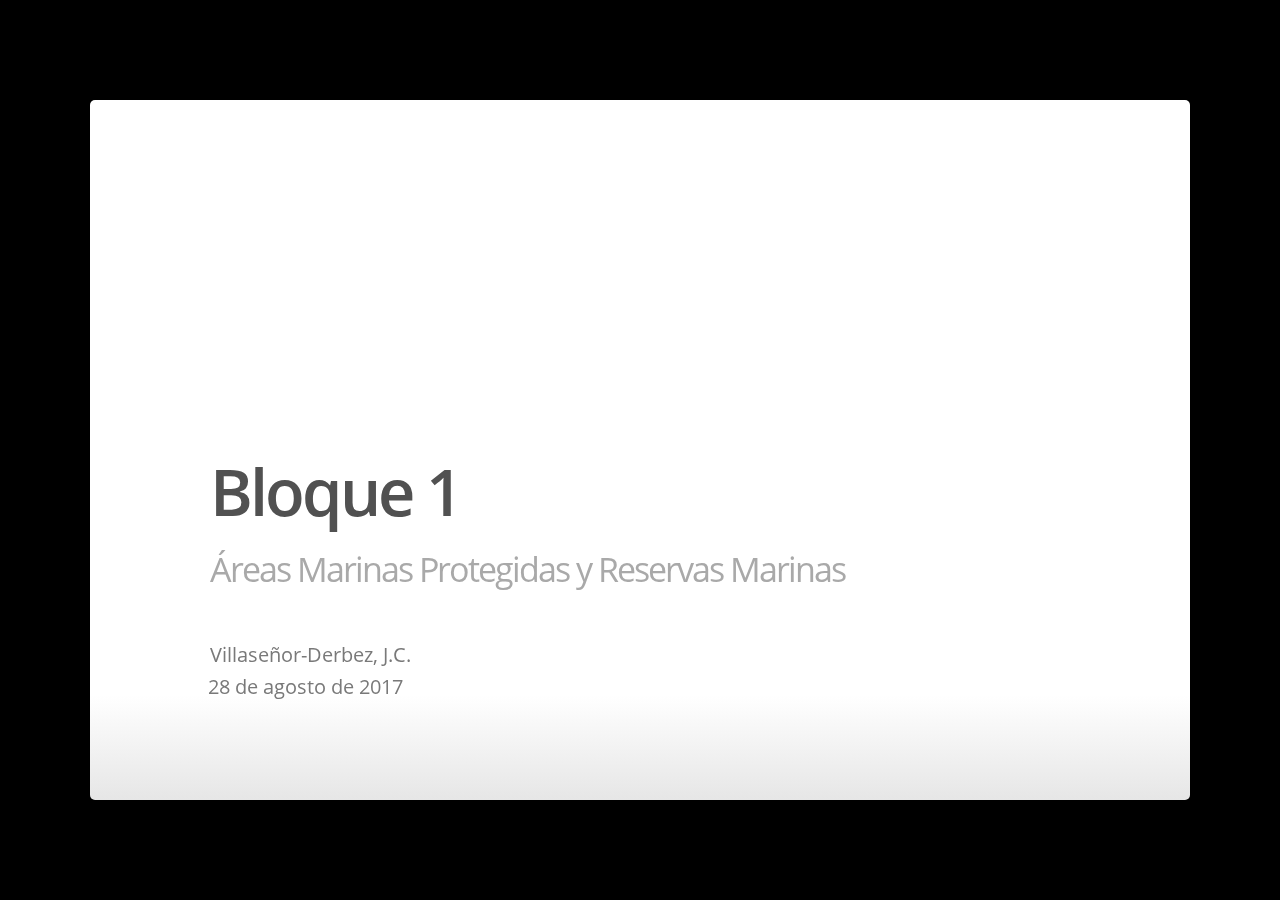
==== bloque1.html @ 252a063f "Termine primer bloque" ====
<!DOCTYPE html>
<html>
<head>
  <title>Bloque 1</title>

  <meta charset="utf-8">
  <meta http-equiv="Content-Type" content="text/html; charset=utf-8" />
  <meta http-equiv="X-UA-Compatible" content="chrome=1">
  <meta name="generator" content="pandoc" />




  <meta name="viewport" content="width=device-width, initial-scale=1">
  <meta name="apple-mobile-web-app-capable" content="yes">

  <base target="_blank">

  <script type="text/javascript">
    var SLIDE_CONFIG = {
      // Slide settings
      settings: {
                title: 'Bloque 1',
                        subtitle: 'Áreas Marinas Protegidas y Reservas Marinas',
                useBuilds: true,
        usePrettify: true,
        enableSlideAreas: true,
        enableTouch: true,
                      },

      // Author information
      presenters: [
            {
        name:  'Villaseñor-Derbez, J.C.' ,
        company: '',
        gplus: '',
        twitter: '',
        www: '',
        github: ''
      },
            ]
    };
  </script>

  <link href="data:text/css;charset=utf-8,%40font%2Dface%20%7B%0Afont%2Dfamily%3A%20%27Open%20Sans%27%3B%0Afont%2Dstyle%3A%20normal%3B%0Afont%2Dweight%3A%20400%3B%0Asrc%3A%20url%28data%3Aapplication%2Fx%2Dfont%2Dtruetype%3Bbase64%2CAAEAAAAQAQAABAAARkZUTVyseR0AAI5wAAAAHE9TLzKhPb8OAAABiAAAAGBjbWFwjOjcmQAABUAAAAGyY3Z0IA9NGKQAAA%2B0AAAAomZwZ21%2BYbYRAAAG9AAAB7RnYXNwABUAIwAAjmAAAAAQZ2x5ZqzBrbUAABIIAABRVGhlYWT5NhTaAAABDAAAADZoaGVhDrcE%[base64]%2FhAHrgdzAAAACAACAAAAAAAAAAEAAAiN%2FagAAAgA%2Fnn%2BeweuAAEAAAAAAAAAAAAAAAAAAADWAAEAAADWAEIABQA9AAQAAgAQAC8AXAAAAQ4AmQADAAEAAwROAZAABQAIBZoFMwAAAR8FmgUzAAAD0QBmAfEIAgILBgYDBQQCAgTgAALvQAAgWwAAACgAAAAAMUFTQwBAACAgrAYf%2FhQAhAiNAlggAAGfAAAAAARIBbYAAAAgAAEIAAAAAAAAAAQUAAACFAAAAiMAmAM1AIUFKwAzBJMAgwaWAGgF1wBxAcUAhQJeAFICXgA9BGoAVgSTAGgB9gA%2FApMAVAIhAJgC8AAUBJMAZgSTALwEkwBkBJMAXgSTACsEkwCFBJMAdQSTAF4EkwBoBJMAagIhAJgCIQA%2FBJMAaASTAHcEkwBoA28AGwcxAHkFEAAABS8AyQUMAH0F1QDJBHMAyQQhAMkF0wB9BecAyQI7AMkCI%2F9gBOkAyQQnAMkHOQDJBggAyQY7AH0E0QDJBjsAfQTyAMkEZABqBG0AEgXTALoEwwAAB2gAGwSeAAgEewAABJEAUgKiAKYC8AAXAqIAMwRWADEDlv%2F8BJ4BiQRzAF4E5wCwA88AcwTnAHMEfQBzArYAHQRiACcE6QCwAgYAogIG%2F5EEMwCwAgYAsAdxALAE6QCwBNUAcwTnALAE5wBzA0QAsAPRAGoC0wAfBOkApAQCAAAGOQAXBDEAJwQIAAIDvgBSAwgAPQRoAe4DCABIBJMAaAIUAAACIwCYBJMAvgSTAD8EkwB7BJMAHwRoAe4EIQB7BJ4BNQaoAGQC1QBGA%2FoAUgSTAGgCkwBUBqgAZAQA%2F%2FoDbQB%2FBJMAaALHADECxwAhBJ4BiQT0ALAFPQBxAiEAmAHRACUCxwBMAwAAQgP6AFAGPQBLBj0ALgY9ABoDbwAzBRAAAAUQAAAFEAAABRAAAAUQAAAFEAAABvz%2F%2FgUMAH0EcwDJBHMAyQRzAMkEcwDJAjsABQI7ALMCO%2F%2FHAjsABQXHAC8GCADJBjsAfQY7AH0GOwB9BjsAfQY7AH0EkwCFBjsAfQXTALoF0wC6BdMAugXTALoEewAABOMAyQT6ALAEcwBeBHMAXgRzAF4EcwBeBHMAXgRzAF4G3QBeA88AcwR9AHMEfQBzBH0AcwR9AHMCBv%2FaAgYAqQIG%2F7MCBv%2FsBMUAcQTpALAE1QBzBNUAcwTVAHME1QBzBNUAcwSTAGgE1QBzBOkApATpAKQE6QCkBOkApAQIAAIE5wCwBAgAAgIGALAHYgB9B4kAcQS8AQwEngFvBLwBCAQAAFIIAABSAVwAGQFcABkB9gA%2FAs0AGQLNABkDPQAZAwIApAJvAFICbwBQAQr%2BeQLHABQEuAA%2FAAAAAwAAAAMAAAAcAAEAAAAAAKwAAwABAAAAHAAEAJAAAAAgACAABAAAAH4A%2FwExAVMCxgLaAtwgFCAaIB4gIiA6IEQgdCCs%2F%2F8AAAAgAKABMQFSAsYC2gLcIBMgGCAcICIgOSBEIHQgrP%2F%2F%2F%2BP%2Fwv%2BR%2F3H9%2F%2F3s%2FevgteCy4LHgruCY4I%2FgYOApAAEAAAAAAAAAAAAAAAAAAAAAAAAAAAAAAAAAAAAAAAAAAAAAAQYAAAEAAAAAAAAAAQIAAAACAAAAAAAAAAAAAAAAAAAAAQAAAwQFBgcICQoLDA0ODxAREhMUFRYXGBkaGxwdHh8gISIjJCUmJygpKissLS4vMDEyMzQ1Njc4OTo7PD0%2BP0BBQkNERUZHSElKS0xNTk9QUVJTVFVWV1hZWltcXV5fYGEAhoeJi5OYnqOipKalp6mrqqytr66wsbO1tLa4t7y7vb4AcmRladB4oXBrAHZqAIiaAHMAAGd3AAAAAABsfACouoFjbgAAAABtfQBigoWXw8TIyc3Oysu5AMEA09XR0gAAAHnMzwCEjIONio%2BQkY6VlgCUnJ2bwsXHcQAAxnoAAAAAAEBHW1pZWFVUU1JRUE9OTUxLSklIR0ZFRENCQUA%[base64]%2F4BiIyAQI4qxDAyKcEVgILAAUFiwAWG4%2F7qLG7BGjFmwEGBoATpZLSwgRbADJUZSS7ATUVtYsAIlRiBoYbADJbADJT8jITgbIRFZLSwgRbADJUZQWLACJUYgaGGwAyWwAyU%[base64]%[base64]%[base64]%2BALACIz6xAQIGDLAKI2VCsAsjQgGwASM%2FALACIz%2BxAQIGDLAGI2VCsAcjQrABFgEtLLCAsAJDULABsAJDVFtYISMQsCAayRuKEO1ZLSywWSstLIoQ5S1AmQkhSCBVIAEeVR9IA1UfHgEPHj8erx4DTUsmH0xLMx9LRiUfJjQQVSUzJFUZE%2F8fBwT%2FHwYD%2Fx9KSTMfSUYlHxMzElUFAQNVBDMDVR8DAQ8DPwOvAwNHRhkf60YBIzMiVRwzG1UWMxVVEQEPVRAzD1UPD08PAh8Pzw8CDw%2F%2FDwIGAgEAVQEzAFVvAH8ArwDvAAQQAAGAFgEFAbgBkLFUUysrS7gH%2F1JLsAlQW7ABiLAlU7ABiLBAUVqwBoiwAFVaW1ixAQGOWYWNjQBCHUuwMlNYsCAdWUuwZFNYsBAdsRYAQllzcysrXnN0dSsrKysrdCtzdCsrKysrKysrKysrKytzdCsrKxheAAAABhQAFwBOBbYAFwB1BbYFzQAAAAAAAAAAAAAAAAAABEgAFACRAAD%2F7AAAAAD%2F7AAAAAD%2F7AAA%2FhT%2F7AAABbYAE%2FyU%2F%2B3%2Bhf%2Fq%2Fqn%2F7AAY%2FrwAAAAAAAAAAAAAAAAAAAAAAAAAAAAAAAAAAAAAAAAAAAAAAAAAAAAAAAAAAAAAAAAAAAAAAAAIAAAAAAAAiwCBAN0AmACPAI4AmQCIAIEBDwCKAAAAAAAAAAAAAAAAADIAWADgAVwBzgJMAmYCkgK%[base64]%2BgYDhiKGMAZPBmKGcYZ5BnsGnYajBrEGuIbHBtsG4wbzBv8HB4cUBx4HLIc6h0AHRYdLB2KHZwdrh3AHdId5B3wHj4eSh5cHm4egB6SHqQeth7IHtofMh9EH1YfaB96H4wfnh%2FMIDggSiBcIG4ggCCSINQhPCFMIVwhbCF8IY4hoCIsIjgiSCJYImgieiKMIp4isCLCIyojOiNKI1ojaiN6I4wj0iQ4JEgkWCRoJHokiiTiJPQlDCVwJeomFCZKJoQmmiawJs4m7Cb0JyQnVidwJ5AntCfYJ%2FIoNCiqAAAAAgCY%2F%2BMBiQW2AAMADgArQBQDCQkCBAQPEAEBDAIMBk9ZDBYCAwA%2FPysREgA5GC8REgE5ETMzETMxMAEjAzMDNDMyFhUUBiMiJgFGaTPP4Xg6P0A5NEQBkwQj%2BrSIRkJARz8AAAIAhQOmArAFtgADAAcAH0ANAAMHBAMECAkGAgcDAwA%2FM80yERIBOTkRMxEzMTABAyMDIQMjAwE%2FKGkpAispaCkFtv3wAhD98AIQAAACADMAAAT2BbYAGwAfAJlAVQgfHBUEFAkRDAwJEg8OCwQKExMUFh0eBwQGFwQBABkEGAUFBhQGCiEDGhcDGAoYICEIBAwNDE5ZHAENHwAQERBOWRkVEU8NAU8RAQ0RDREFFxMDCgUALzM%2FMxI5OS8vXV0RMzMrEQAzMxEzMysRADMzERIBOTkRFzMREjk5ETMREhc5ERIXOREzERIXOTIyETMREhc5MTABAyEVIQMjEyEDIxMhNSETITUhEzMDIRMzAyEVASETIQPVQgEb%2Fs1UiVT%2B0VKIUP76AR9E%2FusBK1KLUgExVIZUAQj85QEvQv7RA4P%2BrIH%2BUgGu%2FlIBroEBVH8BtP5MAbT%2BTH%2F%2BrAFUAAMAg%2F%[base64]%2F5OMl97ZUhZLP57HgMHTFwpAYMQXQAABQBo%2F%2BwGLQXLAAkAFQAhAC0AMQBFQCQAEAUKFigcIiIuKAowEAYyMwMNHysNKw0rMDEGMBgZJRkHEwcAPzM%2FMz8%2FEjk5Ly8RMxEzERIBFzkRMxEzETMRMzEwExQWMzIRECMiBgUUBiMiJjU0NjMyFgEUFjMyNjU0JiMiBgUUBiMiJjU0NjMyFgkBIwHySlOkpFNKAcqZlIyblZKRnAGmSlRUUFBUVEoBy5mUjpmVko6f%2Fv781ZMDKwQCqqoBVAFSqKrk6e7f4%2Bbu%2FNurqaetq6Wlq%2BPp7t7j5usDIPpKBbYAAAAAAwBx%2F%2BwF0wXNAAsAFQA1AFFAMBMWAB0GIyorListIw4mGR0WCTY3MwxJWTMTDyctDjAFLwMZJgMqKiAvEiAJSlkgBAA%2FKwAYPxI5Lxc5Ehc5PysREgEXOREzETMRMxEzMTABFBYXPgE1NCYjIgYTMjcBDgIVFBYlNDY3LgI1NDYzMhYVFAYHAT4BNzMCBwEjJw4BIyImAZ5IV4FlZ1ZZb5vxn%2F5Lb1wsm%2F65i7RVPSTEr6K6iJ0BlzhDF6hEiQEr5bl29JbX7QSTRX1YS39TTWFg%2B52aAahEWWZBdYn6gshmX2JqOZaop5VrtV3%2BeT6nY%2F7ilP7dsmpc1AAAAQCFA6YBPwW2AAMAFLcAAwMEBQIDAwA%2FzRESATkRMzEwAQMjAwE%2FKGkpBbb98AIQAAAAAAEAUv68AiEFtgANABxADAcACgQABA4PCycDAwA%2FPxESATk5ETMRMzEwExASNzMGAhUUEhcjJgJSm5KikJGUi6CTmgIxAQkBzq7B%2FjL08P42vaoBxgAAAAABAD3%2BvAIMBbYADQAcQAwECgcACgAODwoDBCcAPz8REgE5OREzETMxMAEQAgcjNhI1NAInMxYSAgybkqCLlJGQopOaAjH%2B%2Bf46qLwBy%2FD0Ac7Br%2F4xAAAAAQBWAn8EDgYUAA4AMEAbAwUEAQcNCgkLCQ8QBAoBDQIMDA0KBwQGCA4AAD%2FEMhc5ETMRMxEzERIBFzkxMAEDJRcFEwcLAScTJTcFAwKRKwGOGv6D%2BKywoLDy%2FocdAYcrBhT%2BdW%2B2H%2F66XgFq%2FpZeAUYftm8BiwAAAQBoAOMEKQTDAAsAKEATAAQECQUFDA0DBwgHUFkADwgBCAAvXTMrEQAzERIBOREzMxEzMTABIRUhESMRITUhETMCjQGc%2FmSL%2FmYBmosDF4r%2BVgGqigGsAAEAP%2F74AW0A7gAIABG1BQAJCgUAAC%2FNERIBOTkxMCUXBgIHIzYSNwFeDxpiNX0bQQ3uF2T%2B93JoATJcAAEAVAHZAj8CcQADABG1AgAFBAABAC8zERIBOTkxMBM1IRVUAesB2ZiYAAAAAQCY%2F%2BMBiQDyAAsAGEALBgAADA0JA09ZCRYAPysREgE5ETMxMDc0NjMyFhUUBiMiJpg9OTpBQjkzQ2pDRUVDQUY%2FAAABABQAAALbBbYAAwATtwIABAUDAwISAD8%2FERIBOTkxMAkBIwEC2%2F3fpgIhBbb6SgW2AAAAAgBm%2F%2BwELQXNAAsAFwAoQBQSAAwGAAYZGAkVS1kJBwMPS1kDGQA%2FKwAYPysREgE5OREzETMxMAEQAiMiAhEQEjMyEgEQEjMyEhEQAiMiAgQt7%2Fbs9u707vf84ZakppWVpqSWAt3%2Bhf6KAX8BcgF%2BAXL%2Bfv6S%2FsH%2B3QEnATsBOwEl%2Ft8AAQC8AAACywW2AAoAJEAQCQABCAELDAQJBwcBCQYBGAA%[base64]%2FsAC8I8Bg7KYkFN1iTxPcajTsov%2B8ND%2BxwgAAAAAAQBe%2F%2BwEGwXLACcAQ0AkGwATBwcAAxYiDQYoKQMXFhcWS1kXFwolJR5LWSUHChFLWQoZAD8rABg%2FKxESADkYLysREgA5ERIBFzkRMxEzMTABFAYHFR4BFRQEISImJzUeATMgERAhIzUzMjY1NCYjIgYHJz4BMzIWA%2B6dkLCq%2Ft7%2B9XTBW1%2FXYAF7%2Fl6QkqvIk35gqm1UWuuC1ewEXoyyHggWtJLR4SMsni8xASkBCo%2BXhmt6NEZwR1HDAAACACsAAARqBb4ACgASADxAHhIFCQICCwcDAAMFAxMUAQUSBUxZCQ8HEhIDBwYDGAA%2FPxI5LxI5MysRADMREgEXOREzMzMRMxEzMTABIxEjESE1ATMRMyERNDcjBgcBBGrZn%2F05Araw2f6ICggwKv43AVD%2BsAFQkQPd%2FCkB5o%2B0YD%2F9dgABAIX%2F7AQdBbYAGgA6QB8PAxkUCBQXAwQcGwARS1kAAAYVFRhMWRUGBgxLWQYZAD8rABg%2FKxESADkYLysREgEXOREzETMxMAEyBBUUACMiJzUeATMyNjUQISIHJxMhFSEDNgIt5wEJ%2Ft%2F%2B94JG0GWww%2F6JX59WNwLX%2FbclcwN95cfj%2Fv5PoC0zpp0BMh03AqyZ%2FkkXAAAAAAIAdf%2FsBC8FywAWACQAREAjGhELISEAAAYRAyYlDAsOHU1ZCw4OFAMUF0tZFBkDCE1ZAwcAPysAGD8rERIAORgvOSsRADMREgEXOREzETMRMzEwExAAITIXFSYjIgIDMzYzMhYVFAIjIgAFMjY1NCYjIg4BFRQeAXUBTwFIcUFNY%2Bv4DAxu7sXj%2BdTj%2FvYB646dkpFalllQkwJxAa8BqxOPGf7b%2Fsas7szk%2FvsBVcizqZGmSoJGZ7JoAAAAAQBeAAAEKwW2AAYAH0AQAQUFAAIDBwgDAkxZAwYAGAA%2FPysREgEXOREzMTAhASE1IRUBAR0CXvzjA839qgUdmYX6zwADAGj%[base64]%2B4xOtXCfvfumeIaMemGXR0CbA2d4ZFyEQjyKXGV3AAAAAAIAav%2FsBCUFywAXACUAQUAiGxEiCgoAAAQRAyYnDh5NWQsUDg4CFBQYS1kUBwIHTVkCGQA%2FKwAYPysREgA5GC8SOSsREgEXOREzETMRMzEwARAhIic1FjMyEhMjDgEjIiY1NAAzMhYSASIGFRQWMzI%2BATU0LgEEJf1odERQZvD1Cww3tnLC5AD%2F0JXfeP4Uj5yQk1uZWFKTA0b8phSPGgEpATNTV%2BjQ5AEImf7bATC4pJClSoBGabJmAAAAAgCY%2F%2BMBiQRkAAsAFQAoQBQQBgYMAAAWFw4TT1kOEAkDT1kJFgA%2FKwAYPysREgE5ETMzETMxMDc0NjMyFhUUBiMiJhE0MzIVFAYjIiaYPTk6QUI5M0N2e0I5M0NqQ0VFQ0FGPwO7h4dBRj8AAgA%2F%2FvgBhQRkAAgAEgAiQBABDQ0FCQkUEwsQT1kLEAUAAC%2FNPysREgE5ETMzETMxMCUXBgIHIzYSNwM0MzIVFAYjIiYBXg8aYjV9G0ENFXd7Qjk6Pe4XZP73cmgBMlwC74eHQUZGAAABAGgA8gQpBNkABgAVQAkEAAUBBAcIAwAALy8REgEXOTEwJQE1ARUJAQQp%2FD8DwfzyAw7yAaZiAd%2BV%2Fo3%2BuAAAAgB3AcEEGQPjAAMABwAqQBUHAgQAAgAJCAQFUFkEAQBQWQ8BAQEAL10rABgvKxESATk5ETMRMzEwEzUhFQE1IRV3A6L8XgOiA1qJif5niYkAAAAAAQBoAPIEKQTZAAYAFUAJBQECAAQHCAYDAC8vERIBFzkxMBMJATUBFQFoAw%2F88QPB%2FD8BiQFGAXWV%2FiFi%2FloAAAIAG%2F%[base64]%2FAAAAAgB5%[base64]%2F%2Btq4BQgEv0uLA9P6V%2Fm%2FWAYwBANcBT7f79sPPEg5IVYKTAtmO7IJoUVdizbDMAP8ZFv4qFrLXrLUBEJO5%2Fqnh%2Fs%2F%2BuFaFVAGPAWYBBAGW37X%2Bs%2F6k%2FgE5AQUUtAAAAAACAAAAAAUQBbwABwAOADlAHgIOCwgBBQADAAcDBAcEEA8OAklZCwUODgQFAwAEEgA%2FMz8SOS8SOSsREgE5OREzETMREhc5MTAhAyEDIwEzCQEDJicGBwMEYLb9trSsAkKPAj%2F%2BZaohIxYprAHR%2Fi8FvPpEAmoBxVZ9YHP%2BOwAAAAMAyQAABL4FtgAOABcAIABJQCYTBB0KDxkZDgoEBw4EISIIDxgPGEpZDw8OAA4ZSlkOEgAXSlkAAwA%2FKwAYPysREgA5GC8rERIAORESARc5ETMRMxEzETMxMBMhIAQVFAYHFQQRFAQjIRMhMjY1NCYrARkBITI2NTQmI8kBnQEjAQSRiwFN%2Fvfu%2FgKqARi0nrDA%2BgExsbO3uwW2rryCqRkKOf7bxNwDRHGGe239kf3diZKIgAAAAAABAH3%2F7ATPBcsAFgAmQBQDDhQJDgMXGBIASVkSBAsGSVkLEwA%2FKwAYPysREgEXOREzMTABIgAREAAzMjcVBiMgABE0EiQzMhcHJgM78f7pAQ35mcSY3%2F69%2FqGpAT%2FY5qxIpgUz%2Fr%2F%2B6f7h%2Fsc3lTkBiAFp4gFUuFSSTgAAAgDJAAAFWAW2AAgAEQAoQBQOBAkABAASEwUNSlkFAwQOSlkEEgA%2FKwAYPysREgE5OREzETMxMAEQACkBESEgAAMQACEjETMgAAVY%2Fnf%2Bj%2F5rAcABVQF6tP7h%2FuX3zwEwATIC6f6W%2FoEFtv6G%2FqcBHgEi%2B3ABKwAAAQDJAAAD%2BAW2AAsAOkAfBgoKAQQACAEEDA0GCUlZBgYBAgIFSVkCAwEKSVkBEgA%2FKwAYPysREgA5GC8rERIBFzkRMxEzMTApAREhFSERIRUhESED%2BPzRAy%2F9ewJe%2FaIChQW2l%2F4plv3mAAAAAQDJAAAD%2BAW2AAkAMkAaBgAAAQMIAQMKCwYJSVkGBgECAgVJWQIDARIAPz8rERIAORgvKxESARc5ETMRMzEwISMRIRUhESEVIQFzqgMv%2FXsCXv2iBbaX%2FemXAAABAH3%2F7AU9BcsAGwA6QB8UCBkCAg4bCAQcHQAbSVkAAAUMDBFJWQwEBRdJWQUTAD8rABg%2FKxESADkYLysREgEXOREzETMxMAEhEQ4BIyAAETQSJDMyFwcmIyAAERAAITI3ESEDTAHxdPCe%2FrT%2BjrcBWOfqykLGt%2F71%2FtQBIQEYmJH%2BuQL%2B%2FTklJgGLAWTkAVe1VpZU%2FsL%2B5v7Y%2Fs4jAcIAAQDJAAAFHwW2AAsAM0AZCQEBAAgEBAUABQ0MCANJWQgIBQoGAwEFEgA%2FMz8zEjkvKxESATk5ETMRMxEzETMxMCEjESERIxEzESERMwUfqvz%2BqqoDAqoCsP1QBbb9kgJuAAAAAAEAyQAAAXMFtgADABG2AAQFAQMAEgA%2FPxESATkxMDMRMxHJqgW2%2BkoAAAAAAf9g%2Fn8BaAW2AA0AHUANCwgIDg8JAwAFSVkAIgA%2FKwAYPxESATkRMzEwAyInNRYzMjY1ETMRFAYMXjZHTWNnqsD%2BfxuRFHhxBbb6WL7RAAABAMkAAATpBbYACwAqQBUIBAQFBQILCgAFDQwCCAUJBgMBBRIAPzM%2FMxI5ORESARc5ETMRMzEwISMBBxEjETMRATMBBOnI%2FeuZqqoCl8n9tALFiP3DBbb9KwLV%2FYUAAAABAMkAAAP4BbYABQAfQA4DAAAEBgcBAwADSVkAEgA%2FKwAYPxESATk5ETMxMDMRMxEhFcmqAoUFtvrkmgABAMkAAAZxBbYAEwAyQBgIBQUGCw4ODQYNFBUBChEDBgsHAw4ABhIAPzMzPzMSFzkREgE5OREzETMRMxEzMTAhASMWFREjESEBMwEzESMRNDcjAQNQ%2FhAIDp0BAAHPCAHT%2FqoOCP4MBRCa1PxeBbb7SgS2%2BkoDrqK%2B%2BvIAAQDJAAAFPwW2ABAALkAVCQYGBwEPDwAHABESCwMHDwgDAQcSAD8zPzMSOTkREgE5OREzETMRMxEzMTAhIwEjFhURIxEzATMmAjcRMwU%2FwvzhCBCdwAMdCAIOAp8Ey9i0%2FMEFtvs6GwElPwNHAAAAAAIAff%2FsBb4FzQALABcAKEAUEgAMBgAGGRgJFUlZCQQDD0lZAxMAPysAGD8rERIBOTkRMxEzMTABEAAhIAAREAAhIAABEBIzMhIREAIjIgIFvv6d%2FsT%2Bvf6hAWABRAE7AWL7c%2F3x8%2Fj38vP9At3%2Bof5uAYsBaAFlAYn%2BcP6g%2Ftf%2BzQEyASoBJwEx%2Fs0AAgDJAAAEaAW2AAkAEgA0QBoKBQUGDgAGABMUCgRKWQoKBgcHEkpZBwMGEgA%2FPysREgA5GC8rERIBOTkRMxEzETMxMAEUBCEjESMRISABMzI2NTQmKwEEaP7R%2FuasqgF7AiT9C5niyr7JvgQM3u%2F9wQW2%2FRuSoZGOAAAAAAIAff6kBb4FzQAPABsANEAbEAoWAAAEAwoEHB0DDQcNGUlZDQQHE0lZBQcTAD%2FGKwAYPysREgA5ERIBFzkRMxEzMTABEAIHASMBByAAERAAISAAARASMzISERACIyICBb7izgFc9%2F7jN%2F69%2FqEBYAFEATsBYvtz%2FfHz%2BPfy8%2F0C3f7n%2FoxC%2FpYBSgIBiwFoAWUBif5w%2FqD%2B1%2F7NATIBKgEnATH%2BzQAAAAIAyQAABM8FtgAMABUASEAlDQEBAgwJEQcLCgoHCQIEFhcJDQANAEpZDQ0CAwMVSVkDAwsCEgA%2FMz8rERIAORgvKxESADkREgEXOREzETMRMxEzETMxMAERIxEhIAQVEAUBIwElMzI2NTQmKwEBc6oBkQENAQH%2B2gGNyf6e%2Fs%2FptKirvd0CYP2gBbbOz%2F7eZv1vAmCSj4%2BRgAAAAAEAav%2FsBAIFywAkADRAGx4TDAAAGBMFBCUmDB4DFhYbSVkWBAMJSVkDEwA%2FKwAYPysREgA5ORESARc5ETMRMzEwARQEIyAnNR4BMzI2NTQuAScuATU0NjMyFwcmIyIGFRQeARceAQQC%2Fujw%2FvyMWtRoqqw9j5LMr%2F7R2rc1tauHmDiFieatAYXB2EOkJiyBc0xhUjRJyKGpyFCUTHRnTGFRMVK8AAAAAAEAEgAABFoFtgAHACRAEgABBQEDAwgJBwMEA0lZBAMBEgA%2FPysRADMREgEXOREzMTAhIxEhNSEVIQKLqv4xBEj%2BMQUfl5cAAAEAuv%2FsBRkFtgARACVAERABCgcBBxMSEQgDBA1JWQQTAD8rABg%2FMxESATk5ETMRMzEwAREUACEgADURMxEUFjMyNjURBRn%2B0v74%2Fvj%2B36rIwrnIBbb8Tvr%2B4gEg%2FAOu%[base64]%2B2RU0ARYw%2FuKo%2Fnu05zAWGzUBBrQBEzAhEzXmtAPTQcYUhJ38MwW2%2FHm%2BmrevA3n8f5vDjswDhQAAAQAIAAAElgW2AAsAI0ASBAYFCwoABg0MAggECQYDAQQSAD8zPzMSOTkREgEXOTEwISMJASMJATMJATMBBJbB%2Fnf%2BcLQB5v47vAFrAW61%2FjsCg%2F19AvwCuv29AkP9TAAAAQAAAAAEewW2AAgAIEAPBAUCBQcDCQoABQEHAwUSAD8%2FMxI5ERIBFzkRMzEwCQEzAREjEQEzAj0Bhrj%2BGKz%2BGboC2wLb%2FIH9yQIvA4cAAAABAFIAAAQ%2FBbYACQArQBcIAQMHAAcEAQQKCwUESVkFAwEISVkBEgA%2FKwAYPysREgEXOREzETMxMCkBNQEhNSEVASEEP%2FwTAwj9EAO%2F%2FPgDHoUEmJmF%2B2kAAQCm%2FrwCbwW2AAcAIEAOBgEEAAEACAkFAgMGAScAPzM%2FMxESATk5ETMRMzEwASERIRUhESECb%2F43Acn%2B3wEh%2FrwG%2Bo36IQAAAQAXAAAC3QW2AAMAE7cDAQQFAwMCEgA%2FPxESATk5MTATASMBugIjpv3gBbb6SgW2AAAAAAEAM%2F68AfwFtgAHACBADgMAAQYABggJAAcnAwQDAD8zPzMREgE5OREzETMxMBchESE1IREhMwEh%2Ft8Byf43tgXfjfkGAAAAAAEAMQInBCMFwQAGABhACQADBwgFAgAEAgAvLzMSORESATk5MTATATMBIwkBMQGyYwHdmP6M%2FrICJwOa%2FGYC6f0XAAAAAf%2F8%2FsUDmv9IAAMAEbUABQEEAQIALzMRATMRMzEwASE1IQOa%2FGIDnv7FgwABAYkE2QMSBiEACQATtgAECwoGgAEALxrNERIBOTkxMAEjLgEnNTMeARcDEm5BsijLIHIsBNk0wD8VRbU1AAAAAgBe%2F%2BwDzQRaABkAJABHQCUiCAseHhkZEggDJSYBAgseR1kCCwsAFRUPRlkVEAUaRlkFFgAVAD8%2FKwAYPysREgA5GC85KxEAMxESARc5ETMRMxEzMTAhJyMOASMiJjUQJTc1NCYjIgcnPgEzMhYVESUyNj0BBw4BFRQWA1IhCFKjeqO5AhO6b3qJrTNRwWHEvf4Om7Gmxq9tnGdJqJsBTBAGRIF7VH8sMq7A%2FRR1qpljBwdtc1peAAIAsP%2FsBHUGFAATAB8AREAiChcXDw8MHQMMAyAhDQAMFRIRChEGAAYaRlkGFgAURlkAEAA%2FKwAYPysREgA5OREzGD8%2FERIBOTkRMxEzETMRMzEwATISERACIyImJyMHIxEzERQHMzYXIgYVFBYzMjY1NCYCrtjv8dZrsTwMI3emCAh0zKqWmqqZlpYEWv7Z%2FvL%2B8v7VT1KNBhT%2Bhn9lpIvD5%2BfH39HW0gAAAAABAHP%2F7AOLBFwAFgAmQBQPAwMVCQMYFwYNRlkGEAASRlkAFgA%2FKwAYPysREgEXOREzMTAFIgAREAAzMhYXBy4BIyARFBYzMjcVBgJm7v77AQn1T54tMzeCMv6yo6CJkG4UASUBDAETASwiF40WHf5Wytg7kzkAAAACAHP%2F7AQ3BhQAEgAfAEJAIR0GFwAODhEGESAhEhUPAAABAQwDCQkaRlkJEAMTRlkDFgA%2FKwAYPysREgA5OREzGD8%2FERIBOTkRMxEzMxEzMTAlIwYjIgIREBIzMhczLwERMxEjJTI2PQE0JiMiBhUUFgOaCXPl1%2B%2Fw1t93DQcEpof%2BnqqZm6qSm5qTpwEmAQ8BDwEsok9NAb757He5ziPpx%2BPP0tYAAAACAHP%2F7AQSBFwAEwAaADtAHxgKFwsDAxEKAxwbFwtGWRcXAAYGFEZZBhAADkZZABYAPysAGD8rERIAORgvKxESARc5ETMzETMxMAUiABEQADMyEh0BIR4BMzI3FQ4BAyIGByE0JgJ%2F8%2F7nAQXczvD9DQW5qLGtWJ2chJ0OAj2MFAEoAQcBCQE4%2FvHeacHISpQmIQPlrJidpwAAAAABAB0AAAMOBh8AFAA5QB0UDAwTAgIHAwUDFRYKD0ZZCgABBQcFRlkTBw8DFQA%2FPzMrEQAzGD8rERIBOTkRMzMRMzMSOTEwASERIxEjNTc1ECEyFwcmIyIGHQEhAp7%2B6abExAFhV3UrYEReWgEXA8f8OQPHSzw9AZQjhR99ikcAAAMAJ%2F4UBDEEXAAqADcAQQBuQD4rGTglDB89BTETARMFAioiHB8lGQpCQxwPNQ81RlkIO0dZCiIIKg8IDwgWKioCR1kqDyg%2FR1koEBYuR1kWGwA%2FKwAYPysAGD8rERIAOTkYLy8REjk5KysREgA5ERIBFzkRMxEzETMRMxEzMTABFQceARUUBiMiJwYVFBY7ATIWFRQEISImNTQ2Ny4BNTQ2Ny4BNTQ2MzIXARQWMzI2NTQmKwEiBhMUFjMyNTQjIgYEMcscLNzAMStqSlrCsr%2F%2B3P7o1%2BmAdCo5QEVVa9jGVkX%2BEZaM0clumMdxflqCdPP2dX4ESGkYI3FHocAIOFUtK5aPtr%2BgkmSSGhNQNTxaKiOobLTDFPsAWVx9a1lFbAM8c3bs934AAQCwAAAERAYUABYAM0AZDgwICAkAFgkWFxgOCRISBEZZEhAKAAAJFQA%2FMz8%2FKxESADkREgE5OREzETMRMzMxMCERNCYjIgYVESMRMxEUBzM%2BATMyFhURA556gq2fpqYICjG1dMnJAsWGhLzW%2FcMGFP4pVThPW7%2FQ%2FTUAAAIAogAAAWYF3wADAA8AI0ARCgAABAEBEBENB0hZDQIPARUAPz%2FOKxESATkRMzMRMzEwISMRMwM0NjMyFhUUBiMiJgFWpqa0OCooOjooKjgESAEpOTU2ODg3NwAAAv%2BR%2FhQBZgXfAAwAGAAsQBYTCwsNCAgZGhYQSFkWQAkPAAVGWQAbAD8rABg%2FGs4rERIBOREzMxEzMTATIic1FjMyNjURMxEQAzQ2MzIWFRQGIyImK187RUNOSaa0OCooOjooKjj%2BFBmHFFVXBPz7EP68B105NTY4ODc3AAEAsAAABB0GFAAQADZAGxAOCgoLCwgGBAUIBBESDAAAEBAICAMHCxUDDwA%2FPzMSOS85ETM%2FERIBFzkROREzETMzMTABNjcBMwkBIwEHESMRMxEUBwFUK1gBYsX%2BRAHbyf59faSkCAIxPWMBd%2F4t%2FYsCBmz%2BZgYU%2FMc3cwABALAAAAFWBhQAAwAWQAkAAQEEBQIAARUAPz8REgE5ETMxMCEjETMBVqamBhQAAAABALAAAAbLBFwAIwBGQCMVERESCAkAIwkSIwMkJRwWFRUSGQQNGQ1GWR8ZEBMPCQASFQA%2FMzM%2FPzMrEQAzERI5GC8zMxESARc5ETMRMxEzETMxMCERNCYjIgYVESMRNCYjIgYVESMRMxczPgEzIBczPgEzMhYVEQYlcHablKZwd5yRpocbCC%2BragEBTwgxune6uQLJg4Oyuf2cAsmDg7vV%2FcEESJZQWrpWZL%2FS%2FTUAAAEAsAAABEQEXAAUADFAGAAUDAgICRQJFhUMCRAQBEZZEBAKDwAJFQA%2FMz8%2FKxESADkREgE5OREzETMRMzEwIRE0JiMiBhURIxEzFzM%2BATMyFhURA556gqygpocbCDO4ccbIAsWGhLrW%2FcEESJZRWb%2FS%2FTUAAgBz%2F%2BwEYgRcAAwAGAAoQBQTAA0HAAcaGQoWRlkKEAMQRlkDFgA%2FKwAYPysREgE5OREzETMxMAEQACMiJgI1EAAzMgABFBYzMjY1NCYjIgYEYv7y7pPkfAEM7uYBD%2Fy9qKOjqamlo6YCJf70%2FtOKAQKtAQwBK%2F7O%2FvvS3NvT0dnWAAAAAgCw%2FhQEdQRcABQAIQA%2FQCAZCwQHBwgfEggSIiMECwAPDxVGWQ8QCQ8IGwAcRlkAFgA%2FKwAYPz8%2FKxESADk5ERIBOTkRMxEzETMzMzEwBSImJyMWFREjETMXMz4BMzISERACAyIGBxUUFjMyNjU0JgKua7E8DAymhxcIQKpu2u3x7qiWApqqjqGhFE9SYFb%2BPQY0llpQ%2Ftb%2B8%2F7y%2FtUD47rLJefH5srN2wAAAAIAc%2F4UBDcEXAAMAB8AREAiChAdFgMaGhkQGSAhGhsXDx0eHhYNExMHRlkTEA0ARlkNFgA%2FKwAYPysREgA5OREzGD8%2FERIBOTkRMxEzMzMRMzEwJTI2NzU0JiMiBhUUFhciAhEQEjMyFzM3MxEjETQ3IwYCTqaYBZypkpuZfdTu8NbheQkYg6YLDXN3stMl5srjz8%2FZiwEqAQsBDQEuqpb5zAHVZEanAAEAsAAAAycEXAAQACpAFA0JCQoKAhESCw8NAAoVAAVGWQAQAD8rABg%2FEjk%2FERIBOTkRMxEzMTABMhcHJiMiBhURIxEzFzM%2BAQKkSToXRDSFvaaJEwg9rARcDJoP2KH9tARIy2t0AAAAAQBq%2F%2BwDcwRcACQANkAcHhMMAAAYBRMEJSYMHgMWFhtGWRYQBgMJRlkDFgA%2FKwAYLz8rERIAOTkREgEXOREzETMxMAEUBiMiJzUeATMyNjU0JicuAjU0NjMyFwcmIyIGFRQeARceAQNz5M7aek%2B1VIKMb6GZgT%2FavrGpO6WGdngtZI7DiQErmaZFmiguU1VAWz45VWxLhptIh0RKQSw%2BODVHkAABAB%2F%2F7AKoBUYAFgA0QBsQFBQJCwkSAwQYFwoTEBNHWQ5AEA8HAEZZBxYAPysAGD8azSsRADMREgEXOREzETMxMCUyNjcVDgEjIBkBIzU%2FATMVIRUhERQWAhIsUhgbaSr%2Bwp2dRmABPv7CXnUNB38NEQFPAoxQRer%2Bgf17Y2oAAAEApP%2FsBDkESAAUADRAGQETBwwMChMKFRYMDQ0QCBQPEARGWRAWCxUAPz8rABg%2FMxI5ETMREgE5OREzETMRMzEwAREUFjMyNjURMxEjJyMOASMiJjURAUx6gqyfpokYCTO1dMjHBEj9OYaEvNUCQPu4k1FWvtECzQAAAAABAAAAAAQCBEgACwAYQAoBCgwNBQkBDwAVAD8%2FMzkREgE5OTEwIQEzExYXMzYSEzMBAaD%2BYLLsUA4IC3XMsv5gBEj9duRENQFNAjD7uAAAAAEAFwAABiMESAAcACxAFAkbHR4XFg4NAwQNBAgaEgkPAAgVAD8zPzMzEjk5ETMRMzMzERIBOTkxMCEDJicjBgcDIwEzGgEXMz4BNxMzExYXMz4BEzMBBC%2FJEzQIKB7PwP7VrmpvCAgLMRLJtMQ4FAgEI7%2Bs%2FtECgzvRr1%2F9fwRI%2FmP%2BUEs5tTUCdf2LrHUklgLc%2B7gAAAAAAQAnAAAECARIAAsAIkARBwUGAAEFDA0JAwEICxUEAQ8APzM%2FMxI5ORESARc5MTAJATMJATMJASMJASMBuP6DvQEhASC7%2FoMBkbz%2Bzf7KvAIxAhf%2BXAGk%2Fen9zwG8%2FkQAAQAC%2FhQEBgRIABUAJEASCQ8AAxYXBA0ADRJGWQ0bCAAPAD8yPysREgA5ERIBFzkxMBMzExYXMz4BEzMBDgEjIic1FjMyPwECsvBPEwgNU%2Bay%2FilGu4hMSjdEq0k9BEj9j9ZfM%2FcCfPsguZsRhQzAnAAAAAABAFIAAANtBEgACQArQBcIAQMHAAcEAQQKCwUER1kFDwEIR1kBFQA%2FKwAYPysREgEXOREzETMxMCkBNQEhNSEVASEDbfzlAlb9zwLn%2FbICXXEDVoGB%2FLoAAQA9%2FrwCwQW2ABwALEAVGRoaCxcAAA8HFAMDBwsDHR4TAwQnAD8%2FERIBFzkRMxEzMxEzETMRMzEwJRQWFxUuATURNCYjNT4BNRE0NjMVBhURFAcVFhUB23VxvtB%2BeIJ02Lbm398MZlwCjAKqmgEvaFmNAlxgATKbrIsGwf7Z1ycMJ9cAAQHu%2FhACewYUAAMAFkAJAgMDBAUDGwAAAD8%2FERIBOREzMTABMxEjAe6NjQYU9%2FwAAQBI%2FrwCywW2AB0ALEAVFQUKEhICGQAdHQ4OGQUDHh8VJwYDAD8%2FERIBFzkRMxEzETMzETMRMzEwASY1ETQnNTIWFREUFhcVIgYVERQGBzU%2BATURNDY3Agrf47jTdoJ6fs2%2Bb3RucQI%2FJ9cBJ8EGi66Z%2Fs5hWwKNWWj%[base64]%2FSEAAAAABAL7%2F7APbBcsAGwA%2BQB4WCA0DAwoEABAQBAgDHB0ZBQITCg0CDQINBAsHBBkAPz8SOTkvLxEzMxEzMxESARc5ETMRMzMRMxEzMTAlBgcVIzUmAjUQJTUzFR4BFwcmIyIGFRQWMzI3A8tpk4XLwQGMh0uOMTGFbayin6eNjvA2BsjOIAER%2BgH8PqykAyEXjDPT2dTLOwAAAAEAPwAABEQFyQAdAEhAJhgTCQ0NGhYRAgsWEwUeHwwYGRhOWQkZGRMAExBMWRMYAAVLWQAHAD8rABg%2FKxESADkYLzMrEQAzERIBFzkRMzMRMxEzMTABMhcHJiMiBhURIRUhFRQGByEVITU2PQEjNTMRNDYCqr6qPZqPe30Bpv5aQUoDG%2Fv7zcbG4AXJVIVNfIz%2B2X%2FdZIgsmo0v9N9%2FATyyzQAAAgB7AQYEFwSgABsAJwAgQA0cACIOAA4oKR8VFSUHAC8zMy8zERIBOTkRMxEzMTATNDcnNxc2MzIXNxcHFhUUBxcHJwYjIicHJzcmNxQWMzI2NTQmIyIGuEqHXodogn9miV%2BGSkqDXIlmf4Zkh1yFSoGddHSeoHJ0nQLTemuMXIVJSYVcinF2g2eHXIVHSYVciGt8cKCfcXKipAAAAQAfAAAEcQW2ABYAVkAuEg4HCwsQDAUJAgkDDBQOFQcXGAoODgcPBhISAwATFQ8THxMCDxMPEwwBFQYMGAA%2FPzMSOTkvL10REjkyMhEzETMzETMREgEXOREzETMzETMRMzEwCQEzASEVIRUhFSERIxEhNSE1ITUhATMCSAF7rv5gAQb%2BwwE9%2FsOk%2FsQBPP7EAQD%2BZbIC3wLX%2FP5%2Fqn%2F%2B9AEMf6p%2FAwIAAgHu%2FhACewYUAAMABwAkQBACBgYDBwcICQQDBAMHGwAAAD8%2FOTkvLxESATkRMzMRMzEwATMRIxEzESMB7o2NjY0GFPz4%2Fg389wAAAAIAe%2F%[base64]%2F%2BwGRAXLABYAJgA2AEZAJycXAw8vHx8UCQ8XBTc4BgwAEg8MHwwCABIQEgIMEgwSGysjEzMbBAA%2FMz8zEjk5Ly9dXREzETMREgEXOREzETMRMzEwASIGFRQWMzI3FQ4BIyImNTQ2MzIXByYBNBIkMzIEEhUUAgQjIiQCNxQSBDMyJBI1NAIkIyIEAgN9fYd%2Fg1Z9MGVGwtDdv4B2Omz8l8gBXsrIAV7Kwv6i0M%2F%2BosNprgEtrK4BKq%2Bu%2Ftewrv7WrwQjrpqooi18FBzx2NH2PHYz%2FrjIAV7KyP6iysX%2BptDPAVrGrf7Tra4BKbCuASqvrv7XAAACAEYDFAJxBccAFgAfADdAHBcGGwoBARYWEAYDICEcCgoSGRYAAxADAgMNEh8APzPUXcQzEjkvMxESARc5ETMRMzMRMzEwAScGIyImNTQ2PwE1NCMiByc2MzIWFRElFDMyPQEHDgECFBhcjF9vmqV1lGRoK3KFgon%2BUHDJYnBnAyFUYWNmZmkGBCeFM2A4aXn%2BPLxktDEEBDkAAAACAFIAdQOqA74ABgANAClAEwMGCg0CBAsJCQQNBgQODwwFCAEALzMvMxESARc5ETMRMxEzETMxMBMBFwkBBwElARcJAQcBUgFWd%2F7fASF3%2FqoBiwFYdf7hAR91%2FqgCJwGXRf6i%2FqFHAZcbAZdF%2FqL%2BoUcBlwAAAAABAGgBCAQpAxcABQAbQAwCAQQBBgcFBFBZBQIALy8rERIBOTkRMzEwAREjESE1BCmJ%2FMgDF%2F3xAYWKAP%2F%2FAFQB2QI%2FAnESBgAQAAAABABk%2F%[base64]%2BHlAEFppv738gBXsrIAV7Kwv6i0M%2F%2BosNprgEtrK4BKq%2Bu%2Ftewrv7WrwL6U0BLQYhQex7%2BdQFi%2Fp4De4L%2BxcgBXsrI%2FqLKxf6m0M8BWsat%2FtOtrgEpsK4BKq%2Bu%2FtcAAf%2F6BhQEBgaTAAMAEbUABQEEAQIALzMRATMRMzEwASE1IQQG%2B%[base64]%2BZIv%2BZgGaiwGKigMWiv5WAaqKAawAAQAxAkoCjQXJABgAI0ARBxMXAQEOEwAEGhkKEB8XASAAPzM%[base64]%2FjF6InQTnUGcXL6KAjzh7RKKRa09EPUQrI1otNncAAQGJBNkDEgYhAAkAE7YJBAoLBIAJAC8azRESATk5MTABPgE3MxUOAQcjAYkwbyDKLK5AbwTyPrBBFUG%2BNAAAAAEAsP4UBEQESAAWADVAGgUKCggQABMTFAgUGBcGFQ8UGw0CRlkNFgkVAD8%2FKwAYPz8zERIBOTkRMxEzMxEzETMxMAEQMzI2NREzESMnIwYjIicjFhURIxEzAVb%2Bq5%2BmiBoKb%2BWWWAoKpqYBff76vdQCQPu4k6dcVKD%2BwAY0AAAAAQBx%2FvwEYAYUAA8AJ0ASBAUBAAAFCwMQEQgIBQMPBQEFAC8zPzMSOS8REgEXOREzETMxMAEjESMRIxEGIyImNRA2MyEEYHLVcz5U2Mva6AIt%2FvwGsPlQAzMS%2BvsBBP4AAQCYAkwBiQNaAAsAF0AKBgAADQwDCU9ZAwAvKxESATkRMzEwEzQ2MzIWFRQGIyImmD44OkFCOTNDAtNCRUVCQUY%2FAAABACX%2BFAG0AAAAEgAkQBARDgsAAA4FAxMUDhERCAMQAC%2FMMjkvMxESARc5ETMRMzEwARQGIyInNRYzMjY1NCYnNzMHFgG0mZYzLS07T1FPbVhuN7T%2B32FqCWoIKDYrNRGycycAAQBMAkoB4QW2AAoAIEAOAgADAwoMCwkJAyAGAB4APzI%2FOS8REgE5OREzMzEwATMRIxE0Nw4BBycBUo%2BFBhY2h0MFtvyUAkNbWhYtX2AAAAACAEIDFAK%2BBccACwAXACVAEgwGEgAGABgZDwADEAMCAxUJHwA%2FM8RdMhESATk5ETMRMzEwARQGIyImNTQ2MzIWBRQWMzI2NTQmIyIGAr6rlpKpqJeYpf3%2BW2hpXFxpZ1wEb6S3uqGjtbaienp6ent2dgAAAAIAUAB1A6gDvgAGAA0AI0ARCwkEAgADBwIKCQYODwwFCAEALzMvMxESARc5ETMRMzEwCQEnCQE3AQUBJwkBNwEDqP6odQEf%2FuF1AVj%2Bdf6odQEf%2FuF1AVgCDP5pRwFfAV5F%2Fmkb%2FmlHAV8BXkX%2Baf%2F%2FAEsAAAXRBbYQJwDTAoMAABAmAHv%2FABEHANQDHf23AAmzAwISGAA%2FNTUA%2F%2F8ALgAABdsFthAnANMCPwAAECYAe%2BIAEQcAdANO%2FbcAB7ICEBgAPzUAAAD%2F%2FwAaAAAGIQXJECYAdfkAECcA0wLfAAARBwDUA239twAJswMCKxgAPzU1AAACADP%[base64]%2F%2F8AAAAABRAHcxImACQAABEHAEP%2FwgFSAAizAhAFJgArNQAA%2F%2F8AAAAABRAHcxImACQAABEHAHYAhQFSAAizAhgFJgArNQAA%2F%2F8AAAAABRAHcxImACQAABEHAMUAIwFSAAizAh0FJgArNQAA%2F%2F8AAAAABRAHLxImACQAABEHAMcABAFSAAizAhgFJgArNQAA%2F%2F8AAAAABRAHJRImACQAABEHAGoANwFSAAq0AwIkBSYAKzU1%2F%2F8AAAAABRAHBhImACQAABAHAMYAOQCBAAL%2F%2FgAABoEFtgAPABMATkAsCg4OEQEACAwBEAUFFQUUCRMGE0lZEANJWQoNSVkQChAKAQYDBRIBDklZARIAPysAGD8%2FEjk5Ly8rKysRADMRATMREhc5ETMzETMxMCkBESEDIwEhFSERIRUhESEBIREjBoH9Ev3%2B47ACugPJ%2FbwCHf3jAkT7VAG%2BdgHR%2Fi8Ftpf%2BKZb95gHSArUA%2F%2F8Aff4UBM8FyxImACYAABAHAHoCAgAA%2F%2F8AyQAAA%2FgHcxImACgAABEHAEP%2FtwFSAAizAQ0FJgArNQAA%2F%2F8AyQAAA%2FgHcxImACgAABEHAHYAPwFSAAizARUFJgArNQAA%2F%2F8AyQAAA%2FgHcxImACgAABEHAMX%2F%2BwFSAAizARoFJgArNQAA%2F%2F8AyQAAA%2FgHJRImACgAABEHAGoAEgFSAAq0AgEhBSYAKzU1%2F%2F8ABQAAAY4HcxImACwAABEHAEP%2BfAFSAAizAQUFJgArNQAA%2F%2F8AswAAAjwHcxImACwAABEHAHb%2FKgFSAAizAQ0FJgArNQAA%2F%2F%2F%2FxwAAAmkHcxImACwAABEHAMX%2BuwFSAAizARIFJgArNQAA%2F%2F8ABQAAAjgHJRImACwAABEHAGr%2B0AFSAAq0AgEZBSYAKzU1AAIALwAABUgFtgAMABcAV0AyERUVCAQNAAATBAYEGBkUBgcGSVkRDwc%2FB68HzwffBwULAwcHBAkJEEpZCQMEFUpZBBIAPysAGD8rERIAORgvX15dMysRADMREgEXOREzETMzETMxMAEQACkBESM1MxEhIAADECEjESEVIREzIAVI%2Fnf%2Bj%2F57mpoBsgFRAXy1%2FcfnAXv%2Bhb4CYgLp%2Fpb%2BgQKJlgKX%2Fon%2BpAJA%2FfyW%2Fgr%2F%2FwDJAAAFPwcvEiYAMQAAEQcAxwCTAVIACLMBGgUmACs1AAD%2F%2FwB9%2F%2BwFvgdzEiYAMgAAEQcAQwB5AVIACLMCGQUmACs1AAD%2F%2FwB9%2F%2BwFvgdzEiYAMgAAEQcAdgEKAVIACLMCIQUmACs1AAD%2F%2FwB9%2F%2BwFvgdzEiYAMgAAEQcAxQC0AVIACLMCJgUmACs1AAD%2F%2FwB9%2F%2BwFvgcvEiYAMgAAEQcAxwCaAVIACLMCIQUmACs1AAD%2F%2FwB9%2F%2BwFvgclEiYAMgAAEQcAagDVAVIACrQDAi0FJgArNTUAAQCFARAEDASYAAsAGUAJBwkDAQkBDA0IABkvERIBOTkRMxEzMTABFwkBBwkBJwkBNwEDrGD%2BoAFeYP6e%2FqRlAV7%2BoGQBYQSYY%2F6e%2FqBjAV%2F%2BoWMBYAFgZf6dAAADAH3%2FwwW%2BBfYAEwAbACMATkAsFh8XHgQcFBwKFAAAEg8FCAoGJCUWHiEZDSFJWQ8SCAUEAxANBAMZSVkGAxMAP8YrABg%2FxhIXOSsREgA5ORESARc5ETMRMxESFzkxMAEQACEiJwcnNyYREAAhMhc3FwcWAxAnARYzMhIBEBcBJiMiAgW%2B%2Fp3%2BxOuUZXhssgFgAUTRnWF4asC0bv1gc7Dz%2BPwnZQKdaqjz%2FQLd%2FqH%2BbmSNT5rGAW0BZQGJXodQlMr%2BlQEQmvxMUgEyASr%2B%2BpoDr0n%2BzQAAAP%2F%2FALr%2F7AUZB3MSJgA4AAARBwBDAEYBUgAIswETBSYAKzUAAP%2F%2FALr%2F7AUZB3MSJgA4AAARBwB2AM8BUgAIswEbBSYAKzUAAP%2F%2FALr%2F7AUZB3MSJgA4AAARBwDFAH0BUgAIswEgBSYAKzUAAP%2F%2FALr%2F7AUZByUSJgA4AAARBwBqAJgBUgAKtAIBJwUmACs1Nf%2F%2FAAAAAAR7B3MSJgA8AAARBwB2ADEBUgAIswESBSYAKzUAAAACAMkAAAR5BbYADAAVADZAHA0JBQUGEQAGABYXDQRKWQkVSlkNCQ0JBgcDBhIAPz8SOTkvLysrERIBOTkRMxEzETMzMTABFAQhIxEjETMRMyAEATMyNjU0JisBBHn%2B0f7huKqq1wEZARb8%2Bqjiyr7KzAMQ4%2B7%2BwQW2%2FwDP%2FeqPpJWKAAABALD%2F7AScBh8AMABBQCIpKgUdIwAXDAwAHREqBTEyEhIqLi4mRlkuACoVDxVGWQ8WAD8rABg%2FPysREgA5GC8REgEXOREzETMRMxEzMTABFAcOARUUHgEXHgEVFAYjIic1HgEzMjU0JicuATU0Njc%2BATU0JiMgFREjETQ2MzIWBBmPWDgbR06MZsKzvGs%2FnEjXU25%2FYEVHS0CIf%2F7sptzezuEE8odzRkMhICo5M1%2BdZaCrRZonL7ZLa0ZSe1Q%2FajU5WjVQVd%2F7TASysrudAAD%2F%2FwBe%2F%2BwDzQYhEiYARAAAEQYAQ44AAAizAiYRJgArNf%2F%2FAF7%2F7APNBiESJgBEAAARBgB2KwAACLMCLhEmACs1%2F%2F8AXv%2FsA80GIRImAEQAABEGAMXYAAAIswIzESYAKzX%2F%2FwBe%2F%2BwDzQXdEiYARAAAEQYAx70AAAizAi4RJgArNf%2F%2FAF7%2F7APNBdMSJgBEAAARBgBq4gAACrQDAjoRJgArNTUAAP%2F%2FAF7%2F7APNBoUSJgBEAAARBgDG9wAACrQDAigRJgArNTUAAAADAF7%2F7AZzBFwAKQA0ADsAYUAzKgAkETA4GRkEMDkYGB8wCwAFPD0bLSctRlkZMQQxR1k4JCcRBAQOIicWNQgOCEZZFA4QAD8zKxEAMxg%2FMxI5LzkSOTMrEQAzKxEAMxESARc5ETMRMzMRMxI5OREzMTATNDY%2FATU0JiMiByc%2BATMyFhc%2BATMyEh0BIRIhMjY3FQ4BIyAnDgEjIiY3FBYzMjY9AQcOAQEiBgchNCZe%2BP64dHeQozRKx2KCpSk1q27A6P1DCAE6W51UVpVl%2Ft99UcWGo7mua1iRqJ66pAO9eYsLAgeAAS%2BhswgGRIF7VH8pNVdfWGD%2B9d5r%2FnUjJ5QmIel%2FaqqXX1mpmmMHCG0CMqaenKgAAAD%2F%2FwBz%2FhQDiwRcEiYARgAAEAcAegFGAAD%2F%2FwBz%2F%2BwEEgYhEiYASAAAEQYAQ7UAAAizAhwRJgArNf%2F%2FAHP%2F7AQSBiESJgBIAAARBgB2TgAACLMCJBEmACs1%2F%2F8Ac%2F%2FsBBIGIRImAEgAABEGAMX3AAAIswIpESYAKzX%2F%2FwBz%2F%2BwEEgXTEiYASAAAEQYAagoAAAq0AwIwESYAKzU1AAD%2F%2F%2F%2FaAAABYwYhEiYAwgAAEQcAQ%2F5RAAAACLMBBREmACs1AAD%2F%2FwCpAAACMgYhEiYAwgAAEQcAdv8gAAAACLMBDREmACs1AAD%2F%2F%2F%2BzAAACVQYhEiYAwgAAEQcAxf6nAAAACLMBEhEmACs1AAD%2F%2F%2F%2FsAAACHwXTEiYAwgAAEQcAav63AAAACrQCARkRJgArNTUAAgBx%2F%2BwEYgYhABsAJgBKQCshBgwcHAAAGBkWDhETEAYJJygJH0ZZCwMWERkODwUUCQkDFxQBAyRGWQMWAD8rABg%2FMxI5LxIXORI5KxESARc5ETMRMxEzMTABEAAjIgA1NAAzMhc3JicFJzcmJzcWFzcXBxYSAzQmIyARFBYzMjYEYv77997%2B6QEH3OJkCDnN%2FvFJ6VxeRZxm7kzPmKWotJz%2Br6%2Bir6ECM%2F7n%2FtIBDeLmAQZ5BNa%2Fm2yFPjF1SUuKa3eP%2FnL%2B6JOq%2Fpint8kA%2F%2F8AsAAABEQF3RImAFEAABEGAMcOAAAIswEeESYAKzX%2F%2FwBz%2F%2BwEYgYhEiYAUgAAEQYAQ9QAAAizAhoRJgArNf%2F%2FAHP%2F7ARiBiESJgBSAAARBgB2VgAACLMCIhEmACs1%2F%2F8Ac%2F%2FsBGIGIRImAFIAABEGAMUOAAAIswInESYAKzX%2F%2FwBz%2F%2BwEYgXdEiYAUgAAEQYAx%2FEAAAizAiIRJgArNf%2F%2FAHP%2F7ARiBdMSJgBSAAARBgBqGwAACrQDAi4RJgArNTUAAAADAGgA%2FAQpBKgAAwAPABsAM0AYFgoKEAQCBAEDHB0ZExMBBw0NAQEAUFkBAC8rEQAzGC8zETMvMxESARc5ETMzETMxMBM1IRUBNDYzMhYVFAYjIiYRNDYzMhYVFAYjIiZoA8H9rjs2NDo7MzQ9OzY0OjszND0CjYqK%2Fug8PT86OUA%2FAvQ8PT86OUA%2FAAMAc%2F%2B8BGIEhwATABsAIwBLQCkXHxwUFAocAAASDwUICgYkJRYeIRkNGUZZDxIIBQQDEA0QAyFGWQYDFgA%2FxisAGD%2FGEhc5KxESADk5ERIBFzkRMxEzERI5OTEwARAAIyInByc3JhEQADMyFzcXBxYFFBcBJiMiBgU0JwEWMzI2BGL%2B8u6acFRyXoEBDO6adFR1YX%2F8vTUB0Utyo6YClzP%2BL0dxo6kCJf70%2FtNFdU6DmAEAAQwBK0x3TIWY%2BatmAoY11tSkZP19M9sA%2F%2F8ApP%2FsBDkGIRImAFgAABEGAEPEAAAIswEWESYAKzX%2F%2FwCk%2F%2BwEOQYhEiYAWAAAEQYAdnEAAAizAR4RJgArNf%2F%2FAKT%2F7AQ5BiESJgBYAAARBgDFEgAACLMBIxEmACs1%2F%2F8ApP%2FsBDkF0xImAFgAABEGAGohAAAKtAIBKhEmACs1NQAA%2F%2F8AAv4UBAYGIRImAFwAABEGAHYSAAAIswEfESYAKzUAAgCw%2FhQEdQYUABYAIgA%2BQB8gBhsUEBARBhEkIxIAERsMFgkDCR5GWQkWAxdGWQMQAD8rABg%2FKxESADk5GD8%2FERIBOTkRMxEzMxEzMTABPgEzMhIREAIjIicjFxYVESMRMxEUByUiBgcVFBYzIBE0JgFYQqpq1%2FDx1t56DAQIpqYGAUiomAKaqgEvlAO0WU%2F%2B1P71%2FvT%2B06EiTT%2F%2BNQgA%2Fi40Whu4ySnnxwGw19EAAP%2F%2FAAL%2BFAQGBdMSJgBcAAARBgBqtQAACrQCASsRJgArNTUAAAABALAAAAFWBEgAAwAWQAkAAQEFBAIPARUAPz8REgE5ETMxMCEjETMBVqamBEgAAAACAH3%2F7AbnBc0AFAAfAFNALhgGDxMTHQANER0GBSAhDxJJWQ8PAAsLDklZCwMJFUlZCQQDG0lZAxIAE0lZABIAPysAGD8rABg%2FKwAYPysREgA5GC8rERIBFzkRMxEzETMxMCkBBiMgABEQACEyFyEVIREhFSERIQEiABEQADMyNxEmBuf9AGZc%2Frn%2BnwFcAUBmWgMO%2FbMCJ%2F3ZAk38RPn%2B%2FwEB93BXVxQBiQFqAWgBhheX%2FimW%2FeYEnf7P%2Ftn%2B1%2F7NIQR1HgAAAAMAcf%[base64]%2B230%2B0Ynf%2FvQBBuuDzT46wH7J7v0nCAFKXqFXWJj7IZino5mbpaaVBEd%2FkQwCIIQU63R3ATEBCAEJASx3cnB5%2Fvfiaf53IyeUJyACOdPb1dHd1djYpJ6epAABAQwE2QOuBiEADgAYQAkHABAPCwSADgkALzMazTIREgE5OTEwAT4BNzMeARcVIyYnBgcjAQx%[base64]%2B9wAAAAABABkDwQFEBbYABwAStgUBCAkFBwMAP8YREgE5OTEwARcGAgcjEjcBNQ8aYjV6RiAFthZk%2FvdyAR3YAP%2F%2FAD%2F%2B%2BAFtAO4SBgAPAAAAAgAZA8ECtAW2AAcADwAaQAwEAQ0JBBARAAgDDAMAPzPNMhESARc5MTABJzYTMwYCByEnNhI3MwYHAZYPOHp7HjsN%2FdcMFmI4e0IlA8EW1wEIc%2F7fYRZaAQx5%2FvcAAAAAAgAZA8ECtAW2AAcAEAAaQAwJDQEFBBESDQUQBwMAPzPGMhESARc5MTABFwYCByMSNyEXBgIHIzYSNwE1DxpiNXpGIAInDhhgOH0aQg0FthZk%2FvdyAR3YFlv%2B9npkATRdAAAA%2F%2F8AGf75ArQA7hEHAM4AAPs4ACC3AQAHQA0NSAe4%2F8CzDAxIB7j%2FwLMJCUgHABErKys1NQABAKQB9AJeA%2BMACwATtgYAAAwNCQMAL80REgE5ETMxMBM0NjMyFhUUBiMiJqRxbGl0c2prcgLseX58e3eBgwAAAQBSAHUCHwO%2BAAYAGkAKBAIDBgIGCAcFAQAvLxESATk5ETMRMzEwEwEXCQEHAVIBVnf%2B3wEhd%2F6qAicBl0X%2Bov6hRwGXAAAAAQBQAHUCHQO%2BAAYAGkAKAwAEAgACCAcFAQAvLxESATk5ETMRMzEwCQEnCQE3AQId%2Fqh1AR%2F%2B4XUBWAIM%2FmlHAV8BXkX%2BaQAAAf55AAACjwW2AAMAE7cABQIEAwMCEgA%2FPxEBMxEzMTAJASMBAo%2F8eY8DhwW2%2BkoFtgAAAAIAFAJKArQFvAAKABQAPEAfFAULBwMDCQIAAgUDFRYBBQUJDxQfFAIUFAMOBx8DIAA%2FPzMSOS9dMzMRMxESARc5ETMzETMzETMxMAEjFSM1ITUBMxEzITU0Nw4DDwECtH2R%2Fm4BmIt9%2FvIGBRgeHguoAxTKymUCQ%2F3Nw4ZLDCctLRH2AAEAP%2F%2FsBIkFywAmAHFAPx0XHxYWGgsCBwcaJBEEChoXBicoCxcYF05ZCBgFHR4dTlkCHg8eHx4vHgMJAxgeGB4TIiIATFkiBxMOTFkTGQA%2FKwAYPysREgA5ORgvL19eXREzKxEAMxEzKxEAMxESARc5ETMRMzMRMxEzETMxMAEgAyEVIQcVFyEVIR4BMzI3FQYjIgADIzUzJzU3IzUzEgAzMhcHJgMb%2FsFPAf799AICAc%2F%2BQSXLqpyZkqvt%2Ft8uppgCApikJwEk7cmlR6YFNf5tgTlALYG0xUKWQQENAQGBKixQgQEFASRhi1YAAAABAAAjAAABBdMYAAAKCvIABQAk%2F3EABQA3ACkABQA5ACkABQA6ACkABQA8ABQABQBE%2F64ABQBG%2F4UABQBH%2F4UABQBI%2F4UABQBK%2F8MABQBQ%2F8MABQBR%2F8MABQBS%2F4UABQBT%2F8MABQBU%2F4UABQBV%2F8MABQBW%2F8MABQBY%2F8MABQCC%2F3EABQCD%2F3EABQCE%2F3EABQCF%2F3EABQCG%2F3EABQCH%2F3EABQCfABQABQCi%2F4UABQCj%2F64ABQCk%2F64ABQCl%2F64ABQCm%2F64ABQCn%2F64ABQCo%2F64ABQCp%2F4UABQCq%2F4UABQCr%2F4UABQCs%2F4UABQCt%2F4UABQC0%2F4UABQC1%2F4UABQC2%2F4UABQC3%2F4UABQC4%2F4UABQC6%2F4UABQC7%2F8MABQC8%2F8MABQC9%2F8MABQC%2B%2F8MABQDE%2F4UACgAk%2F3EACgA3ACkACgA5ACkACgA6ACkACgA8ABQACgBE%2F64ACgBG%2F4UACgBH%2F4UACgBI%2F4UACgBK%2F8MACgBQ%2F8MACgBR%2F8MACgBS%2F4UACgBT%2F8MACgBU%2F4UACgBV%2F8MACgBW%2F8MACgBY%2F8MACgCC%2F3EACgCD%2F3EACgCE%2F3EACgCF%2F3EACgCG%2F3EACgCH%2F3EACgCfABQACgCi%2F4UACgCj%2F64ACgCk%2F64ACgCl%2F64ACgCm%2F64ACgCn%2F64ACgCo%2F64ACgCp%2F4UACgCq%2F4UACgCr%2F4UACgCs%2F4UACgCt%2F4UACgC0%2F4UACgC1%2F4UACgC2%2F4UACgC3%2F4UACgC4%2F4UACgC6%2F4UACgC7%2F8MACgC8%2F8MACgC9%2F8MACgC%2B%2F8MACgDE%2F4UACwAtALgADwAm%2F5oADwAq%2F5oADwAy%2F5oADwA0%2F5oADwA3%2F3EADwA4%2F9cADwA5%2F4UADwA6%2F4UADwA8%2F4UADwCJ%2F5oADwCU%2F5oADwCV%2F5oADwCW%2F5oADwCX%2F5oADwCY%2F5oADwCa%2F5oADwCb%2F9cADwCc%2F9cADwCd%2F9cADwCe%2F9cADwCf%2F4UADwDD%2F5oAEAA3%2F64AEQAm%2F5oAEQAq%2F5oAEQAy%2F5oAEQA0%2F5oAEQA3%2F3EAEQA4%2F9cAEQA5%2F4UAEQA6%2F4UAEQA8%2F4UAEQCJ%2F5oAEQCU%2F5oAEQCV%2F5oAEQCW%2F5oAEQCX%2F5oAEQCY%2F5oAEQCa%2F5oAEQCb%2F9cAEQCc%2F9cAEQCd%2F9cAEQCe%2F9cAEQCf%2F4UAEQDD%2F5oAJAAF%2F3EAJAAK%2F3EAJAAm%2F9cAJAAq%2F9cAJAAtAQoAJAAy%2F9cAJAA0%2F9cAJAA3%2F3EAJAA5%2F64AJAA6%2F64AJAA8%2F4UAJACJ%2F9cAJACU%2F9cAJACV%2F9cAJACW%2F9cAJACX%2F9cAJACY%2F9cAJACa%2F9cAJACf%2F4UAJADD%2F9cAJADL%2F3EAJADO%2F3EAJQAP%2F64AJQAR%2F64AJQAk%2F9cAJQA3%2F8MAJQA5%2F%2BwAJQA6%2F%2BwAJQA7%2F9cAJQA8%2F%2BwAJQA9%2F%2BwAJQCC%2F9cAJQCD%2F9cAJQCE%2F9cAJQCF%2F9cAJQCG%2F9cAJQCH%2F9cAJQCf%2F%2BwAJQDM%2F64AJQDP%2F64AJgAm%2F9cAJgAq%2F9cAJgAy%2F9cAJgA0%2F9cAJgCJ%2F9cAJgCU%2F9cAJgCV%2F9cAJgCW%2F9cAJgCX%2F9cAJgCY%2F9cAJgCa%2F9cAJgDD%2F9cAJwAP%2F64AJwAR%2F64AJwAk%2F9cAJwA3%2F8MAJwA5%2F%2BwAJwA6%2F%2BwAJwA7%2F9cAJwA8%2F%2BwAJwA9%2F%2BwAJwCC%2F9cAJwCD%2F9cAJwCE%2F9cAJwCF%2F9cAJwCG%2F9cAJwCH%2F9cAJwCf%2F%2BwAJwDM%2F64AJwDP%2F64AKAAtAHsAKQAP%2F4UAKQAR%2F4UAKQAiACkAKQAk%2F9cAKQCC%2F9cAKQCD%2F9cAKQCE%2F9cAKQCF%2F9cAKQCG%2F9cAKQCH%2F9cAKQDM%2F4UAKQDP%2F4UALgAm%2F9cALgAq%2F9cALgAy%2F9cALgA0%2F9cALgCJ%2F9cALgCU%2F9cALgCV%2F9cALgCW%2F9cALgCX%2F9cALgCY%2F9cALgCa%2F9cALgDD%2F9cALwAF%2F1wALwAK%2F1wALwAm%2F9cALwAq%2F9cALwAy%2F9cALwA0%2F9cALwA3%2F9cALwA4%2F%2BwALwA5%2F9cALwA6%2F9cALwA8%2F8MALwCJ%2F9cALwCU%2F9cALwCV%2F9cALwCW%2F9cALwCX%2F9cALwCY%2F9cALwCa%2F9cALwCb%2F%2BwALwCc%2F%2BwALwCd%2F%2BwALwCe%2F%2BwALwCf%2F8MALwDD%2F9cALwDL%2F1wALwDO%2F1wAMgAP%2F64AMgAR%2F64AMgAk%2F9cAMgA3%2F8MAMgA5%2F%2BwAMgA6%2F%2BwAMgA7%2F9cAMgA8%2F%2BwAMgA9%2F%2BwAMgCC%2F9cAMgCD%2F9cAMgCE%2F9cAMgCF%2F9cAMgCG%2F9cAMgCH%2F9cAMgCf%2F%2BwAMgDM%2F64AMgDP%2F64AMwAP%2FvYAMwAR%2FvYAMwAk%2F5oAMwA7%2F9cAMwA9%2F%2BwAMwCC%2F5oAMwCD%2F5oAMwCE%2F5oAMwCF%2F5oAMwCG%2F5oAMwCH%2F5oAMwDM%2FvYAMwDP%2FvYANAAP%2F64ANAAR%2F64ANAAk%2F9cANAA3%2F8MANAA5%2F%2BwANAA6%2F%2BwANAA7%2F9cANAA8%2F%2BwANAA9%2F%2BwANACC%2F9cANACD%2F9cANACE%2F9cANACF%2F9cANACG%2F9cANACH%2F9cANACf%2F%2BwANADM%2F64ANADP%2F64ANwAP%2F4UANwAQ%2F64ANwAR%2F4UANwAiACkANwAk%2F3EANwAm%2F9cANwAq%2F9cANwAy%2F9cANwA0%2F9cANwA3ACkANwBE%2F1wANwBG%2F3EANwBH%2F3EANwBI%2F3EANwBK%2F3EANwBQ%2F5oANwBR%2F5oANwBS%2F3EANwBT%2F5oANwBU%2F3EANwBV%2F5oANwBW%2F4UANwBY%2F5oANwBZ%2F9cANwBa%2F9cANwBb%2F9cANwBc%2F9cANwBd%2F64ANwCC%2F3EANwCD%2F3EANwCE%2F3EANwCF%2F3EANwCG%2F3EANwCH%2F3EANwCJ%2F9cANwCU%2F9cANwCV%2F9cANwCW%2F9cANwCX%2F9cANwCY%2F9cANwCa%2F9cANwCi%2F3EANwCj%2F1wANwCk%2F1wANwCl%2F1wANwCm%2F1wANwCn%2F1wANwCo%2F1wANwCp%2F3EANwCq%2F3EANwCr%2F3EANwCs%2F3EANwCt%2F3EANwC0%2F3EANwC1%2F3EANwC2%2F3EANwC3%2F3EANwC4%2F3EANwC6%2F3EANwC7%2F5oANwC8%2F5oANwC9%2F5oANwC%2B%2F5oANwC%2F%2F9cANwDD%2F9cANwDE%2F3EANwDI%2F64ANwDJ%2F64ANwDM%2F4UANwDP%2F4UAOAAP%2F9cAOAAR%2F9cAOAAk%2F%2BwAOACC%2F%2BwAOACD%2F%2BwAOACE%2F%2BwAOACF%2F%2BwAOACG%2F%2BwAOACH%2F%2BwAOADM%2F9cAOADP%2F9cAOQAP%2F5oAOQAR%2F5oAOQAiACkAOQAk%2F64AOQAm%2F%2BwAOQAq%2F%2BwAOQAy%2F%2BwAOQA0%2F%2BwAOQBE%2F9cAOQBG%2F9cAOQBH%2F9cAOQBI%2F9cAOQBK%2F%2BwAOQBQ%2F%2BwAOQBR%2F%2BwAOQBS%2F9cAOQBT%2F%2BwAOQBU%2F9cAOQBV%2F%2BwAOQBW%2F%2BwAOQBY%2F%2BwAOQCC%2F64AOQCD%2F64AOQCE%2F64AOQCF%2F64AOQCG%2F64AOQCH%2F64AOQCJ%2F%2BwAOQCU%2F%2BwAOQCV%2F%2BwAOQCW%2F%2BwAOQCX%2F%2BwAOQCY%2F%2BwAOQCa%2F%2BwAOQCi%2F9cAOQCj%2F9cAOQCk%2F9cAOQCl%2F9cAOQCm%2F9cAOQCn%2F9cAOQCo%2F9cAOQCp%2F9cAOQCq%2F9cAOQCr%2F9cAOQCs%2F9cAOQCt%2F9cAOQC0%2F9cAOQC1%2F9cAOQC2%2F9cAOQC3%2F9cAOQC4%2F9cAOQC6%2F9cAOQC7%2F%2BwAOQC8%2F%2BwAOQC9%2F%2BwAOQC%2B%2F%2BwAOQDD%2F%2BwAOQDE%2F9cAOQDM%2F5oAOQDP%2F5oAOgAP%2F5oAOgAR%2F5oAOgAiACkAOgAk%2F64AOgAm%2F%2BwAOgAq%2F%2BwAOgAy%2F%2BwAOgA0%2F%2BwAOgBE%2F9cAOgBG%2F9cAOgBH%2F9cAOgBI%2F9cAOgBK%2F%2BwAOgBQ%2F%2BwAOgBR%2F%2BwAOgBS%2F9cAOgBT%2F%2BwAOgBU%2F9cAOgBV%2F%2BwAOgBW%2F%2BwAOgBY%2F%2BwAOgCC%2F64AOgCD%2F64AOgCE%2F64AOgCF%2F64AOgCG%2F64AOgCH%2F64AOgCJ%2F%2BwAOgCU%2F%2BwAOgCV%2F%2BwAOgCW%2F%2BwAOgCX%2F%2BwAOgCY%2F%2BwAOgCa%2F%2BwAOgCi%2F9cAOgCj%2F9cAOgCk%2F9cAOgCl%2F9cAOgCm%2F9cAOgCn%2F9cAOgCo%2F9cAOgCp%2F9cAOgCq%2F9cAOgCr%2F9cAOgCs%2F9cAOgCt%2F9cAOgC0%2F9cAOgC1%2F9cAOgC2%2F9cAOgC3%2F9cAOgC4%2F9cAOgC6%2F9cAOgC7%2F%2BwAOgC8%2F%2BwAOgC9%2F%2BwAOgC%2B%2F%2BwAOgDD%2F%2BwAOgDE%2F9cAOgDM%2F5oAOgDP%2F5oAOwAm%2F9cAOwAq%2F9cAOwAy%2F9cAOwA0%2F9cAOwCJ%2F9cAOwCU%2F9cAOwCV%2F9cAOwCW%2F9cAOwCX%2F9cAOwCY%2F9cAOwCa%2F9cAOwDD%2F9cAPAAP%2F4UAPAAR%2F4UAPAAiACkAPAAk%2F4UAPAAm%2F9cAPAAq%2F9cAPAAy%2F9cAPAA0%2F9cAPABE%2F5oAPABG%2F5oAPABH%2F5oAPABI%2F5oAPABK%2F9cAPABQ%2F8MAPABR%2F8MAPABS%2F5oAPABT%2F8MAPABU%2F5oAPABV%2F8MAPABW%2F64APABY%2F8MAPABd%2F9cAPACC%2F4UAPACD%2F4UAPACE%2F4UAPACF%2F4UAPACG%2F4UAPACH%2F4UAPACJ%2F9cAPACU%2F9cAPACV%2F9cAPACW%2F9cAPACX%2F9cAPACY%2F9cAPACa%2F9cAPACi%2F5oAPACj%2F5oAPACk%2F5oAPACl%2F5oAPACm%2F5oAPACn%2F5oAPACo%2F5oAPACp%2F5oAPACq%2F5oAPACr%2F5oAPACs%2F5oAPACt%2F5oAPAC0%2F5oAPAC1%2F5oAPAC2%2F5oAPAC3%2F5oAPAC4%2F5oAPAC6%2F5oAPAC7%2F8MAPAC8%2F8MAPAC9%2F8MAPAC%2B%2F8MAPADD%2F9cAPADE%2F5oAPADM%2F4UAPADP%2F4UAPQAm%2F%2BwAPQAq%2F%2BwAPQAy%2F%2BwAPQA0%2F%2BwAPQCJ%2F%2BwAPQCU%2F%2BwAPQCV%2F%2BwAPQCW%2F%2BwAPQCX%2F%2BwAPQCY%2F%2BwAPQCa%2F%2BwAPQDD%2F%2BwAPgAtALgARAAF%2F%2BwARAAK%2F%2BwARADL%2F%2BwARADO%2F%2BwARQAF%2F%2BwARQAK%2F%2BwARQBZ%2F9cARQBa%2F9cARQBb%2F9cARQBc%2F9cARQBd%2F%2BwARQC%2F%2F9cARQDL%2F%2BwARQDO%2F%2BwARgAFACkARgAKACkARgDLACkARgDOACkASAAF%2F%2BwASAAK%2F%2BwASABZ%2F9cASABa%2F9cASABb%2F9cASABc%2F9cASABd%2F%2BwASAC%2F%2F9cASADL%2F%2BwASADO%2F%2BwASQAFAHsASQAKAHsASQDLAHsASQDOAHsASwAF%2F%2BwASwAK%2F%2BwASwDL%2F%2BwASwDO%2F%2BwATgBG%2F9cATgBH%2F9cATgBI%2F9cATgBS%2F9cATgBU%2F9cATgCi%2F9cATgCp%2F9cATgCq%2F9cATgCr%2F9cATgCs%2F9cATgCt%2F9cATgC0%2F9cATgC1%2F9cATgC2%2F9cATgC3%2F9cATgC4%2F9cATgC6%2F9cATgDE%2F9cAUAAF%2F%2BwAUAAK%2F%2BwAUADL%2F%2BwAUADO%2F%2BwAUQAF%2F%2BwAUQAK%2F%2BwAUQDL%2F%2BwAUQDO%2F%2BwAUgAF%2F%2BwAUgAK%2F%2BwAUgBZ%2F9cAUgBa%2F9cAUgBb%2F9cAUgBc%2F9cAUgBd%2F%2BwAUgC%2F%2F9cAUgDL%2F%2BwAUgDO%2F%2BwAUwAF%2F%2BwAUwAK%2F%2BwAUwBZ%2F9cAUwBa%2F9cAUwBb%2F9cAUwBc%2F9cAUwBd%2F%2BwAUwC%2F%2F9cAUwDL%2F%2BwAUwDO%2F%2BwAVQAFAFIAVQAKAFIAVQBE%2F9cAVQBG%2F9cAVQBH%2F9cAVQBI%2F9cAVQBK%2F%2BwAVQBS%2F9cAVQBU%2F9cAVQCi%2F9cAVQCj%2F9cAVQCk%2F9cAVQCl%2F9cAVQCm%2F9cAVQCn%2F9cAVQCo%2F9cAVQCp%2F9cAVQCq%2F9cAVQCr%2F9cAVQCs%2F9cAVQCt%2F9cAVQC0%2F9cAVQC1%2F9cAVQC2%2F9cAVQC3%2F9cAVQC4%2F9cAVQC6%2F9cAVQDE%2F9cAVQDLAFIAVQDOAFIAVwAFACkAVwAKACkAVwDLACkAVwDOACkAWQAFAFIAWQAKAFIAWQAP%2F64AWQAR%2F64AWQAiACkAWQDLAFIAWQDM%2F64AWQDOAFIAWQDP%2F64AWgAFAFIAWgAKAFIAWgAP%2F64AWgAR%2F64AWgAiACkAWgDLAFIAWgDM%2F64AWgDOAFIAWgDP%2F64AWwBG%2F9cAWwBH%2F9cAWwBI%2F9cAWwBS%2F9cAWwBU%2F9cAWwCi%2F9cAWwCp%2F9cAWwCq%2F9cAWwCr%2F9cAWwCs%2F9cAWwCt%2F9cAWwC0%2F9cAWwC1%2F9cAWwC2%2F9cAWwC3%2F9cAWwC4%2F9cAWwC6%2F9cAWwDE%2F9cAXAAFAFIAXAAKAFIAXAAP%2F64AXAAR%2F64AXAAiACkAXADLAFIAXADM%2F64AXADOAFIAXADP%2F64AXgAtALgAggAF%2F3EAggAK%2F3EAggAm%2F9cAggAq%2F9cAggAtAQoAggAy%2F9cAggA0%2F9cAggA3%2F3EAggA5%2F64AggA6%2F64AggA8%2F4UAggCJ%2F9cAggCU%2F9cAggCV%2F9cAggCW%2F9cAggCX%2F9cAggCY%2F9cAggCa%2F9cAggCf%2F4UAggDD%2F9cAggDL%2F3EAggDO%2F3EAgwAF%2F3EAgwAK%2F3EAgwAm%2F9cAgwAq%2F9cAgwAtAQoAgwAy%2F9cAgwA0%2F9cAgwA3%2F3EAgwA5%2F64AgwA6%2F64AgwA8%2F4UAgwCJ%2F9cAgwCU%2F9cAgwCV%2F9cAgwCW%2F9cAgwCX%2F9cAgwCY%2F9cAgwCa%2F9cAgwCf%2F4UAgwDD%2F9cAgwDL%2F3EAgwDO%2F3EAhAAF%2F3EAhAAK%2F3EAhAAm%2F9cAhAAq%2F9cAhAAtAQoAhAAy%2F9cAhAA0%2F9cAhAA3%2F3EAhAA5%2F64AhAA6%2F64AhAA8%2F4UAhACJ%2F9cAhACU%2F9cAhACV%2F9cAhACW%2F9cAhACX%2F9cAhACY%2F9cAhACa%2F9cAhACf%2F4UAhADD%2F9cAhADL%2F3EAhADO%2F3EAhQAF%2F3EAhQAK%2F3EAhQAm%2F9cAhQAq%2F9cAhQAtAQoAhQAy%2F9cAhQA0%2F9cAhQA3%2F3EAhQA5%2F64AhQA6%2F64AhQA8%2F4UAhQCJ%2F9cAhQCU%2F9cAhQCV%2F9cAhQCW%2F9cAhQCX%2F9cAhQCY%2F9cAhQCa%2F9cAhQCf%2F4UAhQDD%2F9cAhQDL%2F3EAhQDO%2F3EAhgAF%2F3EAhgAK%2F3EAhgAm%2F9cAhgAq%2F9cAhgAtAQoAhgAy%2F9cAhgA0%2F9cAhgA3%2F3EAhgA5%2F64AhgA6%2F64AhgA8%2F4UAhgCJ%2F9cAhgCU%2F9cAhgCV%2F9cAhgCW%2F9cAhgCX%2F9cAhgCY%2F9cAhgCa%2F9cAhgCf%2F4UAhgDD%2F9cAhgDL%2F3EAhgDO%2F3EAhwAF%2F3EAhwAK%2F3EAhwAm%2F9cAhwAq%2F9cAhwAtAQoAhwAy%2F9cAhwA0%2F9cAhwA3%2F3EAhwA5%2F64AhwA6%2F64AhwA8%2F4UAhwCJ%2F9cAhwCU%2F9cAhwCV%2F9cAhwCW%2F9cAhwCX%2F9cAhwCY%2F9cAhwCa%2F9cAhwCf%2F4UAhwDD%2F9cAhwDL%2F3EAhwDO%2F3EAiAAtAHsAiQAm%2F9cAiQAq%2F9cAiQAy%2F9cAiQA0%2F9cAiQCJ%2F9cAiQCU%2F9cAiQCV%2F9cAiQCW%2F9cAiQCX%2F9cAiQCY%2F9cAiQCa%2F9cAiQDD%2F9cAigAtAHsAiwAtAHsAjAAtAHsAjQAtAHsAkgAP%2F64AkgAR%2F64AkgAk%2F9cAkgA3%2F8MAkgA5%2F%2BwAkgA6%2F%2BwAkgA7%2F9cAkgA8%2F%2BwAkgA9%2F%2BwAkgCC%2F9cAkgCD%2F9cAkgCE%2F9cAkgCF%2F9cAkgCG%2F9cAkgCH%2F9cAkgCf%2F%2BwAkgDM%2F64AkgDP%2F64AlAAP%2F64AlAAR%2F64AlAAk%2F9cAlAA3%2F8MAlAA5%2F%2BwAlAA6%2F%2BwAlAA7%2F9cAlAA8%2F%2BwAlAA9%2F%2BwAlACC%2F9cAlACD%2F9cAlACE%2F9cAlACF%2F9cAlACG%2F9cAlACH%2F9cAlACf%2F%2BwAlADM%2F64AlADP%2F64AlQAP%2F64AlQAR%2F64AlQAk%2F9cAlQA3%2F8MAlQA5%2F%2BwAlQA6%2F%2BwAlQA7%2F9cAlQA8%2F%2BwAlQA9%2F%2BwAlQCC%2F9cAlQCD%2F9cAlQCE%2F9cAlQCF%2F9cAlQCG%2F9cAlQCH%2F9cAlQCf%2F%2BwAlQDM%2F64AlQDP%2F64AlgAP%2F64AlgAR%2F64AlgAk%2F9cAlgA3%2F8MAlgA5%2F%2BwAlgA6%2F%2BwAlgA7%2F9cAlgA8%2F%2BwAlgA9%2F%2BwAlgCC%2F9cAlgCD%2F9cAlgCE%2F9cAlgCF%2F9cAlgCG%2F9cAlgCH%2F9cAlgCf%2F%2BwAlgDM%2F64AlgDP%2F64AlwAP%2F64AlwAR%2F64AlwAk%2F9cAlwA3%2F8MAlwA5%2F%2BwAlwA6%2F%2BwAlwA7%2F9cAlwA8%2F%2BwAlwA9%2F%2BwAlwCC%2F9cAlwCD%2F9cAlwCE%2F9cAlwCF%2F9cAlwCG%2F9cAlwCH%2F9cAlwCf%2F%2BwAlwDM%2F64AlwDP%2F64AmAAP%2F64AmAAR%2F64AmAAk%2F9cAmAA3%2F8MAmAA5%2F%2BwAmAA6%2F%2BwAmAA7%2F9cAmAA8%2F%2BwAmAA9%2F%2BwAmACC%2F9cAmACD%2F9cAmACE%2F9cAmACF%2F9cAmACG%2F9cAmACH%2F9cAmACf%2F%2BwAmADM%2F64AmADP%2F64AmgAP%2F64AmgAR%2F64AmgAk%2F9cAmgA3%2F8MAmgA5%2F%2BwAmgA6%2F%2BwAmgA7%2F9cAmgA8%2F%2BwAmgA9%2F%2BwAmgCC%2F9cAmgCD%2F9cAmgCE%2F9cAmgCF%2F9cAmgCG%2F9cAmgCH%2F9cAmgCf%2F%2BwAmgDM%2F64AmgDP%2F64AmwAP%2F9cAmwAR%2F9cAmwAk%2F%2BwAmwCC%2F%2BwAmwCD%2F%2BwAmwCE%2F%2BwAmwCF%2F%2BwAmwCG%2F%2BwAmwCH%2F%2BwAmwDM%2F9cAmwDP%2F9cAnAAP%2F9cAnAAR%2F9cAnAAk%2F%2BwAnACC%2F%2BwAnACD%2F%2BwAnACE%2F%2BwAnACF%2F%2BwAnACG%2F%2BwAnACH%2F%2BwAnADM%2F9cAnADP%2F9cAnQAP%2F9cAnQAR%2F9cAnQAk%2F%2BwAnQCC%2F%2BwAnQCD%2F%2BwAnQCE%2F%2BwAnQCF%2F%2BwAnQCG%2F%2BwAnQCH%2F%2BwAnQDM%2F9cAnQDP%2F9cAngAP%2F9cAngAR%2F9cAngAk%2F%2BwAngCC%2F%2BwAngCD%2F%2BwAngCE%2F%2BwAngCF%2F%2BwAngCG%2F%2BwAngCH%2F%2BwAngDM%2F9cAngDP%2F9cAnwAP%2F4UAnwAR%2F4UAnwAiACkAnwAk%2F4UAnwAm%2F9cAnwAq%2F9cAnwAy%2F9cAnwA0%2F9cAnwBE%2F5oAnwBG%2F5oAnwBH%2F5oAnwBI%2F5oAnwBK%2F9cAnwBQ%2F8MAnwBR%2F8MAnwBS%2F5oAnwBT%2F8MAnwBU%2F5oAnwBV%2F8MAnwBW%2F64AnwBY%2F8MAnwBd%2F9cAnwCC%2F4UAnwCD%2F4UAnwCE%2F4UAnwCF%2F4UAnwCG%2F4UAnwCH%2F4UAnwCJ%2F9cAnwCU%2F9cAnwCV%2F9cAnwCW%2F9cAnwCX%2F9cAnwCY%2F9cAnwCa%2F9cAnwCi%2F5oAnwCj%2F5oAnwCk%2F5oAnwCl%2F5oAnwCm%2F5oAnwCn%2F5oAnwCo%2F5oAnwCp%2F5oAnwCq%2F5oAnwCr%2F5oAnwCs%2F5oAnwCt%2F5oAnwC0%2F5oAnwC1%2F5oAnwC2%2F5oAnwC3%2F5oAnwC4%2F5oAnwC6%2F5oAnwC7%2F8MAnwC8%2F8MAnwC9%2F8MAnwC%2B%2F8MAnwDD%2F9cAnwDE%2F5oAnwDM%2F4UAnwDP%2F4UAoAAP%2FvYAoAAR%2FvYAoAAk%2F5oAoAA7%2F9cAoAA9%2F%2BwAoACC%2F5oAoACD%2F5oAoACE%2F5oAoACF%2F5oAoACG%2F5oAoACH%2F5oAoADM%2FvYAoADP%2FvYAogAF%2F%2BwAogAK%2F%2BwAogDL%2F%2BwAogDO%2F%2BwAowAF%2F%2BwAowAK%2F%2BwAowDL%2F%2BwAowDO%2F%2BwApAAF%2F%2BwApAAK%2F%2BwApADL%2F%2BwApADO%2F%2BwApQAF%2F%2BwApQAK%2F%2BwApQDL%2F%2BwApQDO%2F%2BwApgAF%2F%2BwApgAK%2F%2BwApgDL%2F%2BwApgDO%2F%2BwApwAF%2F%2BwApwAK%2F%2BwApwDL%2F%2BwApwDO%2F%2BwAqgAF%2F%2BwAqgAK%2F%2BwAqgBZ%2F9cAqgBa%2F9cAqgBb%2F9cAqgBc%2F9cAqgBd%2F%2BwAqgC%2F%2F9cAqgDL%2F%2BwAqgDO%2F%2BwAqwAF%2F%2BwAqwAK%2F%2BwAqwBZ%2F9cAqwBa%2F9cAqwBb%2F9cAqwBc%2F9cAqwBd%2F%2BwAqwC%2F%2F9cAqwDL%2F%2BwAqwDO%2F%2BwArAAF%2F%2BwArAAK%2F%2BwArABZ%2F9cArABa%2F9cArABb%2F9cArABc%2F9cArABd%2F%2BwArAC%2F%2F9cArADL%2F%2BwArADO%2F%2BwArQAF%2F%2BwArQAK%2F%2BwArQBZ%2F9cArQBa%2F9cArQBb%2F9cArQBc%2F9cArQBd%2F%2BwArQC%2F%2F9cArQDL%2F%2BwArQDO%2F%2BwAsgAF%2F%2BwAsgAK%2F%2BwAsgBZ%2F9cAsgBa%2F9cAsgBb%2F9cAsgBc%2F9cAsgBd%2F%2BwAsgC%2F%2F9cAsgDL%2F%2BwAsgDO%2F%2BwAtAAF%2F%2BwAtAAK%2F%2BwAtABZ%2F9cAtABa%2F9cAtABb%2F9cAtABc%2F9cAtABd%2F%2BwAtAC%2F%2F9cAtADL%2F%2BwAtADO%2F%2BwAtQAF%2F%2BwAtQAK%2F%2BwAtQBZ%2F9cAtQBa%2F9cAtQBb%2F9cAtQBc%2F9cAtQBd%2F%2BwAtQC%2F%2F9cAtQDL%2F%2BwAtQDO%2F%2BwAtgAF%2F%2BwAtgAK%2F%2BwAtgBZ%2F9cAtgBa%2F9cAtgBb%2F9cAtgBc%2F9cAtgBd%2F%2BwAtgC%2F%2F9cAtgDL%2F%2BwAtgDO%2F%2BwAuAAF%2F9cAuAAK%2F9cAuADL%2F9cAuADO%2F9cAugAF%2F%2BwAugAK%2F%2BwAugBZ%2F9cAugBa%2F9cAugBb%2F9cAugBc%2F9cAugBd%2F%2BwAugC%2F%2F9cAugDL%2F%2BwAugDO%2F%2BwAvwAFAFIAvwAKAFIAvwAP%2F64AvwAR%2F64AvwAiACkAvwDLAFIAvwDM%2F64AvwDOAFIAvwDP%2F64AwAAF%2F%2BwAwAAK%2F%2BwAwABZ%2F9cAwABa%2F9cAwABb%2F9cAwABc%2F9cAwABd%2F%2BwAwAC%2F%2F9cAwADL%2F%2BwAwADO%2F%2BwAwQAFAFIAwQAKAFIAwQAP%2F64AwQAR%2F64AwQAiACkAwQDLAFIAwQDM%2F64AwQDOAFIAwQDP%2F64AwwAtAHsAyAA3%2F64AyQA3%2F64AygAk%2F3EAygA3ACkAygA5ACkAygA6ACkAygA8ABQAygBE%2F64AygBG%2F4UAygBH%2F4UAygBI%2F4UAygBK%2F8MAygBQ%2F8MAygBR%2F8MAygBS%2F4UAygBT%2F8MAygBU%2F4UAygBV%2F8MAygBW%2F8MAygBY%2F8MAygCC%2F3EAygCD%2F3EAygCE%2F3EAygCF%2F3EAygCG%2F3EAygCH%2F3EAygCfABQAygCi%2F4UAygCj%2F64AygCk%2F64AygCl%2F64AygCm%2F64AygCn%2F64AygCo%2F64AygCp%2F4UAygCq%2F4UAygCr%2F4UAygCs%2F4UAygCt%2F4UAygC0%2F4UAygC1%2F4UAygC2%2F4UAygC3%2F4UAygC4%2F4UAygC6%2F4UAygC7%2F8MAygC8%2F8MAygC9%2F8MAygC%2B%2F8MAygDE%2F4UAywAk%2F3EAywA3ACkAywA5ACkAywA6ACkAywA8ABQAywBE%2F64AywBG%2F4UAywBH%2F4UAywBI%2F4UAywBK%2F8MAywBQ%2F8MAywBR%2F8MAywBS%2F4UAywBT%2F8MAywBU%2F4UAywBV%2F8MAywBW%2F8MAywBY%2F8MAywCC%2F3EAywCD%2F3EAywCE%2F3EAywCF%2F3EAywCG%2F3EAywCH%2F3EAywCfABQAywCi%2F4UAywCj%2F64AywCk%2F64AywCl%2F64AywCm%2F64AywCn%2F64AywCo%2F64AywCp%2F4UAywCq%2F4UAywCr%2F4UAywCs%2F4UAywCt%2F4UAywC0%2F4UAywC1%2F4UAywC2%2F4UAywC3%2F4UAywC4%2F4UAywC6%2F4UAywC7%2F8MAywC8%2F8MAywC9%2F8MAywC%2B%2F8MAywDE%2F4UAzAAm%2F5oAzAAq%2F5oAzAAy%2F5oAzAA0%2F5oAzAA3%2F3EAzAA4%2F9cAzAA5%2F4UAzAA6%2F4UAzAA8%2F4UAzACJ%2F5oAzACU%2F5oAzACV%2F5oAzACW%2F5oAzACX%2F5oAzACY%2F5oAzACa%2F5oAzACb%2F9cAzACc%2F9cAzACd%2F9cAzACe%2F9cAzACf%2F4UAzADD%2F5oAzQAk%2F3EAzQA3ACkAzQA5ACkAzQA6ACkAzQA8ABQAzQBE%2F64AzQBG%2F4UAzQBH%2F4UAzQBI%2F4UAzQBK%2F8MAzQBQ%2F8MAzQBR%2F8MAzQBS%2F4UAzQBT%2F8MAzQBU%2F4UAzQBV%2F8MAzQBW%2F8MAzQBY%2F8MAzQCC%2F3EAzQCD%2F3EAzQCE%2F3EAzQCF%2F3EAzQCG%2F3EAzQCH%2F3EAzQCfABQAzQCi%2F4UAzQCj%2F64AzQCk%2F64AzQCl%2F64AzQCm%2F64AzQCn%2F64AzQCo%2F64AzQCp%2F4UAzQCq%2F4UAzQCr%2F4UAzQCs%2F4UAzQCt%2F4UAzQC0%2F4UAzQC1%2F4UAzQC2%2F4UAzQC3%2F4UAzQC4%2F4UAzQC6%2F4UAzQC7%2F8MAzQC8%2F8MAzQC9%2F8MAzQC%2B%2F8MAzQDE%2F4UAzwAm%2F5oAzwAq%2F5oAzwAy%2F5oAzwA0%2F5oAzwA3%2F3EAzwA4%2F9cAzwA5%2F4UAzwA6%2F4UAzwA8%2F4UAzwCJ%2F5oAzwCU%2F5oAzwCV%2F5oAzwCW%2F5oAzwCX%2F5oAzwCY%2F5oAzwCa%2F5oAzwCb%2F9cAzwCc%2F9cAzwCd%2F9cAzwCe%2F9cAzwCf%2F4UAzwDD%[base64]%[base64]%2BAIAAgQDsAO4AugDXALAAsQDYAN0A2QCyALMAtgC3AMQAtAC1AMUAhwC%2BAL8AvAEEAQUHdW5pMDBBRAlvdmVyc2NvcmUMZm91cnN1cGVyaW9yBEV1cm8AAAABAAMACAAKAA0AB%2F%2F%2FAA8AAAABAAAAAMmJbzEAAAAAyTUxiwAAAADJ7dhg%29%20format%28%27truetype%27%29%3B%0A%7D%0A%40font%2Dface%20%7B%0Afont%2Dfamily%3A%20%27Open%20Sans%27%3B%0Afont%2Dstyle%3A%20normal%3B%0Afont%2Dweight%3A%20600%3B%0Asrc%3A%20url%28data%3Aapplication%2Fx%2Dfont%2Dtruetype%3Bbase64%2CAAEAAAAQAQAABAAARkZUTVzEMhEAAJKkAAAAHE9TLzKiDbgUAAABiAAAAGBjbWFwjOjcmQAABUAAAAGyY3Z0IBCRGjQAAA%2FAAAAApmZwZ21%2BYbYRAAAG9AAAB7RnYXNwAAgAGwAAkpgAAAAMZ2x5ZhQyYgAAABIYAABUuGhlYWT5NRTiAAABDAAAADZoaGVhDrUE%[base64]%2FhQHrgdzAAEACAACAAAAAAAAAAEAAAiN%2FagAAAgA%2Fnf%2BeweuAAEAAAAAAAAAAAAAAAAAAADWAAEAAADWAEQABQA%2FAAQAAgAQAC8AXAAAAQMAigADAAEAAwRsAlgABQAIBZoFMwAAAR8FmgUzAAAD0QBmAfYAAAILBwYDCAQCAgTgAALvQAAgWwAAACgAAAAAMUFTQwAgACAgrAYf%2FhQAhAiNAlggAAGfAAAAAARSBbYAAAAgAAEIAAAAAAAAAAQUAAACFAAAAjUAhQN9AIUFKwAvBJEAbwblAFQF7ABgAfIAhQKJAFICiQA9BGIASgSRAGACIwA%2FApMASAIzAIUDHwAQBJEAWASRAJoEkQBaBJEAVgSRACcEkQB1BJEAXgSRAEoEkQBYBJEAVgIzAIUCOQA%2FBJEAYASRAGYEkQBgA6AAEAcvAG8FSgAABUgAwQUSAHkF3wDBBHcAwQRCAMEFzwB5BgIAwQJxAMECZP9kBR0AwQRWAMEHYgDBBkQAwQZMAHkE7ADBBkwAeQUdAMEEZgBkBIcAHQXwALQE%2BgAAB5EADAT6AAQEvAAABJoAQgKkAJoDHwAQAqQAMwRMAB0Db%2F%2F8BLwBagSkAFoE%2FACoA%2FYAZgT8AGYEnABmAucAIwRzABcFFACoAjsAmgI7%2F4cEkwCoAjsAqAemAKgFFACoBOMAZgT8AKgE%2FABmA3MAqAPlAGIDJQAnBRQAngRIAAAGiQAUBGgAGQRKAAAD0wBEAxcALQRoAdkC%2BAAtBJEAYAIUAAACNQCFBJEApgSRAEgEkQB1BJEAEgRoAdkEAgBzBLwBJQaoAGQC8gA5BHMAUgSRAGACkwBIBqgAZAQA%2F%2FoDbQBtBJEAYALnADMC5wAtBLwBagUdAKgFPQBxAjMAhQG6AAAC5wBUAwwAPQRzAFAGpAA8BqQALgakADcDoAA3BUoAAAVKAAAFSgAABUoAAAVKAAAFSgAAB0z%2F%2FgUSAHkEdwDBBHcAwQR3AMEEdwDBAnH%2F%2BgJxALMCcf%2B1AnEAAQXZAC8GRADBBkwAeQZMAHkGTAB5BkwAeQZMAHkEkQCDBkwAeQXwALQF8AC0BfAAtAXwALQEvAAABPQAwQVUAKgEpABaBKQAWgSkAFoEpABaBKQAWgSkAFoHGQBaA%2FYAZgScAGYEnABmBJwAZgScAGYCO%2F%2B7AjsAnAI7%2F5wCO%2F%2FnBNsAZgUUAKgE4wBmBOMAZgTjAGYE4wBmBOMAZgSRAGAE4wBmBRQAngUUAJ4FFACeBRQAngRKAAAE%2FACoBEoAAAI7AKgHlgB5B64AZgTLAOMEngFgBMsA7AQAAFIIAABSAYsAGQGLABkCJQA%2FAy0AGQMtABkDsAArAwIAgwKwAFICsABQAQr%2BdwLnABAEpAA%2FAAAAAwAAAAMAAAAcAAEAAAAAAKwAAwABAAAAHAAEAJAAAAAgACAABAAAAH4A%2FwExAVMCxgLaAtwgFCAaIB4gIiA6IEQgdCCs%2F%2F8AAAAgAKABMQFSAsYC2gLcIBMgGCAcICIgOSBEIHQgrP%2F%2F%2F%2BP%2Fwv%2BR%2F3H9%2F%2F3s%2FevgteCy4LHgruCY4I%2FgYOApAAEAAAAAAAAAAAAAAAAAAAAAAAAAAAAAAAAAAAAAAAAAAAAAAQYAAAEAAAAAAAAAAQIAAAACAAAAAAAAAAAAAAAAAAAAAQAAAwQFBgcICQoLDA0ODxAREhMUFRYXGBkaGxwdHh8gISIjJCUmJygpKissLS4vMDEyMzQ1Njc4OTo7PD0%2BP0BBQkNERUZHSElKS0xNTk9QUVJTVFVWV1hZWltcXV5fYGEAhoeJi5OYnqOipKalp6mrqqytr66wsbO1tLa4t7y7vb4AcmRladB4oXBrAHZqAIiaAHMAAGd3AAAAAABsfACouoFjbgAAAABtfQBigoWXw8TIyc3Oysu5AMEA09XR0gAAAHnMzwCEjIONio%2BQkY6VlgCUnJ2bwsXHcQAAxnoAAAAAAEBHW1pZWFVUU1JRUE9OTUxLSklIR0ZFRENCQUA%[base64]%2F4BiIyAQI4qxDAyKcEVgILAAUFiwAWG4%2F7qLG7BGjFmwEGBoATpZLSwgRbADJUZSS7ATUVtYsAIlRiBoYbADJbADJT8jITgbIRFZLSwgRbADJUZQWLACJUYgaGGwAyWwAyU%[base64]%[base64]%[base64]%2BALACIz6xAQIGDLAKI2VCsAsjQgGwASM%2FALACIz%2BxAQIGDLAGI2VCsAcjQrABFgEtLLCAsAJDULABsAJDVFtYISMQsCAayRuKEO1ZLSywWSstLIoQ5S1ApQkhSCBVIAEeVR9IHlUfHgEPHj8erx4DT0YcH05NGx9NRhofJjQQVSUkSB8ZE%2F8fBwT%2FHwYD%2Fx9MSxwfS0YbHxMzElUFAQNVBDMDVR8DAQ8DPwOvAwPLSttK60oDy0kBSEYSH0dGEh9JRgEjSCJVHDMbVRYzFVURAQ9VEDMPVc8PAR8PAQ8P3w%2F%2FDwMGAgEAVQEzAFVvAH8ArwDvAAQQAAGAFgEFAbgBkLFUUysrS7gH%2F1JLsAlQW7ABiLAlU7ABiLBAUVqwBoiwAFVaW1ixAQGOWYWNjQBCHUuwMlNYsCAdWUuwZFNYsBAdsRYAQllzcysrXnN0dCsrKysrdCsrc3NzdCsrKysrKysrKysrKytzdCsrKxheBhQAFwBOBbYAFwB1BbYFzQAAAAAAAAAAAAAAAAAABFIAFACGAAD%2F7AAAAAD%2F7AAAAAD%2F7AAA%2FhT%2F7AAABbYAGfyU%2F%2B3%2Be%2F%2Fy%2Fqj%[base64]%[base64]%2BBuCG5gb0BwMHEYclhy2HPwdMB1SHYgdsh3sHiYePB5SHmgeyB7aHuwe%2Fh8QHyIfNB%2BOH5ofrB%2B%2BH9Af4h%2F0IAYgGCAqIHwgjiCgILIgxCDWIOghGCGCIZQhpiG4Icoh3CImIpIioiKyIsIi0iLkIvYjhCOQI6AjsCPAI9Ij5CP2JAgkGiSGJJYkpiS2JMYk1iToJTAlmCWoJbolyiXcJewmRCZWJm4m0idYJ4YnwCf%2BKBQoKihKKGoojCi%2BKO4pIilCKWQpiCmmKeYqXAAAAAIAhf%2FjAa4FtgADAA8AKUATCgMEAwICERABAQ0CAw0HUVkNEwA%2FKwAYPxI5LxESATkRMzMRMzEwASMDIQE0NjMyFhUUBiMiJgFzrjQBFf7fTkhHTE1GR08BvAP6%2BsdKTVBHR1NQAAAAAgCFA6YC%2BAW2AAMABwAfQA0HBAADBAMJCAYCBwMDAD8zzTIREgE5OREzETMxMAEDIwMhAyMDAW0plikCcymWKQW2%2FfACEP3wAhAAAAIALwAABPoFtAAbAB8AikBKCB8cFQQUCREMDAkSDw4LBAoTExQWHR4HBAYXBAEAGQQYBQUGFAYKIQMaFwMYChggIQgEDAwcAQ0fABAQGRURDRENEQUXEwMKBRIAPzM%2FMxI5OS8vETMzMxEzMxEzMzMRMzMREgE5OREXMxESOTkRMxESFzkREhc5ETMREhc5MjIRMxESFzkxMAEDIRUhAyMTIwMjEyM1IRMhNSETMwMzEzMDMxUBMxMjA903AQ7%2B0VCyUPhQrkz6ARs5%2FvgBJVC0UPxQrlD8%2FQD6OfoDZv7kqP5eAaL%2BXgGiqAEcqAGm%2FloBpv5aqP7kARwAAAMAb%2F%[base64]%2Bw%2FidHXVBUAcWRvBbZ0wRI0yo5AQF2Hz%2BvgYqyE6ilB0u3Pgz%2BlB1JooQ6SyP%2BwRsC4zlMJQE3DEoAAAUAVP%2FsBpEFywAJABQAHgApAC0AV0AwLSorLBofFSUFCgAQChAfJSosBi8uHKAnAScnLQNgDQGvDQENDSwtAywSBxIEGCITAD8zPzM%2FPxI5L11xMxE5L10zERIBFzkRMxEzETMRMxEzETMxMAEUFjMyERAjIgYFFAYjIiY1ECEyFgEUFjMyERAjIgYFFAYjIiY1ECEyFgkBIwEBFzpChIRCOgHCpaGYpwE%2FnakB9jtCg4NCOwHCpp%2BYqAFAmqv%2B1%2FzVwgMrBACVkgEnASeSk%2Bbn794Bye382pWUASkBJZCV5ubt3wHJ7AMh%2BkoFtgAAAAMAYP%2FsBekFywALABQAMgBUQC4sKxIVJygGIQAbKxUbISgFNDMlDi0qBCwnAyQYAw8nHiwSHglLWR4EMAxMWTATAD8rABg%2FKwAYPxI5ERc5ERIXORESARc5ETMRMxEzETMRMzEwARQWFz4BNTQmIyIGEzI3AQ4BFRQWJTQ2Ny4BNTQ2MzIWFRQGBwE2NzMCBwEhJw4BIyIkAcNDPHFbV0hPXZW3gv6BalCL%2Fn2Ap19F2bexyoeeAVpRNvJGmgEt%2FtGVZueM5v76BHs%2FcD9Ab0VBTlH792sBeUR3TGJ7zYPDYG%2BZUpiwq5Fyul3%2BsmvP%2FuSz%2Ft2RUlPaAAAAAAEAhQOmAW0FtgADABS3AAMDBQQCAwMAP80REgE5ETMxMAEDIwMBbSmWKQW2%2FfACEAAAAAABAFL%2BvAJMBbYADQAfQA4DBAsDCgcACgAPDgsDAwA%2FLxESATk5ETMRFzMxMBMQEjczBgIVFBIXIyYCUpuSzYuUlInLk5oCMQEJAc6uvP4t9PT%2BNrmqAcYAAQA9%2FrwCNwW2AA0AH0AOAwoLAwQHAAQADw4ECgMAPy8REgE5OREzERczMTABEAIHIzYSNTQCJzMWEgI3m5LLipOUi82TmgIx%2Fvn%2BOqi7Acj09QHRva%2F%2BMQAAAAABAEoCagQUBhQADgAbQA8DBQQBBw0KCQsJDxAIDgAAP8QREgEXOTEwAQMlFwUTBwsBJxMlNwUDAqApAYEc%2Fpjsx6aVzef%2BmiMBeCkGFP6CbNkd%2FslrAVL%2BrmsBNx3ZbAF%2BAAAAAQBgAOMEMQTDAAsALEAWBgMKCgsLAQgDDQwJAQIBUlkGLwIBAgAvXTMrEQAzERIBFzkRMxI5OTEwASE1IREzESEVIREjAe7%2BcgGOtAGP%2FnG0AnmyAZj%2BaLL%2BagABAD%2F%2B%2BAGcAO4ABgAeQA8ABQMFCAcDQAZQBtAGAwYAL13NERIBOTkRMzEwJQYDIxI3MwGcMICtRSLn17r%2B2wEO6AAAAAEASAHBAkoCiQADABVACQMABQQBAE1ZAQAvKxESATk5MTATNSEVSAICAcHIyAAAAAEAhf%2FjAa4BFAALABhACwYAAA0MCQNRWQkTAD8rERIBOREzMTA3NDYzMhYVFAYjIiaFTEhJTE1ISEx9SU5RRkdTUgAAAQAQAAADDgW2AAMAHEAMAwABAgIABQQDAwISAD8%2FERIBOTkRMxEzMTAJASMBAw794N4CIQW2%2BkoFtgAAAgBY%2F%2BwEOQXNAAsAFwAoQBQSAAwGBgAZGAkVTVkJBwMPTVkDGQA%2FKwAYPysREgE5OREzETMxMAEQAiMiAhEQEjMyEgEQEjMyEhEQAiMiAgQ59fz0%2FPX79fz9DXuHh319h4d7Atv%2Bg%2F6OAX4BcQGDAW%2F%2BgP6O%2FtX%2FAAEEAScBJgEH%2Fv4AAQCaAAADDAW2AAoAIUAQAAQICQQBAQwLBAcBCQYBGAA%2FPxI5ORESATkRFzMxMCEjETQ3DgEHJwEzAwzrCBdDv3YBrsQDsKljGDqblQFSAAABAFoAAAQ5BcsAGwAxQBoHFBoCAg4UGwQdHBEKTVkRBwIaAQEaTlkBGAA%2FKxESADkYPysREgEXOREzETMxMCkBNQE%2BAjU0JiMiBgcnPgEzMhYVFA4BDwEVIQQ5%2FCEBeadtMndpVJ1nf3rmgsz2R5Or%2FgK2sgF7q49%2BSGNyPlGbZ1bVtGOyvaH2CgAAAAEAVv%2FsBC0FywAmAENAJBMHGwAABAcNFyIGKCcDFxgYF09ZGBgKJCQeTVkkBwoQTVkKGQA%2FKwAYPysREgA5GC8rERIAORESARc5ETMRMzEwARQGBxUeARUUBCEiJzUeATMyNjU0JisBNTMgNTQmIyIGByc2ITIWBAKik7Cw%2Ftb%2B7fOnXdBgqqi6x3%2BBAV56d1OaaXPJAQrd%2BARmi7kgCBavkdPlT9EuMn6EdW6%2F8l5mL0SklL4AAAACACcAAARtBboACgASAEhAJwkBAQ4LBwQSBQUEAAMUEwEFEgVNWQkGUBIBDxIfEgISEgMPBwYDGAA%2FPzMSOS9dXTMzKxEAMxESARc5ETMRMzMzMxEzMTABIxEjESE1ATMRMyERNDcjBgcBBG3F5f1kApzlxf5WCggcPP6VAT%2F%2BwQE%2FtQPG%2FEgBb8R9Ql798AABAHX%2F7AQpBbYAHAA6QB8PAxoVAwgVGAQeHQARTVkAAAYWFhlOWRYGBgxNWQYZAD8rABg%2FKxESADkYLysREgEXOREzETMxMAEyBBUUACEiJzUeATMyNjUQISIGBycTIRUhAz4BAkrdAQL%2B2%2F7y9YxR0lqfpv6yL4o0aTgC%2BP3XISNlA5Hqyur%2B%2BU%2FVLjKOiQEGEww%2BAsrR%2FpYGEAACAF7%2F7AQ%2FBckAFwAkAERAIxsRIgoKAAAFEQMmJQoUDg4eT1kODhQCAgdPWQIHFBhNWRQZAD8rABg%2FKxESADkYLysREgA5ERIBFzkRMxEzETMxMBMQITIXFSYjIgYDMz4BMzIWFRQAIyImAgUyNjU0JiMiDgEVFBZeArtuTExk6%2BwKDC%2Bqc8fe%2Fv%2Feneh9Af55g3t7TIBKmQJvA1oRxBb8%2FupRWfTR5v71lwEh9pyRfpBBcTuNwQAAAQBKAAAEPQW0AAYAJUASBgABBQACBQMIBwAYAwJOWQMGAD8rABg%2FERIBFzkRMxEzMTAhASE1IRUBAQACQv0IA%2FP9wQTlz6T68AAAAAMAWP%2FsBDkFyQAWACMAMAA3QB0DCA4UKyEGMjEFESEhKysLAAAkT1kABwsaT1kLGQA%2FKwAYPysREgA5GC8zEjk5ERIBFzkxMAEyFhUUBR4BFRQEIyIkNTQ2Ny4BNTQ2AxQWMzI2NTQmLwEOAQEiBhUUHgEXPgE1NCYCSNDy%2FvKskf724%2B7%2B%2BomchnL6RpJ9gY%2BEhh2EdAENZHosVGR4Y3sFyb%2Bg4YVWvnW12sy7esNMULJvn737smhzd2ZRhjkNOosDP2NVNFJDLzV1TlVjAAACAFb%2F7AQ3BckAGAAlAERAIyIMDAAcEgAGEgMnJgwPFQ8fT1kPDwMVFRlNWRUHAwhPWQMZAD8rABg%2FKxESADkYLysREgA5ERIBFzkRMxEzETMxMAEQACEiJzUWMzISEyMOASMiJjU0ADMyFhIlIgYVFBYzMjY1NC4BBDf%2BpP6ihTpZWu7qCww7p3DC3gEB3pzofv4CeoJ5e3eiRXwDRv5Q%2FlYQxRkBAAESWlDy0%2BUBD5j%2B3%2FafkH2Pjl9Zm1oAAAACAIX%2F4wGuBGoACwAWAChAFBEMBgYAABgXDhRRWQ4QCQNRWQkTAD8rABg%2FKxESATkRMxI5OTEwNzQ2MzIWFRQGIyImETQzMhYVFAYjIiaFTEhJTE1ISEyUS0pNSEhMfUlOUUZHU1IDnpdQR0dTUgAAAgA%2F%2FvgBrARqAAYAEQAyQBsMBwEGBgQHAxMSBAAGEAaQBgMNAwYJD1FZCRAAPysAGC9fXl3GERIBFzkRMxEzMTAlFwYDIxI3AzQzMhYVFAYjIiYBjQ8wgK1FIiOUS0pNSEhM7he6%2FtsBDugC5ZdQR0dTUgABAGAA3QQxBOwABgAmQBYFAQABBAMIBwAPAwE%2FA28DjwPvAwQDAC9dccYREgEXOREzMTAlATUBFQkBBDH8LwPR%2FSMC3d0BrnkB6MP%2BqP7RAAIAZgGwBCkD8gADAAcALUAbBAcAAwQJCAQFUlkEAQEAUlkPAS8BTwFvAQQBAC9dKwAYEMYrERIBFzkxMBM1IRUBNSEVZgPD%2FD0DwwM%2Fs7P%2BcbKyAAEAYADdBDEE7AAGACZAFgEFAgUGAwgHBg8DAT8DbwOPA%2B8DBAMAL11xxhESARc5ETMxMBMJATUBFQFgAt39IwPR%2FC8BogEvAVjD%2Fhh5%2FlIAAgAQ%2F%2BMDbQXLABsAJgBBQCEhHBsABxMADhMcBCgnBBcXEAAAJBAQCktZEAQkHlFZJBMAPysAGD8rERIAORgvEjkRMxESARc5ETMRMxEzMTABNTQ2Nz4BNTQmIyIGByc2MzIWFRQOAQcOAR0BAzQzMhYVFAYjIiYBG1Bkd0VwaV%2BiTVTL6MTmLFltXT%2Ftk0hMTUdHTAG8QG6STl5oSFRaNiawccCpS3VqVUlgUS3%2BwZdPSEdTUQAAAAIAb%2F9WBr4FvgA1AD8ATEAmGwA7FDoHFjYOIy4ADhQWKC4GQUAICz0RETIYODgECwsrHzIDJisALzM%2FMxI5LzMzETMROS8zEjkREgEXOREzETMRMzMRMxEzMTABFA4BIyImJyMOASMiJjU0EjMyFhcDFRQzMjY1NAIkIyIEAhUQACEyNxUGIyAAERASJDMyBBIBFDMyEzcmIyIGBr5ao2tPdBQMMZBao7v40Uy5SBZoT12M%2Fv6n1f7FpgE2ASLd8NL3%2Fo7%2BYuABjfvZAVO7%2B%2Fy3wRIMP0iAjwLjj%2B2EVEhOTtKzzgEBGxj%2BLxigzJ6rAQOMsP652P7e%2FshapFYBjwFlAQUBl9i0%2FrP%2Bp%2BkBJe8RqgAAAAIAAAAABUoFvAAHAA8AN0AeBgUMAAcDBAECBAcIDA8HERAPAkxZDw8FAAQSDAUDAD8zPzMSOS8rERIBFzkRMxEzETMzMTAhAyEDIwEhCQEDLgEnBgcDBEyS%2FdGP%2FAIjAQQCI%2F4xiQ81Chs0hAGW%2FmoFvPpEAmQBjiisKHuS%2FoMAAwDBAAAE2QW2AA8AGAAhAElAJhQEHgsQGhoPBAgLDwQjIggZEBAZS1kQEA8AABhMWQADDxpMWQ8SAD8rABg%2FKxESADkYLysREgA5ERIBFzkRMxEzETMRMzEwEyEgBBUUBgcVHgEVFAQjIRMzMjY1NCYrARkBMzI2NTQmI8EBsgEuAQ2EfJqR%2Fu31%2FfDv5paKlaLP%2FpaZnJ8FtrC%2BgKoWCh2rksXfA1pfcmdc%2Far%2BMXN8cm4AAQB5%2F%2BwEzwXLABgAJkAUAw8JDxUDGhkTAExZEwQMBkxZDBMAPysAGD8rERIBFzkRMzEwASICERASMzI2NxUGIyAAETQSJDMyFwcuAQMvzuzj112uXqza%2Fr%2F%2BqKcBPNXgvlZKpQT%2B%2Ftz%2B%2F%2F7z%2FuwlHc1BAYUBauQBVrZexyM1AAACAMEAAAVmBbYACAAPAChAFA0ECQAEABARBQxMWQUDBA1MWQQSAD8rABg%2FKxESATk5ETMRMzEwARAAKQERISAAAxAhIxEzIAVm%2Fm7%2Bhv5nAcQBXQGE%2FP4Vz6oCEALp%2Fpb%2BgQW2%2Foj%2BowIN%2B9sAAAAAAQDBAAAD%2FAW2AAsAPUAgBAAGCgoBAAEIAw0MBglMWQYGAQICBUxZAgMBCkxZARIAPysAGD8rERIAORgvKxESARc5ETMRMxEzMTApAREhFSERIRUhESED%2FPzFAzv9tAIn%2FdkCTAW2yv5yyP41AAAAAAEAwQAAA%2FoFtgAJADhAHgYAAAEEBwEDCgsGCUxZDwYBCwMGBgIBEgIFTFkCAwA%2FKwAYPxI5L19eXSsREgEXOREzETMxMCEjESEVIREhFSEBru0DOf20Aif92QW2yv43ywAAAAABAHn%2F7AUxBcsAGgA6QB8YAhMIAggaDQQcGwAaTFkAAAULCxBMWQsEBRZMWQUTAD8rABg%2FKxESADkYLysREgEXOREzETMxMAEhEQ4BIyAAERAAITIXByYjIgAVEBIzMjcRIQMXAhqE843%2BtP6YAZYBZOXNVLKy6v7w9eZ0hP7RAxn9IiskAYkBZgFhAY9Yx1L%2B2v%2F%2B9P7pHQF5AAABAMEAAAVCBbYACwAzQBkIBAQFCQEBAAUADA0IA0xZCAgFCgYDAQUSAD8zPzMSOS8rERIBOTkRMxEzETMRMzEwISMRIREjETMRIREzBULw%2FV7v7wKi8AKT%2FW0Ftv2qAlYAAAAAAQDBAAABsAW2AAMAEbYABQQBAwASAD8%2FERIBOTEwMxEzEcHvBbb6SgAAAAAB%2F2T%2BaAGqBbYADAAfQA4KAwcHDg0IAwAFTFkAIwA%2FKwAYPxESATkRMzMxMBMiJzUWMzI1ETMRFAYIYkJUPsTw1f5oGckV%2BAWJ%2Bn%2Fg7QAAAAEAwQAABR0FtgAOADVAHAsMAQAIBAQFAAIFDA4FEA8CDgMIBAULBgMBBRIAPzM%2FMxIXORESARc5ETMRMxEzETMxMCkBAQcRIxEzETY3ASEABwUd%2Fuv%2BNY3v72JhAYsBEP6BpgKWc%2F3dBbb9RnhvAdP%2BPr8AAQDBAAAEGwW2AAUAH0AOAwAFAAcGAQMAA0xZABIAPysAGD8REgE5OREzMTAzETMRIRXB7wJrBbb7F80AAQDBAAAGogW2ABQAPkAfEgsODg0UAAkCCAUFBgYJDQMWFQISCQMGCwcDAA4GEgA%2FMzM%2FMxIXORESARc5ETMRMzMRMzMRMxEzMzEwIQEjEhURIxEhATMBIREjETQSNyMBAzn%2BWAgR2QFRAZYGAaIBUuYLBAj%2BSQTF%2FvDu%2FTkFtvt1BIv6SgLTbQFeJfs9AAAAAQDBAAAFgwW2ABEAMkAXDAEQEAADCgcHCAgAExIDDAgQCQMBCBIAPzM%2FMxI5ORESATk5ETMRMzMRMxEzMzEwKQEBIxcWFREjESEBMyYCNREzBYP%2B2%2F0xCAUO2QEiAs0GAgzbBI1Bupr9CAW2%2B3kXASFRAv4AAAAAAgB5%2F%2BwF0wXNAAsAFwAoQBQMBhIABgAYGQkVTFkJBAMPTFkDEwA%2FKwAYPysREgE5OREzETMxMAEQACEgABEQACEgAAEQEjMyEhEQAiMiAgXT%2Fpv%2Buf61%2Fp0BZQFLAUYBZPuk2tbV2dfV19sC3f6b%2FnQBiQFqAWoBhP52%2Fpr%2B8v7pARQBEQENARb%2B6gACAMEAAASJBbYACgATADJAGQ8ACwUFBgYAFRQLBExZCwsHBhIHE0xZBwMAPysAGD8SOS8rERIBOTkRMxEzETMxMAEUBCEjESMRISAEATMyNjU0JisBBIn%2B1P7rmO8BpQESARH9J3%2B4rJqjpgP85fT93QW24P4WgIh%2BfAAAAgB5%2FqQF0wXNAA8AGwA7QB8FBAMGFgAQCgAEBgoEHRwNGUxZDQQFBwMHBxNMWQcTAD8rEQAzGBDGPysREgEXOREzETMRMxEzMTABEAIHASEBIyAAERAAISAAARASMzISERACIyICBdPLwgFe%2Fr7%2B7Cf%2Btf6dAWUBSwFGAWT7pNrW1dnX1dfbAt3%2B9v6USv6HAUgBiQFqAWoBhP52%2Fpr%2B8v7pARQBEQENARb%2B6gAAAAACAMEAAAUKBbYACAAVAERAIxIVBBAUEwAKCgsLEBMVBBcWEgkACUtZAAAMFAsSDAhMWQwDAD8rABg%2FMxI5LysRADMREgEXOREzETMRMxEzETMxMAEzMjY1NCYrARkBIxEhIAQVEAUBIQEBsKanlqKjnu8BnQEbARD%2B5AGd%2FvD%2BogMOfHp8bP1c%2FbgFttTW%2Fu90%2FXkCSAAAAAEAZP%2FsBAwFywAkADRAGwwAHRIFEhcABCYlDB0DFRUaTFkVBAMJTFkDEwA%2FKwAYPysREgA5ORESARc5ETMRMzEwARQEIyInNR4BMzI2NTQmJy4BNTQkMzIXByYjIgYVFB4BFx4CBAz%2B5vj4nmThYY6HfMLIpAEE29LQTMOZdHgwbo%2BhlkYBjcPeTeIvNmxbUnJOUdCSt9Jcw1JlUzlRSDtDdJIAAQAdAAAEaAW2AAcAJUASAAEBAwYDCQgBEgcDBANMWQQDAD8rEQAzGD8REgEXOREzMTAhIxEhNSEVIQK67%2F5SBEv%2BUgTpzc0AAQC0%2F%2BwFOwW2ABEAJUAREAELCAgBExIRCQMFDkxZBRMAPysAGD8zERIBOTkRMxEzMTABERQGBCMgADURMxEUFjMgGQEFO4v%2B%2Bbf%2B8P7S8KiuAVIFtvxOovODASD8A678Y7WsAWMDmwABAAAAAAT6BbYADAAqQBQDAgkAAQUEAQQJAw4NCQMABAMDEgA%2FPzMSORESARc5ETMRMxEzMzEwATMBIwEzAR4BFz4BNwQC%2BP4A%2FP4C9gExGDYIDTYRBbb6SgW2%2FHNBzTJMyDAAAQAMAAAHgwW2ABwAQEAhAQAYCgkQFRQFGxwNDAUMEBgcBR4dEAUYAwobFAwDAQoSAD8zPzMzEhc5ERIBFzkRMxEzETMzETMzETMzMTApAQMuAScOAQcDIQsBMxMWFz4BNxMzExYXNjcTMwYG%2Fvz4EDAFCi0P8v78vcD00TEVCywS7u30IycPOdDyA2g51ypAzDL8nALcAtr8rM2dVdJBA1b8pnftj90DUgAAAAEABAAABPYFtgALADVAHAEACQoHBgMEBAACBQYICgsIDQwCCAQJBgMBBBIAPzM%2FMxI5ORESARc5ETMRMxEzETMxMCkBCQEhCQEhCQEhAQT2%2Fu3%2Bkv6P%2FwAB5f46AQoBUgFSAQL%2BNwJW%2FaoC9gLA%2FdcCKf08AAAAAAEAAAAABLwFtgAIACxAFQECCAcABAQFAgUHAwoJAAUBBwMFEgA%2FPzMSORESARc5ETMSOREzETMxMAkBIQERIxEBIQJeAVoBBP4Z8P4bAQQDGwKb%2FIH9yQIvA4cAAQBCAAAEWAW2AAkAOEAdAwcIAgACBAcECwoHBAUFBExZBQMCCAEBCExZARIAPysREgA5GD8rERIAORESARc5ETMRMzEwKQE1ASE1IRUBIQRY%2B%2BoC4f0zA%2B79HAL4pgRDzaj7vwAAAAABAJr%2BvAJxBbYABwAfQA0EAAYBAQAJCAYBBQIDAD8zLzMREgE5OREzETMxMAEhESEVIREhAnH%2BKQHX%2FwABAP68Bvqw%2BmcAAAABABAAAAMOBbYAAwAcQAwCAQADAwEFBAMDAhIAPz8REgE5OREzETMxMBMBIwHuAiDd%2Fd8FtvpKBbYAAAABADP%2BvAIIBbYABwAfQA0DAAEGBgAJCAAHAwQDAD8zLzMREgE5OREzETMxMBchESE1IREhMwEA%2FwAB1f4rkwWZsPkGAAEAHQIXBC8FvgAGACdAEgIBBQQDBgAAAwUDCAcFAAQCAwA%2FzTI5ERIBFzkRMxEzETMzMTATATMBIwkBHQG0eQHlwv6j%2Fs0CFwOn%2FFkCtv1KAAAAAAH%2F%2FP7BA3P%2FSAADABG1AwUCBAECAC8zEQEzETMxMAEhNSEDc%2FyJA3f%2BwYcAAQFqBNkDUAYhAAkAE7YIAwsKBYAAAC8azRESATk5MTABLgEnNSEeARcVArJF0zABESaDLATZNMU6FUa2MxkAAAIAWv%2FsBAQEZgAbACYASUAmDAEfHxskCAgUGwMoJwIFFwwgSlkMDAUXABUXEEhZFxAFHEhZBRYAPysAGD8rABg%2FERI5LysREgA5ERIBFzkRMxEzETMzMTAhJyMOASMiJjU0NiU3NTQmIyIGByc%2BATMyFhURJTI2PQEHDgEVFBYDXC8IUKJ%2Fo7f%2BAQS%2FY2hVnEhMWtZf09f9%2BoCbjqaXWJplSbChq64IBjtqaTIiqC8xuMX9F6CPgWAGBmNmSlEAAAIAqP%2FsBJMGFAATAB8AQEAhCRgRAw0eAw0LCwMhIAgRBgAMAAsVABRGWQAQBhtGWQYWAD8rABg%2FKwAYPz8REjk5ERIBOTkRMxEzERczMTABMhIREAIjIicjByMRMxEUBgczNhciBgcVFBYzMjY1EALdz%2Bfq0NJ0ECuw6wgCCnCdjn0CgJF9gQRm%2FtT%2B8f7w%2FtGXgwYU%2Fo4pohalwKfEEMq1xrsBeQAAAAEAZv%2FsA7QEZgAVACZAFA0DAwgSAxcWBgtGWQYQABBGWQAWAD8rABg%2FKxESARc5ETMxMAUiABEQACEyFwcmIyARFBYzMjcVDgECZvv%2B%2BwERAQKvjEeVYf7hj4qdjD%2BPFAElARIBFwEsQb06%2FoO6u07NJSAAAgBm%2F%2BwEVAYUABIAHwBAQCEQFwkDDAwOHQMOAyEgCREABgwADxUGGkZZBhAAE0ZZABYAPysAGD8rABg%2FPxESOTkREgE5OREzETMRFzMxMAUiAhEQEjMyFzMmNREzESMnIwYnMjY3NTQmIyIGFRQWAh3P6OvQ2nIMEey4KQtxm5GEAoiRfIaCFAEsAQ8BEAEvoXdFAZP57JGlvqO3IdGwybq4wQACAGb%2F7AQ5BGYAFAAbAEdAJxkKGAsLAwMKEQMdHBgLSFkMGBwYAhADGBgABgYVSFkGEAAOR1kAFgA%2FKwAYPysREgA5GC9fXl0rERIBFzkRMxEzETMxMAUgABEQADMyEh0BIR4BMzI2NxUOAQMiBgchLgECi%2F7%2B%2Ft0BDuzb%2Fv0fBaSVYqlhVrCccIcNAfYCgBQBLQEIAQ8BNv726X%2BhrSUrvykiA8iOiImNAAAAAQAjAAADQgYfABUAO0AeDRQUBwICAwADBQMXFgMVCxBGWQsABQEUAUhZBxQPAD8zKxEAMxg%2FKwAYPxESARc5ETMSOTkRMzEwASERIxEjNTc1NDYzMhcHJiMiBh0BIQLT%2FvLstra4vXx4PldPUEkBDgOg%2FGADoG5ISMS9KbIcY2NIAAAAAwAX%2FhQETgRmACsAOABDAHJAPSsCJT4FOSUMHzITLBkABRMZHyUGRUQiCAg8SlkICBYoHDYPDzZGWQ8PFigoQUpZKBArAklZKw8WL0lZFhsAPysAGD8rABg%2FKxESADkYLysREgA5ERI5GC8rEQAzERIBFzkRMxEzETMRMxEzEjk5MTABFQceARUUBiMiJwYVFBY7ATIWFRQEISImNTQ2Ny4BNTQ2Ny4BNTQ2MzIWFwEUFjMyNjU0JisBIgYTFBYzMjU0JiMiBgROvRoi7M81K0xHX8G3vv7K%2Ftvi7oF0Lz1GRVZr49IvZxr%2BGol8wLxnjLJld2VrZMxlZ2ZpBFKBIyNmOavECC8%2FJiack7zMoJRmixsUWTE%2BViolp3C0xg0H%2BwJMUm5bSD1fA0docNpsdXQAAAABAKgAAAR1BhQAFQAzQBkBAA8NCQkKAAoXFg8KExMFRlkTEAsAAQoVAD8zPz8rERIAORESATk5ETMRMzMRMzEwISMRNCYjIgYVESMRMxEUBzM%2BATMgEQR17GdwlIvr6wwPMKtyAZICqIB%2BsdD92wYU%2FnVfbFBY%2FmsAAAAAAgCaAAABogX6AAMADwA2QCIKAAQAAQEREA0fBy8HAl8Hbwd%2FB58HrwffB%2B8HBwcCDwEVAD8%2FL11xzRESATkRMzMRMzEwISMRMwM0NjMyFhUUBiMiJgGT6%2Bv5RUA%2BRUU%2BQEUEUgElP0REPzxFRQAAAAL%2Fh%2F4UAaIF%2BgAMABgAQ0AqEwoKDQMDBwcaGRZADxAfEC8QTxBfEI8QnxDPEN8QCQ4DEAgPAAVGWQAbAD8rABg%2FL19eXRrNERIBOREXMxEzMTATIic1FjMyNREzERQGAzQ2MzIWFRQGIyImN2pGREeW67NGRUA%2BRUU%2BQEX%2BFBm6EqoE0%2Fsdq7AHYz9ERD88RUUAAAABAKgAAASJBhQADgA6QB8CAwYFDgwJCQoDBAUHCgUQDw4IBwQECgILAAIPBgoVAD8zPz8REhc5ERIBFzkRMxEzMxEzETMxMAE3ASEJASEBBxEjETMRBwGLhQFOAQ%2F%2BQwHZ%2Fuz%2BnYHp6QwCSKYBZP4l%2FYkB5Wr%2BhQYU%2FQnVAAAAAAEAqAAAAZMGFAADABZACQABAQUEAgABFQA%2FPxESATkRMzEwISMRMwGT6%2BsGFAAAAAEAqAAABwYEZgAjAEZAIxwbEwAAAQ0JCQoBChsDJSQUDQoRCw8cAQoVIAURBUZZFxEQAD8zKxEAMxg%2FMzM%2FERI5ORESARc5ETMRMxEzEjkRMzEwISMRNCYjIgYVESMRMxczPgEzIBczPgEzMhYVESMRNCYjIgYVBEzsYGaIf%2Bu4IQwur2kA%2F1MQMbJzxrXrYWaJfwKqf32xzv3ZBFKRT1auUlzIzf0vAqp%2FfauxAAAAAQCoAAAEdQRmABMAMUAYDQkJCgEACgAUFQ0KEREFRlkREAsPAQoVAD8zPz8rERIAORESATk5ETMRMxEzMTAhIxE0JiMiBhURIxEzFzM%2BATMgEQR17GdwlYrruCEMMrhwAY4CqIB%2BsM%2F92QRSkU9W%2FmsAAAACAGb%2F7AR9BGYADAAVAChAFA0HEQAHABYXChNGWQoQAw9GWQMWAD8rABg%2FKxESATk5ETMRMzEwARAAIyImAjUQADMyAAEQISARECEiBgR9%2Fur4m%2B6AART78AEY%2FNsBGwEY%2FuaUhQIr%2FvH%2B0IwBBq0BDQEu%2Fsv%2B%2Bv6BAX8Be8QAAAIAqP4UBJMEZgATACAAP0AgGAsDBgYHHhEHESEiAwsADg4URlkOEAgPBxsAG0ZZABYAPysAGD8%2FPysREgA5ORESATk5ETMRMxEzMzMxMAUiJyMWFREjETMWFzM2MzISERACASIGHQEUFjMyNjU0JgLZ0nQODuu%2BCBkMbtzP5%2Bv%2B%2BIyBgJF6hIMUl4we%2FjsGPh91qP7U%2FvH%2B8f7QA7qktCPKtci5ur8AAAIAZv4UBFQEZgALACAAQEAgHhYDGhoZCg8ZDyIhGhsXDx8WDBISB0ZZEhAMAEZZDBYAPysAGD8rERIAOTkYPz8REgE5OREzETMRMzMzMTAlMjY9ATQmIyIGFRAXIgIREBIzMhYXMzczESMRNDY3IwYCXpSBhZR%2BhMPN6OzPaKVBCBrD7AgDDWioq60lzbTIu%2F6FvAEtAQ4BDgExTViR%2BcIB1SxiGqUAAAEAqAAAA04EZgAQACNAEA0JCQoCChIRCw8NChUFABAAPzI%2FOT8REgE5OREzETMxMAEyFwcmIyIGFREjETMXMz4BAtlHLhcyNo2v67gfDDexBGYK2wy4k%2F2%2BBFLDY3QAAAEAYv%2FsA48EZgAhADRAGwoAGxEABhEWBCMiChsDFBQZR1kUEAMISFkDFgA%2FKwAYPysREgA5ORESARc5ETMRMzEwARQGIyInNRYzMjU0LgEnLgE1NDYzMhcHJiMiFRQWFx4CA4%2Fs3N2Gw6jZMG5iv4flxcOuTLN6umGjiXw8ATuirUPLWoMqODwmSpR2jp1PsUpqNEg%2FNVhzAAAAAAEAJ%2F%2FsAvAFSAAVAD1AHw8MExMIAggKEQQXFg0PQAkSDA8PEkhZDw8GAEZZBhYAPysAGD8rEQAzETMaGBDNERIBFzkRMxI5OTEwJTI3FQ4BIyAZASM1PwEzFSEVIREUFgJEVlYne0L%2BspeiUJEBO%2F7FVaobsREXAWACVGhW6vay%2FbBVUQAAAAABAJ7%2F7ARtBFIAFAAwQBcBEREUCwgUCBYVAgUSCQ8AFQUORlkFFgA%2FKwAYPz8zEjkREgE5OREzETMRMzEwIScjDgEjIiY1ETMRFBYzMjY1ETMRA7QhDDG1dMnG7WhvlIvskU1YyMsC0%2F1Wf3%2Bx0AIn%2B64AAAEAAAAABEgEUgALAChAEwkKAgELAAUBCgUDDQwJAQ8FABUAPzI%2FMxESARc5ETMzETMRMzEwIQEzExYXMzY3EzMBAaT%2BXPjhOgwICT3h%2Bv5aBFL9faJkSL4Cg%2FuuAAAAAAEAFAAABnMEUgAdAD5AIR0AFxMSBAgHDhscCgkECQ4XHAUfHgANFwMIFQkbBAMSDwA%2FFzM%2FFzMREgEXOREzETMRMzMRMzMRMzMxMCEDJgMjAgcDIQEzExYXMz4BNxMhEx4BFzM2NxMzAQQzjxpECToik%2F78%2FsrwjTAUBgopD6gBAqMPLQQIDzeP7P7IAgRSASv%2B8nH9%2FgRS%2Fd%2FKkEm9LwJG%2Fboxyjh73QIh%2B64AAAAAAQAZAAAETgRSAAsAM0AaCAcEBQIBCgsAAQUGBwsGDQwJAwsEAQ8ICxUAPzM%2FMxI5ORESARc5ETMRMxEzETMxMAkBIRsBIQkBIQkBIQGe%2Fo0BDPz%2BAQr%2BjAGH%2Fvb%2B7%2F7w%2FvYCNQId%2Fn0Bg%2F3j%2FcsBnv5iAAABAAD%2BFARKBFIAFAAzQBoUCgQICQEAAAQJDwQWFQQUFQgADwwRRlkMGwA%2FKwAYPzM%2FMxESARc5ETMRMxEzMzEwESETFhczPgETMwECISInNRYzMj8BAQDhMxEICTDm%2Fv4ngf7TTko1RKpFKQRS%2FY2GdjedApv7G%2F6nEboMxWgAAAEARAAAA4sEUgAJADhAHQMHCAICBAcJBAsKBwQFBQRIWQUPAggBAQhIWQEVAD8rERIAORg%2FKxESADkREgEXOREzETMxMCkBNQEhNSEVASEDi%2Fy5Ai%2F98wMV%2Fd0CM5EDDbSk%2FQYAAAAAAQAt%2FrwC6QW2ABwARUAnCxgSAg4HFRUcAhgcAx4dEQICDwN%2FA48DrwO%2FA88DBgMDChgZCwoDAD8zLzMSOS9dMxI5ERIBFzkRMxI5ORE5ETMxMAE0ITUyNjURNDYzFQ4BFREUBxUWFREUFhcVLgE1ATf%2B9oeD2dlyZ%2BXlZnPnywEfur9bXQE3nJO2BVNS%2FtfHJwwkyf7VUlQCtwKZqwAAAAEB2f4fAo0GEAADABS3AgMDBQQDAAAAPy8REgE5ETMxMAEzESMB2bS0BhD4DwAAAAEALf68AssFtgAeAEVAJwsbEgQXDgcHAAAEGwMgHwwbGw8afxqPGq8avxrPGgYaGhMEAxITAwA%2FMy8zEjkvXTMSORESARc5ETMSOTkRMxE5MTAFFAYHNT4BNRE0Njc1JjURNCYnNTIWFREUFjMVIgYVAc%2FH219qanvlW27fw399e4EUnJICtwFLXAEGeYQVDCfHASlSUwW2ma7%2B4WRUv1VlAAAAAQBgAjsEMQNoABUAQEAkDwMXFg4GAxERC1JZABEQEQIJAxEGQAYAUlkPBh8GPwZvBgQGAC9dKwAaGBDNX15dKwAQGMQQxhESATk5MTABIgYHNTYzMhYXFjMyNjcVBiMiJicmAUoyez1jl0J2WINZNH06aZFBfVR%2FArQ8Pb9sGiU3Pjq%2Bbx8jNwAAAAACAIX%2BjQGuBF4AAwAPAChAEgQCCgIDAxEQAAANAw0HUVkNEAA%2FKwAYLxI5LxESATkRMzMRMzEwEzMTIQEUBiMiJjU0NjMyFsGuM%2F7rASFLSkhMTEhITQKF%2FAgFOEpOT0lFVFEAAQCm%2F%2BwD9gXLABwASkApDgILAgUWCAUIEBwEHh0FAgIZTVkAAhACAhADAgQZDhNNWQuQDgEODAcAP81dMisAGD%2FFX15dKxEAMxESARc5ETMRMzMRMzEwJQYHFSM1JgI1NBI3NTMVFhcHJiMiBhUUFjMyNjcD23eLnM%2FIyc6emINGkmiSjJCKS4dX7jsFwsgfARj6%[base64]%[base64]%2BBd4Vjcn5Zg3eDQKiIXmGIiGFdiQLTbWiFd4E%[base64]%2BceP%2B5wEZ%2Fufh%2FuUBG%2F7l4P529gMdApn9CJeamfT0mZqXAvgAAAAAAgHZ%2Fh8CjQYQAAMABwAkQBADAgUFBAQJCAMEAwQHGwAAAD8%2FOTkvLxESATkRMxI5OTEwATMRIxEzESMB2bS0tLQGEPzm%2FkX85AAAAAIAc%2F%[base64]%2BWi4vs0NSGTcBR6ypkYY2CPbgwbYxtfJ82RQMnUIMrU5iBkiIqojIabTZPM0SdbbFZUI%2BOpUezKDODKzY2JjdddWEtRkQ4QWdLZzUQWwACASUFAgOWBewACwAXAB5ADAwSBgASABkYDwMVCQAvM80yERIBOTkRMxEzMTABNDYzMhYVFAYjIiYlNDYzMhYVFAYjIiYBJUMwNT9ANDBDAYlDMDVAQjMwQwV3Pjc%2BNzVAOjs%2BNz43Nj86AAADAGT%2F7AZEBcsAFgAmADYARkAoAw8vHycXCQ8UFx8FODcAABIQEgISEhsGDwwfDJ8MAwwMIzMbBCsjEwA%2FMz8zEjkvXTMROS9dMxESARc5ETMRMxEzMTABIgYVFBYzMjY3FQYjIiY1NDYzMhcHJgE0EiQzMgQSFRQCBCMiJAI3FBIEMzIkEjU0AiQjIgQCA31veGx7N34uc3jF2dzEiohBavyGyAFeysgBXsrC%2FqLQz%2F6iw3upASSoqgEkp6n%2B26eo%2Ft%2BsBAqhjpOeHhWeM%2FHe1vdGjzf%2B0cgBXsrI%2FqLKxf6m0M8BWsaq%2Ft2oqwEhqagBJaim%2FtwAAAIAOQMCApMFxwAXACEAOUAdCwEhIRcbBwcRFwMjIiELCxMdAQAABBAEAgQOEwQAPzPUXcQzMxI5LzMREgEXOREzETMRMzMxMAEnDgEjIiY1NDY%2FATQmIyIHJzYzMhYVEQEOARUUMzI2PQECIx0udkdxcaioa0VFWng2kI2Kiv7%2BR21gW1wDDmE3NmlqaG8GBEhIOHNGfX3%2BQQE8AkAxWFJSKwAAAgBSAGgEIQPhAAYADQApQBMDBgoNAgQLCQkEDQYEDg8MBQgBAC8zxDIREgEXOREzETMRMxEzMTATARcJAQcBJQEXCQEHAVIBZKj%2B5gEaqP6cAcIBZaj%2B5QEbqP6bAjEBsF7%2Bov6kYQGvGgGwXv6i%2FqRhAa8AAAAAAQBgAQAEMQMrAAUAI0AQAQADAAcGAQQEA1JZLwQBBAAvXSsAGBDEERIBOTkRMzEwASMRITUhBDGy%2FOED0QEAAXmyAP%2F%2FAEgBwQJKAokSBgAQAAAABABk%2F%[base64]%2B9%2FIAV7KyAFeysL%2BotDP%2FqLDe6kBJKiqASSnqf7bp6j%2B36wDAkZBSDl9qz7%2BcwFa%2FqYDh4j%2BxcgBXsrI%2FqLKxf6m0M8BWsaq%2Ft2oqwEhqagBJaim%2FtwAAAAAAf%2F6BhQEBga4AAMAEbUABQEEAQIALzMRATMRMzEwASE1IQQG%2B%2FQEDAYUpAACAG0DOQL%2BBcsADAAYAB9ADRMGDQAGABoZEAkWAwQAPzPEMhESATk5ETMRMzEwEzQ2MzIWFRQGIyIuATcUFjMyNjU0JiMiBm2%2Bi4q%2BwIhYmViZZkpKZmhISGgEgYfDwIqLvVeYWUZoZ0dMZmgAAAAAAgBgAAAEMQThAAsADwA3QB4GAwoKCwwPAQgLBREQDA1SWQwSCQECAVJZBp8CAQIAL10zKxEAMxg%2FKxESARc5ETMSOTkxMAEhNSERMxEhFSERIwE1IRUB7v5yAY60AY%2F%2BcbT%2BcgPRApiyAZf%2BabL%2Bav7%2BsrIAAAAAAQAzAkoCpgXJABYAJ0ATBhEVAgIMERYEGBcJDh8CFRUBIAA%2FMxI5PzMREgEXOREzETMxMAEhNTc%2BATU0JiMiByc2MzIWFRQGDwEhAqb9jeZ1QUAzXWxei6qIl1yJiwGNAkqH4XBqOzQ2WHl3hHJTl3%2BBAAABAC0COQKiBckAIwA5QB8XABAGAAYLEx4DBiUkAxMTHxQBHxQBFBQJGiEfDgkhAD8zPzMSOS9dcTMSORESARc5ETMRMzEwARQGBx4BFRQGIyInNRYzMjU0KwE1MzI1NCYjIgYHJz4BMzIWAoVRT15fuq2UepF9s8dzabhFODlhOVQ9kmKGnQTjS18nFW5Nf4o%2BnU%2BHfYWBNDgoJXIuO3sAAQFqBNkDUAYhAAkAE7YFAAsKBYAAAC8azRESATk5MTABNT4BNyEVDgEHAWo5eSMBETTPRwTZGUasPRU9wTUAAAEAqP4UBHUEUgAYADtAHQoFBQgRABUVFhYIGhkRCw4GFw8JFRYbDgJGWQ4WAD8rABg%2FPz8zEjk5ERIBOTkRMxEzMxEzETMxMAEUMzI2NREzESMnIw4BIyInIx4BFREjETMBk9qSiuy3Ig0wj2iMTwQDB%2BvrAab8sdACJ%2Fuuk1NUWhyyJP7ABj4AAAAAAQBx%2FvwEdwYUAA8ALUAVAQAEBQAFCwMREAEFCAgOBQ4DS1kOAC8rABgvEjkvETMREgEXOREzETMxMAEjESMRIxEGIyImNRA2MyEEd4m%2FiT5U2Mva6AJE%2FvwGf%2FmBAzMS%2BvsBBP4AAAABAIUCOQGuA2oACwAXQAoGAAANDAMJUVkDAC8rERIBOREzMTATNDYzMhYVFAYjIiaFTEhJTE1ISEwC00lOUUZHU1IAAAEAAP4UAaoAAAARAC1AFw8MCgAABQwDExIMD0ALDkgPDw4HAhsOAC8%2FMxI5LyszERIBFzkRMxEzMTABFCEiJzUWMzI2NTQnNzMHHgEBqv7PQjc2RTY%2Fs1SYKVBa%2FvLeD4kOIS1VGaZYFV8AAAEAVAJKAhQFtgAKACJAEAAECQMBCAEMCwcJASAECR4APzM%2FEjkREgE5OREXMzEwASMRPwEOAQcnJTMCFLoDBREvdlgBGacCSgIAZ1sSLFlw0QAAAAIAPQMCAs8FxwALABcAJUASEgAMBgAGGRgPAAMQAwIDFQkEAD8zxF0yERIBOTkRMxEzMTABFAYjIiY1NDYzMhYFFBYzMjY1NCYjIgYCz6%2BdlrCxmZiw%2FhBOWFhOTlhYTgRkpL6%2Fo6m6vaZvbm5vcW1tAAAAAgBQAGgEIQPhAAYADQAlQBILCQQCAAMHAgoJBg4PCAEBDAUALzPELzIREgEXOREzETMxMAkBJwkBNwEFAScJATcBBCH%2BmagBG%2F7lqAFn%2Fj3%2BmqgBGv7mqAFmAhf%2BUWEBXAFeXv5QGv5RYQFcAV5e%2FlAAAP%2F%2FADwAAAYxBbYQJwDTAqYAABAmAHvoABEHANQDXP23AAmzAwIRGAA%2FNTUA%2F%2F8ALgAABkgFthAnANMCgwAAECYAe9oAEQcAdAOi%2FbcAB7ICEBgAPzUAAAD%2F%2FwA3AAAGaAXJECcA0wL4AAAQJwDUA5P9txEGAHUKAAAJswIBBxgAPzU1AAACADf%2BdwOWBF4AGwAnAEhAJhwiABsHExMbIgMpKAQXFwAbEBsCCwMbGxAlJR9RWSUQEApLWRAiAD8rABg%2FKxESADkYL19eXTkRMxESARc5ETMRMxEzMTABFRQGBw4BFRQWMzI2NxcGIyImNTQ%2BATc%2BAT0BExQGIyImNTQ2MzIWAotSZnw%2BbGtaqFJS3MzP6CpWcl4%2B70tKSExMSEhNAoU%2FapZQYmJLTl43JrNuv6lJcmhaTGFPLQFASk5PSUVUUf%2F%2FAAAAAAVKB3MSJgAkAAARBwBD%2F%2BQBUgAIswIZBSYAKzUAAP%2F%2FAAAAAAVKB3MSJgAkAAARBwB2AKoBUgAIswIZBSYAKzUAAP%2F%2FAAAAAAVKB3MSJgAkAAARBwDFADsBUgAIswIcBSYAKzUAAP%2F%2FAAAAAAVKB0gSJgAkAAARBwDHAC0BUgAIswIYBSYAKzUAAP%2F%2FAAAAAAVKBz4SJgAkAAARBwBqAEYBUgAKtAMCJQUmACs1Nf%2F%2FAAAAAAVKBwkSJgAkAAARBgDGVm0ACbMDAiQDAD81NQAAAAAC%2F%2F4AAAbTBbYADwATAGVANgYTExERCg4OAQgABAUFAAEMEBIFFRQKDUxZCgoBBhADTFkQEAEGBRIJEwYTTFkGAwEOTFkBEgA%2FKwAYPysRADMYPxESOS8rERIAORgvKxESARc5MxEzETMRMxI5OREzETMxMCkBESEDIwEhFSERIRUhESEBIREjBtP81f4IvPYCpgQv%2FcUCFP3sAjv7NwGeewGW%2FmoFtsr%2Bcsj%2BNQGZAoEAAP%2F%2FAHn%2BFATPBcsSJgAmAAAQBwB6Ag4AAP%2F%2FAMEAAAP8B3MSJgAoAAARBwBD%2F7cBUgAIswEVBSYAKzUAAP%2F%2FAMEAAAP8B3MSJgAoAAARBwB2AE4BUgAIswEVBSYAKzUAAP%2F%2FAMEAAAP8B3MSJgAoAAARBwDF%2F%2FkBUgAIswEYBSYAKzUAAP%2F%2FAMEAAAP8Bz4SJgAoAAARBwBqAAQBUgAKtAIBIQUmACs1Nf%2F%2F%2F%2FoAAAHgB3MSJgAsAAARBwBD%2FpABUgAIswENBSYAKzUAAP%2F%2FALMAAAKZB3MSJgAsAAARBwB2%2F0kBUgAIswENBSYAKzUAAP%2F%2F%2F7UAAAK3B3MSJgAsAAARBwDF%2FtIBUgAIswEQBSYAKzUAAP%2F%2FAAEAAAJyBz4SJgAsAAARBwBq%2FtwBUgAKtAIBGQUmACs1NQACAC8AAAVeBbYADAAYAEdAJQ0AEggWFgQABAYUBBoZFQYHBkxZEgcHBAkJEUxZCQMEFkxZBBIAPysAGD8rERIAORgvMysRADMREgEXOREzEjk5ETMxMAEQACkBESM1MxEhIAADEAIrAREhFSERMyAFXv5u%2Fob%2Bb5KSAb4BWwGE%2FPn0xQEz%2Fs2gAhIC6f6Y%2Fn8Cb8gCf%2F6H%2FqQBBAEJ%2FknI%2FloA%2F%2F8AwQAABYMHSBImADEAABEHAMcAsgFSAAizARoFJgArNQAA%2F%2F8Aef%2FsBdMHcxImADIAABEHAEMAdwFSAAizAiEFJgArNQAA%2F%2F8Aef%2FsBdMHcxImADIAABEHAHYBJwFSAAizAiEFJgArNQAA%2F%2F8Aef%2FsBdMHcxImADIAABEHAMUAugFSAAizAiQFJgArNQAA%2F%2F8Aef%2FsBdMHSBImADIAABEHAMcArgFSAAizAiAFJgArNQAA%2F%2F8Aef%2FsBdMHPhImADIAABEHAGoAywFSAAq0AwItBSYAKzU1AAEAgwEOBA4EmAALABxADwEDBQcJCwYNDC8AXwACAAAZL10REgEXOTEwCQE3CQEXCQEHCQEnAcn%2Bun0BSAFJff63AUV7%2Frf%2BvH0C0wFGf%2F66AUZ7%2Frb%2BuH0BRv66fQAAAAMAef%2B0BdMF%2FAATABsAIwBOQC0WFx4fBBQcFAAcCgAFCAoPBSUkFx4WHwQhGQ8SCAUEAw0NIUxZDQQDGUxZAxMAPysAGD8rERIAFzkREhc5ERIBFzkRMxEzERIXOTEwARAAISInByc3JhEQACEyFzcXBxYDNCcBFjMyEgEUFwEmIyICBdP%2Bm%2F651ZRejWK8AWUBS8ebWo5jw%2F5Q%2FbZhi9XZ%2FKJOAktci9fbAt3%2Bm%2F50UYlekMQBeQFqAYRSgVyMx%2F6Q4Yj8rjwBFAER54MDUjv%2B6gD%2F%2FwC0%2F%2BwFOwdzEiYAOAAAEQcAQwA3AVIACLMBGwUmACs1AAD%2F%2FwC0%2F%2BwFOwdzEiYAOAAAEQcAdgDuAVIACLMBGwUmACs1AAD%2F%2FwC0%2F%2BwFOwdzEiYAOAAAEQcAxQCLAVIACLMBHgUmACs1AAD%2F%2FwC0%2F%2BwFOwc%2BEiYAOAAAEQcAagCYAVIACrQCAScFJgArNTX%2F%2FwAAAAAEvAdzEiYAPAAAEQcAdgBYAVIACLMBEgUmACs1AAAAAgDBAAAEkQW2AAwAFQBGQCURAA0JBQUGBgAXFgkVTFkACRAJAgwDCQkGBw0ETFkNDQYHAwYSAD8%2FEjkvKxESADkYL19eXSsREgE5OREzETMzETMxMAEUBCEjESMRMxUzIAQBMzI2NTQmKwEEkf7c%2Fuuo7%2B%2FFAQwBEP0fhbusnKykAwjj9P7PBbbz4P4Vfox%2FewAAAAEAqP%2FsBQIGHwAzAEFAIiUABh8ZDiwtAA4UHy0FNTQZJRExLRUxKEZZMQARF0hZERYAPysAGD8rABg%2FERI5ORESARc5ETMRMxEzETMxMAEUBgcOARUUFh8BHgIVFAYjIic1HgEzMjU0JicuATU0Njc%2BATU0JiMiBhURIxE0JDMyBAR9TUJaNi05X1xXLNbMvm06okPARXl3aERHS0CGb3%2BG6wEB7%2BEBBATlSoUzRTocHjMmQD5fcEelrEHHJTGXPVhKSXxUP2k1N1UzSFFsaftzBJHBzagA%2F%2F8AWv%2FsBAQGIRImAEQAABEGAEOZAAAIswIwESYAKzX%2F%2FwBa%2F%2BwEBAYhEiYARAAAEQYAdkwAAAizAjARJgArNf%2F%2FAFr%2F7AQEBiESJgBEAAARBgDF6AAACLMCMxEmACs1%2F%2F8AWv%2FsBAQF9hImAEQAABEGAMfkAAAIswIvESYAKzX%2F%2FwBa%2F%2BwEBAXsEiYARAAAEQYAavUAAAq0AwI8ESYAKzU1AAD%2F%2FwBa%2F%2BwEBAacEiYARAAAEQYAxg4AAAq0AwIqESYAKzU1AAAAAwBa%2F%2BwGuARmACYAMAA3AHNAPyEPFgQtNBYWLTUVJwAAChUaLQU5OA8hJA0ELUpZBAQkDTQWSVk0NCQNETFIWQ0HSFkRDRAeGEdZJClIWR4kFgA%2FMysrABg%2FMysrERIAORgvKxESADkYLysREgA5ORESARc5ETMRMxEzETMRMxI5OTEwEzQ2PwE1NCMiByc%2BATMyFzYzMhIdASESITI3FQ4BIyImJw4BIyImNxQzMjY9AQcOAQEiBgchNCZa8%2Fm8yY2mSljRY%2FFjeOLO9P04CgEjuKxWq26M2UNewZGlu%2FSmfJCHm5ADpHCDCQHZdQE9rK0IBkzCUqYvMZub%2FvPkf%2F6wUL8pIm1ufV60m5uRf2AGBmECEYuLgpQAAP%2F%2FAGb%2BFAO0BGYSJgBGAAAQBwB6AWQAAP%2F%2FAGb%2F7AQ5BiESJgBIAAARBgBDrwAACLMCJREmACs1%2F%2F8AZv%2FsBDkGIRImAEgAABEGAHZgAAAIswIlESYAKzX%2F%2FwBm%2F%2BwEOQYhEiYASAAAEQYAxQAAAAizAigRJgArNf%2F%2FAGb%2F7AQ5BewSJgBIAAARBgBqDgAACrQDAjERJgArNTUAAP%2F%2F%2F7sAAAGhBiESJgDCAAARBwBD%2FlEAAAAIswENESYAKzUAAP%2F%2FAJwAAAKCBiESJgDCAAARBwB2%2FzIAAAAIswENESYAKzUAAP%2F%2F%2F5wAAAKeBiESJgDCAAARBwDF%2FrkAAAAIswEQESYAKzUAAP%2F%2F%2F%2BcAAAJYBewSJgDCAAARBwBq%2FsIAAAAKtAIBGREmACs1NQACAGb%2F7AR9BiEAGwAnAFBAKwwcHAAiBgAGEBMYBSkoFhkRDhAFFw8PFAwDCQkfR1kJCQMXFAEDJUdZAxYAPysAGD%2FGEjkvKxESADkSORgvEhc5ERIBFzkRMxEzETMxMAEQACMiADU0ADMyFzcmJwcnNyYnNxYXNxcHFhIDNCYjIgYVFBYzMjYEff7t%2B%2Bv%2B4gEG3NZXCD6l%2BljMVlFUjHbnWLyYn%2FCXg5eGlImUhgI3%2Fun%2BzAEQ5ecBDW8EvZyWhXc7K5I%2FUYqBcYz%2BhP7pf5aknpmitgAAAP%2F%2FAKgAAAR1BfYSJgBRAAARBgDHIQAACLMBHBEmACs1%2F%2F8AZv%2FsBH0GIRImAFIAABEGAEO7AAAIswIfESYAKzX%2F%2FwBm%2F%2BwEfQYhEiYAUgAAEQYAdm8AAAizAh8RJgArNf%2F%2FAGb%2F7AR9BiESJgBSAAARBgDFDAAACLMCIhEmACs1%2F%2F8AZv%2FsBH0F9hImAFIAABEGAMf%2FAAAIswIeESYAKzX%2F%2FwBm%2F%2BwEfQXsEiYAUgAAEQYAahIAAAq0AwIrESYAKzU1AAAAAwBgAOwEMQS2AAMADwAbADRAGhYQCgQAAwQQBB0cBw0ZEw0TAQEAUlkvAQEBAC9dKxEAMzMYLzMvMxESARc5ETMRMzEwEzUhFQE0NjMyFhUUBiMiJhE0NjMyFhUUBiMiJmAD0f2YP0A9QEQ5PEM%2FQD1ARDk8QwJ5srL%2B%2FEBHSD8%2FSkcC%2FEBHSD8%2FSkcAAAAAAwBm%2F7gEfQSLABMAGwAiAE9ALhYXHh8EHBQcABQKAAUICg8SBiQjFx4WHwQhGQ8SCAUEAw0NGUZZDRADIUZZAxYAPysAGD8rERIAFzkREhc5ERIBFzkRMxEzERIXOTEwARAAIyInByc3JhEQADMyFzcXBxYBFBcBJiMiBgU0JwEWMyAEff7q%2BJBqTIdSjgEU%2B5ByRYhOh%2FzbJQGHPFeUhQIzIf59NlYBGAIr%2FvH%2B0DltWnWbAQkBDQEuP2RcbJj%2FAIdUAi8nxLd5Uv3XIQAA%2F%2F8Anv%2FsBG0GIRImAFgAABEGAEO3AAAIswEeESYAKzX%2F%2FwCe%2F%2BwEbQYhEiYAWAAAEQcAdgCLAAAACLMBHhEmACs1AAD%2F%2FwCe%2F%2BwEbQYhEiYAWAAAEQYAxSEAAAizASERJgArNf%2F%2FAJ7%2F7ARtBewSJgBYAAARBgBqJwAACrQCASoRJgArNTUAAP%2F%2FAAD%2BFARKBiESJgBcAAARBgB2JwAACLMBHhEmACs1AAIAqP4UBJMGFAAVACEAQUAiHwYMEhUaBA8PEBAGIyIMFQkDEQAQGwMWRlkDEAkdRlkJFgA%2FKwAYPysAGD8%2FERI5ORESATk5ETMRFzMRMzEwAT4BMzISERACIyInIx8BESMRMxEPAQUiBh0BFBYzMhE0JgGTPaNqzujpzdtvDggG6%2BsHAwEZjoGAkf57A8FWT%2F7S%2FvP%2B8P7RlUhc%2FjcIAP5SihsbpLIlyrUBgb67AAD%2F%2FwAA%2FhQESgXsEiYAXAAAEQYAasoAAAq0AgEqESYAKzU1AAAAAQCoAAABkwRSAAMAFkAJAAEBBQQCDwEVAD8%2FERIBOREzMTAhIxEzAZPr6wRSAAAAAgB5%2F%2BwHGwXNABQAHwBWQC8NAA8TEx0YBgAGER0EISAPEkxZDw8BCwsOTFkLAwkVTFkJBAETTFkBEwMbTFkDEgA%2FKwAYPysAGD8rABg%2FKxESADkYLysREgEXOREzETMRMxEzMTApAQYjIAAREAAhMhchFSERIRUhESEBIgIREBIzMjcRJgcb%2FMxmbf7A%2FqUBWAE%2Fc14DOv3AAhv95QJA%2B%2F7Q1tTQgVRQFAGJAWoBaAGGF8r%2Bcsj%2BNQQ1%2Fur%2B8%2F7z%2FugjBAAlAAADAGb%2F7AdMBGYAHQApADAAb0A9DQIkLRQUJC4THgcHExokBDIxDQIECi0USFkMLRwtAhADLS0ECg8qSFkPCgonRlkKEAAXR1kABAQhRlkEFgA%2FKxEAMysAGD8rEQAzKxESADkYL19eXSsREgA5ORESARc5ETMRMxEzETMSOTkxMAUgJwYhIgAREAAzMhYXNjMyAB0BIR4BMzI2NxUOAQEUFjMyNjU0JiMiBiUiBgchNCYFnv7ni4T%2B9Oz%2B6AES9XnMQoP43QEA%2FR4LlZpmqmBUr%2FtHg5KNg4SRj4EEGW6HCwHxfhTCwgE2AQkBEAErYmDC%2FvXof6SqJSu%2FKCMCP73Cv7zAv77Mi4uGkAAAAQDjBNkD5QYhAAwAKEASCQgCAAwEBQIFDAMODQIJgAUAAC8yGs0yERIBFzkRMxEzETMzMTABJicGByM1NjchFhcVA0Z7aWd6nr8%2FAQQ%2FwQTZSWtnTRnGaW7BGQACAWAE1wM7BpwACwAWACpAFgwAEgYGABgXD3AJAQ8JHwkvCQMJFAMALzPEXV0yERIBOTkRMxEzMTABFAYjIiY1NDYzMhYHNCYjIgYVFDMyNgM7g2xsgH9taIeFPC4vPGsuPAW8Zn99ZmV9fGYyOTkyajcAAAEA7ATXA%2F4F9gAVADJAGBITBwgTCBcWEAAFCwALAAt%2FE48TAhOACAAvGsxdOTkvLxEzETMREgE5OREzETMxMAEiLgIjIgcjPgEzMh4CMzI3Mw4BAwgqUU5KIlEcegyDZitSTkkiTxt9DIIE2SMrI3OLkiMrI3OGlwAAAAABAFIBxwOuAoUAAwARtQMABQQAAQAvMxESATk5MTATNSEVUgNcAce%2BvgAAAAEAUgHHB64ChQADABG1AwAFBAABAC8zERIBOTkxMBM1IRVSB1wBx76%2BAAAAAQAZA8EBcwW2AAcAF0AJAQcHBQkIAAQDAD%2FNERIBOTkRMzEwEyc2EjczAgclDBRmNqpAJQPBFlMBGnL%2FAPUAAAEAGQPBAXMFtgAGABdACQEGBgQIBwQGAwA%2FxhESATk5ETMxMAEXBgMjEjcBZA81e6pFHwW2FtH%2B8gEh1AAAAAABAD%2F%2B%2BAGcAO4ABgAeQA8ABQUDCAcDQAZQBtAGAwYAL13NERIBOTkRMzEwJQYDIxI3MwGcMICtRSLn17r%2B2wEO6AAAAAIAGQPBAxQFtgAGAA4AIkAQBw0ABQMFCw0EEA8GDgIKAwA%2FM80yERIBFzkRMxEzMTABNhMzAgcjJTYSNzMCByMBuDV9qkUf6f5SFGY2qkAl6QPXywEU%2FtjNFlMBGnL%2FAPUAAAACABkDwQMUBbYABgANACJAEAcMAAUDBQoMBA8OCgMMBQMAPzPGMhESARc5ETMRMzEwAQYDIxI3MwUGAyMSNzMBczV7qkUf5wGwNXusRSLnBaDR%2FvIBIdQW0f7yAQ%2FmAAACACv%2B%2BAMpAO4ABgANAClAFgcMAAUDBQoMBA8OCgMMQAZQBtAGAwYAL10zzTIREgEXOREzETMxMCUGAyMSNzMFBgMjEjczAYc3eaxCJOgBsDCArEIk6NfW%2FvcBBPIXuv7bAQTyAAAAAAEAgwHRAn8EBgALABO2BgAADQwJAwAvzRESATkRMzEwEzQ2MzIWFRQGIyImg4R6eYWGeHiGAuyKkJGJh5SRAAABAFIAaAJeA%2BEABgAYQAoDBgIEBgMIBwUBAC%2FEERIBFzkRMzEwEwEXCQEHAVIBZKj%2B5gEaqP6cAjEBsF7%2Bov6kYQGvAAEAUABoAl4D4QAGABhACgMAAAIEAwgHAQUAL8QREgEXOREzMTAJAScJATcBAl7%2BmqgBGv7mqAFmAhf%2BUWEBXAFeXv5QAAAAAAH%2BdwAAAo8FtgADABpACwMABQECAgQDAwISAD8%2FEQEzETMRMzIxMAkBIwECj%2FyowANaBbb6SgW2AAAAAAIAEAJKAtUFvAAKABEAPkAgCQEBCwcEEQYABAYDExIBBQUGCQ8RHxECEREHAyAOBx4APzM%2FEjkvXTMzMxEzERIBFzkRMxEzMzMRMzEwASMVIzUhNQEzETMhNTQ3Bg8BAtV9wP54AYy8ff7DBjQklAL6sLB%2FAkP9zbJhZGg22QAAAQA%2F%2F%2BwEhQXFACYAcUBCDAMICBYfAxsFChEYGx0kBygnBh0eHVBZAw8eHx4vHr8eBAkDHhcJGBcYUFkMAxcBFAMXFxMiIgBNWSIHEw5NWRMZAD8rABg%2FKxESADkYL19eXTMrEQAzGBDGX15dMisRADMREgEXOREXMxEzMzEwASIGByEVIQcVFyEVIRIhMjcVBiMiACcjNTMnNTcjNTM2ADMyFwcmAx%2BNsx4ByP4pAgIBmP55QAEsj5aDrvH%2B0y6YiAICiJYmATLyyJ5UmgT%2BqKqaLTcnmf7IPss9AQj6mSUlQZr7AR5Yu0wAAAAAAAEAACMAAAEF0xgAAAoK8gAFACT%2FcQAFADcAKQAFADkAKQAFADoAKQAFADwAFAAFAET%2FrgAFAEb%2FhQAFAEf%2FhQAFAEj%2FhQAFAEr%2FwwAFAFD%2FwwAFAFH%2FwwAFAFL%2FhQAFAFP%2FwwAFAFT%2FhQAFAFX%2FwwAFAFb%2FwwAFAFj%2FwwAFAIL%2FcQAFAIP%2FcQAFAIT%2FcQAFAIX%2FcQAFAIb%2FcQAFAIf%2FcQAFAJ8AFAAFAKL%2FhQAFAKP%2FrgAFAKT%2FrgAFAKX%2FrgAFAKb%2FrgAFAKf%2FrgAFAKj%2FrgAFAKn%2FhQAFAKr%2FhQAFAKv%2FhQAFAKz%2FhQAFAK3%2FhQAFALT%2FhQAFALX%2FhQAFALb%2FhQAFALf%2FhQAFALj%2FhQAFALr%2FhQAFALv%2FwwAFALz%2FwwAFAL3%2FwwAFAL7%2FwwAFAMT%2FhQAKACT%2FcQAKADcAKQAKADkAKQAKADoAKQAKADwAFAAKAET%2FrgAKAEb%2FhQAKAEf%2FhQAKAEj%2FhQAKAEr%2FwwAKAFD%2FwwAKAFH%2FwwAKAFL%2FhQAKAFP%2FwwAKAFT%2FhQAKAFX%2FwwAKAFb%2FwwAKAFj%2FwwAKAIL%2FcQAKAIP%2FcQAKAIT%2FcQAKAIX%2FcQAKAIb%2FcQAKAIf%2FcQAKAJ8AFAAKAKL%2FhQAKAKP%2FrgAKAKT%2FrgAKAKX%2FrgAKAKb%2FrgAKAKf%2FrgAKAKj%2FrgAKAKn%2FhQAKAKr%2FhQAKAKv%2FhQAKAKz%2FhQAKAK3%2FhQAKALT%2FhQAKALX%2FhQAKALb%2FhQAKALf%2FhQAKALj%2FhQAKALr%2FhQAKALv%2FwwAKALz%2FwwAKAL3%2FwwAKAL7%2FwwAKAMT%2FhQALAC0AuAAPACb%2FmgAPACr%2FmgAPADL%2FmgAPADT%2FmgAPADf%2FcQAPADj%2F1wAPADn%2FhQAPADr%2FhQAPADz%2FhQAPAIn%2FmgAPAJT%2FmgAPAJX%2FmgAPAJb%2FmgAPAJf%2FmgAPAJj%2FmgAPAJr%2FmgAPAJv%2F1wAPAJz%2F1wAPAJ3%2F1wAPAJ7%2F1wAPAJ%2F%2FhQAPAMP%2FmgAQADf%2FrgARACb%2FmgARACr%2FmgARADL%2FmgARADT%2FmgARADf%2FcQARADj%2F1wARADn%2FhQARADr%2FhQARADz%2FhQARAIn%2FmgARAJT%2FmgARAJX%2FmgARAJb%2FmgARAJf%2FmgARAJj%2FmgARAJr%2FmgARAJv%2F1wARAJz%2F1wARAJ3%2F1wARAJ7%2F1wARAJ%2F%2FhQARAMP%2FmgAkAAX%2FcQAkAAr%2FcQAkACb%2F1wAkACr%2F1wAkAC0BCgAkADL%2F1wAkADT%2F1wAkADf%2FcQAkADn%2FrgAkADr%2FrgAkADz%2FhQAkAIn%2F1wAkAJT%2F1wAkAJX%2F1wAkAJb%2F1wAkAJf%2F1wAkAJj%2F1wAkAJr%2F1wAkAJ%2F%2FhQAkAMP%2F1wAkAMv%2FcQAkAM7%2FcQAlAA%2F%2FrgAlABH%2FrgAlACT%2F1wAlADf%2FwwAlADn%2F7AAlADr%2F7AAlADv%2F1wAlADz%2F7AAlAD3%2F7AAlAIL%2F1wAlAIP%2F1wAlAIT%2F1wAlAIX%2F1wAlAIb%2F1wAlAIf%2F1wAlAJ%2F%2F7AAlAMz%2FrgAlAM%2F%2FrgAmACb%2F1wAmACr%2F1wAmADL%2F1wAmADT%2F1wAmAIn%2F1wAmAJT%2F1wAmAJX%2F1wAmAJb%2F1wAmAJf%2F1wAmAJj%2F1wAmAJr%2F1wAmAMP%2F1wAnAA%2F%2FrgAnABH%2FrgAnACT%2F1wAnADf%2FwwAnADn%2F7AAnADr%2F7AAnADv%2F1wAnADz%2F7AAnAD3%2F7AAnAIL%2F1wAnAIP%2F1wAnAIT%2F1wAnAIX%2F1wAnAIb%2F1wAnAIf%2F1wAnAJ%2F%2F7AAnAMz%2FrgAnAM%2F%2FrgAoAC0AewApAA%2F%2FhQApABH%2FhQApACIAKQApACT%2F1wApAIL%2F1wApAIP%2F1wApAIT%2F1wApAIX%2F1wApAIb%2F1wApAIf%2F1wApAMz%2FhQApAM%2F%2FhQAuACb%2F1wAuACr%2F1wAuADL%2F1wAuADT%2F1wAuAIn%2F1wAuAJT%2F1wAuAJX%2F1wAuAJb%2F1wAuAJf%2F1wAuAJj%2F1wAuAJr%2F1wAuAMP%2F1wAvAAX%2FXAAvAAr%2FXAAvACb%2F1wAvACr%2F1wAvADL%2F1wAvADT%2F1wAvADf%2F1wAvADj%2F7AAvADn%2F1wAvADr%2F1wAvADz%2FwwAvAIn%2F1wAvAJT%2F1wAvAJX%2F1wAvAJb%2F1wAvAJf%2F1wAvAJj%2F1wAvAJr%2F1wAvAJv%2F7AAvAJz%2F7AAvAJ3%2F7AAvAJ7%2F7AAvAJ%2F%2FwwAvAMP%2F1wAvAMv%2FXAAvAM7%2FXAAyAA%2F%2FrgAyABH%2FrgAyACT%2F1wAyADf%2FwwAyADn%2F7AAyADr%2F7AAyADv%2F1wAyADz%2F7AAyAD3%2F7AAyAIL%2F1wAyAIP%2F1wAyAIT%2F1wAyAIX%2F1wAyAIb%2F1wAyAIf%2F1wAyAJ%2F%2F7AAyAMz%2FrgAyAM%2F%2FrgAzAA%2F%2B9gAzABH%2B9gAzACT%2FmgAzADv%2F1wAzAD3%2F7AAzAIL%2FmgAzAIP%2FmgAzAIT%2FmgAzAIX%2FmgAzAIb%2FmgAzAIf%2FmgAzAMz%2B9gAzAM%2F%2B9gA0AA%2F%2FrgA0ABH%2FrgA0ACT%2F1wA0ADf%2FwwA0ADn%2F7AA0ADr%2F7AA0ADv%2F1wA0ADz%2F7AA0AD3%2F7AA0AIL%2F1wA0AIP%2F1wA0AIT%2F1wA0AIX%2F1wA0AIb%2F1wA0AIf%2F1wA0AJ%2F%2F7AA0AMz%2FrgA0AM%2F%2FrgA3AA%2F%2FhQA3ABD%2FrgA3ABH%2FhQA3ACIAKQA3ACT%2FcQA3ACb%2F1wA3ACr%2F1wA3ADL%2F1wA3ADT%2F1wA3ADcAKQA3AET%2FXAA3AEb%2FcQA3AEf%2FcQA3AEj%2FcQA3AEr%2FcQA3AFD%2FmgA3AFH%2FmgA3AFL%2FcQA3AFP%2FmgA3AFT%2FcQA3AFX%2FmgA3AFb%2FhQA3AFj%2FmgA3AFn%2F1wA3AFr%2F1wA3AFv%2F1wA3AFz%2F1wA3AF3%2FrgA3AIL%2FcQA3AIP%2FcQA3AIT%2FcQA3AIX%2FcQA3AIb%2FcQA3AIf%2FcQA3AIn%2F1wA3AJT%2F1wA3AJX%2F1wA3AJb%2F1wA3AJf%2F1wA3AJj%2F1wA3AJr%2F1wA3AKL%2FcQA3AKP%2FXAA3AKT%2FXAA3AKX%2FXAA3AKb%2FXAA3AKf%2FXAA3AKj%2FXAA3AKn%2FcQA3AKr%2FcQA3AKv%2FcQA3AKz%2FcQA3AK3%2FcQA3ALT%2FcQA3ALX%2FcQA3ALb%2FcQA3ALf%2FcQA3ALj%2FcQA3ALr%2FcQA3ALv%2FmgA3ALz%2FmgA3AL3%2FmgA3AL7%2FmgA3AL%2F%2F1wA3AMP%2F1wA3AMT%2FcQA3AMj%2FrgA3AMn%2FrgA3AMz%2FhQA3AM%2F%2FhQA4AA%2F%2F1wA4ABH%2F1wA4ACT%2F7AA4AIL%2F7AA4AIP%2F7AA4AIT%2F7AA4AIX%2F7AA4AIb%2F7AA4AIf%2F7AA4AMz%2F1wA4AM%2F%2F1wA5AA%2F%2FmgA5ABH%2FmgA5ACIAKQA5ACT%2FrgA5ACb%2F7AA5ACr%2F7AA5ADL%2F7AA5ADT%2F7AA5AET%2F1wA5AEb%2F1wA5AEf%2F1wA5AEj%2F1wA5AEr%2F7AA5AFD%2F7AA5AFH%2F7AA5AFL%2F1wA5AFP%2F7AA5AFT%2F1wA5AFX%2F7AA5AFb%2F7AA5AFj%2F7AA5AIL%2FrgA5AIP%2FrgA5AIT%2FrgA5AIX%2FrgA5AIb%2FrgA5AIf%2FrgA5AIn%2F7AA5AJT%2F7AA5AJX%2F7AA5AJb%2F7AA5AJf%2F7AA5AJj%2F7AA5AJr%2F7AA5AKL%2F1wA5AKP%2F1wA5AKT%2F1wA5AKX%2F1wA5AKb%2F1wA5AKf%2F1wA5AKj%2F1wA5AKn%2F1wA5AKr%2F1wA5AKv%2F1wA5AKz%2F1wA5AK3%2F1wA5ALT%2F1wA5ALX%2F1wA5ALb%2F1wA5ALf%2F1wA5ALj%2F1wA5ALr%2F1wA5ALv%2F7AA5ALz%2F7AA5AL3%2F7AA5AL7%2F7AA5AMP%2F7AA5AMT%2F1wA5AMz%2FmgA5AM%2F%2FmgA6AA%2F%2FmgA6ABH%2FmgA6ACIAKQA6ACT%2FrgA6ACb%2F7AA6ACr%2F7AA6ADL%2F7AA6ADT%2F7AA6AET%2F1wA6AEb%2F1wA6AEf%2F1wA6AEj%2F1wA6AEr%2F7AA6AFD%2F7AA6AFH%2F7AA6AFL%2F1wA6AFP%2F7AA6AFT%2F1wA6AFX%2F7AA6AFb%2F7AA6AFj%2F7AA6AIL%2FrgA6AIP%2FrgA6AIT%2FrgA6AIX%2FrgA6AIb%2FrgA6AIf%2FrgA6AIn%2F7AA6AJT%2F7AA6AJX%2F7AA6AJb%2F7AA6AJf%2F7AA6AJj%2F7AA6AJr%2F7AA6AKL%2F1wA6AKP%2F1wA6AKT%2F1wA6AKX%2F1wA6AKb%2F1wA6AKf%2F1wA6AKj%2F1wA6AKn%2F1wA6AKr%2F1wA6AKv%2F1wA6AKz%2F1wA6AK3%2F1wA6ALT%2F1wA6ALX%2F1wA6ALb%2F1wA6ALf%2F1wA6ALj%2F1wA6ALr%2F1wA6ALv%2F7AA6ALz%2F7AA6AL3%2F7AA6AL7%2F7AA6AMP%2F7AA6AMT%2F1wA6AMz%2FmgA6AM%2F%2FmgA7ACb%2F1wA7ACr%2F1wA7ADL%2F1wA7ADT%2F1wA7AIn%2F1wA7AJT%2F1wA7AJX%2F1wA7AJb%2F1wA7AJf%2F1wA7AJj%2F1wA7AJr%2F1wA7AMP%2F1wA8AA%2F%2FhQA8ABH%2FhQA8ACIAKQA8ACT%2FhQA8ACb%2F1wA8ACr%2F1wA8ADL%2F1wA8ADT%2F1wA8AET%2FmgA8AEb%2FmgA8AEf%2FmgA8AEj%2FmgA8AEr%2F1wA8AFD%2FwwA8AFH%2FwwA8AFL%2FmgA8AFP%2FwwA8AFT%2FmgA8AFX%2FwwA8AFb%2FrgA8AFj%2FwwA8AF3%2F1wA8AIL%2FhQA8AIP%2FhQA8AIT%2FhQA8AIX%2FhQA8AIb%2FhQA8AIf%2FhQA8AIn%2F1wA8AJT%2F1wA8AJX%2F1wA8AJb%2F1wA8AJf%2F1wA8AJj%2F1wA8AJr%2F1wA8AKL%2FmgA8AKP%2FmgA8AKT%2FmgA8AKX%2FmgA8AKb%2FmgA8AKf%2FmgA8AKj%2FmgA8AKn%2FmgA8AKr%2FmgA8AKv%2FmgA8AKz%2FmgA8AK3%2FmgA8ALT%2FmgA8ALX%2FmgA8ALb%2FmgA8ALf%2FmgA8ALj%2FmgA8ALr%2FmgA8ALv%2FwwA8ALz%2FwwA8AL3%2FwwA8AL7%2FwwA8AMP%2F1wA8AMT%2FmgA8AMz%2FhQA8AM%2F%2FhQA9ACb%2F7AA9ACr%2F7AA9ADL%2F7AA9ADT%2F7AA9AIn%2F7AA9AJT%2F7AA9AJX%2F7AA9AJb%2F7AA9AJf%2F7AA9AJj%2F7AA9AJr%2F7AA9AMP%2F7AA%2BAC0AuABEAAX%2F7ABEAAr%2F7ABEAMv%2F7ABEAM7%2F7ABFAAX%2F7ABFAAr%2F7ABFAFn%2F1wBFAFr%2F1wBFAFv%2F1wBFAFz%2F1wBFAF3%2F7ABFAL%2F%2F1wBFAMv%2F7ABFAM7%2F7ABGAAUAKQBGAAoAKQBGAMsAKQBGAM4AKQBIAAX%2F7ABIAAr%2F7ABIAFn%2F1wBIAFr%2F1wBIAFv%2F1wBIAFz%2F1wBIAF3%2F7ABIAL%2F%2F1wBIAMv%2F7ABIAM7%2F7ABJAAUAewBJAAoAewBJAMsAewBJAM4AewBLAAX%2F7ABLAAr%2F7ABLAMv%2F7ABLAM7%2F7ABOAEb%2F1wBOAEf%2F1wBOAEj%2F1wBOAFL%2F1wBOAFT%2F1wBOAKL%2F1wBOAKn%2F1wBOAKr%2F1wBOAKv%2F1wBOAKz%2F1wBOAK3%2F1wBOALT%2F1wBOALX%2F1wBOALb%2F1wBOALf%2F1wBOALj%2F1wBOALr%2F1wBOAMT%2F1wBQAAX%2F7ABQAAr%2F7ABQAMv%2F7ABQAM7%2F7ABRAAX%2F7ABRAAr%2F7ABRAMv%2F7ABRAM7%2F7ABSAAX%2F7ABSAAr%2F7ABSAFn%2F1wBSAFr%2F1wBSAFv%2F1wBSAFz%2F1wBSAF3%2F7ABSAL%2F%2F1wBSAMv%2F7ABSAM7%2F7ABTAAX%2F7ABTAAr%2F7ABTAFn%2F1wBTAFr%2F1wBTAFv%2F1wBTAFz%2F1wBTAF3%2F7ABTAL%2F%2F1wBTAMv%2F7ABTAM7%2F7ABVAAUAUgBVAAoAUgBVAET%2F1wBVAEb%2F1wBVAEf%2F1wBVAEj%2F1wBVAEr%2F7ABVAFL%2F1wBVAFT%2F1wBVAKL%2F1wBVAKP%2F1wBVAKT%2F1wBVAKX%2F1wBVAKb%2F1wBVAKf%2F1wBVAKj%2F1wBVAKn%2F1wBVAKr%2F1wBVAKv%2F1wBVAKz%2F1wBVAK3%2F1wBVALT%2F1wBVALX%2F1wBVALb%2F1wBVALf%2F1wBVALj%2F1wBVALr%2F1wBVAMT%2F1wBVAMsAUgBVAM4AUgBXAAUAKQBXAAoAKQBXAMsAKQBXAM4AKQBZAAUAUgBZAAoAUgBZAA%2F%2FrgBZABH%2FrgBZACIAKQBZAMsAUgBZAMz%2FrgBZAM4AUgBZAM%2F%2FrgBaAAUAUgBaAAoAUgBaAA%2F%2FrgBaABH%2FrgBaACIAKQBaAMsAUgBaAMz%2FrgBaAM4AUgBaAM%2F%2FrgBbAEb%2F1wBbAEf%2F1wBbAEj%2F1wBbAFL%2F1wBbAFT%2F1wBbAKL%2F1wBbAKn%2F1wBbAKr%2F1wBbAKv%2F1wBbAKz%2F1wBbAK3%2F1wBbALT%2F1wBbALX%2F1wBbALb%2F1wBbALf%2F1wBbALj%2F1wBbALr%2F1wBbAMT%2F1wBcAAUAUgBcAAoAUgBcAA%2F%2FrgBcABH%2FrgBcACIAKQBcAMsAUgBcAMz%2FrgBcAM4AUgBcAM%2F%2FrgBeAC0AuACCAAX%2FcQCCAAr%2FcQCCACb%2F1wCCACr%2F1wCCAC0BCgCCADL%2F1wCCADT%2F1wCCADf%2FcQCCADn%2FrgCCADr%2FrgCCADz%2FhQCCAIn%2F1wCCAJT%2F1wCCAJX%2F1wCCAJb%2F1wCCAJf%2F1wCCAJj%2F1wCCAJr%2F1wCCAJ%2F%2FhQCCAMP%2F1wCCAMv%2FcQCCAM7%2FcQCDAAX%2FcQCDAAr%2FcQCDACb%2F1wCDACr%2F1wCDAC0BCgCDADL%2F1wCDADT%2F1wCDADf%2FcQCDADn%2FrgCDADr%2FrgCDADz%2FhQCDAIn%2F1wCDAJT%2F1wCDAJX%2F1wCDAJb%2F1wCDAJf%2F1wCDAJj%2F1wCDAJr%2F1wCDAJ%2F%2FhQCDAMP%2F1wCDAMv%2FcQCDAM7%2FcQCEAAX%2FcQCEAAr%2FcQCEACb%2F1wCEACr%2F1wCEAC0BCgCEADL%2F1wCEADT%2F1wCEADf%2FcQCEADn%2FrgCEADr%2FrgCEADz%2FhQCEAIn%2F1wCEAJT%2F1wCEAJX%2F1wCEAJb%2F1wCEAJf%2F1wCEAJj%2F1wCEAJr%2F1wCEAJ%2F%2FhQCEAMP%2F1wCEAMv%2FcQCEAM7%2FcQCFAAX%2FcQCFAAr%2FcQCFACb%2F1wCFACr%2F1wCFAC0BCgCFADL%2F1wCFADT%2F1wCFADf%2FcQCFADn%2FrgCFADr%2FrgCFADz%2FhQCFAIn%2F1wCFAJT%2F1wCFAJX%2F1wCFAJb%2F1wCFAJf%2F1wCFAJj%2F1wCFAJr%2F1wCFAJ%2F%2FhQCFAMP%2F1wCFAMv%2FcQCFAM7%2FcQCGAAX%2FcQCGAAr%2FcQCGACb%2F1wCGACr%2F1wCGAC0BCgCGADL%2F1wCGADT%2F1wCGADf%2FcQCGADn%2FrgCGADr%2FrgCGADz%2FhQCGAIn%2F1wCGAJT%2F1wCGAJX%2F1wCGAJb%2F1wCGAJf%2F1wCGAJj%2F1wCGAJr%2F1wCGAJ%2F%2FhQCGAMP%2F1wCGAMv%2FcQCGAM7%2FcQCHAAX%2FcQCHAAr%2FcQCHACb%2F1wCHACr%2F1wCHAC0BCgCHADL%2F1wCHADT%2F1wCHADf%2FcQCHADn%2FrgCHADr%2FrgCHADz%2FhQCHAIn%2F1wCHAJT%2F1wCHAJX%2F1wCHAJb%2F1wCHAJf%2F1wCHAJj%2F1wCHAJr%2F1wCHAJ%2F%2FhQCHAMP%2F1wCHAMv%2FcQCHAM7%2FcQCIAC0AewCJACb%2F1wCJACr%2F1wCJADL%2F1wCJADT%2F1wCJAIn%2F1wCJAJT%2F1wCJAJX%2F1wCJAJb%2F1wCJAJf%2F1wCJAJj%2F1wCJAJr%2F1wCJAMP%2F1wCKAC0AewCLAC0AewCMAC0AewCNAC0AewCSAA%2F%2FrgCSABH%2FrgCSACT%2F1wCSADf%2FwwCSADn%2F7ACSADr%2F7ACSADv%2F1wCSADz%2F7ACSAD3%2F7ACSAIL%2F1wCSAIP%2F1wCSAIT%2F1wCSAIX%2F1wCSAIb%2F1wCSAIf%2F1wCSAJ%2F%2F7ACSAMz%2FrgCSAM%2F%2FrgCUAA%2F%2FrgCUABH%2FrgCUACT%2F1wCUADf%2FwwCUADn%2F7ACUADr%2F7ACUADv%2F1wCUADz%2F7ACUAD3%2F7ACUAIL%2F1wCUAIP%2F1wCUAIT%2F1wCUAIX%2F1wCUAIb%2F1wCUAIf%2F1wCUAJ%2F%2F7ACUAMz%2FrgCUAM%2F%2FrgCVAA%2F%2FrgCVABH%2FrgCVACT%2F1wCVADf%2FwwCVADn%2F7ACVADr%2F7ACVADv%2F1wCVADz%2F7ACVAD3%2F7ACVAIL%2F1wCVAIP%2F1wCVAIT%2F1wCVAIX%2F1wCVAIb%2F1wCVAIf%2F1wCVAJ%2F%2F7ACVAMz%2FrgCVAM%2F%2FrgCWAA%2F%2FrgCWABH%2FrgCWACT%2F1wCWADf%2FwwCWADn%2F7ACWADr%2F7ACWADv%2F1wCWADz%2F7ACWAD3%2F7ACWAIL%2F1wCWAIP%2F1wCWAIT%2F1wCWAIX%2F1wCWAIb%2F1wCWAIf%2F1wCWAJ%2F%2F7ACWAMz%2FrgCWAM%2F%2FrgCXAA%2F%2FrgCXABH%2FrgCXACT%2F1wCXADf%2FwwCXADn%2F7ACXADr%2F7ACXADv%2F1wCXADz%2F7ACXAD3%2F7ACXAIL%2F1wCXAIP%2F1wCXAIT%2F1wCXAIX%2F1wCXAIb%2F1wCXAIf%2F1wCXAJ%2F%2F7ACXAMz%2FrgCXAM%2F%2FrgCYAA%2F%2FrgCYABH%2FrgCYACT%2F1wCYADf%2FwwCYADn%2F7ACYADr%2F7ACYADv%2F1wCYADz%2F7ACYAD3%2F7ACYAIL%2F1wCYAIP%2F1wCYAIT%2F1wCYAIX%2F1wCYAIb%2F1wCYAIf%2F1wCYAJ%2F%2F7ACYAMz%2FrgCYAM%2F%2FrgCaAA%2F%2FrgCaABH%2FrgCaACT%2F1wCaADf%2FwwCaADn%2F7ACaADr%2F7ACaADv%2F1wCaADz%2F7ACaAD3%2F7ACaAIL%2F1wCaAIP%2F1wCaAIT%2F1wCaAIX%2F1wCaAIb%2F1wCaAIf%2F1wCaAJ%2F%2F7ACaAMz%2FrgCaAM%2F%2FrgCbAA%2F%2F1wCbABH%2F1wCbACT%2F7ACbAIL%2F7ACbAIP%2F7ACbAIT%2F7ACbAIX%2F7ACbAIb%2F7ACbAIf%2F7ACbAMz%2F1wCbAM%2F%2F1wCcAA%2F%2F1wCcABH%2F1wCcACT%2F7ACcAIL%2F7ACcAIP%2F7ACcAIT%2F7ACcAIX%2F7ACcAIb%2F7ACcAIf%2F7ACcAMz%2F1wCcAM%2F%2F1wCdAA%2F%2F1wCdABH%2F1wCdACT%2F7ACdAIL%2F7ACdAIP%2F7ACdAIT%2F7ACdAIX%2F7ACdAIb%2F7ACdAIf%2F7ACdAMz%2F1wCdAM%2F%2F1wCeAA%2F%2F1wCeABH%2F1wCeACT%2F7ACeAIL%2F7ACeAIP%2F7ACeAIT%2F7ACeAIX%2F7ACeAIb%2F7ACeAIf%2F7ACeAMz%2F1wCeAM%2F%2F1wCfAA%2F%2FhQCfABH%2FhQCfACIAKQCfACT%2FhQCfACb%2F1wCfACr%2F1wCfADL%2F1wCfADT%2F1wCfAET%2FmgCfAEb%2FmgCfAEf%2FmgCfAEj%2FmgCfAEr%2F1wCfAFD%2FwwCfAFH%2FwwCfAFL%2FmgCfAFP%2FwwCfAFT%2FmgCfAFX%2FwwCfAFb%2FrgCfAFj%2FwwCfAF3%2F1wCfAIL%2FhQCfAIP%2FhQCfAIT%2FhQCfAIX%2FhQCfAIb%2FhQCfAIf%2FhQCfAIn%2F1wCfAJT%2F1wCfAJX%2F1wCfAJb%2F1wCfAJf%2F1wCfAJj%2F1wCfAJr%2F1wCfAKL%2FmgCfAKP%2FmgCfAKT%2FmgCfAKX%2FmgCfAKb%2FmgCfAKf%2FmgCfAKj%2FmgCfAKn%2FmgCfAKr%2FmgCfAKv%2FmgCfAKz%2FmgCfAK3%2FmgCfALT%2FmgCfALX%2FmgCfALb%2FmgCfALf%2FmgCfALj%2FmgCfALr%2FmgCfALv%2FwwCfALz%2FwwCfAL3%2FwwCfAL7%2FwwCfAMP%2F1wCfAMT%2FmgCfAMz%2FhQCfAM%2F%2FhQCgAA%2F%2B9gCgABH%2B9gCgACT%2FmgCgADv%2F1wCgAD3%2F7ACgAIL%2FmgCgAIP%2FmgCgAIT%2FmgCgAIX%2FmgCgAIb%2FmgCgAIf%2FmgCgAMz%2B9gCgAM%2F%2B9gCiAAX%2F7ACiAAr%2F7ACiAMv%2F7ACiAM7%2F7ACjAAX%2F7ACjAAr%2F7ACjAMv%2F7ACjAM7%2F7ACkAAX%2F7ACkAAr%2F7ACkAMv%2F7ACkAM7%2F7AClAAX%2F7AClAAr%2F7AClAMv%2F7AClAM7%2F7ACmAAX%2F7ACmAAr%2F7ACmAMv%2F7ACmAM7%2F7ACnAAX%2F7ACnAAr%2F7ACnAMv%2F7ACnAM7%2F7ACqAAX%2F7ACqAAr%2F7ACqAFn%2F1wCqAFr%2F1wCqAFv%2F1wCqAFz%2F1wCqAF3%2F7ACqAL%2F%2F1wCqAMv%2F7ACqAM7%2F7ACrAAX%2F7ACrAAr%2F7ACrAFn%2F1wCrAFr%2F1wCrAFv%2F1wCrAFz%2F1wCrAF3%2F7ACrAL%2F%2F1wCrAMv%2F7ACrAM7%2F7ACsAAX%2F7ACsAAr%2F7ACsAFn%2F1wCsAFr%2F1wCsAFv%2F1wCsAFz%2F1wCsAF3%2F7ACsAL%2F%2F1wCsAMv%2F7ACsAM7%2F7ACtAAX%2F7ACtAAr%2F7ACtAFn%2F1wCtAFr%2F1wCtAFv%2F1wCtAFz%2F1wCtAF3%2F7ACtAL%2F%2F1wCtAMv%2F7ACtAM7%2F7ACyAAX%2F7ACyAAr%2F7ACyAFn%2F1wCyAFr%2F1wCyAFv%2F1wCyAFz%2F1wCyAF3%2F7ACyAL%2F%2F1wCyAMv%2F7ACyAM7%2F7AC0AAX%2F7AC0AAr%2F7AC0AFn%2F1wC0AFr%2F1wC0AFv%2F1wC0AFz%2F1wC0AF3%2F7AC0AL%2F%2F1wC0AMv%2F7AC0AM7%2F7AC1AAX%2F7AC1AAr%2F7AC1AFn%2F1wC1AFr%2F1wC1AFv%2F1wC1AFz%2F1wC1AF3%2F7AC1AL%2F%2F1wC1AMv%2F7AC1AM7%2F7AC2AAX%2F7AC2AAr%2F7AC2AFn%2F1wC2AFr%2F1wC2AFv%2F1wC2AFz%2F1wC2AF3%2F7AC2AL%2F%2F1wC2AMv%2F7AC2AM7%2F7AC4AAX%2F1wC4AAr%2F1wC4AMv%2F1wC4AM7%2F1wC6AAX%2F7AC6AAr%2F7AC6AFn%2F1wC6AFr%2F1wC6AFv%2F1wC6AFz%2F1wC6AF3%2F7AC6AL%2F%2F1wC6AMv%2F7AC6AM7%2F7AC%2FAAUAUgC%2FAAoAUgC%2FAA%2F%2FrgC%2FABH%2FrgC%2FACIAKQC%2FAMsAUgC%2FAMz%2FrgC%2FAM4AUgC%2FAM%2F%2FrgDAAAX%2F7ADAAAr%2F7ADAAFn%2F1wDAAFr%2F1wDAAFv%2F1wDAAFz%2F1wDAAF3%2F7ADAAL%2F%2F1wDAAMv%2F7ADAAM7%2F7ADBAAUAUgDBAAoAUgDBAA%2F%2FrgDBABH%2FrgDBACIAKQDBAMsAUgDBAMz%2FrgDBAM4AUgDBAM%2F%2FrgDDAC0AewDIADf%2FrgDJADf%2FrgDKACT%2FcQDKADcAKQDKADkAKQDKADoAKQDKADwAFADKAET%2FrgDKAEb%2FhQDKAEf%2FhQDKAEj%2FhQDKAEr%2FwwDKAFD%2FwwDKAFH%2FwwDKAFL%2FhQDKAFP%2FwwDKAFT%2FhQDKAFX%2FwwDKAFb%2FwwDKAFj%2FwwDKAIL%2FcQDKAIP%2FcQDKAIT%2FcQDKAIX%2FcQDKAIb%2FcQDKAIf%2FcQDKAJ8AFADKAKL%2FhQDKAKP%2FrgDKAKT%2FrgDKAKX%2FrgDKAKb%2FrgDKAKf%2FrgDKAKj%2FrgDKAKn%2FhQDKAKr%2FhQDKAKv%2FhQDKAKz%2FhQDKAK3%2FhQDKALT%2FhQDKALX%2FhQDKALb%2FhQDKALf%2FhQDKALj%2FhQDKALr%2FhQDKALv%2FwwDKALz%2FwwDKAL3%2FwwDKAL7%2FwwDKAMT%2FhQDLACT%2FcQDLADcAKQDLADkAKQDLADoAKQDLADwAFADLAET%2FrgDLAEb%2FhQDLAEf%2FhQDLAEj%2FhQDLAEr%2FwwDLAFD%2FwwDLAFH%2FwwDLAFL%2FhQDLAFP%2FwwDLAFT%2FhQDLAFX%2FwwDLAFb%2FwwDLAFj%2FwwDLAIL%2FcQDLAIP%2FcQDLAIT%2FcQDLAIX%2FcQDLAIb%2FcQDLAIf%2FcQDLAJ8AFADLAKL%2FhQDLAKP%2FrgDLAKT%2FrgDLAKX%2FrgDLAKb%2FrgDLAKf%2FrgDLAKj%2FrgDLAKn%2FhQDLAKr%2FhQDLAKv%2FhQDLAKz%2FhQDLAK3%2FhQDLALT%2FhQDLALX%2FhQDLALb%2FhQDLALf%2FhQDLALj%2FhQDLALr%2FhQDLALv%2FwwDLALz%2FwwDLAL3%2FwwDLAL7%2FwwDLAMT%2FhQDMACb%2FmgDMACr%2FmgDMADL%2FmgDMADT%2FmgDMADf%2FcQDMADj%2F1wDMADn%2FhQDMADr%2FhQDMADz%2FhQDMAIn%2FmgDMAJT%2FmgDMAJX%2FmgDMAJb%2FmgDMAJf%2FmgDMAJj%2FmgDMAJr%2FmgDMAJv%2F1wDMAJz%2F1wDMAJ3%2F1wDMAJ7%2F1wDMAJ%2F%2FhQDMAMP%2FmgDNACT%2FcQDNADcAKQDNADkAKQDNADoAKQDNADwAFADNAET%2FrgDNAEb%2FhQDNAEf%2FhQDNAEj%2FhQDNAEr%2FwwDNAFD%2FwwDNAFH%2FwwDNAFL%2FhQDNAFP%2FwwDNAFT%2FhQDNAFX%2FwwDNAFb%2FwwDNAFj%2FwwDNAIL%2FcQDNAIP%2FcQDNAIT%2FcQDNAIX%2FcQDNAIb%2FcQDNAIf%2FcQDNAJ8AFADNAKL%2FhQDNAKP%2FrgDNAKT%2FrgDNAKX%2FrgDNAKb%2FrgDNAKf%2FrgDNAKj%2FrgDNAKn%2FhQDNAKr%2FhQDNAKv%2FhQDNAKz%2FhQDNAK3%2FhQDNALT%2FhQDNALX%2FhQDNALb%2FhQDNALf%2FhQDNALj%2FhQDNALr%2FhQDNALv%2FwwDNALz%2FwwDNAL3%2FwwDNAL7%2FwwDNAMT%2FhQDPACb%2FmgDPACr%2FmgDPADL%2FmgDPADT%2FmgDPADf%2FcQDPADj%2F1wDPADn%2FhQDPADr%2FhQDPADz%2FhQDPAIn%2FmgDPAJT%2FmgDPAJX%2FmgDPAJb%2FmgDPAJf%2FmgDPAJj%2FmgDPAJr%2FmgDPAJv%2F1wDPAJz%2F1wDPAJ3%2F1wDPAJ7%2F1wDPAJ%2F%2FhQDPAMP%[base64]%2FQABAAAAAAAQAAkFPAABAAAAAAARAAgFWAADAAEECQAAAGgAAAADAAEECQABACQAnwADAAEECQACAA4A2AADAAEECQADAE4A8AADAAEECQAEACQBaAADAAEECQAFABgBoQADAAEECQAGACIByAADAAEECQAHAKQB%[base64]%[base64]%2BAIAAgQDsAO4AugDXALAAsQDYAN0A2QCyALMAtgC3AMQAtAC1AMUAhwC%2BAL8AvAEEAQUHdW5pMDBBRAlvdmVyc2NvcmUMZm91cnN1cGVyaW9yBEV1cm8AAAABAAIACAAK%2F%2F8ADwAAAAEAAAAAyYlvMQAAAADJTOp9AAAAAMnt2GI%3D%29%20format%28%27truetype%27%29%3B%0A%7D%0A%40font%2Dface%20%7B%0Afont%2Dfamily%3A%20%27Open%20Sans%27%3B%0Afont%2Dstyle%3A%20italic%3B%0Afont%2Dweight%3A%20400%3B%0Asrc%3A%20url%28data%3Aapplication%2Fx%2Dfont%2Dtruetype%3Bbase64%2CAAEAAAAQAQAABAAARkZUTVzakEwAAIZUAAAAHE9TLzKhTLaOAAABiAAAAGBjbWFwjOjcmQAABUAAAAGyY3Z0IA7AFxkAAA%2B0AAAAoGZwZ21%2BYbYRAAAG9AAAB7RnYXNwABUAIwAAhkQAAAAQZ2x5Zr%2FLVRcAABIEAABJAGhlYWT4qxTOAAABDAAAADZoaGVhDj8E%2FgAAAUQAAAAkaG10eGTdQjIAAAHoAAADWGtlcm4Mlg8JAABbBAAAIwRsb2NhW7BKSgAAEFQAAAGubWF4cAJdAPoAAAFoAAAAIG5hbWVqCPoKAAB%2BCAAABkVwb3N0gmzp1QAAhFAAAAHycHJlcFSBlpMAAA6oAAABCQABAAAAARmacz8BIV8PPPUAHwgAAAAAAMnt2FoAAAAAye3YWv4Z%2FhAHgQdzAAIACAACAAAAAAAAAAEAAAiN%2FagAAAgA%2Fhn%2BHAeBAGQAFQAAAAAAAAAAAAAAAADWAAEAAADWAEQABQA5AAQAAgAQAC8AXAAAAQ4ASwADAAEAAwQPAZAABQAIBZoFMwAAAR8FmgUzAAAD0QBmAgAAAAILBgYDBQQCAgTgAALvQAAgWwAAACgAAAAAMUFTQwABACAgrAYf%2FhQAhAiNAlggAAGfAAAAAARIBbYAAAAgAAEIAAAAAAAAAAQUAAACFAAAAhIAKwMXAOEFKwA%2FBGgASAZYAKgFXABCAbwA4QJIAFICSP9gBGoA1wRoAH8B7P%2BcAn8ANwIGACsCzf%2BiBGgAeQRoAS8EaAAMBGgALwRoABAEaABQBGgAhQRoAK4EaABgBGgAYgIGACsCBv%2BcBGgAeQRoAH8EaAB5A2oAngbHAG8Ecf%2BLBMkAVgSuAJYFVABWBBcAVgPHAFYFagCWBW0AVgIvAFYCI%2F7BBHUAVgPLAFYGsgBUBZ4AVAXDAJYEhwBWBcMAlgSNAFYEBAAnA%2FwAugVoAKQEYgC8BtEA3wQn%2F5gEBgC8BD%2F%2F8AJK%2F%2FACzQDdAkr%2FagQjADUDJ%2F9EBG8CPwSFAGIEngA7A5oAYgSeAGID8gBiAoH%2FGwQC%2F4EEngA7AggAOwII%2Fv4D5wA5AggAOQb6ADsEngA7BH0AYgSe%2F9UEngBiAysAOwNtAAgCmABaBJ4AcQOyAGIFvAB1A9P%2FtgOy%2FzsDjf%2FjAssAGwRoAh0Cy%2F%2B2BGgAcwIUAAACEv%2FyBGgA4QRo%2F%2BkEaACoBGgAfwRoAh0D4wA7BG8ByQaoAIsCrgCqA74AWARoAH8CfwA3BqgAiwMOAOMDbQDXBGgAfwLNAGACzQB3BG8CFASq%2F9UFPQDHAgYAqgGk%2F1YCzQECArAAqAO%2BABcF7gB7Be4AQgYdAFcDav%2F8BHH%2FiwRx%2F4sEcf%2BLBHH%2FiwRx%2F4sEcf%2BLBon%2FiQSuAJYEFwBWBBcAVgQXAFYEFwBWAi8AVgIvAFYCLwBWAi8AVgVUAEgFngBUBcMAlgXDAJYFwwCWBcMAlgXDAJYEaACoBcMAdwVoAKQFaACkBWgApAVoAKQEBgC8BIcAVgSe%2FwAEhQBiBIUAYgSFAGIEhQBiBIUAYgSFAGIGhQBiA5oAYgPyAGID8gBiA%2FIAYgPyAGICCAA7AggAOwIIADsCCAA7BI0AWgSeADsEfQBiBH0AYgR9AGIEfQBiBH0AYgRoAH8EfQA9BJ4AcQSeAHEEngBxBJ4AcQOy%2FzsEnv%2FVA7L%2FOwIIADsG1wCWBukAYgRvAY8EngInBG8BUAPXADcHrgA3AVwAewFcAH0B7P%2BcAs8AewLPAH0DWv%2BcAwYAxwJEAFgCRAAXAQz%2BGQLNAFwEaAA%2FAAAAAwAAAAMAAAAcAAEAAAAAAKwAAwABAAAAHAAEAJAAAAAgACAABAAAAH4A%2FwExAVMCxgLaAtwgFCAaIB4gIiA6IEQgdCCs%2F%2F8AAAAgAKABMQFSAsYC2gLcIBMgGCAcICIgOSBEIHQgrP%2F%2F%2F%2BP%2Fwv%2BR%2F3H9%2F%2F3s%2FevgteCy4LHgruCY4I%2FgYOApAAEAAAAAAAAAAAAAAAAAAAAAAAAAAAAAAAAAAAAAAAAAAAAAAQYAAAEAAAAAAAAAAQIAAAACAAAAAAAAAAAAAAAAAAAAAQAAAwQFBgcICQoLDA0ODxAREhMUFRYXGBkaGxwdHh8gISIjJCUmJygpKissLS4vMDEyMzQ1Njc4OTo7PD0%2BP0BBQkNERUZHSElKS0xNTk9QUVJTVFVWV1hZWltcXV5fYGEAhoeJi5OYnqOipKalp6mrqqytr66wsbO1tLa4t7y7vb4AcmRladB4oXBrAHZqAIiaAHMAAGd3AAAAAABsfACouoFjbgAAAABtfQBigoWXw8TIyc3Oysu5AMEA09XR0gAAAHnMzwCEjIONio%2BQkY6VlgCUnJ2bwsXHcQAAxnoAAAAAAEBHW1pZWFVUU1JRUE9OTUxLSklIR0ZFRENCQUA%[base64]%2F4BiIyAQI4qxDAyKcEVgILAAUFiwAWG4%2F7qLG7BGjFmwEGBoATpZLSwgRbADJUZSS7ATUVtYsAIlRiBoYbADJbADJT8jITgbIRFZLSwgRbADJUZQWLACJUYgaGGwAyWwAyU%[base64]%[base64]%[base64]%2BALACIz6xAQIGDLAKI2VCsAsjQgGwASM%2FALACIz%2BxAQIGDLAGI2VCsAcjQrABFgEtLLCAsAJDULABsAJDVFtYISMQsCAayRuKEO1ZLSywWSstLIoQ5S1AmQkhSCBVIAEeVR9IA1UfHgEPHj8erx4DTUsmH0xLMx9LRiUfJjQQVSUzJFUZE%2F8fBwT%2FHwYD%2Fx9KSTMfSUYlHxMzElUFAQNVBDMDVR8DAQ8DPwOvAwNHRhkf60YBIyIzHxwzG1UWMxVVEQEPVRAzD1UPD08PAh8Pzw8CDw%2F%2FDwIGAgEAVQEzAFVvAH8ArwDvAAQQAAGAFgEFAbgBkLFUUysrS7gH%2F1JLsAlQW7ABiLAlU7ABiLBAUVqwBoiwAFVaW1ixAQGOWYWNjQBCHUuwMlNYsCAdWUuwZFNYsBAdsRYAQllzcysrXnN0dSsrKysrdCtzdCsrKysrKysrKysrKytzdCsrKxheAAAABhQAFwBOBbYAFwB1BbYFzQAAAAAAAAAAAAAAAAAABEgAFACRAAD%2F7AAAAAD%2F7AAAAAD%2F7AAA%2FhT%2F7AAABbYAF%2FyU%2F%2Bv%2Bhf5e%2Fqj%2F6wAW%2FrwAAAAAAAAAAAAAAAAAAAAAAAAAAAAAAAAAAAAAAAAAAAAAAAAAAAAAAAAAAAAAAAAAAAAAAAAIAAAAAAAAiwCBAN0AmACPAI4AmQCIAIEBDwAAAAAAAAAAAAAALgBMAKQBDAF6AeYB%2BgIcAjwCZgKGApwCrgLKAuADHAM%2BA3oDzAQIBE4EpgTEBSgFfgWuBdoF%2FAYaBj4GjgcKBzoHiAfAB%2FYIJAhKCJIIugjOCPIJHAk2CW4JmgnaCg4KWgqYCuQLBAs2C1oLmgvCC%2BIMCgwmDDoMVgxyDIQMnAzmDTINZg2yDfwORg7ODw4PMA9mD5YPqBAAEDoQdhDCERARQBGIEcgSABIiEmYSjhLGEu4TOBNKE5QTxhPGE%2FAUNhSAFNAVGhU6FaQVzhY%2BFnwWshbIFtAXQBdSF4AXsBfiGCIYPBh6GKQYrhjSGPIZIBlUGWoZgBmWGeQZ9hoIGhoaLBpAGloapBqwGsIa1BrmGvobDBseGzAbRBuQG6IbtBvGG9gb6hv%2BHCochhyYHKocvBzQHOIdHh2QHaIdtB3GHdgd6h38HoAejB6eHrAewh7UHuYe%2BB8KHx4fgh%2BUH6YfuB%2FKH9wf7iAgIH4gkCCiILQgxiDYISghOiFMIaQiGCI8Im4inCKuIsAi2CLyIwgjLiNWI3ojlCOyI9Ij6CQcJIAAAAACACv%2F4wIrBbYABAAQABhACwICDgQDDghPWQ4WAD8rABg%2FEjkvMTAJASMSEwE0NjMyFhUUBiMiJgIr%2Fu5tMX%2F%2Bz09ELThOQjE3Bbb73QEzAvD6mExYNzZEXjgAAAIA4QOmA0IFtgADAAcADbQGAgcDAwA%2FM80yMTABAyMTIQMjEwHlmWtIAhmaa0gFtv3wAhD98AIQAAAAAAIAPwAABTsFtgAbAB8AM0AYAB8QEBkVERETBAgMDAEcDQ0KFxMDBgoSAD8zPzMSOS8zMzMRMzMROS8zMzMRMzMxMAEDIQchAyMTIQMjEyE3IRMhNyETMwMhEzMDIQcBIRMhBAxiAR0N%2Fst9i4H%2B0X%2BFef77DQEcZf7rDQEte4t9ATF%2FhX0BCAz8xQEvYP7RA4P%2BrIH%2BUgGu%2FlIBroEBVH8BtP5MAbT%2BTH%2F%2BrAFUAAAAAwBI%2F4kELwYQAB4AJQAsADpAHx8MAykiLBwNJQYGEwYMS1kbJhMmS1kWEwYTBhMVBRUALy8SOTkvLxEzKxEAMysREgAXOTIRMzEwARQGDwEjNyYnNR4BMxMuATU0Nj8BMwcWFwcmJwMeAQE%2BATU0JicDDgEVFBYXA67hxTGFMcN4UrtJYot92L8nhSeffD95f16Vf%2F53a35CUQhsdkVJAeyiyhbh3w46miktAcQxlXKfwBGwsgxAhz8J%2Fkg3jP6iDXxcNlQgAkoLdGI1WRoAAAUAqP%2FsBfwFywADAA8AHgArADoAJUASBBwcAyUxMQIDBgIYHzgHChUZAD8zPzM%2FPxI5LzMROS8zMTAJASMBAyIOARUUMzI2EjU0FxQCDgEjIiY1NBI2MzIWASIOARUUMzI%2BAjU0FxQCDgEjIiY1NBI2MzIWBbz7w5gEPiFDaT9qQWhFiz9ljVZuemWscnR4%2FCNCakBrNFQ%2FJoxAZYxXbXplrHJ0eAW2%2BkoFtv1Ogfh0rYIBC2eml2v%2B%2FrFjlZGmATGYjwJcfvl3rE%2BVyUemmGz%2B%2FbBilpGmATGYkAADAEL%2F7AUfBc0ACwAWADUAMEAbKioaBRAnBA8oMC0EHy8SHwBKWR8EMwxKWTMTAD8rABg%2FKwAYPxIXORc5OS8xMAEiBhUUFz4CNTQmATI2NwEOAhUUFiU0NjcmNTQ2MzIWFRQOAgcBNjczBgcTIycOASMiJgLhaXRSi2g%2BVf6lV6Jy%2Fs6AcDuF%2Fti01WfUr5WvQW6RUQEWf0ioZbbLyXV43ImoygVEeG54c0dOXDpNWfszQlsBsUNidUlqgd%2BU22alkKTJnoVOdmJSKv57brnssP7ypmRWwAABAOEDpgHlBbYAAwAJsgIDAwA%2FzTEwAQMjEwHlmWtIBbb98AIQAAAAAQBS%2FrwC5wW2AAsACrMDAwonAD8%2FMTATEBIBMwoBERATIwJS8AEInfb7coOTARABUwJAARP%2B8v2o%2FsL%2Brf79AQoAAAAB%2F2D%2BvAH0BbYACgAKswgDBCcAPz8xMAEQAgEjABEQAzMSAfTz%2FvucAfBxg5IDYP6r%2Fb%2F%2B8gInAn0BVQEB%2FvMAAQDXAmoEgQYbAA4AC7MGBg4AAD8zLzEwAQMlByUTBwMBJwElNwUTA1Z7AaYI%2Fne0pnH%2B%2FnQBNf6LNwFzKQX4%2FoESnS%2F%2BgTQBlv6oeQEcbZq5AZAAAQB%2FAQgEFwSgAAsADrQJAQEGAgAvMzMRMzEwASE1IREzESEVIREjAgT%2BewGFjQGG%2FnqNAouOAYf%2BeY7%2BfQAAAAH%2FnP74ASsA7gAGAAixBAAAL80xMCUXBgcjEjcBIwhxnYF%2BTu4X6%2FQBHtgAAQA3AdUCOQJzAAMACLEAAQAvMzEwEzchBzcjAd8iAdWengAAAQAr%2F%2BMBIwDyAAsADLUJA09ZCRYAPysxMDc0NjMyFhUUBiMiJitRRys1UEQuNkpNWzQ1R180AAAB%2F6IAAAN9BbYAAwAKswMDAhIAPz8xMAkBIwEDffzTrgMtBbb6SgW2AAAAAAIAef%2FsBEQFzQAMABkAF0AMCw1LWQsHBBRLWQQZAD8rABg%2FKzEwARACBCMiAjUQEiQzIAUiBgIVFBYzMjYSNRAERJ3%2B8bOwvKQBDa0Bbf6JccB3ZG9zvHED9v7Z%2Fhj7AP%2FyAQ4B6fmQ5%2F5h2Ky45AGs7wFDAAAAAAEBLwAAA4UFtgAKABC2BAcBCQYBGAA%2FPxI5OTEwISMTEjcGDwEnATMCTKzEOx0yWbJQAcGVA5EBBWI1Om5%2FARwAAAAAAQAMAAAENwXLABsAHEAOAhoRC0tZEQcBGkxZARgAPysAGD8rEQAzMTApATcBPgM1NCYjIgYHJzYzMhYVFA4BBwEVIQOP%2FH0fAdFmlWEveGdNk1lSv96wzU%2B3y%2F6gAqaTAaRdjX17S2N0OURzmrGbb7rQsf7NCAAAAQAv%2F%2BwEMQXLACgALUAXAxgZGRhLWRkZCyYmIEtZJgcLEUtZCxkAPysAGD8rERIAORgvKxESADkxMAEUBgcVHgEVFA4BIyInNR4BMzI2NTQmKwE3MzI2NTQmIyIGByc2MzIWBDHKs3yOfO6k0q9e0lWitJ6Ngx%2BLpdp0Y1CaYlDD5bPEBIec2SAJF6d9hctyT6QxNZ%2BKg4eProxcbDZCdpCuAAACABAAAARMBb4ACgATACVAEgYTDwcBBRMFTFkJExMDBwYDGAA%2FPxI5LzMrEQAzETMRMzEwASMDIxMhNwEzAzMhNhITIw4BBwEEK%2BlIpEr9cB0DQsTP6P51LkBUCBFjF%2F3rAU7%2BsgFOngPS%2FCncATIBJB2HHf2PAAABAFD%2F7ARIBbYAHAAtQBcbBwAAEk1ZAAAHFxcaTFkXBgcMS1kHGQA%2FKwAYPysREgA5GC8rERIAOTEwATIWFRQGBCMiJzUWMzI2NTQmIyIGBycTIQchAzYCVrbXkv76scGJpKq%2F1pODMGJaSsUCnCH99n9XA33RsqH0eU%2BkZsCsfpMNGDkCrJn%2BSRcAAAIAhf%2FsBFoFywAaACgALUAXDRgFESFNWRERGAUFCktZBQcYG0tZGBkAPysAGD8rERIAORgvKxESADkxMBM0GgEkMzIXByYjIgADMz4BMzIWFRQCBiMiJgUyPgE1NCMiDgIVFBaFec4BHrhvSSNEZtT%2B30QIO69qmrSF5JO2xwGPXpNR3UJ8YDB5AajRAZwBI5MXkRb%2B1v7aT17FrKH%2B9Y3mWWy%2Bcfg5X3JiiZ4AAAAAAQCuAAAEeQW2AAYAFkAKBQIAGAMCTFkDBgA%2FKwAYPxEzMTAzASE3IQcBrgMA%2FTEfA3sb%2FQQFIZWL%2BtUAAwBg%2F%2BwEVgXNABkAJQAxADJAGxMGKSMEDQAsGktZLCwNAAAmS1kABw0gS1kNGQA%2FKwAYPysREgA5GC8rERIAFzkxMAEyFhUUBgceARUUDgEjIiY1NDY3LgE1ND4BAw4BFRQWMzI2NTQmEyIGFRQWFz4BNTQmAuWuw5y8f2p44Zi%2B2L7JX1Ftxgq5mYpwi6ZoCHKITlihhnMFza2VgcBQTq5zer9mxamU2ExFl2Bvr2H87zynd2t%2BlHpjlgK9g25SfDY8j2ZaagACAGL%2F7AQrBcsAGgAoAC1AFw4FGCERTVkhIQUYGBtLWRgHBQpLWQUZAD8rABg%2FKxESADkYLysREgA5MTABFAoBBCMiJzUWMzISEyMOASMiJjU0EjYzMhYlIgYVFBYzMj4CNTQmBCtwt%2F78rIhqhnDK%2BkAKM6NjqbiB55C0x%2F5%2FlrZtbEyAWSl2BArC%2Flf%2B2Ywini8BGgEsS1fFvpkA%2F4%2FlV%2BKxfIQ5anpag5kAAgAr%2F%2BMBwwRkAAsAFgAXQAwPFE9ZDxAJA09ZCRYAPysAGD8rMTA3NDYzMhYVFAYjIiYTNDYzMhUUBiMiJitRRys1UEQuNqBQR2FTQS42Sk1bNDVHXzQDpU1baEldNQAAAv%2Bc%2FvgBwwRkAAYAEQAVQAkEQAYKD09ZChAAPysAGC8azjEwJRcGByMSNxM0NjMyFRQGIyImASMIcZ2Bfk5jUEdhU0EuNu4X6%2FQBHtgCzk1baEldNQAAAAEAeQDyBBAE2QAGABdACQECBQUGBAMAAwAvLxEzMjkRMzMxMCUBNQEVCQEEEPxpA5f9FQLr8gGmYgHflf6N%2FrgAAAAAAgB%2FAbwEFwPlAAMABwAStwUABAEEBAABAC8zMy9dMzEwEzUhFQE1IRV%2FA5j8aAOYA1qLi%2F5ijo4AAAAAAQB5APIEEATZAAYAG0ALBQQBAQMABgIDBgMALy8RMxEzEjkRMzMxMBMJATUBFQF5Aun9FwOX%2FGkBiQFIAXOV%2FiFi%2FloAAAAAAgCe%2F%2BMDmgXLABoAJgAlQBIHEQAAJBEkHk9ZJBYRCklZEQQAPysAGD8rERIAORgvEjkxMAE%2BATc%2BAjU0JiMiBgcnPgEzMhYVFAYHDgEHAzQ2MzIWFRQGIyImAQQWZXOAUC5nYFGUQj1cyFKnuIOgfVgX7VBHLDVTQS42AZOCp1tkWGQ%2BXWUzH4EzMqiae894W3Fo%2FrdNWzQ1SV00AAAAAAIAb%2F9GBo8FtAA1AEEAKkATJisHCTYQGD09BAkQCRAJKx8yAwA%2FM8Q5OS8vETMzETMRMxI5ETMxMAEUAgYjIicjBiMiJjU0PgEzMhYXDgEXFDMyPgE1NAAjIgQCFRAAITI3FQYjIAAREBIkITIEEgUiDgEVFBYzMhsBJgaPbsh6xRAIb7Rzg4jxjEF9WEBEA2ZOf0r%2FAPLk%2FpvFAR8BCsXf2%2BD%2Bxv6X%2FQGyAQ2%2FARSR%2FUpeoFxCQbtVRj8DVLP%2B3qS4uJeGnf6QGCTy%2FC51hul%2F7wEA1v6H5P7y%2FtdWf1oBcQFBAQUBwfaX%2FuxfbsRyXVMBOwECFwAAAv%2BLAAAEEAW2AAcADgAdQA4LBA4BSVkODgMEAwcDEgA%2FMz8SOS8rEQAzMTABIQMjATMTIwsBJicOAQMDLf4Q9b0DH664qksjGAUlV84B0f4vBbb6SgJtASuzq1iu%2Fn0AAwBWAAAEsgW2AA4AFwAgAC1AFwUgDw8gSlkPDw0ODhdKWQ4DDRhKWQ0SAD8rABg%2FKxESADkYLysREgA5MTABIBEUBgcVHgEVFAQjIQETMzI2NTQmKwEDITI2NTQmKwEDAgGwrp5ze%2F7Q%2F%2F4xATUn%2BJy6hY%2FT%2BgEKtcKVjOwFtv6wjcIdCiCdbtTxBbb9jpJ%2BaGf7bqGTdHsAAAAAAQCW%2F%2BwFCgXLABgAF0AMFABJWRQEDQdJWQ0TAD8rABg%2FKzEwASIEAhUUFjMyNxUOASMiABEQEiQzMhcHJgOurv7tocOri7dWnG7y%2FuzTAWThxZdFigUzwv6J3bvfOZUfHAErAQIBBQHB7FCNRQAAAAIAVgAABRQFtgAJABMAF0AMBhJKWQYDBRNKWQUSAD8rABg%2FKzEwARACBCkBASEgAAEyJBI1NCYrAQMFFNL%2Bev76%2FqABNQFWARQBH%2FytygEyo87HsvoDbf77%2FnDYBbb%2B1fwItwFO19fd%2B3AAAAEAVgAABGoFtgALACZAFAYJSVkGBgECAgVJWQIDAQpJWQESAD8rABg%2FKxESADkYLysxMCkBASEHIQMhByEDIQM1%2FSEBNQLfIP3KYgIPHf3vcgI1BbaZ%2FiuY%2FegAAQBWAAAEagW2AAkAHUAPBglJWQYGAgESAgVJWQIDAD8rABg%2FEjkvKzEwISMBIQchAyEHIQECrAE1At8e%2FchuAhAg%2Fe8Ftpn965kAAAEAlv%2FsBU4FywAdACZAFAAdSVkAAAQLCxJJWQsEBBlJWQQTAD8rABg%2FKxESADkYLysxMAEhAwYjIAAREBIkMzIWFwcuASMiBAIVFBYzMjcTIQM1Acua2Mv%2B%2BP7bywFo23XNaEJNsWqp%2FuuazbiaamD%2B3wL%2B%2FTlLASEBAwENAbn1KCyYIjLL%2FpThvtonAbwAAAEAVgAABXMFtgALABpADQgDSVkICAUKBgMBBRIAPzM%2FMxI5LysxMCEjEyEDIwEzAyETMwQ9p4%2F9bJGqATWqgwKUhagCsP1QBbb9kgJuAAAAAQBWAAACNQW2AAMACrMBAwASAD8%2FMTAzATMBVgE3qP7JBbb6SgAAAAH%2Bwf5%2FAjUFtgAMABG3CQMABUlZACIAPysAGD8xMAMiJzcWMzI2NwEzAQKmaTAGRUxkgxkBM6r%2By0%2F%2BfxmTFH14Bar6RP6FAAEAVgAABSsFtgANABVACQoEBwsIAwEHEgA%2FMz8zEjk5MTAhIyYCJwcDIwEzAwEzAQQKukiVSK59qgE1qpcCvNH9gbUBZbeD%2FbIFtv06Asb9gwAAAAEAVgAAA1YFtgAFABG3AQMAA0lZABIAPysAGD8xMDMBMwEhB1YBNar%2B7AI1IQW2%2BuSaAAABAFQAAAa4BbYAFAAZQAwKAhMDBwwIAwAPBxIAPzMzPzMSFzkxMCEDIw4BBwMjATMTMwEhASMaATcjAQKkpggHKxC%2BogE19JUJApMBCv7Rrn6GGwb9MwUQSPtK%2FH0FtvtMBLT6SgJOAndN%2Bu4AAAAAAQBUAAAFqAW2AA8AFUAJAwsHDggDAQcSAD8zPzMSOTkxMCEjASMGBwMjATMBMzY3EzMEc7X%2BNAYgKqyiATW0AcsGHiqupATH3cX82wW2%2BzzgtQMvAAAAAAIAlv%2FsBYMFzQANABsAF0AMCw5JWQsEBBVJWQQTAD8rABg%2FKzEwARACBCMgABEQEiQzMgAlIgYCFRQWMzI2EjU0JgWDsP641%2F8A%2FuLAAU%2FS9AEY%2Feed%2BInEqJjxjLwDi%2F7z%2FlfpASsBDgEIAbTs%2Fsycyv6Y2sffwwFs3cffAAAAAgBWAAAEhwW2AAoAEwAdQA8LBEpZCwsHBhIHE0pZBwMAPysAGD8SOS8rMTABFAAhIwMjASEyFgEzMjY1NCYrAQSH%2Frj%2Bw4d7qgE1AUrW3P0Thdjgi5CjBD34%2Fvr9wQW2vf3YtrB9bwACAJb%2BpAWDBc0ADQAfACNAER8QHRAHFwBJWRcEEAdJWRATAD8rABg%2FKxESADkYEMYxMAEiBgIVFBYzMjYSNTQmAQcjIAAREBIkMzIAERAABwEjA2qd%2BInEqJ7yhbz%2BxBEQ%2FwD%2B4sABT9L0ARj%2B6uwBEtsFNcr%2BmNrH38gBadvH3%2Fq5AgErAQ4BCAG07P7M%2FvL%2Bs%2F4aTv6aAAIAVgAABIkFtgALABUAJkATCAAODgBKWQ4OAwoCEgMMSVkDAwA%2FKwAYPzMSOS8rERIAOTEwAQMjASEgERAFEyMLAQIHMzI2NTQmIwGBgaoBNQFAAb7%2BkO%2B60WlmDqjB0IeYAmD9oAW2%2FpL%2BpGX9eQJgAsH%2BEkGqn3ltAAABACf%2F7AQjBcsAJgAgQBAfDBUDFRxJWRUEAwlJWQMTAD8rABg%2FKxESADk5MTABFAQjIiYnNRYzMjY1NCYnLgE1NCQzMhYXBy4BIyIGFRQeARceAgOR%2Fuf%2FaqFHorKivmmPl3UBCNdjq19CQqRFhqMiSmmTZzUBqNPpHSKqVJeETndRVap0u%2BsmLpYmLIt3Nk1EPVhkeQAAAAEAugAABLQFtgAHABZACgESBwMEA0lZBAMAPysRADMYPzEwISMBITchByEB56wBFf5qIQPZHv5oBR%2BXlwAAAAABAKT%2F7AV%2FBbYAFQAUQAkVCgMEEUlZBBMAPysAGD8zMTABAwIEIyImNTQ3EzMDBhUUFjMyNjcTBX%2FNN%2F7j9ubeGL2qvxaSkay%2FLM0Ftvw6%2Fvn90MNReANu%2FIVqUnWHr8oDugAAAQC8AAAFHwW2AAsAELYLBgMHAwYSAD8%2FMxEzMTAlNjcBMwEjAzMTFhUB3z1lAd%2B%2F%2FPO0oqphFMWQwgOf%2BkoFtvxexIsAAAAAAQDfAAAHgQW2AB0AGUAMBA8YAwkcEwoDAQkSAD8zPzMzEhc5MTAhIwMmNSMOAQEjAzMTFxQHMzY3ATMTFhUHMzY3ATME6aoxCAYZSP4srj6qHwIKBllDAZWyKwkBCUs4AYO2A8WIkkil%2FA4Ftvx7WGKg84wDYPykmZdT4IIDfQAB%2F5gAAATRBbYACwAVQAkIAgQJBgMBBBIAPzM%2FMxI5OTEwISMDASMJATMTATMBA7y01f4fugJU%2FvmsywG7uv3VAoH9fwMIAq79zQIz%2FUoAAAEAvAAABMMFtgAIABC2AAUBBwMFEgA%2FPzMSOTEwCQEzAQMjEwMzAhkB6cH9jXGsd%2B6qAssC6%2Fxn%2FeMCJQORAAAB%2F%2FAAAASTBbYACQAgQBAHBAIIBQRJWQUDAQhJWQESAD8rABg%2FKxEAMxEzMTApATcBITchBwEhA3X8exwDnP1xIANaGvxkArmJBJKbi%2FtvAAH%2F8P68AvAFtgAHAA61BQIDBgEnAD8zPzMxMAEhASEHIwEzAXP%2BfQF9AYMf4%2F7C4%2F68BvqN%2BiEAAQDdAAACUAW2AAMACrMDAwISAD8%2FMTABEyMDAXfZmtkFtvpKBbYAAAH%2Fav68AmoFtgAHAA61AwQDAAcnAD8zPzMxMAczASM3IQEhd%2BEBQOMeAYX%2BhP58tgXfjfkGAAAAAQA1AikEAgXBAAYADrQFAQAEAgAvLzMRMzEwEwEzASMDATUCVm0BCpHJ%2Fi0CKQOY%2FGgC6%2F0VAAAB%2F0T%2BvAKN%2F0gAAwAIsQECAC8zMTABITchAm%2F81R4DK%2F68jAABAj8E2QOHBiEACAAIsQYBAC%2FNMTABIy4BJzUzFhcDh2g9hxy1K2gE2T26PBWIpwACAGL%2F7ARgBFwAEgAgACdAFAoEDAAFDwgVABpGWQAQDBNGWQwWAD8rABg%2FKwAYPz8REjk5MTABMhYXMzczAyM3IwYjIiY1NBI2AzI2EjU0JiMiBgIVFBYCf1yQKAtDf%2BmFGgizxouejvopYcB4cFtos2ZeBFxjXaz7uNHlxqzQAWTK%2FBu5ASmVZ3qs%2FtqjcnEAAAAAAgA7%2F%2BwEOQYUABUAIgAnQBQLBAAPBwAGFQ8WRlkPEAAdRlkAFgA%2FKwAYPysAGD8%2FERI5OTEwBSImJyMHIwEzBgIHMz4BMzIWFRQCBhMiBgIVFBYzMjYSNTQCIWGTJQpGfQFKqDM3MAldtWCNnon1IGDHdW9pY6toFGZYqgYU8v7%2FrHZvxq3R%2Fp3HA%2BO%2B%2FuCXbnWiASuo4wABAGL%2F7AOqBFwAGAAXQAwHDEZZBxAAE0ZZABYAPysAGD8rMTAFIiY1NBIkMzIXByYjIgYCFRQWMzI2NxUGAfrC1pQBBaOJgy94Y3C5aYV1SIA%2BfBTWw8gBUr0zjTOZ%2Fu%2BggI4oG48%2FAAIAYv%2FsBMMGFAAUACEAJ0AUAwsOAAYACRUAHEZZABAOFUZZDhYAPysAGD8rABg%2FPxESOTkxMAEyFzM2NxMzASM3Iw4BIyImNTQSNgMyNhI1NCYjIgYCFRQCf8JXChEcTqb%2BtosWCGWwXouckPUmXsh1bGdlrWkEWr6bdwFm%2BezRfWjErtYBZML8HbsBI5dvdKX%2B1aXjAAAAAgBi%2F%2BwDtARcABgAIgAmQBQcDkZZHBwABwcZRlkHEAASRlkAFgA%2FKwAYPysREgA5GC8rMTAFIiY1NBI2MzIWFRQEISMHFBYzMjY3FQ4BEyIGBzMyNjU0JgHsuNKV9pSZmv60%2FsshBHuBP4VjXpA0Z7UwDOTzSRTawbwBWcCFd7TNUIOTJDCSLCMD4bynd3E1RgAAAAH%2FG%2F4UA4MGHwAgACpAFgwaCR0QFkZZEAAaHUdZGg8ABUZZABsAPysAGD8rABg%2FKxEAMxEzMTADIic1FjMyNjcTIz8CPgEzMhYXByYjIgYPATMHIwMOAWhFOEAwTFIZ48ENzhcuo6AodCArTD1XXR0Z7hnt6Cei%2FhQVjRZ8cwQ6Q0JkyKUXDoEdYYFsf%2Fu2va4AAAAD%2F4H%2BFARMBFwAKAA1AEMASEAoGzMzDkZZBzlHWQQgCQMHJjMHMwcVKCZAR1kmECgCR1koDxUsR1kVGwA%2FKwAYPysAGD8rERIAOTkYLy8REhc5KysRADMxMAEPARYVFAYjIicGFRQWHwEeARUUBCEiJjU0NjcmNTQ2Ny4BNTQ2MzIXARQWMzI2NTQmLwEOAQEUFjMyPgE1NCYjIg4BBEwZ0ynpwzcdi0I%2FdbWj%2Ftz%2B98LckKFOZls%2FUO%2B6Tkz9SoKAts1sgp94gAEWWlBPdj9YUk51QQRIaxg%2BYL%2FjCDVOKRsIDhaEgLjKk4ZpmjYpUEVjKyB9U8L4FPr1TVp%2FdD5IDhAZfgMSVVlUk1ZSVlGRAAEAOwAABCkGFAAdAB1ADhILFgwAAAsVFgVGWRYQAD8rABg%2FMz8REjkxMCETNjU0IyIOAQcDIwEzDgMHMz4BMzIWFRQHBgMC2ZQSk1mpgSFlqAFKqBIhIykbC163ZIOPFydqArReKZR24Z%2F%2BJwYUUpqfrmZ7apCEPmjB%2FiEAAAAAAgA7AAACHwXfAAMADgAOtQwHAg8BFQA%2FP8QyMTAzIxMzAzQ2MzIVFAYjIibjqOqoeUAzWEMsKDQESAEYOEdaN0wxAAAC%2Fv7%2BFAIdBd8ADAAXABZAChUQCA8ABUZZABsAPysAGD%2FEMjEwAyInNRYzMjcBMwEOAQE0NjMyFRQGIyImh0U2PTp9KwEIpv72JJ0BVEAzVkMsJjT%2BFBWNFs0E2%2FsWq58HTDhHWjdMMQAAAAABADkAAAQhBhQADgAYQAsGDgkBCgABDwUJFQA%2FMz8%2FERI5OTEwCQEzCQEjAwcDIwEzCgEHAUoCDsn%2BKwEnu%2BuYUqoBSqpIci0CLwIZ%2Fi39iwIMe%2F5vBhT%2BsP3sgQAAAAABADkAAAItBhQAAwAKswIAARUAPz8xMDMjATPhqAFMqAYUAAABADsAAAaHBFwALAAnQBMWDwwTDQ8AIQwVJwYTBkZZGhMQAD8zKxEAMxg%2FMzM%2FERI5OTEwIRM2NTQmIyIOAQcDIxMzBzM%2BATMyFhczPgEzMhYVFAcDIxM2NTQmIyIOAQcDAriUEj5LVJ95IWWo6osWCletXHF6CwhWwmN%2FixaQqpQURUpRnncfawK0XilGTnjfnf4lBEjLd2iCdH15iIJEbv1gArRoKj5LdNWS%2FgwAAAEAOwAABCkEXAAZAB1ADg8MEw0PAAwVEwZGWRMQAD8rABg%2FMz8REjkxMCETNjU0JiMiDgEHAyMTMwczPgEzMhYVFAcDAtmUFEdOWamBIWWo6osWCmCzYH%2BTF48CtGgoP0x43p7%2BJQRIy3pli31PZf1gAAAAAgBi%2F%2FAEHQRWAA0AGwAXQAwAEUZZABAHGEZZBxYAPysAGD8rMTABMhYVFAIGIyImNTQSNgE0JiMiBgIVFBYzMjYSAoO%2B3JD2m8DakvgBg31rba1ff3dopl0EVuHFvP6ytuLEvgFPs%2F5xc4%2BU%2Fvmhg4%2BSAQ0AAAAAAv%2FV%2FhQEOQRaABUAIgAnQBQEDAAPCg8JGw8WRlkPEAAdRlkAFgA%2FKwAYPysAGD8%2FERI5OTEwBSImJyMHDgEDIwEzBzM2MzIWFRQCBhMiBgIVFBYzMjYSNTQCIWGSKAoEAw9rpgFQixoIs8GJnor0IGDHdW9pY6toFGRaJhla%2FgMGNNHjw7DU%2Fp7FA%2BO%2B%2FuCXbnWiASuo4wACAGL%2BFARgBFwAFQAiACdAFAQLAA8FDwgbAB1GWQAQDxZGWQ8WAD8rABg%2FKwAYPz8REjk5MTABMhYXMzczASMTNjcjDgEjIiY1NBI2AzI2EjU0JiMiBgIVFAKBXo8lDUN9%2FrCmZQkwCF%2B0YIyfkfcpXMR5bWJlsGgEXGVbrPnMAeAtsHlsw6%2FUAWjC%2FBu4ASKbaXqp%2Ftej4wAAAAABADsAAANoBFwAEgAbQA0OCwAMDwsVAAVGWQAQAD8rABg%2FPxESOTEwATIXByYjIg4BBwMjEzMHMz4CAvBFMyQ1NFufdxxrqOqLFgpIXmcEXA6WDXjVgv4KBEjLX1MtAAABAAj%2F7ANEBFwAJAAgQBAMHgMVFRtGWRUQAwlGWQMWAD8rABg%2FKxESADk5MTABFAYjIic1HgEzMjY1NCYnLgE1NDYzMhcHJyYjIgYVFBYXHgIC393JqYhGokV%2BgEZ0gmzKpaufNjhld11qR29rXS4BN5yvRZ4qLmROOU5ESYxgiqlKiRkrV0U4UD88VmMAAAABAFr%2F7ALbBUQAGgAnQBMQEkAMFQ8SEhVHWRIPBgBGWQYWAD8rABg%2FKxEAMxEzGhgQzTEwJTI3FQ4BIyImNTQ3EyM%2FAjMHIQchAwYVFBYBizdZImQefYUSf6wOuX1iNwESGv7vgRI6dRqBDhR3dkJUAlpJTuT8f%2F2kVy04PAAAAAEAcf%2FsBF4ESAAYABtADQ8SChgPDRUSBUZZEhYAPysAGD8%2FMxI5MTABAwYVFDMyPgE3EzMDIzcjDgEjIiY1NDcTAcOWEpNYqoIiZKbnixYMYrJfgJIWkgRI%2FUlZMo944J4B2%2Fu4y31ii4E%2BbgKkAAABAGIAAAQSBEgACwAOtQkBDwUAFQA%2FMj8zMTAzAzMTEhUzEjcBMwHffahAGAZ%2FNAFFsv2xBEj9m%2F7%2BaAETYAJc%2B7gAAAEAdQAABgYESAAfABlADAUPGQMJHRMKDwAJFQA%2FMz8zMxIXOTEwIQMmPQEjDwEBIwMzExUUBzM2NwEzExYdAQczNhIBMwEDPyAECTJT%2Ft3KK6QSCAYvWgEntiUGAgYcbgEMsv4GAlpeTpx2vf2RBEj9rliTenzGAnX9rqheNSpWAQkCWPu4AAAB%2F7YAAAQGBEgACwAVQAkGAAIHBA8LAhUAPzM%2FMxI5OTEwCQEjAQMzEwEzARMjAdP%2BpsMB2%2B%2BqrgFKwv45%2FKgBsv5OAjUCE%2F5kAZz95f3TAAH%2FO%2F4UBBIESAAYABhACwUPCgAPDxRGWQ8bAD8rABg%2FMxI5MTATMxMWEhUzPgE3ATMBDgEjIic1FjMyNj8BYqhKChMGI2gZAUWy%2FUhdtoBIRD9EUnU3TARI%2Fd9F%2FvNSV%2BIrAmH6%2FqyGFYcSZWOIAAAB%2F%2BMAAAN9BEgACQAgQBAHBAIIBQRHWQUPAQhHWQEVAD8rABg%2FKxEAMxEzMTApATcBITchBwEhArL9MRcCtv4hGwKRHf1YAhN1A1Z9jPzBAAEAG%2F68Ay8FtgAnABlACxsKCgsLJhQSAwAnAD8%2FMzI5LzMSOTEwASImNTQ3PgEnNCM3MjY3Ez4BOwEHIgYHAw4BBxUWFRQPAQYVFBYzFQG6jZcUISUE0SB2jxZEIqerIR9pXBRHHH5olxIvD0lT%2FrxpdzRZkqMVj49XaAFGoICNSVf%2Bv3t6EQUprDtI0zooNTGOAAABAh3%2BEAKoBhQAAwAKswAAAxsAPz8xMAEzESMCHYuLBhT3%2FAAB%2F7b%2BvALBBbYAJwAbQAwcCwsKChQTJgADEycAPz8yETM5LzMSOTEwATIWFRQPAQYVFDMHIgYHAw4BKwE1MjY3Ez4BNzUmNTQ%2FATY1NCYjNwEdkJkVMRDRIXeOFkMkprUNc2gTSBl%2Ba5YSMg5RYxwFtml2MF3bRCuPkFZo%2FrqkfY5IVwFCdX0SBiqpO0jVQSI1MY0AAQBzAlAEMwNUABcAErYPAAaADAMSAC8zMxrNMjIxMAEiBgc1NjMyFhceATMyNjcVBiMiJicuAQFcNoEyYpFFdFZAYTI3gTNkkEh%2BSEtaAslFNJdtHSUbHEI3lm4hICAYAAAAAAL%2F8v6LAfIEXgADAA8AGEALAAAHAyIHDU9ZBxAAPysAGD8SOS8xMAEzAyMBNDYzMhYVFAYjIiYBBG2wzwEIUUYsNVFBMDYCrPvfBStMXDQ2R10zAAEA4f%2FsBCkFywAeAChAFQIeDAkJEU1ZHhhLWR4JHgkBCgcBGQA%2FPxI5OS8vKysRADMRMzEwBSM3LgE1NBI2PwEzBxYXByYjIgYCFRQWMzI2NxUGBwJGfSuEj3%2FmkSN7JXdiL21ucLlphHZIgD57oxTXIs%2BauQE%2BxxWqqAkojjSZ%2Fu%2BgfZIoHI8%2BBAAAAf%2FpAAAEmgXJABsAMUAZCxcYF05ZCBgYEgAABUtZAAcTDxIPTFkSGAA%2FKxEAMxg%2FKxESADkYLzMrEQAzMTABMhcHJiMiBwMhByEHDgEHIQchNzY%2FASM3MxMSA0q4mEKShNUyRQFyGv6NLxZYUALVIfxHG801L8gayUxLBclWhU%2Ft%2Frp%2F22KJK5qNLvPdfwFeAWEAAAIAqAEhBBAEhwAbACcAJEATBQIaFxMQDAkIBxIYFQoEHxUlBwAvM8QyzjIQzjISFzkxMBM0Nyc3FzYzMhc3FwcWFRQHFwcnBiMiJwcnNyY3FBYzMjY1NCYjIgblRIFcf2dycmWBXIFGRn9agWJ1d2J%2FWn9EgY9naJKSaGaQAtN1YoFcgUZGgVqBaHF3Yn9af0RGf1p%2FYHdnj49naJKRAAABAH8AAATsBbYAFgA9QCEKDg8OTVkHDwYSExJNWQMAExUPEx8TAg8TDxMMARUGDBgAPz8zEjk5Ly9dERI5MisRADMRMysRADMxMAkBMwEzByEHIQchAyMTITchNyE3MwMzAkYB67v96%2Bcc%2FtchASkd%2Ftk5mjj%2B3R0BIiH%2B3R3hyqMCywLr%2FP6FoIX%2B9gEKhaCFAwIAAgId%2FhACqAYUAAMABwAXQAoDAwcEBAcAAAcbAD8%2FETkvETkvMTABMxEjETMRIwIdi4uLiwYU%2FPj%2BDfz3AAAAAAIAO%2F%2F4A%2BUGHQAsADgALUAZGTMCLQ8tNjAzJwYeBx4kR1keFQcMR1kHAAA%[base64]%2BRDxbAAAAAgHJBQ4D6QXTAAoAFQAMsw4DEwgALzPNMjEwATQ2MzIVFAYjIiYlNDYzMhUUBiMiJgHJOC5OOycjLwFsOC9NOycjLwViLkNQMUQsKC5DUDFELAAAAwCL%2F%2BwGagXLABYAJgA2AC1AGQYMABIPDB8MAgASEBICDBIMEhsrIxMzGwQAPzM%2FMxI5OS8vXV0RMxEzMTABIgYVFBYzMjcVDgEjIiY1NDYzMhcHJgE0EiQzMgQSFRQCBCMiJAI3FBIEMzIkEjU0AiQjIgQCA6B9hYKAUoFCXjnA0ty%2BgnY8avyXyAFeysUBWtDJ%2FqfNz%2F6iw2muAS2srgEqr67%2B17Cu%2FtavBCOumqmhK3ocFO%2Fc0PU8eDX%2BuMgBXsrC%2FqLQzP6nys8BWsat%2FtOtrgEpsK4BKq%2Bu%2FtcAAAACAKoDFAMMBccAEgAeABtADAkDAAcTDAAEHhoAHwA%2FMj8Q1DLEEjk5MTABMhczNzMDIzcjDgEjIiY1ND4BAzI%2BATU0JiMiBhUUAfJyJwYlVotcDgQoZElNY1OWFj1nRTk5XH0Fx2da%2FWd1OEp4an%2FXe%2F20YrFPPkXOjIsAAgBYAHEDqAO%2BAAYADQAhQA4NBwoGAAMKAwUIAQwFAQAvLzMRMxI5OREzMxEzMzEwEwEXARMHAwUBFwETBwNYAYdO%2FtescecBiwFvVv7lnnHXAkgBdlH%2BuP59MQG6DgGVRf6T%2FqIxAY0AAAAAAQB%2FAQgEFwMZAAUACrICBAUALzMvMTABESMRITUEF4z89AMZ%2Fe8Bg44AAP%2F%2FADcB1QI5AnMSBgAQAAAABACL%2F%2BwGagXLAA8AHwAtADUALUAVJSkpBDUqKgwEIycnLi4MHAQEFAwTAD8zPzMSOS8zEjkREjkvMxE5LzMxMBM0EiQzMgQSFRQCBCMiJAI3FBIEMzIkEjU0AiQjIgQCJRQGBxMjAyMRIxEzMhYBMzI1NCYrAYvIAV7KxQFa0Mn%2Bp83P%2FqLDaa4BLayuASqvrv7XsK7%2B1q8Dtl9V45XPcX%2Flo53%2BWlzDX2ZaAtvIAV7Kwv6i0Mz%2Bp8rPAVrGrf7Tra4BKbCuASqvrv7XCE5%2BI%2F5%2FAWD%2BoANwfv7llUw%2BAAABAOMGFAQXBpgAAwAIsQECAC8zMTABITchA%[base64]%2Beo3%2BewOYAoONAYj%2BeI3%2Bff8AjY0AAAEAYAJKAvYFyQAXABK3Cg8fAhYWASAAPzMRMz8zMTABITclPgI1NCYjIgcnNjMyFhUUBg8BIQKR%2Fc8XAQhzVyg%2BO1ppO32VbX1pkd0BiwJKauRkY1cvNUBQWmVxXmOhfbsAAAABAHcCOQL0BckAIgAbQAwiEBAREQYYHR8LBiEAPzM%2FMxI5LzMSOTEwAR4BFRQGIyInNRYzMjU0KwE3MzI2NTQmIyIHJzYzMhYVFAcCJUVOtqJ9bH1yzbJaFl9hdEU7Zl43bZ9ygM8EDBFmRYSTOH9IqolrUkc8PURdWHBftDYAAAECFATZA7oGIQAJAAixBAkAL80xMAE%2BATczFQ4BByMCFDiLJb4mzEtpBPQ8tzoVMcw2AAAB%2F9X%2BFARqBEgAGgAgQBASDA8HFw8KFRYbDwJGWQ8WAD8rABg%2FPz8zEjk5MTABFDMyPgE3EzMDIzcjDgEjIicjDgEDIwEzAwYBJ5NZpoMiaaPpixgMXbRicDMJCxdIpAFQqJQSAQqTduCdAd77uM15aGBOjP6iBjT9SVwAAQDH%2FvwEtgYUAA8AGkALBggIDgUBDgNJWQ4ALysAGC8zEjkvOTEwASMRIxEjEQYjIiY1EDYzIQS2ctVzPlTYy9roAi3%2B%2FAZ9%2BYMDMxL6%2BwEE%2FgD%2F%2FwCqAksBogNaEAcAEQB%2FAmgAAAAB%2F1b%2BFADTAAAAEQAMswgDEA8ALzPMMjEwExQGIyInNRYzMjU0Jic3MwcW06KFKS0mHq5OPGVqPYP%2B7GJ2CWQGbi4rCLZ5JgABAQICSgKPBbYACgAOtQkGAyAAHgA%2FPzk5MTABMwMjEzY3DgEHJwIZdrqHcBkhGTJ4MwW2%2FJQCDmd6GStPWgAAAgCoAxQC6QXHAAwAFwANtBMDDQofAD8zxDIxMAEUBiMiJjU0PgEzMhYnIgYVFBYzMjY1NALpsZhxh1SXY3V%2B9WZ1TEVedQTDv%2FCOfXXFboYfr45VVbGQpgAAAAACABcAcwNoA8EABgANAB9ADQAGAwcNCgoDBQgBDAUALzMvMxI5OREzMxEzMzEwCQEnAQM3EyUBJwEDNxMDaP53TgEprHHp%2FnX%2BkFYBGp5x2QHl%2Fo5SAUMBhzL%2BQQ7%2Bb0YBaAFiMv5u%2F%2F8AewAABVIFthAnANMCYgAAECYAe8oAEQcA1AJm%2FbcACbMDAhIYAD81NQD%2F%2FwBCAAAFpAW2ECYAe5IAECcA0wIpAAARBwB0Aq79twAHsgIQGAA%2FNQAAAP%2F%2FAFcAAAXoBckQJgB14AAQJwDTAvgAABEHANQC%2FP23AAmzAwIqGAA%2FNTUAAAL%2F%2FP5xAvgEWAAZACUAI0ARBhkZECMjHU9ZIxAQCUlZECMAPysAGD8rERIAORgvOTEwAQ4BDwEGFRQWMzI2NxcOASMiJjU0Njc%2BATcTFAYjIiY1NDYzMhYCkRZkc1%2BfZ2BQlEI%2BWsZXqLaEn4RRFu5RRys1UEMvNgKogqRdS3%2BUXWYzH4EwNKeafNB3Ym1kAUpNWzQ0R18zAAAA%2F%2F%2F%2FiwAABBAHcxImACQAABEHAEP%2F2AFSAAq0AhAQBSYAKxE1%2F%2F%2F%2FiwAABE0HcxImACQAABEHAHYAkwFSAAq0AhgYBSYAKxE1%2F%2F%2F%2FiwAABDgHcxImACQAABEHAMUAQgFSAAq0AhUVBSYAKxE1%2F%2F%2F%2FiwAABI8HLxImACQAABEHAMcAYAFSAAq0AhgYBSYAKxE1%2F%2F%2F%2FiwAABCsHJRImACQAABEHAGoAQgFSAAy1AwIiIgUmACsRNTUAAP%2F%2F%2F4sAAAQQBwISJgAkAAARBwDGAAIAgQAZQA8DAu8YAd8YAW8YAQ8YARgAEV1dXV01NQAAAv%2BJAAAG3QW2AA8AEwA8QCAKDUlZCgoBBhMDSVkTEwEGBRIJEgYSSVkGAwEOSVkBEgA%2FKwAYPysRADMYPxESOS8rERIAORgvKzEwKQETIQEjASEHIQMhByEDIQETIwEFqP0fYv5K%2FtvFA6oDqiH9y2QCEBz973MCNv1%2Fk1T%2BTgHR%2Fi8Ftpn%2BK5b95gHVArD9UAAA%2F%2F8Alv4UBQoFyxImACYAABAHAHoCIwAA%2F%2F8AVgAABGoHcxImACgAABEHAEP%2F%2BwFSAAq0AQ0NBSYAKxE1%2F%2F8AVgAABGoHcxImACgAABEHAHYAfQFSAAq0ARUVBSYAKxE1%2F%2F8AVgAABGoHcxImACgAABEHAMUARgFSAAq0ARISBSYAKxE1%2F%2F8AVgAABGoHJRImACgAABEHAGoAQgFSAAy1AgEfHwUmACsRNTUAAP%2F%2FAFYAAAJRB3MSJgAsAAARBwBD%2FsoBUgAKtAEFBQUmACsRNf%2F%2FAFYAAANCB3MSJgAsAAARBwB2%2F4gBUgAKtAENDQUmACsRNf%2F%2FAFYAAAMoB3MSJgAsAAARBwDF%2FzIBUgAKtAEKCgUmACsRNf%2F%2FAFYAAAMpByUSJgAsAAARBwBq%2F0ABUgAMtQIBFxcFJgArETU1AAAAAgBIAAAFFAW2AA0AGwAtQBcaBwgHSVkXCAgFCgoWSlkKAwUbSlkFEgA%2FKwAYPysREgA5GC8zKxEAMzEwARACBCkBEyM3MxMhIAABMiQSNTQmKwEDIQchAwUU0v56%2Fvr%2BoIeVIJaNAVYBFAEf%2FK3KATKjzseybwFKIf62agNt%2Fvv%2BcNgCiZYCl%2F7V%2FAi3AU7X1939%2FJb%2BCv%2F%2FAFQAAAWoBy8SJgAxAAARBwDHAQgBUgAKtAEZGQUmACsRNf%2F%2FAJb%2F7AWDB3MSJgAyAAARBwBDAGgBUgAKtAIdHQUmACsRNf%2F%2FAJb%2F7AWDB3MSJgAyAAARBwB2ASEBUgAKtAIlJQUmACsRNf%2F%2FAJb%2F7AWDB3MSJgAyAAARBwDFANUBUgAKtAIiIgUmACsRNf%2F%2FAJb%2F7AWDBy8SJgAyAAARBwDHAOUBUgAKtAIlJQUmACsRNf%2F%2FAJb%2F7AWDByUSJgAyAAARBwBqAM8BUgAMtQMCLy8FJgArETU1AAAAAQCoATED8AR3AAsAFkAKAwYACQQCCggEAgAvMy8zEhc5MTAJATcJARcJAQcJAScB5%2F7BYgFAAUNj%2FrwBQmH%2Bvf7AYALTAUFj%2FsABQGD%2BvP6%2BYAFA%2FsJgAAMAd%2F%2BsBbYGBAAXACAAKQAjQBMfIx4kBCYYDxhJWQ8EBCZJWQQTAD8rABg%2FKxESABc5MTABEAIEIyInByc3JjUQEiQzMhYXNxcHHgEBIgYCFRQXASYTNCcBFjMyNhIFg7D%2BuNfIhIFwiWrAAU%2FSY59Ig3KVMDL95534iSkC4VrRIf0jW46Y8YwDi%2F7z%2FlfpYKBcqojrAQgBtOw2OaZcuD68AT%2FK%2Fpjah1wDl1j%2BWnZX%2FHFKwwFsAP%2F%2FAKT%2F7AV%2FB3MSJgA4AAARBwBDAFgBUgAKtAEXFwUmACsRNf%2F%2FAKT%2F7AV%2FB3MSJgA4AAARBwB2ASMBUgAKtAEfHwUmACsRNf%2F%2FAKT%2F7AV%2FB3MSJgA4AAARBwDFAMsBUgAKtAEcHAUmACsRNf%2F%2FAKT%2F7AV%2FByUSJgA4AAARBwBqALoBUgAMtQIBKSkFJgArETU1AAD%2F%2FwC8AAAEwwdzEiYAPAAAEQcAdgBUAVIACrQBEhIFJgArETUAAgBWAAAEUgW2AAwAFQAlQBMJFUpZCQkGBw0ESlkNDQYHAwYSAD8%2FEjkvKxESADkYLysxMAEUACEjAyMBMwMzMhYBMzI2NTQmKwEEUv64%2FsGFRqoBNao1oNXd%2FRCH1%2BKMkaYDPfj%2B%2Bv7BBbb%2FAL792bawfm4AAAAAAf8A%2FhQEWAYfAD8ALEAYNhUnAx4MDDlGWQwAHiRGWR4WAAVGWQAbAD8rABg%2FKwAYPysREgAXOTEwAyInNRYzMjY3AT4BMzIWFRQOAQcGFRQXHgIVFAYjIic1HgEzMjY1NC4BJy4BNTQ%2BATc%2BAjU0JiMiBgcBDgGFRTY9MkFUFwEYK%2BLCorQqUYpuXy9sM9m4r10zhz5xiBUuQlhFJT5dUD4iaVl3hhz%2B7iii%2FhQVjxZfbgUiyMaOfTljW2lTRDhCImtxQ6%2FHR6ApM3RlKD44N0VuPDVWR0U4P0MlQEl9gPrpva7%2F%2FwBi%2F%2BwEYAYhEiYARAAAEQYAQ7EAAAq0AiIiESYAKxE1AAD%2F%2FwBi%2F%2BwEYAYhEiYARAAAEQYAdkQAAAq0AioqESYAKxE1AAD%2F%2FwBi%2F%2BwEYAYhEiYARAAAEQYAxfcAAAq0AicnESYAKxE1AAD%2F%2FwBi%2F%2BwEYAXdEiYARAAAEQYAxxIAAAq0AioqESYAKxE1AAD%2F%2FwBi%2F%2BwEYAXTEiYARAAAEQYAav0AAAy1AwI0NBEmACsRNTX%2F%2FwBi%2F%2BwEYAaBEiYARAAAEQYAxtoAAAy1AwIkJBEmACsRNTUAAwBi%2F%2BwGWARcACoAOABCAEJAJBUYAwYEChE8IUZZPDwFFg8FFTkyETJGWRoRECUrCitGWQAKFgA%2FMysRADMYPzMrEQAzGD8%2FEjkvKxESABc5MTAFIiYnByM3Iw4BIyImNTQSNjMyFhczNzMHNjMyFhUUBCEjBxQWMzI2NxUGJTI2EjU0JiMiBgIVFBYBIgYHMzI2NTQmBI1soygfchoIbaVfeoqN8o5SficLQ20fe9F3k%2F6z%2Fs4nBH2DN3t1pPxrX7t3W01jsGRKA9V1vC8O4vVGFE9Qi9GEYcaqzgFmzGFfrJKmiHS2y1CDkyEzlkuLtwEqlmd6rf7epHJzA1a9pnVvPUIAAAD%2F%2FwBi%2FhQDqgRcEiYARgAAEAcAegF9AAD%2F%2FwBi%2F%2BwDtAYhEiYASAAAEQYAQ4IAAAq0AiQkESYAKxE1AAD%2F%2FwBi%2F%2BwD7wYhEiYASAAAEQYAdjUAAAq0AiwsESYAKxE1AAD%2F%2FwBi%2F%2BwDxgYhEiYASAAAEQYAxdAAAAq0AikpESYAKxE1AAD%2F%2FwBi%2F%2BwDvQXTEiYASAAAEQYAatQAAAy1AwI2NhEmACsRNTX%2F%2FwA7AAAB7AYhEiYAwgAAEQcAQ%2F5lAAAACrQBBQURJgArETX%2F%2FwA7AAAC6gYhEiYAwgAAEQcAdv8wAAAACrQBDQ0RJgArETX%2F%2FwA7AAACxAYhEiYAwgAAEQcAxf7OAAAACrQBCgoRJgArETX%2F%2FwA7AAACwQXTEiYAwgAAEQcAav7YAAAADLUCARcXESYAKxE1NQAAAAIAWv%2FsBHEGJQAgAC4ANEAcGQ8WHgAIBQQDHxYoRlkWFg8fDwYDAQ8hRlkPFgA%2FKwAYPzM%2FEjkvKxESABc5ERI5MTABJic3FhclFwceARUUAgQjIiY1NBI2MzIWFzc1NCYnBScTMj4BNTQmIyIOARUUFgKkQlBfdkYBBEDwV0%2BP%2Fvm0ts2H75RpmSMGSUr%2B8jgxa6Zmg3FtoFdzBT86N3VURpJphXP7kP3%2BfMTQuaABFJ5bTwIRiNBdlWz7vXDgcnaKc8%2BAfoL%2F%2FwA7AAAEUAXdEiYAUQAAEQYAxyEAAAq0ASMjESYAKxE1AAD%2F%2FwBi%2F%2FAEHQYhEiYAUgAAEQYAQ5cAAAq0Ah0dESYAKxE1AAD%2F%2FwBi%2F%2FAEHQYhEiYAUgAAEQYAdjkAAAq0AiUlESYAKxE1AAD%2F%2FwBi%2F%2FAEHQYhEiYAUgAAEQYAxe8AAAq0AiIiESYAKxE1AAD%2F%2FwBi%2F%2FAENQXdEiYAUgAAEQYAxwYAAAq0AiUlESYAKxE1AAD%2F%2FwBi%2F%2FAEHQXTEiYAUgAAEQYAaugAAAy1AwIvLxEmACsRNTUAAwB%2FAPwEFwSoAAMADgAZABC1AAEBEQwRAC8vEjkvMzEwEzUhFQE0MzIWFRQGIyImETQzMhYVFAYjIiZ%2FA5j9xG81Ozw0NDtvNTs8NDQ7AouOjv7qeT08Oj8%2BAvV5PTw6Pz4AAAMAPf%2B0BFAEkwAVAB4AJwAwQBsSDwcEBgkiHB0hERQIDwQPFkZZDxAEJEZZBBYAPysAGD8rERIAFzkYEMYQxjEwARQCBiMiJwcnNyY1NBI2MzIXNxcHFiUiBgIVFBcBJhM0JwEWMzI2EgQXi%2FSakmRiaW1Ek%2FSWkmpoaXc%2B%2FnBsr2QRAgY2jA39%2FjllZ6tfAsG9%2Fqq%2BQX1Sh2eiwgFOsESBT4FhaZL%2B%2FpdcLQKFL%2F7lVCP9fy2PAQIAAAD%2F%2FwBx%2F%2BwEXgYhEiYAWAAAEQYAQ5kAAAq0ARoaESYAKxE1AAD%2F%2FwBx%2F%2BwEXgYhEiYAWAAAEQYAdmgAAAq0ASIiESYAKxE1AAD%2F%2FwBx%2F%2BwEXgYhEiYAWAAAEQYAxQoAAAq0AR8fESYAKxE1AAD%2F%2FwBx%2F%2BwEXgXTEiYAWAAAEQYAagAAAAy1AgEsLBEmACsRNTX%2F%2F%2F87%2FhQEEgYhEiYAXAAAEQYAduAAAAq0ASIiESYAKxE1AAAAAv%2FV%2FhQEOQYUABcAJAAnQBQEDQARCQAIGxEYRlkREAAfRlkAFgA%2FKwAYPysAGD8%2FERI5OTEwBSImJyMGBwMjATMCBgczPgEzMhYVFAIGEyIGAhUUFjMyNhI1NAIhYpQnCggRZqYBsKhfKBMJZbBfi56K9CBgx3VvaWOraBRmWGhI%2FhoIAP5HokR9aMOw1P6exQPjvv7gl251ogErqOMA%2F%2F%2F%2FO%2F4UBBIF0xImAFwAABEGAGqGAAAMtQIBLCwRJgArETU1AAEAOwAAAc0ESAADAAqzAg8BFQA%2FPzEwMyMTM%2BOo6qgESAAAAAIAlv%2FsBykFzQAVACEAOUAgEBNJWRAQAQwMD0lZDAMKG0lZCgQDFklZAxIBEgEUSVkrABg%2FPysAGD8rABg%2FKxESADkYLysxMCkBBiMgABEQEiQzMhchByEDIQchAyEFMjcTJiMiBgIVFBYF9P1eTlD%2FAP7iwAFP0phVAsUf%2FctkAhAf%2FfBzAjX8pEU29kxznfiJxBQBKwEOAQgBtOwXmf4rlv3mFRMEiRbK%2Fpjax98AAwBi%2F%2BwGrARcACEALgA4ADtAHgIOBQwyGEZZMjIFDC8iDCJGWREMEBwpBSlGWQAFFgA%2FMysRADMYPzMrEQAzERI5GC8rERIAOTkxMAUgJw4BIyImNTQSNjMgFz4BMzIWFRQEISMHFBYzMjY3FQYBIgYCFRQWMzISETQmJSIGBzMyNjU0JgTj%2FvJWRc17uNiW%2FJsBDllLzXeLnP63%2FtApBHuBS4xQov0Cba5gfG6xyncCiX2%2FLBLn8EAU4Wty5MLBAU6x4W16g3m3ylCDkzEjlksD3ZL%2B%2FpuNkgFBAQt8hgS9pnp0MEUAAAEBjwTZA%2FYGIQAOAAyzAwsGAQAvM80yMTABIyYnBgcjNT4BNzMWHwED9mc5aIZsbZF3F54lWyoE2TCNd0YbhYEnY4hCAAAAAAICJwTZA90GgQALABcAFUALDx8JLwk%2FCQMJFQMALzPMXTIxMAEUBiMiJjU0NjMyFgc0JiMiBhUUFjMyNgPdeGNldnxfZXZoQDMxQjs4M0AFsGN0c2JedXJhNT4%2BNTY9PQAAAAABAVAE2QQvBd0AFQAStgUTC4AQAAkAL8QyGt3GMzEwASIuAiMiBgcjEjMyHgIzMjY3MwIDRihLR0MgLDMWZDqtLE9HPhssMxpkQgTbIysjOToBAiQrJDY%2F%2Fv4AAAEANwHVA5ECdQADAAixAAEALzMxMBM3IQc3IwM3IgHVoKAAAAEANwHVB2gCdQADAAixAAEALzMxMBM3IQc3IwcOIgHVoKAAAAEAewPBAggFtgAGAAmyAAMDAD%2FNMTATJzYTMwIHgQZirH%2BTOAPBFtMBDP6nnAAAAAEAfQPBAgwFtgAHAAmyBQcDAD%2FGMTABFw4BByMSNwIECCiOWIGGRQW2Flv%2FhQEqywAAAAAB%2F5z%2B%2BAErAO4ABgAIsQQAAC%2FNMTAlFwYHIxI3ASMIcZ2Bfk7uF%2Bv0AR7YAAIAewPBA3sFtgAGAA0ADbQABwMKAwA%2FM80yMTABJzYTMwIHISc2EzMCBwH0CFDAf6Ip%2FdEGYqx%2FkzgDwRa1ASr%2BhXoW0wEM%2FqecAAACAH0DwQN%2FBbYABwAPAA20DAUPBwMAPzPGMjEwARcOAQcjEjchFwYDIzYSNwIECCiOWIGGRQItCl60fzl1HAW2Flv%2FhQEqyxbO%2Fu9%2BASVSAAL%2FnP74ApwA7gAGAA0ADLMLDQQAAC%2FNMzIxMCUXBgcjEjchFwYDIxI3ASMIcZ2Bfk4CKwlfsIGMP%2B4X6%2FQBHtgXzf7uATy6AAEAxwHsApED6QALAAixCQMAL80xMBM0NjMyFhUUBiMiJseTfVxelIBZXQKskaxiXI2yYwABAFgAcQItA74ABgAStgYAAwMBBQEALy8SOREzMzEwEwEXARMHA1gBh07%2B16xx5wJCAXxR%2FrL%2BgzEBtAABABcAcwHsA8EABgAStgAGAwMFAQUALy8SOREzMzEwCQEnAQM3EwHs%2FnhNASiscegB8P6DUgFNAX0y%2FksAAAAAAf4ZAAAC8AW2AAMACrMDAwISAD8%2FMTAJASMBAvD7wpkEPQW2%2BkoFtgAAAAACAFwCSgLfBbwACgAQACFADw0HBhABBQUJEBADBx4DIAA%2FPxI5LzMzETMRMxEzMTABIwcjNyE3ATMDMyMSNwYPAQLJgSt%2FK%2F6TFwHhhXl%2F%2FkUVFFrNAxTKymUCQ%2F3NAUJJJHH2AAAAAAEAP%2F%2FsBNcFyQAmAEtAKQsXGBdOWQgYBhwdHE1ZAx0PHR8dAgkDGB0YHRIhIQBMWSEHEg1MWRIZAD8rABg%2FKxESADk5GC8vX15dETMrEQAzETMrEQAzMTABIgYHIQchBgchByEQITI3FQYjIgI9ASM3MzY3IzczEgAzMhYXByYDoIzkSwGqGv5HFQsBfR3%2BlwEpe4V%2Fl9TpqhuaCBaXG59hAUXPWY5GUHEFMcbHhUFjg%2F6LN5M7AQv1DINQVIUBCwEaKzGKTgAAAAABAAAjAAABBdMYAAAKCvIABQAk%2F3EABQA3ACkABQA5ACkABQA6ACkABQA8ABQABQBE%2F64ABQBG%2F4UABQBH%2F4UABQBI%2F4UABQBK%2F8MABQBQ%2F8MABQBR%2F8MABQBS%2F4UABQBT%2F8MABQBU%2F4UABQBV%2F8MABQBW%2F8MABQBY%2F8MABQCC%2F3EABQCD%2F3EABQCE%2F3EABQCF%2F3EABQCG%2F3EABQCH%2F3EABQCfABQABQCi%2F4UABQCj%2F64ABQCk%2F64ABQCl%2F64ABQCm%2F64ABQCn%2F64ABQCo%2F64ABQCp%2F4UABQCq%2F4UABQCr%2F4UABQCs%2F4UABQCt%2F4UABQC0%2F4UABQC1%2F4UABQC2%2F4UABQC3%2F4UABQC4%2F4UABQC6%2F4UABQC7%2F8MABQC8%2F8MABQC9%2F8MABQC%2B%2F8MABQDE%2F4UACgAk%2F3EACgA3ACkACgA5ACkACgA6ACkACgA8ABQACgBE%2F64ACgBG%2F4UACgBH%2F4UACgBI%2F4UACgBK%2F8MACgBQ%2F8MACgBR%2F8MACgBS%2F4UACgBT%2F8MACgBU%2F4UACgBV%2F8MACgBW%2F8MACgBY%2F8MACgCC%2F3EACgCD%2F3EACgCE%2F3EACgCF%2F3EACgCG%2F3EACgCH%2F3EACgCfABQACgCi%2F4UACgCj%2F64ACgCk%2F64ACgCl%2F64ACgCm%2F64ACgCn%2F64ACgCo%2F64ACgCp%2F4UACgCq%2F4UACgCr%2F4UACgCs%2F4UACgCt%2F4UACgC0%2F4UACgC1%2F4UACgC2%2F4UACgC3%2F4UACgC4%2F4UACgC6%2F4UACgC7%2F8MACgC8%2F8MACgC9%2F8MACgC%2B%2F8MACgDE%2F4UACwAtALgADwAm%2F5oADwAq%2F5oADwAy%2F5oADwA0%2F5oADwA3%2F3EADwA4%2F9cADwA5%2F4UADwA6%2F4UADwA8%2F4UADwCJ%2F5oADwCU%2F5oADwCV%2F5oADwCW%2F5oADwCX%2F5oADwCY%2F5oADwCa%2F5oADwCb%2F9cADwCc%2F9cADwCd%2F9cADwCe%2F9cADwCf%2F4UADwDD%2F5oAEAA3%2F64AEQAm%2F5oAEQAq%2F5oAEQAy%2F5oAEQA0%2F5oAEQA3%2F3EAEQA4%2F9cAEQA5%2F4UAEQA6%2F4UAEQA8%2F4UAEQCJ%2F5oAEQCU%2F5oAEQCV%2F5oAEQCW%2F5oAEQCX%2F5oAEQCY%2F5oAEQCa%2F5oAEQCb%2F9cAEQCc%2F9cAEQCd%2F9cAEQCe%2F9cAEQCf%2F4UAEQDD%2F5oAJAAF%2F3EAJAAK%2F3EAJAAm%2F9cAJAAq%2F9cAJAAtAQoAJAAy%2F9cAJAA0%2F9cAJAA3%2F3EAJAA5%2F64AJAA6%2F64AJAA8%2F4UAJACJ%2F9cAJACU%2F9cAJACV%2F9cAJACW%2F9cAJACX%2F9cAJACY%2F9cAJACa%2F9cAJACf%2F4UAJADD%2F9cAJADL%2F3EAJADO%2F3EAJQAP%2F64AJQAR%2F64AJQAk%2F9cAJQA3%2F8MAJQA5%2F%2BwAJQA6%2F%2BwAJQA7%2F9cAJQA8%2F%2BwAJQA9%2F%2BwAJQCC%2F9cAJQCD%2F9cAJQCE%2F9cAJQCF%2F9cAJQCG%2F9cAJQCH%2F9cAJQCf%2F%2BwAJQDM%2F64AJQDP%2F64AJgAm%2F9cAJgAq%2F9cAJgAy%2F9cAJgA0%2F9cAJgCJ%2F9cAJgCU%2F9cAJgCV%2F9cAJgCW%2F9cAJgCX%2F9cAJgCY%2F9cAJgCa%2F9cAJgDD%2F9cAJwAP%2F64AJwAR%2F64AJwAk%2F9cAJwA3%2F8MAJwA5%2F%2BwAJwA6%2F%2BwAJwA7%2F9cAJwA8%2F%2BwAJwA9%2F%2BwAJwCC%2F9cAJwCD%2F9cAJwCE%2F9cAJwCF%2F9cAJwCG%2F9cAJwCH%2F9cAJwCf%2F%2BwAJwDM%2F64AJwDP%2F64AKAAtAHsAKQAP%2F4UAKQAR%2F4UAKQAiACkAKQAk%2F9cAKQCC%2F9cAKQCD%2F9cAKQCE%2F9cAKQCF%2F9cAKQCG%2F9cAKQCH%2F9cAKQDM%2F4UAKQDP%2F4UALgAm%2F9cALgAq%2F9cALgAy%2F9cALgA0%2F9cALgCJ%2F9cALgCU%2F9cALgCV%2F9cALgCW%2F9cALgCX%2F9cALgCY%2F9cALgCa%2F9cALgDD%2F9cALwAF%2F1wALwAK%2F1wALwAm%2F9cALwAq%2F9cALwAy%2F9cALwA0%2F9cALwA3%2F9cALwA4%2F%2BwALwA5%2F9cALwA6%2F9cALwA8%2F8MALwCJ%2F9cALwCU%2F9cALwCV%2F9cALwCW%2F9cALwCX%2F9cALwCY%2F9cALwCa%2F9cALwCb%2F%2BwALwCc%2F%2BwALwCd%2F%2BwALwCe%2F%2BwALwCf%2F8MALwDD%2F9cALwDL%2F1wALwDO%2F1wAMgAP%2F64AMgAR%2F64AMgAk%2F9cAMgA3%2F8MAMgA5%2F%2BwAMgA6%2F%2BwAMgA7%2F9cAMgA8%2F%2BwAMgA9%2F%2BwAMgCC%2F9cAMgCD%2F9cAMgCE%2F9cAMgCF%2F9cAMgCG%2F9cAMgCH%2F9cAMgCf%2F%2BwAMgDM%2F64AMgDP%2F64AMwAP%2FvYAMwAR%2FvYAMwAk%2F5oAMwA7%2F9cAMwA9%2F%2BwAMwCC%2F5oAMwCD%2F5oAMwCE%2F5oAMwCF%2F5oAMwCG%2F5oAMwCH%2F5oAMwDM%2FvYAMwDP%2FvYANAAP%2F64ANAAR%2F64ANAAk%2F9cANAA3%2F8MANAA5%2F%2BwANAA6%2F%2BwANAA7%2F9cANAA8%2F%2BwANAA9%2F%2BwANACC%2F9cANACD%2F9cANACE%2F9cANACF%2F9cANACG%2F9cANACH%2F9cANACf%2F%2BwANADM%2F64ANADP%2F64ANwAP%2F4UANwAQ%2F64ANwAR%2F4UANwAiACkANwAk%2F3EANwAm%2F9cANwAq%2F9cANwAy%2F9cANwA0%2F9cANwA3ACkANwBE%2F1wANwBG%2F3EANwBH%2F3EANwBI%2F3EANwBK%2F3EANwBQ%2F5oANwBR%2F5oANwBS%2F3EANwBT%2F5oANwBU%2F3EANwBV%2F5oANwBW%2F4UANwBY%2F5oANwBZ%2F9cANwBa%2F9cANwBb%2F9cANwBc%2F9cANwBd%2F64ANwCC%2F3EANwCD%2F3EANwCE%2F3EANwCF%2F3EANwCG%2F3EANwCH%2F3EANwCJ%2F9cANwCU%2F9cANwCV%2F9cANwCW%2F9cANwCX%2F9cANwCY%2F9cANwCa%2F9cANwCi%2F3EANwCj%2F1wANwCk%2F1wANwCl%2F1wANwCm%2F1wANwCn%2F1wANwCo%2F1wANwCp%2F3EANwCq%2F3EANwCr%2F3EANwCs%2F3EANwCt%2F3EANwC0%2F3EANwC1%2F3EANwC2%2F3EANwC3%2F3EANwC4%2F3EANwC6%2F3EANwC7%2F5oANwC8%2F5oANwC9%2F5oANwC%2B%2F5oANwC%2F%2F9cANwDD%2F9cANwDE%2F3EANwDI%2F64ANwDJ%2F64ANwDM%2F4UANwDP%2F4UAOAAP%2F9cAOAAR%2F9cAOAAk%2F%2BwAOACC%2F%2BwAOACD%2F%2BwAOACE%2F%2BwAOACF%2F%2BwAOACG%2F%2BwAOACH%2F%2BwAOADM%2F9cAOADP%2F9cAOQAP%2F5oAOQAR%2F5oAOQAiACkAOQAk%2F64AOQAm%2F%2BwAOQAq%2F%2BwAOQAy%2F%2BwAOQA0%2F%2BwAOQBE%2F9cAOQBG%2F9cAOQBH%2F9cAOQBI%2F9cAOQBK%2F%2BwAOQBQ%2F%2BwAOQBR%2F%2BwAOQBS%2F9cAOQBT%2F%2BwAOQBU%2F9cAOQBV%2F%2BwAOQBW%2F%2BwAOQBY%2F%2BwAOQCC%2F64AOQCD%2F64AOQCE%2F64AOQCF%2F64AOQCG%2F64AOQCH%2F64AOQCJ%2F%2BwAOQCU%2F%2BwAOQCV%2F%2BwAOQCW%2F%2BwAOQCX%2F%2BwAOQCY%2F%2BwAOQCa%2F%2BwAOQCi%2F9cAOQCj%2F9cAOQCk%2F9cAOQCl%2F9cAOQCm%2F9cAOQCn%2F9cAOQCo%2F9cAOQCp%2F9cAOQCq%2F9cAOQCr%2F9cAOQCs%2F9cAOQCt%2F9cAOQC0%2F9cAOQC1%2F9cAOQC2%2F9cAOQC3%2F9cAOQC4%2F9cAOQC6%2F9cAOQC7%2F%2BwAOQC8%2F%2BwAOQC9%2F%2BwAOQC%2B%2F%2BwAOQDD%2F%2BwAOQDE%2F9cAOQDM%2F5oAOQDP%2F5oAOgAP%2F5oAOgAR%2F5oAOgAiACkAOgAk%2F64AOgAm%2F%2BwAOgAq%2F%2BwAOgAy%2F%2BwAOgA0%2F%2BwAOgBE%2F9cAOgBG%2F9cAOgBH%2F9cAOgBI%2F9cAOgBK%2F%2BwAOgBQ%2F%2BwAOgBR%2F%2BwAOgBS%2F9cAOgBT%2F%2BwAOgBU%2F9cAOgBV%2F%2BwAOgBW%2F%2BwAOgBY%2F%2BwAOgCC%2F64AOgCD%2F64AOgCE%2F64AOgCF%2F64AOgCG%2F64AOgCH%2F64AOgCJ%2F%2BwAOgCU%2F%2BwAOgCV%2F%2BwAOgCW%2F%2BwAOgCX%2F%2BwAOgCY%2F%2BwAOgCa%2F%2BwAOgCi%2F9cAOgCj%2F9cAOgCk%2F9cAOgCl%2F9cAOgCm%2F9cAOgCn%2F9cAOgCo%2F9cAOgCp%2F9cAOgCq%2F9cAOgCr%2F9cAOgCs%2F9cAOgCt%2F9cAOgC0%2F9cAOgC1%2F9cAOgC2%2F9cAOgC3%2F9cAOgC4%2F9cAOgC6%2F9cAOgC7%2F%2BwAOgC8%2F%2BwAOgC9%2F%2BwAOgC%2B%2F%2BwAOgDD%2F%2BwAOgDE%2F9cAOgDM%2F5oAOgDP%2F5oAOwAm%2F9cAOwAq%2F9cAOwAy%2F9cAOwA0%2F9cAOwCJ%2F9cAOwCU%2F9cAOwCV%2F9cAOwCW%2F9cAOwCX%2F9cAOwCY%2F9cAOwCa%2F9cAOwDD%2F9cAPAAP%2F4UAPAAR%2F4UAPAAiACkAPAAk%2F4UAPAAm%2F9cAPAAq%2F9cAPAAy%2F9cAPAA0%2F9cAPABE%2F5oAPABG%2F5oAPABH%2F5oAPABI%2F5oAPABK%2F9cAPABQ%2F8MAPABR%2F8MAPABS%2F5oAPABT%2F8MAPABU%2F5oAPABV%2F8MAPABW%2F64APABY%2F8MAPABd%2F9cAPACC%2F4UAPACD%2F4UAPACE%2F4UAPACF%2F4UAPACG%2F4UAPACH%2F4UAPACJ%2F9cAPACU%2F9cAPACV%2F9cAPACW%2F9cAPACX%2F9cAPACY%2F9cAPACa%2F9cAPACi%2F5oAPACj%2F5oAPACk%2F5oAPACl%2F5oAPACm%2F5oAPACn%2F5oAPACo%2F5oAPACp%2F5oAPACq%2F5oAPACr%2F5oAPACs%2F5oAPACt%2F5oAPAC0%2F5oAPAC1%2F5oAPAC2%2F5oAPAC3%2F5oAPAC4%2F5oAPAC6%2F5oAPAC7%2F8MAPAC8%2F8MAPAC9%2F8MAPAC%2B%2F8MAPADD%2F9cAPADE%2F5oAPADM%2F4UAPADP%2F4UAPQAm%2F%2BwAPQAq%2F%2BwAPQAy%2F%2BwAPQA0%2F%2BwAPQCJ%2F%2BwAPQCU%2F%2BwAPQCV%2F%2BwAPQCW%2F%2BwAPQCX%2F%2BwAPQCY%2F%2BwAPQCa%2F%2BwAPQDD%2F%2BwAPgAtALgARAAF%2F%2BwARAAK%2F%2BwARADL%2F%2BwARADO%2F%2BwARQAF%2F%2BwARQAK%2F%2BwARQBZ%2F9cARQBa%2F9cARQBb%2F9cARQBc%2F9cARQBd%2F%2BwARQC%2F%2F9cARQDL%2F%2BwARQDO%2F%2BwARgAFACkARgAKACkARgDLACkARgDOACkASAAF%2F%2BwASAAK%2F%2BwASABZ%2F9cASABa%2F9cASABb%2F9cASABc%2F9cASABd%2F%2BwASAC%2F%2F9cASADL%2F%2BwASADO%2F%2BwASQAFAHsASQAKAHsASQDLAHsASQDOAHsASwAF%2F%2BwASwAK%2F%2BwASwDL%2F%2BwASwDO%2F%2BwATgBG%2F9cATgBH%2F9cATgBI%2F9cATgBS%2F9cATgBU%2F9cATgCi%2F9cATgCp%2F9cATgCq%2F9cATgCr%2F9cATgCs%2F9cATgCt%2F9cATgC0%2F9cATgC1%2F9cATgC2%2F9cATgC3%2F9cATgC4%2F9cATgC6%2F9cATgDE%2F9cAUAAF%2F%2BwAUAAK%2F%2BwAUADL%2F%2BwAUADO%2F%2BwAUQAF%2F%2BwAUQAK%2F%2BwAUQDL%2F%2BwAUQDO%2F%2BwAUgAF%2F%2BwAUgAK%2F%2BwAUgBZ%2F9cAUgBa%2F9cAUgBb%2F9cAUgBc%2F9cAUgBd%2F%2BwAUgC%2F%2F9cAUgDL%2F%2BwAUgDO%2F%2BwAUwAF%2F%2BwAUwAK%2F%2BwAUwBZ%2F9cAUwBa%2F9cAUwBb%2F9cAUwBc%2F9cAUwBd%2F%2BwAUwC%2F%2F9cAUwDL%2F%2BwAUwDO%2F%2BwAVQAFAFIAVQAKAFIAVQBE%2F9cAVQBG%2F9cAVQBH%2F9cAVQBI%2F9cAVQBK%2F%2BwAVQBS%2F9cAVQBU%2F9cAVQCi%2F9cAVQCj%2F9cAVQCk%2F9cAVQCl%2F9cAVQCm%2F9cAVQCn%2F9cAVQCo%2F9cAVQCp%2F9cAVQCq%2F9cAVQCr%2F9cAVQCs%2F9cAVQCt%2F9cAVQC0%2F9cAVQC1%2F9cAVQC2%2F9cAVQC3%2F9cAVQC4%2F9cAVQC6%2F9cAVQDE%2F9cAVQDLAFIAVQDOAFIAVwAFACkAVwAKACkAVwDLACkAVwDOACkAWQAFAFIAWQAKAFIAWQAP%2F64AWQAR%2F64AWQAiACkAWQDLAFIAWQDM%2F64AWQDOAFIAWQDP%2F64AWgAFAFIAWgAKAFIAWgAP%2F64AWgAR%2F64AWgAiACkAWgDLAFIAWgDM%2F64AWgDOAFIAWgDP%2F64AWwBG%2F9cAWwBH%2F9cAWwBI%2F9cAWwBS%2F9cAWwBU%2F9cAWwCi%2F9cAWwCp%2F9cAWwCq%2F9cAWwCr%2F9cAWwCs%2F9cAWwCt%2F9cAWwC0%2F9cAWwC1%2F9cAWwC2%2F9cAWwC3%2F9cAWwC4%2F9cAWwC6%2F9cAWwDE%2F9cAXAAFAFIAXAAKAFIAXAAP%2F64AXAAR%2F64AXAAiACkAXADLAFIAXADM%2F64AXADOAFIAXADP%2F64AXgAtALgAggAF%2F3EAggAK%2F3EAggAm%2F9cAggAq%2F9cAggAtAQoAggAy%2F9cAggA0%2F9cAggA3%2F3EAggA5%2F64AggA6%2F64AggA8%2F4UAggCJ%2F9cAggCU%2F9cAggCV%2F9cAggCW%2F9cAggCX%2F9cAggCY%2F9cAggCa%2F9cAggCf%2F4UAggDD%2F9cAggDL%2F3EAggDO%2F3EAgwAF%2F3EAgwAK%2F3EAgwAm%2F9cAgwAq%2F9cAgwAtAQoAgwAy%2F9cAgwA0%2F9cAgwA3%2F3EAgwA5%2F64AgwA6%2F64AgwA8%2F4UAgwCJ%2F9cAgwCU%2F9cAgwCV%2F9cAgwCW%2F9cAgwCX%2F9cAgwCY%2F9cAgwCa%2F9cAgwCf%2F4UAgwDD%2F9cAgwDL%2F3EAgwDO%2F3EAhAAF%2F3EAhAAK%2F3EAhAAm%2F9cAhAAq%2F9cAhAAtAQoAhAAy%2F9cAhAA0%2F9cAhAA3%2F3EAhAA5%2F64AhAA6%2F64AhAA8%2F4UAhACJ%2F9cAhACU%2F9cAhACV%2F9cAhACW%2F9cAhACX%2F9cAhACY%2F9cAhACa%2F9cAhACf%2F4UAhADD%2F9cAhADL%2F3EAhADO%2F3EAhQAF%2F3EAhQAK%2F3EAhQAm%2F9cAhQAq%2F9cAhQAtAQoAhQAy%2F9cAhQA0%2F9cAhQA3%2F3EAhQA5%2F64AhQA6%2F64AhQA8%2F4UAhQCJ%2F9cAhQCU%2F9cAhQCV%2F9cAhQCW%2F9cAhQCX%2F9cAhQCY%2F9cAhQCa%2F9cAhQCf%2F4UAhQDD%2F9cAhQDL%2F3EAhQDO%2F3EAhgAF%2F3EAhgAK%2F3EAhgAm%2F9cAhgAq%2F9cAhgAtAQoAhgAy%2F9cAhgA0%2F9cAhgA3%2F3EAhgA5%2F64AhgA6%2F64AhgA8%2F4UAhgCJ%2F9cAhgCU%2F9cAhgCV%2F9cAhgCW%2F9cAhgCX%2F9cAhgCY%2F9cAhgCa%2F9cAhgCf%2F4UAhgDD%2F9cAhgDL%2F3EAhgDO%2F3EAhwAF%2F3EAhwAK%2F3EAhwAm%2F9cAhwAq%2F9cAhwAtAQoAhwAy%2F9cAhwA0%2F9cAhwA3%2F3EAhwA5%2F64AhwA6%2F64AhwA8%2F4UAhwCJ%2F9cAhwCU%2F9cAhwCV%2F9cAhwCW%2F9cAhwCX%2F9cAhwCY%2F9cAhwCa%2F9cAhwCf%2F4UAhwDD%2F9cAhwDL%2F3EAhwDO%2F3EAiAAtAHsAiQAm%2F9cAiQAq%2F9cAiQAy%2F9cAiQA0%2F9cAiQCJ%2F9cAiQCU%2F9cAiQCV%2F9cAiQCW%2F9cAiQCX%2F9cAiQCY%2F9cAiQCa%2F9cAiQDD%2F9cAigAtAHsAiwAtAHsAjAAtAHsAjQAtAHsAkgAP%2F64AkgAR%2F64AkgAk%2F9cAkgA3%2F8MAkgA5%2F%2BwAkgA6%2F%2BwAkgA7%2F9cAkgA8%2F%2BwAkgA9%2F%2BwAkgCC%2F9cAkgCD%2F9cAkgCE%2F9cAkgCF%2F9cAkgCG%2F9cAkgCH%2F9cAkgCf%2F%2BwAkgDM%2F64AkgDP%2F64AlAAP%2F64AlAAR%2F64AlAAk%2F9cAlAA3%2F8MAlAA5%2F%2BwAlAA6%2F%2BwAlAA7%2F9cAlAA8%2F%2BwAlAA9%2F%2BwAlACC%2F9cAlACD%2F9cAlACE%2F9cAlACF%2F9cAlACG%2F9cAlACH%2F9cAlACf%2F%2BwAlADM%2F64AlADP%2F64AlQAP%2F64AlQAR%2F64AlQAk%2F9cAlQA3%2F8MAlQA5%2F%2BwAlQA6%2F%2BwAlQA7%2F9cAlQA8%2F%2BwAlQA9%2F%2BwAlQCC%2F9cAlQCD%2F9cAlQCE%2F9cAlQCF%2F9cAlQCG%2F9cAlQCH%2F9cAlQCf%2F%2BwAlQDM%2F64AlQDP%2F64AlgAP%2F64AlgAR%2F64AlgAk%2F9cAlgA3%2F8MAlgA5%2F%2BwAlgA6%2F%2BwAlgA7%2F9cAlgA8%2F%2BwAlgA9%2F%2BwAlgCC%2F9cAlgCD%2F9cAlgCE%2F9cAlgCF%2F9cAlgCG%2F9cAlgCH%2F9cAlgCf%2F%2BwAlgDM%2F64AlgDP%2F64AlwAP%2F64AlwAR%2F64AlwAk%2F9cAlwA3%2F8MAlwA5%2F%2BwAlwA6%2F%2BwAlwA7%2F9cAlwA8%2F%2BwAlwA9%2F%2BwAlwCC%2F9cAlwCD%2F9cAlwCE%2F9cAlwCF%2F9cAlwCG%2F9cAlwCH%2F9cAlwCf%2F%2BwAlwDM%2F64AlwDP%2F64AmAAP%2F64AmAAR%2F64AmAAk%2F9cAmAA3%2F8MAmAA5%2F%2BwAmAA6%2F%2BwAmAA7%2F9cAmAA8%2F%2BwAmAA9%2F%2BwAmACC%2F9cAmACD%2F9cAmACE%2F9cAmACF%2F9cAmACG%2F9cAmACH%2F9cAmACf%2F%2BwAmADM%2F64AmADP%2F64AmgAP%2F64AmgAR%2F64AmgAk%2F9cAmgA3%2F8MAmgA5%2F%2BwAmgA6%2F%2BwAmgA7%2F9cAmgA8%2F%2BwAmgA9%2F%2BwAmgCC%2F9cAmgCD%2F9cAmgCE%2F9cAmgCF%2F9cAmgCG%2F9cAmgCH%2F9cAmgCf%2F%2BwAmgDM%2F64AmgDP%2F64AmwAP%2F9cAmwAR%2F9cAmwAk%2F%2BwAmwCC%2F%2BwAmwCD%2F%2BwAmwCE%2F%2BwAmwCF%2F%2BwAmwCG%2F%2BwAmwCH%2F%2BwAmwDM%2F9cAmwDP%2F9cAnAAP%2F9cAnAAR%2F9cAnAAk%2F%2BwAnACC%2F%2BwAnACD%2F%2BwAnACE%2F%2BwAnACF%2F%2BwAnACG%2F%2BwAnACH%2F%2BwAnADM%2F9cAnADP%2F9cAnQAP%2F9cAnQAR%2F9cAnQAk%2F%2BwAnQCC%2F%2BwAnQCD%2F%2BwAnQCE%2F%2BwAnQCF%2F%2BwAnQCG%2F%2BwAnQCH%2F%2BwAnQDM%2F9cAnQDP%2F9cAngAP%2F9cAngAR%2F9cAngAk%2F%2BwAngCC%2F%2BwAngCD%2F%2BwAngCE%2F%2BwAngCF%2F%2BwAngCG%2F%2BwAngCH%2F%2BwAngDM%2F9cAngDP%2F9cAnwAP%2F4UAnwAR%2F4UAnwAiACkAnwAk%2F4UAnwAm%2F9cAnwAq%2F9cAnwAy%2F9cAnwA0%2F9cAnwBE%2F5oAnwBG%2F5oAnwBH%2F5oAnwBI%2F5oAnwBK%2F9cAnwBQ%2F8MAnwBR%2F8MAnwBS%2F5oAnwBT%2F8MAnwBU%2F5oAnwBV%2F8MAnwBW%2F64AnwBY%2F8MAnwBd%2F9cAnwCC%2F4UAnwCD%2F4UAnwCE%2F4UAnwCF%2F4UAnwCG%2F4UAnwCH%2F4UAnwCJ%2F9cAnwCU%2F9cAnwCV%2F9cAnwCW%2F9cAnwCX%2F9cAnwCY%2F9cAnwCa%2F9cAnwCi%2F5oAnwCj%2F5oAnwCk%2F5oAnwCl%2F5oAnwCm%2F5oAnwCn%2F5oAnwCo%2F5oAnwCp%2F5oAnwCq%2F5oAnwCr%2F5oAnwCs%2F5oAnwCt%2F5oAnwC0%2F5oAnwC1%2F5oAnwC2%2F5oAnwC3%2F5oAnwC4%2F5oAnwC6%2F5oAnwC7%2F8MAnwC8%2F8MAnwC9%2F8MAnwC%2B%2F8MAnwDD%2F9cAnwDE%2F5oAnwDM%2F4UAnwDP%2F4UAoAAP%2FvYAoAAR%2FvYAoAAk%2F5oAoAA7%2F9cAoAA9%2F%2BwAoACC%2F5oAoACD%2F5oAoACE%2F5oAoACF%2F5oAoACG%2F5oAoACH%2F5oAoADM%2FvYAoADP%2FvYAogAF%2F%2BwAogAK%2F%2BwAogDL%2F%2BwAogDO%2F%2BwAowAF%2F%2BwAowAK%2F%2BwAowDL%2F%2BwAowDO%2F%2BwApAAF%2F%2BwApAAK%2F%2BwApADL%2F%2BwApADO%2F%2BwApQAF%2F%2BwApQAK%2F%2BwApQDL%2F%2BwApQDO%2F%2BwApgAF%2F%2BwApgAK%2F%2BwApgDL%2F%2BwApgDO%2F%2BwApwAF%2F%2BwApwAK%2F%2BwApwDL%2F%2BwApwDO%2F%2BwAqgAF%2F%2BwAqgAK%2F%2BwAqgBZ%2F9cAqgBa%2F9cAqgBb%2F9cAqgBc%2F9cAqgBd%2F%2BwAqgC%2F%2F9cAqgDL%2F%2BwAqgDO%2F%2BwAqwAF%2F%2BwAqwAK%2F%2BwAqwBZ%2F9cAqwBa%2F9cAqwBb%2F9cAqwBc%2F9cAqwBd%2F%2BwAqwC%2F%2F9cAqwDL%2F%2BwAqwDO%2F%2BwArAAF%2F%2BwArAAK%2F%2BwArABZ%2F9cArABa%2F9cArABb%2F9cArABc%2F9cArABd%2F%2BwArAC%2F%2F9cArADL%2F%2BwArADO%2F%2BwArQAF%2F%2BwArQAK%2F%2BwArQBZ%2F9cArQBa%2F9cArQBb%2F9cArQBc%2F9cArQBd%2F%2BwArQC%2F%2F9cArQDL%2F%2BwArQDO%2F%2BwAsgAF%2F%2BwAsgAK%2F%2BwAsgBZ%2F9cAsgBa%2F9cAsgBb%2F9cAsgBc%2F9cAsgBd%2F%2BwAsgC%2F%2F9cAsgDL%2F%2BwAsgDO%2F%2BwAtAAF%2F%2BwAtAAK%2F%2BwAtABZ%2F9cAtABa%2F9cAtABb%2F9cAtABc%2F9cAtABd%2F%2BwAtAC%2F%2F9cAtADL%2F%2BwAtADO%2F%2BwAtQAF%2F%2BwAtQAK%2F%2BwAtQBZ%2F9cAtQBa%2F9cAtQBb%2F9cAtQBc%2F9cAtQBd%2F%2BwAtQC%2F%2F9cAtQDL%2F%2BwAtQDO%2F%2BwAtgAF%2F%2BwAtgAK%2F%2BwAtgBZ%2F9cAtgBa%2F9cAtgBb%2F9cAtgBc%2F9cAtgBd%2F%2BwAtgC%2F%2F9cAtgDL%2F%2BwAtgDO%2F%2BwAuAAF%2F9cAuAAK%2F9cAuADL%2F9cAuADO%2F9cAugAF%2F%2BwAugAK%2F%2BwAugBZ%2F9cAugBa%2F9cAugBb%2F9cAugBc%2F9cAugBd%2F%2BwAugC%2F%2F9cAugDL%2F%2BwAugDO%2F%2BwAvwAFAFIAvwAKAFIAvwAP%2F64AvwAR%2F64AvwAiACkAvwDLAFIAvwDM%2F64AvwDOAFIAvwDP%2F64AwAAF%2F%2BwAwAAK%2F%2BwAwABZ%2F9cAwABa%2F9cAwABb%2F9cAwABc%2F9cAwABd%2F%2BwAwAC%2F%2F9cAwADL%2F%2BwAwADO%2F%2BwAwQAFAFIAwQAKAFIAwQAP%2F64AwQAR%2F64AwQAiACkAwQDLAFIAwQDM%2F64AwQDOAFIAwQDP%2F64AwwAtAHsAyAA3%2F64AyQA3%2F64AygAk%2F3EAygA3ACkAygA5ACkAygA6ACkAygA8ABQAygBE%2F64AygBG%2F4UAygBH%2F4UAygBI%2F4UAygBK%2F8MAygBQ%2F8MAygBR%2F8MAygBS%2F4UAygBT%2F8MAygBU%2F4UAygBV%2F8MAygBW%2F8MAygBY%2F8MAygCC%2F3EAygCD%2F3EAygCE%2F3EAygCF%2F3EAygCG%2F3EAygCH%2F3EAygCfABQAygCi%2F4UAygCj%2F64AygCk%2F64AygCl%2F64AygCm%2F64AygCn%2F64AygCo%2F64AygCp%2F4UAygCq%2F4UAygCr%2F4UAygCs%2F4UAygCt%2F4UAygC0%2F4UAygC1%2F4UAygC2%2F4UAygC3%2F4UAygC4%2F4UAygC6%2F4UAygC7%2F8MAygC8%2F8MAygC9%2F8MAygC%2B%2F8MAygDE%2F4UAywAk%2F3EAywA3ACkAywA5ACkAywA6ACkAywA8ABQAywBE%2F64AywBG%2F4UAywBH%2F4UAywBI%2F4UAywBK%2F8MAywBQ%2F8MAywBR%2F8MAywBS%2F4UAywBT%2F8MAywBU%2F4UAywBV%2F8MAywBW%2F8MAywBY%2F8MAywCC%2F3EAywCD%2F3EAywCE%2F3EAywCF%2F3EAywCG%2F3EAywCH%2F3EAywCfABQAywCi%2F4UAywCj%2F64AywCk%2F64AywCl%2F64AywCm%2F64AywCn%2F64AywCo%2F64AywCp%2F4UAywCq%2F4UAywCr%2F4UAywCs%2F4UAywCt%2F4UAywC0%2F4UAywC1%2F4UAywC2%2F4UAywC3%2F4UAywC4%2F4UAywC6%2F4UAywC7%2F8MAywC8%2F8MAywC9%2F8MAywC%2B%2F8MAywDE%2F4UAzAAm%2F5oAzAAq%2F5oAzAAy%2F5oAzAA0%2F5oAzAA3%2F3EAzAA4%2F9cAzAA5%2F4UAzAA6%2F4UAzAA8%2F4UAzACJ%2F5oAzACU%2F5oAzACV%2F5oAzACW%2F5oAzACX%2F5oAzACY%2F5oAzACa%2F5oAzACb%2F9cAzACc%2F9cAzACd%2F9cAzACe%2F9cAzACf%2F4UAzADD%2F5oAzQAk%2F3EAzQA3ACkAzQA5ACkAzQA6ACkAzQA8ABQAzQBE%2F64AzQBG%2F4UAzQBH%2F4UAzQBI%2F4UAzQBK%2F8MAzQBQ%2F8MAzQBR%2F8MAzQBS%2F4UAzQBT%2F8MAzQBU%2F4UAzQBV%2F8MAzQBW%2F8MAzQBY%2F8MAzQCC%2F3EAzQCD%2F3EAzQCE%2F3EAzQCF%2F3EAzQCG%2F3EAzQCH%2F3EAzQCfABQAzQCi%2F4UAzQCj%2F64AzQCk%2F64AzQCl%2F64AzQCm%2F64AzQCn%2F64AzQCo%2F64AzQCp%2F4UAzQCq%2F4UAzQCr%2F4UAzQCs%2F4UAzQCt%2F4UAzQC0%2F4UAzQC1%2F4UAzQC2%2F4UAzQC3%2F4UAzQC4%2F4UAzQC6%2F4UAzQC7%2F8MAzQC8%2F8MAzQC9%2F8MAzQC%2B%2F8MAzQDE%2F4UAzwAm%2F5oAzwAq%2F5oAzwAy%2F5oAzwA0%2F5oAzwA3%2F3EAzwA4%2F9cAzwA5%2F4UAzwA6%2F4UAzwA8%2F4UAzwCJ%2F5oAzwCU%2F5oAzwCV%2F5oAzwCW%2F5oAzwCX%2F5oAzwCY%2F5oAzwCa%2F5oAzwCb%2F9cAzwCc%2F9cAzwCd%2F9cAzwCe%2F9cAzwCf%2F4UAzwDD%[base64]%[base64]%2F%[base64]%[base64]%2BAIAAgQDsAO4AugDXALAAsQDYAN0A2QCyALMAtgC3AMQAtAC1AMUAhwC%2BAL8AvAEEAQUHdW5pMDBBRAlvdmVyc2NvcmUMZm91cnN1cGVyaW9yBEV1cm8AAAABAAMACAAKAA0AB%2F%2F%2FAA8AAAABAAAAAMmJbzEAAAAAyWNIwAAAAADJ7dha%29%20format%28%27truetype%27%29%3B%0A%7D%0A%40font%2Dface%20%7B%0Afont%2Dfamily%3A%20%27Open%20Sans%27%3B%0Afont%2Dstyle%3A%20italic%3B%0Afont%2Dweight%3A%20600%3B%0Asrc%3A%20url%28data%3Aapplication%2Fx%2Dfont%2Dtruetype%3Bbase64%2CAAEAAAAQAQAABAAARkZUTVzakCwAAIdAAAAAHE9TLzKiF7fYAAABiAAAAGBjbWFwjOjcmQAABUAAAAGyY3Z0IBCQGPYAAA%2FAAAAApmZwZ21%2BYbYRAAAG9AAAB7RnYXNwAAgAGwAAhzQAAAAMZ2x5ZlP99RUAABIYAABI%2BGhlYWT4yBTmAAABDAAAADZoaGVhDlsE5gAAAUQAAAAkaG10eH8IOQoAAAHoAAADWGtlcm4Mlg8JAABbEAAAIwRsb2NhVbZEUAAAEGgAAAGubWF4cAJpAQYAAAFoAAAAIG5hbWUVGrLBAAB%2BFAAAByxwb3N0gmzp1QAAhUAAAAHycHJlcHisnCUAAA6oAAABGAABAAAAARmaflhYuV8PPPUAHwgAAAAAAMnt2GQAAAAAye3YZP4C%2FhQHtAdzAAMACAACAAAAAAAAAAEAAAiN%2FagAAAgA%2FgL%2BBAe0AGQAFQAAAAAAAAAAAAAAAADWAAEAAADWAEUABQA8AAQAAgAQAC8AXAAAARoAUwADAAEAAwQvAlgABQAIBZoFMwAAAR8FmgUzAAAD0QBmAgAAAAILBwYDCAQCAgTgAALvQAAgWwAAACgAAAAAMUFTQwAhACAgrAYf%2FhQAhAiNAlggAAGfAAAAAARSBbYAAAAgAAEIAAAAAAAAAAQUAAACFAAAAi0AIQNaANUFKwAzBGgAPQaYAI0FgwBCAeMA1QJ%2FAE4Cf%2F9mBGIAwQRoAHUCEv%2BaAokALwInACEDFP%2BkBGgAXARoAPIEaP%2FuBGgAHwRo%2F%2FwEaAA1BGgAbwRoAH0EaABMBGgAXAInACECJ%2F%2BcBGgAcwRoAHUEaABzA4sAogbPAGQEuv%2BHBN8ARgTJAIcFXgBGBDUARgQCAEYFdwCHBYMARgJgAEYCZP6%2BBK4ARgP4AEYG3QBEBdMARAXNAIcElgBGBc0AhwS2AEYEIQAnBB0AsAV3AJgEjQC6BvwAywR%2F%2F5EERAC6BET%2F2QJ3%2F%2BUDFADdAnf%2FcQQtACUDLf9EBG8CHQSiAF4EsAAvA7oAXgSuAF4EMwBeAr7%2FHwQr%2F4cEuAAvAjMALwIz%2FvoEOQAvAjMALwcbAC8EuAAvBJYAXgSw%2F8kErgBeA0QALwOaAA4C8ABcBLgAbwPlAGQGBAB5BAj%2FqgPs%2F1YDmP%2FZAtEACARoAfIC0f%2BoBGgAbwIUAAACLf%2FTBGgAwwRo%2F%2B4EaACNBGgAagRoAfID4wAnBG8BqgaoAIMC2QCgBB8AUARoAHUCiQAvBqgAgwOHAG8DbQC8BGgAdQLpAE4C6QBoBG8B%2FATF%2F8kFPQCsAicAlgGk%2F0QC6QDBAtEApAQfAAoGfQCVBn0AeQaTAGwDi%2F%2FdBLr%2FhwS6%2F4cEuv%2BHBLr%2FhwS6%2F4cEuv%2BHBtn%2FhwTJAIcENQBGBDUARgQ1AEYENQBGAmAARgJgAEYCYABGAmAARgVeADUF0wBEBc0AhwXNAIcFzQCHBc0AhwXNAIcEaACTBc0AbQV3AJgFdwCYBXcAmAV3AJgERAC6BJYARgTy%2Fv4EogBeBKIAXgSiAF4EogBeBKIAXgSiAF4GvgBeA7oAXgQzAF4EMwBeBDMAXgQzAF4CMwAvAjMALwIzAC8CMwAvBJYAUAS4AC8ElgBeBJYAXgSWAF4ElgBeBJYAXgRoAHUElgAzBLgAbwS4AG8EuABvBLgAbwPs%2F1YEsP%2FJA%2Bz%2FVgIzAC8HBgCHBvwAXgRvAWIEngIdBG8BRgPXAC8HrgAvAYkAdwGJAHMCEv%2BaAyMAdwMjAHMDqv%2BaAvQAmAJtAFACbQAKAQb%2BAgLpAEYEaAAzAAAAAwAAAAMAAAAcAAEAAAAAAKwAAwABAAAAHAAEAJAAAAAgACAABAAAAH4A%2FwExAVMCxgLaAtwgFCAaIB4gIiA6IEQgdCCs%2F%2F8AAAAgAKABMQFSAsYC2gLcIBMgGCAcICIgOSBEIHQgrP%2F%2F%2F%2BP%2Fwv%2BR%2F3H9%2F%2F3s%2FevgteCy4LHgruCY4I%2FgYOApAAEAAAAAAAAAAAAAAAAAAAAAAAAAAAAAAAAAAAAAAAAAAAAAAQYAAAEAAAAAAAAAAQIAAAACAAAAAAAAAAAAAAAAAAAAAQAAAwQFBgcICQoLDA0ODxAREhMUFRYXGBkaGxwdHh8gISIjJCUmJygpKissLS4vMDEyMzQ1Njc4OTo7PD0%2BP0BBQkNERUZHSElKS0xNTk9QUVJTVFVWV1hZWltcXV5fYGEAhoeJi5OYnqOipKalp6mrqqytr66wsbO1tLa4t7y7vb4AcmRladB4oXBrAHZqAIiaAHMAAGd3AAAAAABsfACouoFjbgAAAABtfQBigoWXw8TIyc3Oysu5AMEA09XR0gAAAHnMzwCEjIONio%2BQkY6VlgCUnJ2bwsXHcQAAxnoAAAAAAEBHW1pZWFVUU1JRUE9OTUxLSklIR0ZFRENCQUA%[base64]%2F4BiIyAQI4qxDAyKcEVgILAAUFiwAWG4%2F7qLG7BGjFmwEGBoATpZLSwgRbADJUZSS7ATUVtYsAIlRiBoYbADJbADJT8jITgbIRFZLSwgRbADJUZQWLACJUYgaGGwAyWwAyU%[base64]%[base64]%[base64]%2BALACIz6xAQIGDLAKI2VCsAsjQgGwASM%2FALACIz%2BxAQIGDLAGI2VCsAcjQrABFgEtLLCAsAJDULABsAJDVFtYISMQsCAayRuKEO1ZLSywWSstLIoQ5S1ApQkhSCBVIAEeVR9IHlUfHgEPHj8erx4DT0YcH05NGx9NRhofJjQQVSUk%2Fx8ZE%2F8fBwT%2FHwYD%2Fx9MSxwfS0YbHxMzElUFAQNVBDMDVR8DAQ8DPwOvAwPLSttK60oDy0kBSEYSH0dGEh9JRgEjSCJVHDMbVRYzFVURAQ9VEDMPVc8PAR8PAQ8P3w%2F%2FDwMGAgEAVQEzAFVvAH8ArwDvAAQQAAGAFgEFAbgBkLFUUysrS7gH%2F1JLsAlQW7ABiLAlU7ABiLBAUVqwBoiwAFVaW1ixAQGOWYWNjQBCHUuwMlNYsCAdWUuwZFNYsBAdsRYAQllzcysrXnN0dCsrKysrdCsrc3NzdCsrKysrKysrKysrKytzdCsrKxheBhQAFwBOBbYAFwB1BbYFzQAAAAAAAAAAAAAAAAAABFIAFACGAAD%2F7AAAAAD%2F7AAAAAD%2F7AAA%2FhT%2F7AAABbYAFfyU%2F%2Bv%2Bef%2F0%2Fqj%2BqAAX%[base64]%2BgpGCoIKygrqCxwLQguEC64Lzgv2DBIMJgxCDF4McAyKDNINIA1UDaQN8A42DroO9g8mD2oPmA%2BqD%2FoQMhBsELYRBBEuEXIRsBHqEgwSThJ4Eq4S2BMmEzgThBO8E7wT5hQqFHYUwBUKFSgVjhW8FiwWbBaWFrAWuBcsFz4XbBeeF9IYGhg0GHIYmBiiGNAY8BkiGU4ZZBl6GZAZ4hn0GgYaGBoqGj4aUBqaGqYauBrKGtwa8BsCGxQbJhs6G4YbmBuqG7wbzhvgG%2FQcIBx%2BHJAcohy0HMgc2h0SHXwdjh2gHbIdxB3WHegeaB50HoYemB6qHrwezh7gHvIfBh9oH3ofjB%2BeH7Afwh%2FUIBAgaiB8II4goCCyIMQhFCEmITghkiIGIigiXCKSIqQitiLQIuwjAiMqI1QjeCOSI6wjxiPcJBIkfAAAAAIAIf%2FlAlgFtgADAA8AGEALAQENAgMNB1FZDRMAPysAGD8SOS8xMAEjEyEBNDYzMhYVFAYjIiYBULCoARD9yVtVOUReTD5FAbwD%2BvqqUGRBPU9iQwAAAAACANUDpgN9BbYAAwAHAA20BgIHAwMAPzPNMjEwAQMjEyEDIxMCBJeYSAJgmJlKBbb98AIQ%2FfACEAAAAAACADMAAAU3BbYAGwAfADNAGAAfEBAZFREECAwMARwNEQ0RChcTAwYKEgA%2FMz8zEjk5Ly8zMzMRMzMRMzMzETMzMTABAyEHIQMjEyMDIxMjNyETITchEzMDMxMzAzMHATMTIwQMVAEPD%2F7RebR7%2BHmudfoRARhU%2FvgQASd5snn8ea55%2FA785fpS%2BgNo%2FuKo%2Fl4Bov5eAaKoAR6oAab%2BWgGm%2Flqo%2FuIBHgADAD3%2FiQRIBhIAHwAlACsAQUAiFUAPEkgcJQ0DKysTBAZAIAwGDE9ZAwYVE0AbJhMmTVkWEwAvMysRADMaGBDNLzMrEQAzGhgQzRI5ERczKzEwARQGDwEjNyYnNR4BFxMuATU0Nj8BMwcWFwcmJwMeAgE%2BATU0JwMOARUUFwPb79othy3FiU7LXFSch%2B3OJYcjoYBWhm5QgHU4%2FmBWZXMOWVluAe6s0hTT0w1D0So4AgGDOKV1p8kRo6UQQrlCCP6NM1hy%2FuELYk1lLAJEC11MYikAAAUAjf%2FsBkYFywALABkAHQApADcAJ0ATHjUGEDUQNRAcHQMcEgAXByQuEwA%2FMz8zPz8SOTkvLxEzETMxMAEiDgEVFDMyPgE1NBcUAgYjIiY1NBI2MzIWJQEjARMiDgEVFDMyPgE1NBcUAgYjIiY1NBI2MzIWAhI3WDVQNFc7wW%2B2c3yEarN3f4UCwvvDwwQ%2BDDRXOVE0WDvBb7Zxf4Vqs3Z%2FiAUjeuBnh3TrZoOBoP7Nmp6VpgEnlpiD%2BkoFtv0lc%2BNshnXoaIN%2Fof7LmpmSqwEqlZYAAwBC%2F%2BwFWgXNAAoAFAAxADRAHQUYIw8ELx0kDiksBCYmHSsSHQBLWR0ELwtLWS8TAD8rABg%2FKwAYPxI5Ehc5ERIXOTEwASIGFRQXPgE1NCYBMjY3AQ4BFRQWJTQ2NyY1NDYzMhYVFAYHEzY3MwIHEyEnDgEjIiYC7FdePpNpSP7TTYxK%2FviFYXD%2BoavJWOG5oLizzOttSOlxuM3%2B615q0ny%2B0wUSbFhtXEt1REJH%2B542NwF9SodWVm2uk9Zil4S01aKJgcpb%2Frpwt%2F7yuP7pg1BHwwABANUDpgIEBbYAAwAJsgIDAwA%2FzTEwAQMjEwIEl5hIBbb98AIQAAAAAQBO%2FrwDFwW2AAoACrMJJwMDAD8%2FMTATEBIBMwAREBMjAk75AP%2FR%2Fg5zt5MBFAFXAkMBCP3c%2FX7%2Bt%2F71AQUAAAH%2FZv68Ai8FtgAKAAqzBCcIAwA%2FPzEwARACASMAERADMxICL%2Fb%2B%2FtEB8nO3kwNc%2Fqr9wf71AiQCggFHAQ3%2B9wABAMECVgSDBh8ADgAJsgYOAAA%2FzTEwAQMlByUTBwsBJwElNwUTA2R0AZMM%2FpGqzWbjogEl%2FqJHAWIlBfT%2BkRfNLf6XPQFz%2FsiQAQpkw7IBfwAAAAABAHUBAAQdBKgACwAStwkBAgFSWQYCAC8zKxEAMzEwASE1IREzESEVIREjAfD%2BhQF7tAF5%2Foe0Ane0AX3%2Bg7T%2BiQAAAAH%2Fmv74AVYA7gAGAAixBAAAL80xMCUXAgcjNhMBTgh9jbJpX%2B4X%2Fvzb7gEIAAAAAAEALwG%2BAlICiQADAAu0AQBMWQEALysxMBM3IQcvLQH2LQG%2By8sAAAABACH%2F4wFOARQACwAMtQkDUVkJEwA%2FKzEwNzQ2MzIWFRQGIyImIV5UOENfTUI%2FXlNjPz1OZ0cAAAH%2FpAAAA7gFtgADAAqzAwMCEgA%2FPzEwCQEjAQO4%2FNXpAysFtvpKBbYAAAAAAgBc%2F%2BwETAXNAA0AGgAXQAwLDk1ZCwcEFU1ZBBkAPysAGD8rMTABEAIEIyICNRASJDMyFiUiBgIVFBYzMjYSNRAETJ7%2B6LnCv6YBF7a7wv5wYaZrTlpkpWMD9P7O%2Fh%2F1AP%2FsARwB5PbtKOD%2Bb8KPluMBltMBDAAAAQDyAAADtAW2AAoAELYHBAEJBgEYAD8%2FEjk5MTAhIxM2NwYPAScBMwJ97r0cNjlOu2oB%2FMYDZpauNy91qgE9AAH%2F7gAABD8FywAbAB1ADxEKTVkRBwIaAQEaTlkBGAA%2FKxESADkYPysxMCkBNwE%2BAjU0JiMiBgcnPgEzMhYVFA4BBwEVIQOP%2FF8kAdewfThjWkaKZXN43nW11k6oyP7JAm60AaafkHtGVWM8T6BhU7qebLrDq%2F74CAAAAAABAB%2F%2F7AQ%2FBcsAKAAtQBcDFxgYF09ZGBgLJiYfTVkmBwsRTVkLGQA%2FKwAYPysREgA5GC8rERIAOTEwARQGBxUeARUUBgQjIic1HgEzMjY1NCEjNzMyNjU0JiMiBgcnPgEzMhYEP8aqf4uI%2Fv%2Bw4aBUy16dsP7qhSVqpM9jWkiVWGh403m3zgSBntQfBxike4XPck%2FXMTWPfdu3lX1PWzM7oVFBsQAAAAAC%2F%2FwAAARCBboACgASAClAFwEFEgVNWQkPEh8SAlASARISAw8HBgMYAD8%2FMxI5L11dMysRADMxMAEjAyMTITcBMwMzIRM2NyMGBwEEF8lE5UX9kiUDI%2F7Jyf5RRB9FCDNU%2FloBPf7DAT3FA7j8SAE1iPFWZP4MAAABADX%2F7ARYBbYAGwAmQBQAEk9ZAAAHFhYZTlkWBgcMTVkHGQA%2FKwAYPysREgA5GC8rMTABMhYVFAYEIyInNRYzMjY1NCYjIgcnEyEHIQM2AmK114z%2B9L7WjaevrcJ8fl%2BCWMgCyS3%2BBmpdA4vPtqH0hU%2FZZKaTaX8jRALE0f6UEgAAAAACAG%2F%2F7ARtBcsAGQAoAC1AFw0XEBAgT1kQEBcFBQpNWQUHFxpNWRcZAD8rABg%2FKxESADkYLysREgA5MTATNBoBJDMyFwcmIyIAAzM2MzIWFRQCBiMiJgUyPgE1NCMiDgMXFBZvedEBJcR1VitIbc3%2B%2BEEGfcmcr4nqmcLRAaNRfESyM1lFMB4CYwG%2BzQGSARySGcIW%2Fv3%2B%2BarGraL%2B6o%2FwLmGsZsgmOkddQ26GAAAAAAEAfQAABJwFtgAGABhACwAYBQIDAwJOWQMGAD8rERIAORg%2FMTAzASE3IQcBfQLy%2FV4rA6Qh%2FQoE6c2o%2BvIAAAADAEz%2F7AReBc0AFwAjAC8AKUAUBhIYGCoqDQAAJE9ZAAcNHk9ZDRkAPysAGD8rERIAORgvMxI5OTEwATIWFRQGBx4BFRQOASMiJjUQJS4BNTQ2Ew4BFRQWMzI2NTQmEyIGFRQWFz4BNTQmAtuz0J6peGl75J3L5QFwW0%2F%2BQpWGdmNzi2EaXXJOQXN9YAXNspaEw0JOr3J5v2nIqAEph0aWV7Pb%2FNM2kWhdcIBnW4UCqXBcU2wnK3xfUVsAAAIAXP%2FsBDcFywAZACYALUAXDhAXECFPWRAQBRcXGk1ZFwcFCk1ZBRkAPysAGD8rERIAORgvKxESADkxMAEUCgEEIyInNRYzMjYTIwYjIiY1NBI2MzIWJSIOARUUFjMyNjU0JgQ3dL3%2B%2BbOFa3lzvOw7BnHApbWG75vAzf5hUn9EXFh1omAD%2Bs3%2BXf7phyDPK%2FYBCqDMupwBCo%2FvLF6mYGluvJJsgQAAAAIAIf%2FjAfoEagALABcAF0AMAwlRWQMQFQ9RWRUWAD8rABg%2FKzEwEzQ2MzIWFRQGIyImAzQ2MzIWFRQGIyImzV5UOENhTUI9rF5UOENfTUI%2FA7RTYz89T2ZH%2FN5TYz89TmdHAAAC%2F5z%2B%2BAH6BGoABgASABVACQRABgoQUVkKEAA%2FKwAYLxrOMTAlFwIHIzYbATQ2MzIWFRQGIyImAU4IfY2wX2drXlQ4Q2FNQj3uF%2F7829YBIALGU2M%2FPU9mRwAAAAEAcwDdBBsE7AAGAAixAAMAL8YxMCUBNQEVCQEEG%2FxYA6j9RwK53QGueQHow%2F6o%2FtEAAAACAHUBrgQdA%2FIAAwAHAB9AEQQFUlkEAQEAUlkPAQGQAQEBAC9dXSsAGBDGKzEwEzUhFQE1IRV1A6j8WAOoAz%2Bzs%2F5vtLQAAAABAHMA3QQbBOwABgAIsQYDAC%2FGMTATCQE1ARUBcwK2%2FUoDqPxYAaIBLwFYw%2F4Yef5SAAAAAgCi%2F%2BUDwwXLABkAJQAlQBIHEAAAIxAjHVFZIxYQCk1ZEAQAPysAGD8rERIAORgvEjkxMAE%2BATc%2BAjU0JiMiBgcnNjMyFhUUBgcOAQcBNDYzMhYVFAYjIiYBBBJre2tPJVVRTZJOTs%2FLq8R%2FqGhcD%2F7ZXlQ4Q2JMQj0BvIWvWk1QUTBGWDclsHGrnXjDd0p2Vf6iU2M%2FPU9kRQAAAgBk%2F0YGqgW0ADgARAAsQBQHCjkRESg1BAoaPz8KCi0hNQMoLQAvMz8zEjkvMxEzETMREjkvMxI5MTABFAIGIyImJyMGIyImNTQSNjMyHgEXAwYVFDMyPgE1NCQjIgQCFRAAMzI3FQYjIiQCNRASJCEyBBIFIg4BFRQzMjY%2FASYGqnfWhGJpDAZlsHuFh%2FGPNFVKXGUeT0h8R%2F7%2F69b%2Bqr8BGfvI5tvr0v7GqfUBuQERyAEkm%2F0zVpFScFJ3KUA1A06w%2FtumXEqmnYyXAQGVChAf%2FnhyLVyF2Hrk78f%2BlOD%2B%2Ff7kVptapwE40QEOAbb6lf7odmu1Z52QlPAQAAAAAAL%2FhwAABE4FuAAHAA4AGkANDgFMWQ4OBAcDEgsEAwA%2FMz8zEjkvKzEwASEDIwEhEyMDAiY1BgcDAzv%2BG9H%2BAw8BEqbqOSgLN1esAZb%2BagW4%2BkgCZgGgrzSLqP6wAAAAAAMARgAABMsFtgAPABcAIAAtQBcGIBAQIEtZEBAODw8XTFkPAw4YTFkOEgA%2FKwAYPysREgA5GC8rERIAOTEwATIWFRQGBxUeARUUBCkBARMzMjY1NCsBAzMyNjU0JisBAwre462ZbHf%2B1P71%2FhUBNW7Hi5jftePfk6d4dMgFtqikksIeCByXbNn4Bbb9pHlvrPvbiH5iZwAAAQCH%2F%2BwFIQXLABgAF0AMEwBMWRMEDAdMWQwTAD8rABg%2FKzEwASIGAhUUFjMyNxUGIyIAERASJDMyFwcuAQOcmvKRpaGNvLTC%2BP7n0wFg4tmsXj%2BOBP6y%2FqvMtL9EzUMBKQEMAQQBvuhcwyIwAAAAAAIARgAABR8FtgAJABMAF0AMBhJMWQYDBRNMWQUSAD8rABg%2FKzEwARACBCkBASEgAAEyJBI1NCYrAQMFH8j%2Bgv7%2B%2Fm8BNQFxAQ8BJPzEsQEIjbCokuMDff7x%2FmzaBbb%2B3vw1rAE4yLjB%2B9sAAAEARgAABIMFtgALACZAFAYJTFkGBgECAgVMWQIDAQpMWQESAD8rABg%2FKxESADkYLysxMCkBASEHIQMhByEDIQNO%2FPgBNQMIK%2F3lVAH2Kf4IYAIbBbbN%2FnXL%2FjgAAQBGAAAEgQW2AAkAHUAPBglMWQYGAgESAgVMWQIDAD8rABg%2FEjkvKzEwISMBIQchAyEHIQEz7QE1AwYr%2FedgAfYt%2FgwFts3%2BOssAAAEAh%2F%2FsBVwFywAdACZAFAAdTFkAAAUMDBJMWQwEBRlMWQUTAD8rABg%2FKxESADkYLysxMAEhAw4BIyAAERASJDMyFhcHJiMiBAIVFBYzMjcTIQMSAgCdcNWE%2Fvv%2B4M0Bd%2B9vzGdarqCe%2Fv6VsqRtalD%2B6wMZ%2FSAoJQEkAQsBCAG28ikxy1a1%2FrHNt7whAXMAAAEARgAABYsFtgALABpADQgDTFkICAUKBgMBBRIAPzM%2FMxI5LysxMCEjEyEDIwEzAyETMwRW7oz9yovtATXtfwI2f%2B0Ck%2F1tBbb9qgJWAAAAAQBGAAACaAW2AAMACrMBAwASAD8%2FMTAzATMBRgE36%2F7JBbb6SgAAAAH%2Bvv5oAnMFtgAMABG3CAMABUxZACMAPysAGD8xMAMiJzcWMzI3ATMBDgGYaEIFVEXJNQEr7v7PLuf%2BaBnJFfoFh%2Fpa2c8AAAEARgAABWYFtgAMABVACQgCBQoGAwEFEgA%2FMz8zEjk5MTApAQMHAyMBMwM3ASEBBD%2F%2B%2BvyVde0BNe2XjQHsARz9mAKPZP3VBbb9PqYCHP1jAAAAAAEARgAAA3kFtgAFABG3AQMAA0xZABIAPysAGD8xMDMBMwEhB0YBNe3%2B9gIbKwW2%2BxfNAAABAEQAAAblBbYAEwAbQAwRAgIJBgsHAwAOBhIAPzMzPzMSOTkRMzEwIQMjBgcDIwEhEzMBIQEjEzY3IwECh3MGCS642wE1AUNtBgJeAVj%2Bz%2BO2Jy8G%2FX0Evnbe%2FJYFtvuDBH36SgNoupz7QgABAEQAAAXdBbYAEQAVQAkDCwgQCQMBCBIAPzM%2FMxI5OTEwKQEBIwcOAQMjASEBMzYSNxMzBKj%2B%2FP5mBgoYF6zbATUBDAGPBwYyD6DbBItFlX%2F8zgW2%2B4M2ARVBAvEAAAACAIf%2F7AWNBc0ADQAbABdADAsOTFkLBAQVTFkEEwA%2FKwAYPysxMAEQAgQjIAAREBIkMzIAJSIGAhUUFjMyNhI1NCYFjb7%2Bs9z%2B%2Ff7kxQFW2fsBF%2F3biuB%2Fo5KK3XueA5r%2B6f5M4wErAQgBCwG56v7WXcD%2Bq8qtvL8BU86qvgAAAAIARgAABJYFtgAIABMAHUAPDQBMWQ0NEA8SEAhMWRADAD8rABg%2FEjkvKzEwATMyNjU0JisBBRQAISMDIwEhMhYB0V6yw3V5dwJX%2Fq3%2B0W5z7QE1AU7l6ALsn5JtZMn4%2Fvb93QW2yQAAAgCH%2FqQFjQXNABAAHgAjQBEFBw4RTFkOBAMYBwcYTFkHEwA%2FKxESADkYPysAGBDGMTABEAAHASEDIyAAERASJDMyACUiBgIVFBYzMjYSNTQmBY3%2B%2FOEBCP7fyh%2F%2B%2Ff7kxQFW2fsBF%2F3biuB%2Fo5KK3XueA5r%2Bvv4eW%2F6JAUgBKwEIAQsBuer%2B1l3A%2FqvKrby8AVPRqr4AAAACAEYAAASaBbYADQAWACZAEwoADg4AS1kODgMMAhIDFkxZAwMAPysAGD8zEjkvKxESADkxMAEDIwEhMhYVFAYHEyEDJzMyNjU0JisBAa577QE1AVLf7q2r%2Bf78z497qqh2fHcCSP24Bba9xKXjNP2HAkjGloNpXAABACf%2F7AQ7BcsAJAAgQBALHgMWFhtMWRYEAwhMWQMTAD8rABg%2FKxESADk5MTABFAQjIic1FjMyNjU0JicuAjU0PgEzMhcHJiMiBhUUHgEXHgEDov7f%2FtKKrbGJnlKDaWQ1e%2BGNzbBWoYZthB4%2FZ5t2AazS7kvgYXVoRWtTQ26DT4DGbFy%2FTnVeL0c9QWG1AAABALAAAATDBbYABwAWQAoBEgcDBANMWQQDAD8rEQAzGD8xMCEjASE3IQchAhDtAQj%2BhS0D5iv%2BgwTpzc0AAAAAAQCY%2F%2BwFiwW2ABUAFEAJFQoDBBFMWQQTAD8rABg%2FMzEwAQMCACMiJjU0NxMzAwYVFBYzMjY3EwWLyjj%2B0PvZ7RTB7cAVd3mRqifHBbb8RP71%2Fv3Ux1NXA4X8d1hGZnGhtQOoAAEAugAABUgFtgAMABC2DAYDBwMGEgA%2FPzMSOTEwJTY3ATMBIQMzExYXBwH6RkMBx%2F79BP7%2BkOhKCQIB%2BLKDA4n6SgW2%2FHdngkwAAAABAMsAAAe0BbYAHAAbQAwXDgUOCRsSCgMBCRIAPzM%2FMzMSOTkRMzEwKQEDJzcjBgcBIQMzExQHMzY3ATMTFwczPgE3ATMFJf7%2BJQYEBi9G%2Fn%2F%2FADXlEw0GUzsBg%2BEfAwMIHFQTAWb2A0q5apCT%2FLYFtvyuiNLdhgNJ%2FLmpvFjbKwNOAAAB%2F5EAAAUlBbYACwAVQAkCCAQJBgMBBBIAPzM%2FMxI5OTEwKQEDASEBAzMTASEBBBD%2FAMD%2BSv73Akr69rIBkgEK%2FdkCUP2wAwICtP3kAhz9OgAAAAABALoAAAUABbYACAAQtgAFAQcDBRIAPz8zEjkxMAkBIQEDIxMDMwJGAbABCv2Rcu537vIDGQKd%2FG%2F92wIpA40AAf%2FZAAAEogW2AAkAIEAQBwQFBExZBQMCCAEITFkBEgA%2FKxEAMxg%2FKxEAMzEwKQE3ASE3IQcBIQOF%2FFQhA1L9qisDgSP8rAKFqAQ%2Fz6z7wwAB%2F%2BX%2BvAMQBbYABwAOtQUCAwYBJwA%2FMz8zMTABIQEhByMBMwGT%2FlIBfQGuJ93%2B0d3%2BvAb6sPpnAAEA3QAAAocFtgADAAqzAwMCEgA%2FPzEwARMjAwGs29HZBbb6SgW2AAAB%2F3H%2BvAKaBbYABwAOtQMEAwAHJwA%2FMz8zMTAHMwEjNyEBIWrbATHdJwGu%2FoP%2BVJMFmbD5BgAAAAEAJQIZBBQFvgAGAA60BQIABAIALy8zEjkxMBMBMwEjAwElAmB%2FARC4vP5OAhkDpfxbArL9TgAAAf9E%2FrwCk%2F9IAAMACLEBAgAvMzEwASE3IQJ1%2FM8eAzH%2BvIwAAQIdBNkDlgYhAAgACrIGgAEALxrNMTABIy4BJzUzFhcDlpBBhiL1L1UE2T%2BxQxWalQAAAAIAXv%2FsBH8EZgASACAAJ0AUCxEABwwPBxpGWQcQDxUAE0ZZABYAPysAGD8%2FKwAYPxESOTkxMAUiJjU0EjYzMhYXMzczAyM3IwYnMjYSNTQmIyIGAhUUFgGPjaSL9JJhjCcKPrTsthUGnmlSnmZeTFWWWlEUy7jKAWDNW1ee%2B66wxL6bAQSaWGua%2FveOZmUAAAIAL%2F%2FsBFAGFAAWACMAJ0AUBAwAEAcABhUQF0ZZEBAAHkZZABYAPysAGD8rABg%2FPxESOTkxMAUiJicjByMBMwMOAQczPgEzMhYVFAIGAyIGAhUUFjMyNhI1NAJCYo0oCkCyAUrrRw0yDwhallaRoovyDFGiY11VVZRWFFpWnAYU%2FrM%2Fuy9xV8%2B2yv6dyAO6oP77jGBrnQEHj8kAAAEAXv%2FsA80EZgAXABdADAcMRlkHEAASRlkAFgA%2FKwAYPysxMAUiJjU0EiQzMhcHJiMiAhUUFjMyNjcVBgH6xNiTAQqppIVGemOWyHBjSoFBjBTUxc8BU789uDX%2BzeJveCwgw0cAAAAAAgBe%2F%2BwE3QYUABQAIQAuQBgDCw4ABgAAHEZZABAJCkhZCRUOFUZZDhYAPysAGD8rABg%2FKwAYPxESOTkxMAEyFzM2NxMzASM3Iw4BIyImNTQSNhMyNhI1NCYjIgYCFRQCb7NZCA0YTOn%2BtrgTB1ikXI%2Bij%2FAMUqFhV1lVlFgEZrKSaAFm%2BeywalrLus0BZMT8RKQBCIdbbpr%2B9IvLAAAAAAIAXv%2FsA%2FoEZgAJACMAJkAUAxhIWQMDChERAEhZERAKHUdZChYAPysAGD8rERIAORgvKzEwASIGBzMyNjU0JgMiJjU0EiQzMhYVFAQhIwcVFBYzMjY3FQ4BAphgqSUdvNRA18XdmwEJpKGz%2FrP%2BzCsCcXBIjmFgoQOyrI1rYjM5%2FDrex8YBVbqRhbbNHx1vfiYuuywlAAAAAf8f%2FhQDrgYfAB4AKUAWDxRGWQ8ACBsLGBgbSFkYDwAFRlkAGwA%2FKwAYPysRADMRMxg%2FKzEwAyInNRYzMjcTIz8CPgEzMhcHJiMiBg8BMwcjAw4BTFo7QDKGK9mzFcIVLLWmc2A9Sj5FUxYS5SXl3yi2%2FhQXvhTNA%2F5qTFzGpyuwHFZiVrL7472yAAAD%2F4f%2BFAR3BGYAJwA0AEEASEAoGygoDkZZBzxKWQQgCQMHJSgHKAcVJScCSFknDyU1SVklEBUuSVkVGwA%2FKwAYPysAGD8rERIAOTkYLy8REhc5KysRADMxMAEPARYVFAYjIicGFRQWHwEeARUUBCEiJjU0NjcmNTQ2NyY1NDYzMhcBDgEVFBYzMjY1NCYnEyIOARUUFjMyPgE1NAR3H8Ac7sg0KG8%2FPH%2BwmP7S%2FurL34uaTF1kh%2FXJUFD%2BTHB4b3KjuFpxhUFiNkdCQV81BFKJITpPweMIKEAmHAgQFoN6xNaWg2eWNC1SRWUvUavE8BT7wBJqTkFNbGUzOgwDxU2FT0dNTohRjgABAC8AAARKBhQAGgAcQA4QChQUBUZZFBALAAAKFQA%2FMz8%2FKxESADkxMCETNjU0IyIGBwMjATMDBg8BMz4BMzIWFRQHAwK%2BjhKBcMMtYuwBSus5Gy4TCFSpXYiRF4sCoFolh%2FrZ%2Fi0GFP76fqdLal6bkExi%2FXMAAAACAC8AAAJWBfoACwAPACVAGgkfAy8DAl8DbwN%2FA58DrwPfA%2B8DBwMODw0VAD8%2FL11xzTEwATQ2MzIWFRQGIyImAyMTMwFKTkc1QlBBNUYv7OzrBWJEVDU2R1I0%2BtYEUgAC%2Fvr%2BFAJWBfoADAAYADBAIBZADxAfEC8QTxBfEI8QnxDPEN8QCQ4DEAgPAAVGWQAbAD8rABg%2FL19eXRrNMTADIic1FjMyNwEzAQ4BATQ2MzIWFRQGIyImcVo7QDWDJwEE6f72JrMBKUxHNkFQQTVE%2FhQXvhS6BMP7IbWqB05EVDU2R1IzAAAAAQAvAAAEhwYUAA4AGUANAg0FBgQICQAADwQIFQA%2FMz8%2FERc5MTABIQkBIQMHAyMBMwIGBzMDdwEQ%2Fh0BI%2F760YhN7AFK64cxIwQEUv4b%2FZMB12D%2BiQYU%2FY3NfAABAC8AAAJkBhQAAwAKswIAARUAPz8xMCEjATMBGeoBSusGFAABAC8AAAauBGYAJgAlQBIDJAAXDSEVEhwAHEZZBgAQIg8APz8yKxEAMxg%2FMzMSOTkxMAEyFzM%2BATMyFhUUBwMjEzY1NCMiBgcDIxM2NTQjIgYHAyMTMwczNgMn3CIIS79nhYsWjOuPE3lsuytl648RdW67LWLs7LgVCZQEZut0d5mLQHX9cwKgXyaB%2BM3%2BHwKgUi2H%2FtP%2BKwRSzeEAAAAAAQAvAAAESgRmABgAHEAODgsSEgVGWRIQDA8ACxUAPzM%2FPysREgA5MTAhEzY1NCMiDgEHAyMTMwczPgEzMhYVFAcDAr6OEoFIjHAcYuzsuBUJU7BnhpMXiQKgWimDcteI%2FisEUs12a5iMRXD9cwAAAAIAXv%2FuBDcEZAANABsAF0AMGQNGWRkQEgpGWRIWAD8rABg%2FKzEwATQmIyIOARUUFjMyPgE3FAIGIyImNTQSJDMyFgNKYltdk1FjYVqQUO2S%2F6bA4o8BAqnD3AK%2Ba3mP9Ytvdoj1icr%2BtbHlxccBTLnoAAAAAv%2FJ%2FhQEUARmABMAIAAmQBQDCgANDRRGWQ0QCA8HGwAbRlkAFgA%2FKwAYPz8%2FKxESADk5MTAFIicjBgcDIwEzBzM2MzIWFRQCBgMiBgIVFBYzMjYSNTQCQrVYCgcSYOkBUrgVCZ27j6KM8QxRoGVdVVWUVhSwYVj%2BMQY%2BvNDOt8z%2BncYDup%2F%2B%2Boxga50BB4%2FJAAAAAAIAXv4UBH8EZgAVACIAJ0AUDAMPAAQPBxsAHUZZABAPFkZZDxYAPysAGD8rABg%2FPxESOTkxMAEyFzM3MwEjEz4BNyMOASMiJjU0EjYTMjYSNTQmIyIGAhUUAnG3WwpAsv6s6UsMPwcIVKBai6CS7w1QnmFbUVaUWQRmsp75wgFdOPgRbFrNttABZsH8RKIBCIlea5v%2B%2BI7LAAAAAAEALwAAA4kEZgAQABRACQUNCgAQChULDwA%2FPz8ROTIxMAEyFwcmIyIGBwMjEzMHMz4BAx0%2BLjM2MH7GJ2rs7LgVCVOmBGYM2w7it%2F4MBFLNeGkAAAEADv%2FsA3EEZgAiACBAEAscAxQUGUdZFBADCEhZAxYAPysAGD8rERIAOTkxMAEUBiMiJzUWMzI2NTQmJy4BNTQ2MzIXByYjIgYVFBYXHgIDDuzSvoSZn2F4RWt9Z9a2xJZMjH5JW0JmaVguAVStu0PLWlBFM0k9Q4tfm7BUsExCOy1GNztUYwABAFz%2F7AMlBUgAGQAnQBMPEUALFA4RERRIWREPBgBGWQYWAD8rABg%2FKxEAMxEzGhgQzTEwJTI3FQ4BIyA1NDcTIz8CMwchByEDBhUUFgHHRFMjeDz%2B7hB5ohW%2BgZI0ARcn%2Fut6DTKqH7IRGvc5SgI6blLo9rL9xDclKzMAAQBv%2F%2BwEhwRSABkAG0ANDxIKGQ8NFRIFRlkSFgA%2FKwAYPz8zEjkxMAEDBhUUMzI%2BATcTMwMjNyMOASMiJjU0NjcTAfqBH39Ijm4eY%2BnpuRUIUrJnhpIYDHsEUv2ejTSFctOOAdX7rs10bZiOP3s%2BAkgAAAABAGQAAARQBFIADAAOtQUKAQ8AFQA%2FPzMyMTAzAzMTFhUzPgE3ATMB54PoNw4HHFQXATf6%2FaoEUv2qn4pKtikCVvuuAAEAeQAABl4EUgAbAB1ADRQMAwwHEBAZCA8ABxUAPzM%2FMzMREjk5ETMxMCEDJzcOAQEhAzMTBgczNjcBMxMXBzM%2BAhMzAQNMEwEDGTX%2Bwf76L90NAgkGQisBFv4TAQMGEVAv5PT9%2BgJzRsg%2Bfv07BFL9eleesGACa%2F2kNeoy2W4CAvuuAAH%2FqgAABFQEUgALABVACQAGAgcEDwsCFQA%2FMz8zEjk5MTAJASEBAzMTASEBEyMB6f7P%2FvIB2%2Bf1kAEfARL%2BM%2Fj2AYP%2BfQI5Ahn%2BiwF1%2Fdv90wAAAAH%2FVv4UBFIEUgAXABhACwUOCQAPDhNGWQ4bAD8rABg%2FMxI5MTATMxMeARUzNjcBMwEOASMiJzUWMzI2PwFk6D8JDgZWMQEl%2Fv1QWtSPTENLMkp4QDMEUv3tPuFF12ICPvsApZkTvBBXcFwAAAH%2F2QAAA6IEUgAJACRAEgcEBQUESFkFDwIIAQEISFkBFQA%2FKxESADkYPysREgA5MTApATcBITchBwEhAs%2F9Ch0Ce%2F5JJwLBJf2RAeaTAw2yqv0KAAEACP68A0oFtgAnACBAEBsJCa8KvwoCCgoTJicUEwMAPzMvMxI5L10zEjkxMAEgNTQ%2FATY1NCM3MjY3Ez4COwEHIgYHAw4BBxUWFRQPAQYVFBYzFQHJ%2FsQRLQ7RJ3iPFjscWpZ7PClgVxJGGH50oBArC0FN%2FrzsPUjJQSGNu1VlAROGhzy4RFL%2By2x9EQYtqiZTwjAaMy%2B5AAAAAAEB8v4fAqQGEAADAAmyAAADAC8%2FMTABMxEjAfKysgYQ%2BA8AAAH%2FqP68AtEFtgAmACBAEBoKCq8JvwkCCQkmExIlJgMAPzMvMxI5L10zEjkxMAEgFRQPAQYVFDMHIgYHAw4BKwE1PgE3Ez4BNzUmNTQ%2FATY1NCYjNwEOAT4RLQ7RJ3mOFj8is7Qdal0SRhh%2BdJ4RKwpWTiMFtus9SMtBIY66VGT%2BzqWGtwJFUAE1bXoRBjCnN0LFLB46KLgAAQBvAjsEKwNoABcAH0AODwYDEhIMUlkSBgBSWQYALysAGC8rABAYxBDGMTABIgYHNTYzMhYXHgEzMjY3FQYjIiYnLgEBWDN6PGSVQG1cRloxMn06Z5M%2Fek1MVwK0Pju%2FbBgnHhk%2BOr5vISEgFwAAAAL%2F0%2F6LAgoEXgADAA8AF0AKAAANAw0HUVkNEAA%2FKwAYLxI5LzEwEzMDIQEUBiMiJjU0NjMyFt2upv7uAjdeUDtEYk5BPAKF%2FAYFVlBkPzxSZEcAAAEAw%2F%2FsBDEFywAeACRAEgIeHhhNWR4BGQkMDBFPWQwKBgA%2FzSsRADMYP8UrEQAzMTAFIzcuATU0EjY%2FATMHFhcHJiMiDgEVFBYzMjY3FQYHAkKcLYSMf%2BWTI5wlfGFFfWFjollwY0qBQYWgFNUiyZ6%2BAULHFqSkDC25NY%2F2j294KyDCRQUAAAAB%2F%[base64]%2FeYE9PX93f19weFd%2FdX89qH1cW4KCW1x9AtNuX4F3fz0%2FgXWBY2xyX313fzs7fXd9X3BbfnxdXX6AAAABAGoAAAT6BbYAFgA9QCEKDg8OUFkHDwYSExJQWQMAExUPEx8TAg8TDxMMARUGDBgAPz8zEjk5Ly9dERI5MisRADMRMysRADMxMAkBMwEzByEHIQchByM3ITchNyE3MwMzAlIBsPj9%2Btkj%2Fu4fARIh%2FvA13TP%2B7yEBER7%2B8CPTx%2BgDGQKd%2FQiblJv09JuUmwL4AAAAAgHy%2Fh8CpAYQAAMABwATtwMEAwQHAAAHAC8%2FETk5Ly8xMAEzESMRMxEjAfKysrKyBhD85v5F%2FOQAAAAAAgAn%2F%2FID9AYjACwAOAAlQBUCLRQzGikGHwgIDklZCAEfJElZHxYAPysAGD8rERIAFzkxMBM0Ny4BNTQ2MzIXBy4BIyIGFRQWFx4BFRQGBxYVFAYjIic1FjMyNjU0JicuAQEOARUUFhc%2BATU0JqLbLz7fubKaRD6HTVZhSXB%2Fd2lsZvbPvH%2BYp3R0TmaCdgFcRVNdfz5LYwL8vHcgZEGKpU6eHStFPCtDMjiPYFyePUx1nbBDu11RRytJMDyPAUEaaj49VzkkbTw8WQAAAgGqBQIEFwXsAAsAFwAMsw8DFQkALzPNMjEwATQ2MzIWFRQGIyImJTQ2MzIWFRQGIyImAapGPzA5RzovPgF%2FRj8wOUc6Lz4FZDxMLzBBSi8zPEwvMEFKLwAAAAADAIP%2F7AZiBcsAFQAlADUAL0AbBQsPCx8LnwsDABEAERARAgsRCxEiMhoEKiITAD8zPzMSOTkvL10RM10RMzEwASIGFRAzMjY3FQYjIiY1NDYzMhcHJgE0EiQzMgQSFRQCBCMiJAI3FBIEMzIkEjU0AiQjIgQCA6Jxfe4vgix1e8XU48eKgERq%2FIfIAV7KxwFdy8X%2BpM7P%2FqLDe6YBJKutASWipP7draj%2B26gECpib%2FtMgE54z99TY%2BUKTN%2F7RyAFeysb%2Bn8nH%2FqTMzwFaxqj%2B36yuASGmpQEjran%2B2wAAAAIAoAMCAzsFxwASAB0AH0AQBwgDEwAMEAwCDAAEHhkAHwA%2FMj8Q1F0yOTnEMTABMhczNzMDIzcjDgEjIiY1ND4BEzI%2BATU0IyIGFRQB8nE1Bid2k3sKBDJgPVtpXpcHMl87ZlJxBcdnWv1UaT43hHKA3XL9umCfT3fDhX0AAAAAAgBQAGQEEgPjAAYADQAMswwFCAEALzPEMjEwEwEXARMHAyUBFwETBwNQAYuH%2FuCZstkBuAGBif7ok7TRAj8BpHb%2BtP6PTAHFAgGycP6h%2FqJMAa4AAQB1AQAEHQMrAAUAEbYCBQUEUlkFAC8rABgQxDEwAREjESE1BB2z%2FQsDK%2F3VAXe0AAAA%2F%2F8ALwG%2BAlICiRIGABAAAAAEAIP%2F7AZiBcsADwAfACwANQAzQB0lKQ8pHykCNSoAKhAqAictKSoqKS0DDBwEBBQMEwA%2FMz8zEhc5Ly8vM10RM10RMzEwEzQSJDMyBBIVFAIEIyIkAjcUEgQzMiQSNTQCJCMiBAIlFAYHEyMDIxEjESEgATMyNjU0JisBg8gBXsrHAV3Lxf6kzs%2F%2BosN7pgEkq60BJaKk%2Ft2tqP7bqAPAW1XTyKxbsgENAVH%2BVEhUWltTSALbyAFeysb%2Bn8nH%2FqTMzwFaxqj%2B36yuASGmpQEjran%2B2wlTfCT%2BiwFF%2FrsDbv5nSD9JOAAAAQBvBhQEJQa6AAMACLEBAgAvMzEwASE3IQP8%[base64]%2BhQF7tAF5%2Foe0%2FoUDqAKRtQF9%2FoO1%2For%2B5bS0AAAAAQBOAkoDEAXJABkAErcKEB8CGBgBIAA%2FMxI5PzMxMAEhNyU%2BAjU0JiMiByc%[base64]%2FNAAAAf%2FJ%2FhQEkwRSABoAIEAQEgwKBxcPFhsKFQ8DRlkPFgA%2FKwAYPz8%2FMxI5OTEwARQWMzI2NxMzAyM3Iw4BIyInIwYHAyMBMwMGAWZCP3HBLWbn67gWCkucV2wvCAkeQukBUuuNEwEzQUj71AHZ%2B66%2Bb2NRSaL%2BwgY%2B%2FWJUAAEArP78BLQGFAAPABO3CAgBAw4ABQEALzM%2FMxI5LzEwASMRIxEjEQYjIiY1EDYzIQS0i7yMPlPYzNrpAkX%2B%2FAZm%2BZoDMxL6%2BwEE%2Fv%2F%2FAJYCOQHDA2oQBwARAHUCVgAAAAH%2FRP4UAOwAAAASABpADQ0QQAsOSBAQDwgDGw8ALz8zEjkvKzMxMBMUBiMiJzUWMzI1NCYnNzMHHgHspI5ANi8xiUZFYpIySED%2B%2BGp6D4cOYCgrCahgGVQAAAAAAQDBAkoCtgW2AAoADrUJAyAGAB4APzI%2FOTEwATMDIxM2Nw4BBycCFKK6v2MRKBU5fU0FtvyUAc1PihQuUIEAAAIApAMCAwgFxwANABcAFEAKEwAEEAQCBA4LHwA%2FM8RdMjEwARQOASMiJjU0PgEzMhYlIgYVFDMyNjU0AwhUnm56ilija3yC%2FvZRZ3BNZQS2fsZwkoN6x2%2BPCq%2BBja%2BEigAAAAACAAoAXAPPA9sABgANAA60CAEBDAUALzPELzIxMAkBJwEDNxMFAScBAzcTA8%2F%2Bc4YBH5m02f5I%2Fn%2BMARmSs9MB%2Fv5edwFKAXJM%2FjkC%2FlBxAVwBYEz%2BUAD%2F%2FwCVAAAFxQW2ECcA0wKTAAAQJgB71gARBwDUAsH9twAJswMCERgAPzU1AP%2F%2FAHkAAAYeBbYQJwDTAncAABAmAHu5ABEHAHQDDv23AAeyAhAYAD81AAAA%2F%2F8AbAAABi8FyRAnANMDIQAAECcA1AMr%2FbcRBgB1BAAACbMCAQYYAD81NQAAAv%2Fd%2FnUC%[base64]%2F%2F%2F4cAAAROB3MSJgAkAAARBwBD%2F%2F0BUgAKtAIQEAUmACsRNf%2F%2F%2F4cAAASsB3MSJgAkAAARBwB2AMcBUgAKtAIXFwUmACsRNf%2F%2F%2F4cAAASFB3MSJgAkAAARBwDFAFoBUgAKtAIVFQUmACsRNf%2F%2F%2F4cAAATLB0gSJgAkAAARBwDHAHMBUgAKtAIYGAUmACsRNf%2F%2F%2F4cAAARzBz4SJgAkAAARBwBqAFwBUgAMtQMCJCQFJgArETU1AAD%2F%2F%2F%2BHAAAETgcHEiYAJAAAEQYAxhttAAmzAwIkAwA%2FNTUAAAAAAv%2BHAAAHJQW2AA8AEwA8QCAKDUxZCgoBBhMDTFkTEwEGBRIJEgYSTFkGAwEOTFkBEgA%2FKwAYPysRADMYPxESOS8rERIAORgvKzEwKQETIQEhASEHIQMhByEDIQETIwEF8Pz3Vv5Q%2FwD%2B%2BgOiA%2Fwr%2FeVUAfgr%2FgpiAhv9TYpS%2FnABlv5qBbbN%2FnXI%2FjUBmwKD%2FX0A%2F%2F8Ah%2F4UBSEFyxImACYAABAHAHoCKwAA%2F%2F8ARgAABIMHcxImACgAABEHAEP%2F8QFSAAq0AQ0NBSYAKxE1%2F%2F8ARgAABIMHcxImACgAABEHAHYAfQFSAAq0ARQUBSYAKxE1%2F%2F8ARgAABIMHcxImACgAABEHAMUAPwFSAAq0ARISBSYAKxE1%2F%2F8ARgAABIMHPhImACgAABEHAGoANQFSAAy1AgEhIQUmACsRNTUAAP%2F%2FAEYAAAJ2B3MSJgAsAAARBwBD%2FuABUgAKtAEFBQUmACsRNf%2F%2FAEYAAAOIB3MSJgAsAAARBwB2%2F6MBUgAKtAEMDAUmACsRNf%2F%2FAEYAAANpB3MSJgAsAAARBwDF%2Fz4BUgAKtAEKCgUmACsRNf%2F%2FAEYAAANgBz4SJgAsAAARBwBq%2F0kBUgAMtQIBGRkFJgArETU1AAAAAgA1AAAFHwW2AA0AGwAtQBcaBwgHTFkXCAgFCgoWTFkKAwUbTFkFEgA%2FKwAYPysREgA5GC8zKxEAMzEwARACBCkBEyM3MxMhIAABMiQSNTQmKwEDIQchAwUfyP6C%2Fv7%2Bb4GSLZCJAXEBDwEk%2FMSxAQiNsKiSXgEdLf7lWgN9%2FvH%2BbNoCb8gCf%2F7e%2FDWsATjIuMH%2BScj%2BWv%2F%2FAEQAAAXdB0gSJgAxAAARBwDHAQABUgAKtAEbGwUmACsRNf%2F%2FAIf%2F7AWNB3MSJgAyAAARBwBDAG8BUgAKtAIdHQUmACsRNf%2F%2FAIf%2F7AWNB3MSJgAyAAARBwB2ARcBUgAKtAIkJAUmACsRNf%2F%2FAIf%2F7AWNB3MSJgAyAAARBwDFAMkBUgAKtAIiIgUmACsRNf%2F%2FAIf%2F7AWNB0gSJgAyAAARBwDHANkBUgAKtAIlJQUmACsRNf%2F%2FAIf%2F7AWNBz4SJgAyAAARBwBqAMUBUgAMtQMCMTEFJgArETU1AAAAAQCTAR8EAASHAAsAFkAKAwAGCQQCCggEAgAvMy8zEhc5MTAJATcJARcJAQcJAScByf7KfQE4ATl%2F%2FsUBN3v%2Bx%2F7IegLTATd9%2FssBNXv%2Bx%2F7HewE1%2Fs17AAMAbf%2BqBbQGBAAVAB4AJwAuQBodIRwiBCQWERQJBgQEDw8WTFkPBAQkTFkEEwA%2FKwAYPysREgAXORESFzkxMAEQAgQjIicHJzcmNRASJDMyFzcXBxYlIgYCFRQXASYTNCcBFjMyNhIFjb7%2Bs9zBfXaFgWfFAVbZvYB3hYVe%2FduN4IIYApxQvxP9a0t3i998A5r%2B6f5M41OVaKCK4wELAbnqXpVopoKOuv6oz1hMA0RB%2FpZYN%2FzHOL8BUgD%2F%2FwCY%2F%2BwFiwdzEiYAOAAAEQcAQwBOAVIACrQBFxcFJgArETX%2F%2FwCY%2F%2BwFiwdzEiYAOAAAEQcAdgEbAVIACrQBHh4FJgArETX%2F%2FwCY%2F%2BwFiwdzEiYAOAAAEQcAxQC2AVIACrQBHBwFJgArETX%2F%2FwCY%2F%2BwFiwc%2BEiYAOAAAEQcAagCwAVIADLUCASsrBSYAKxE1NQAA%2F%2F8AugAABQAHcxImADwAABEHAHYAZgFSAAq0ARERBSYAKxE1AAIARgAABGQFtgAMABUAH0ARCRVMWQ0ETFkJDQkNBgcDBhIAPz8SOTkvLysrMTABFAAhIwMjATMHMzIWATMyNjU0JisBBGT%2Bs%2F7KbELtATXtM2Hj6%2F06YLDFd3l5AzHz%2FvP%2BzwW288r%2BAZ2UbWIAAAAB%2Fv7%2BFAS2BhsAOQAsQBgxFCUDHQwMNEdZDAAdIkhZHRYABUZZABsAPysAGD8rABg%2FKxESABc5MTADIic1FjMyNjcBPgEzMhYVFAcOARUUFx4CFRQGIyInNRYzMjY1NCYnLgE1NDY3PgE1NCYjIgcBDgF1RUg9NEFTFgEGMPrgvNGzdj1Ka0gm6Ma2ZX5%2BaXYvWFJOWVtiUV5V0jT%2B%2BCq5%2FhQXwRVXaATS58ygh6mCV0EjLDlUVmM8rMhByVZYUDBKRkBzRUuAPEJcNEFI7%2FsUxa4A%2F%2F8AXv%2FsBH8GIRImAEQAABEGAEO5AAAKtAIiIhEmACsRNQAA%2F%2F8AXv%2FsBH8GIRImAEQAABEGAHZaAAAKtAIpKREmACsRNQAA%2F%2F8AXv%2FsBH8GIRImAEQAABEGAMX9AAAKtAInJxEmACsRNQAA%2F%2F8AXv%2FsBH8F9hImAEQAABEGAMcSAAAKtAIqKhEmACsRNQAA%2F%2F8AXv%2FsBH8F7BImAEQAABEGAGr%2FAAAMtQMCNjYRJgArETU1%2F%2F8AXv%2FsBH8GmhImAEQAABEGAMboAAAMtQMCJCQRJgArETU1AAMAXv%2FsBo8EZgApADcAQQA%2FQCM7IUhZOzsGAhQXBAkQFQ84MRAxRlkaEBAEFSUqCSpGWQAJFgA%2FMysRADMYPz8zKxEAMxg%2FERIXOTkvKzEwBSInByM3Iw4BIyImNTQSNjMyFhczNzMHPgEzMhYVFAQhIwcUFjMyNxUGJTI2EjU0JiMiBgIVFBYBIgYHMzI2NTQmBKLeUxeXFAhVoV6Gl4rvjViALAk%2FlBkzoGSMof6z%2FswtBHlzfbSv%2FIZVm2BNS1WVU0oDn2erJR%2B71EQUiXWwalrOtckBYsxXW551P0qZfbbNPHV4VL1PvqEBDoRbbqD%2B%2BotpYgMIrI1rYDo0AP%2F%2FAF7%2BFAPNBGYSJgBGAAAQBwB6AYEAAP%2F%2FAF7%2F7AP6BiESJgBIAAARBgBDlwAACrQCJSURJgArETUAAP%2F%2FAF7%2F7AQWBiESJgBIAAARBgB2MQAACrQCLCwRJgArETUAAP%2F%2FAF7%2F7AQJBiESJgBIAAARBgDF3gAACrQCKioRJgArETUAAP%2F%2FAF7%2F7AP6BewSJgBIAAARBgBq2gAADLUDAjk5ESYAKxE1Nf%2F%2FAC8AAAIYBiESJgDCAAARBwBD%2FoIAAAAKtAEFBREmACsRNf%2F%2FAC8AAAMdBiESJgDCAAARBwB2%2FzgAAAAKtAEMDBEmACsRNf%2F%2FAC8AAAMJBiESJgDCAAARBwDF%2Ft4AAAAKtAEKChEmACsRNf%2F%2FAC8AAAL7BewSJgDCAAARBwBq%2FuQAAAAMtQIBGRkRJgArETU1AAAAAgBQ%2F%2BwEewYlAB0AKwA2QBwFCAAbBAYcHAMZDhUVJUdZFRUOBgMBDh5HWQ4WAD8rABg%2FMxI5LysREgA5EjkYLxIXOTEwASYnNxYXNxcHFhEUAgQjIiY1NBI2MzIWFzMmJwcnEzI%2BATU0JiMiDgEVFBYChyxbaoFQ%2BkbZm5L%2B%2BrXF24Puk2CQKQYKe%2FpIUFyLTmhcW4tKYgUtKTeYSEqKf3nN%2Fs3%2F%2FoW%2F1sOiARKcTUbzjI6B%2B%2B53x2phdHDDc2hvAAAA%2F%2F8ALwAABH0F9hImAFEAABEGAMclAAAKtAEiIhEmACsRNQAA%2F%2F8AXv%2FuBDcGIRImAFIAABEGAEOfAAAKtAIdHREmACsRNQAA%2F%2F8AXv%2FuBDcGIRImAFIAABEGAHZIAAAKtAIkJBEmACsRNQAA%2F%2F8AXv%2FuBDcGIRImAFIAABEGAMXzAAAKtAIiIhEmACsRNQAA%2F%2F8AXv%2FuBFoF9hImAFIAABEGAMcCAAAKtAIlJREmACsRNQAA%2F%2F8AXv%2FuBDcF7BImAFIAABEGAGrvAAAMtQMCMTERJgArETU1AAMAdQDsBB0EtgADAA8AGwAcQAwHDRkTDRMBAQBSWQEALysRADMzGC8zLzMxMBM1IRUBNDYzMhYVFAYjIiYRNDYzMhYVFAYjIiZ1A6j9rj8%2BPkFFOjpDPz4%2BQUU6OkMCd7S0%2Fv5AR0g%2FQElHAvxAR0g%2FQElHAAAAAAMAM%2F%2BmBFoEkwAVAB0AJgAuQBocJBslBB4WERQJBgQEDw8WR1kPEAQeR1kEFgA%2FKwAYPysREgAXORESFzkxMAEUAgYjIicHJzcmNTQSJDMyFzcXBxYlIgIVFBcBJgMyPgE1NCcBFgQ1lP2iiWJpe3NGjQECqYhnVn1kP%2F5YjbwIAbotyVmUVQb%2BTCkCvND%2BsK47g2CNaJ3IAUq6PWxgdWRO%2Ft3bJyMCJSP9AIXrjC0W%2FeIh%2F%2F8Ab%2F%2FsBIcGIRImAFgAABEGAEOhAAAKtAEbGxEmACsRNQAA%2F%2F8Ab%2F%2FsBIcGIRImAFgAABEGAHZzAAAKtAEiIhEmACsRNQAA%2F%2F8Ab%2F%2FsBIcGIRImAFgAABEGAMUQAAAKtAEgIBEmACsRNQAA%2F%2F8Ab%2F%2FsBIcF7BImAFgAABEGAGoGAAAMtQIBLy8RJgArETU1%2F%2F%2F%2FVv4UBFIGIRImAFwAABEGAHb5AAAKtAEgIBEmACsRNQAAAAL%2Fyf4UBFAGFAAWACQAJ0AUBA0AEAkACBsQF0ZZEBAAHkZZABYAPysAGD8rABg%2FPxESOTkxMAUiJicjBgcDIwEzDgEHMzYzMhYVFAIGAyIGAhUUFjMyNhI1NCYCSl6OKwgHEmDpAbDrMDIzCJutkKGI6RxUnmBcVlaTVlIUW1VbXv4xCADf6K%2FIzLnM%2Fp3GA7qi%2FveGYmmaAQiRZGUAAP%2F%2F%2F1b%2BFARSBewSJgBcAAARBgBqmQAADLUCAS0tESYAKxE1NQABAC8AAAIGBFIAAwAKswIPARUAPz8xMCEjEzMBG%2Bzs6wRSAAACAIf%2F7AdSBc0AFQAhADpAIBATTFkQEAEMDA9MWQwDChtMWQoEARRMWQESAxZMWQMTAD8rABg%2FKwAYPysAGD8rERIAORgvKzEwKQEGIyAAERASJDMyFyEHIQMhByEDIQUyNxMmIyIGAhUUFgYd%2FTNUVv79%2FuTFAVbZkU4C%2BCv95VQB%2BCv%2BCGACG%2FxsSkHeRHGK4H%2BjFAErAQgBCwG56hfN%2FnXI%2FjUTGwQOH8D%2Bq8qtvAAAAAADAF7%2F7AbDBGYAIgAvADkAO0AeDgMFDDMYSFkzMwUMMCMMI0ZZEQwQHCoFKkZZAAUWAD8zKxEAMxg%2FMysRADMREjkYLysREgA5OTEwBSImJwYjIiY1NBIkMzIXPgEzMhYVFAQhIwcUFjMyNjcVDgEBIg4BFRQWMzISNTQmJSIGBzMyNjU0JgTJeLkwie262pMA%2F6btYknKfZ%2Bv%2FrX%2Bzi8DcXFFg29bqP1dV41XYVuPrWMCiWmuIh%2B90jwUXFy258XOAU2vwFtnlYG3zDxvfiMxvSskA7aA9ZF0egEl6291EKuObGUwOAAAAQFiBNkEKwYhAA0ADrQDC4AGAQAvMxrNMjEwASMmJwYHIzU%2BATczFhcEK5hMVYNppIp%2BG%2FgmiATZP3NuRBmAhyhjzAACAh0E1wP0BpoACwAXABlADg8PCR8JLwkDcAkBCRUDAC8zzF1dMjEwARQGIyImNTQ2MzIWBzQmIyIGFRQWMzI2A%2FSEamp%2FgmdohoM8Ly07NTMvPAW6aHt6Z2d7eWkyOTkyMTc3AAAAAAEBRgTXBFgF9gAVACFAEBAABQsACwALfxSPFAIUgAkALxrMXTk5Ly8RMxEzMTABIi4CIyIGByMSMzIeAjMyNjczAgNULUtEPyAmMhKJOccuTkM8HSgyF4lCBNkiKSI3OAEdIykjNTz%2B4wAAAAEALwHFA6AChwADAAixAAEALzMxMBM3IQcvKwNGKwHFwsIAAAEALwHFB3cChwADAAixAAEALzMxMBM3IQcvKwcdKwHFwsIAAAEAdwPBAjEFtgAHAAmyAAQDAD%2FNMTATJzYSNzMCB30GIpFXsHpNA8EWTAEKif7i1wAAAAABAHMDwQIvBbYACAAJsgUIAwA%2FzjEwARcGAgcjNhI3AicIJZNSsit%2BHQW2FlP%2B839fAUBWAAAAAAH%2Fmv74AVYA7gAGAAixBAAAL80xMCUXBgcjNhMBTghsnrJpX%2B4X6fbuAQgAAgB3A8EDyQW2AAYADgANtAAHAwsDAD8zzTIxMAEnNhMzAgchJzYSNzMCBwIXCVS3sHpN%2FXsGIpFXsHpNA8EWvgEh%2FuLXFkwBCon%2B4tcAAAACAHMDwQPHBbYACAAQAA20DQUQCAMAPzPOMjEwARcGAgcjNhI3IRcGAyM2EjcCJwglk1KyK34dAoUJYquwM3QgBbYWU%2F7zf18BQFYW3P79cgEmXQAC%2F5r%2B%2BALuAO4ABgANAAyzCwQNAAAvMs0yMTAlFwYHIzYTIRcGAyMSNwFOCGyesmlfAoMJXK%2BweE%2FuF%2Bn27gEIF87%2B7wEZ3QABAJgBzQKkBAgACwAIsQkDAC8vMTATNDYzMhYVFAYjIiaYp4xkdaSRZnECrJzAbXKcwHMAAQBQAGQCYgPjAAYACLEFAQAvxDEwEwEXARMHA1ABi4f%2B4Jmy2QI9AaZ2%2FrL%2BkUwBwQAAAAEACgBcAh0D2wAGAAixAQUAL8QxMAkBJwEDNxMCHf50hwEhmrPZAgL%2BWncBTgFuTP5AAAAB%2FgIAAAMCBbYAAwAKswMDAhIAPz8xMAkBIwEDAvvFxQQ9Bbb6SgW2AAAAAAIARgJKAwQFvAAKABAAJUAUDQcBBQkFBgMPEB8QAhAQAwceAyAAPz8SOS9dFzMRMxEzMTABIwcjNyE3ATMDMyE%2FAQYPAQLneie3J%2F6QGgHdxXl7%2Fs80IiBCuwL6sLCJAjn9zd2BM1DbAAAAAAEAM%2F%2FsBNkFywAnAFNALwYcHRxQWQMdCxcYF1BZCBgPHR8dAgkAGHAYAgsDHRgdGBMhIQBNWSEHEw5OWRMZAD8rABg%2FKxESADk5GC8vX15dXl0RMysRADMRMysRADMxMAEiBgchByEGByEHIRQWMzI3FQYjIgI1IzczNjcjNzMSADMyFhcHLgEDkXbBQQGDIf5uEgoBVCH%2BwXmHeIqBsdjkoiGLDwyJIJRcAUfQWJlQZjZqBQKuqJpDSJuhkzzLPQEE%2FJtfLJoBBAEbLDe0IiwAAAAAAAABAAAjAAABBdMYAAAKCvIABQAk%2F3EABQA3ACkABQA5ACkABQA6ACkABQA8ABQABQBE%2F64ABQBG%2F4UABQBH%2F4UABQBI%2F4UABQBK%2F8MABQBQ%2F8MABQBR%2F8MABQBS%2F4UABQBT%2F8MABQBU%2F4UABQBV%2F8MABQBW%2F8MABQBY%2F8MABQCC%2F3EABQCD%2F3EABQCE%2F3EABQCF%2F3EABQCG%2F3EABQCH%2F3EABQCfABQABQCi%2F4UABQCj%2F64ABQCk%2F64ABQCl%2F64ABQCm%2F64ABQCn%2F64ABQCo%2F64ABQCp%2F4UABQCq%2F4UABQCr%2F4UABQCs%2F4UABQCt%2F4UABQC0%2F4UABQC1%2F4UABQC2%2F4UABQC3%2F4UABQC4%2F4UABQC6%2F4UABQC7%2F8MABQC8%2F8MABQC9%2F8MABQC%2B%2F8MABQDE%2F4UACgAk%2F3EACgA3ACkACgA5ACkACgA6ACkACgA8ABQACgBE%2F64ACgBG%2F4UACgBH%2F4UACgBI%2F4UACgBK%2F8MACgBQ%2F8MACgBR%2F8MACgBS%2F4UACgBT%2F8MACgBU%2F4UACgBV%2F8MACgBW%2F8MACgBY%2F8MACgCC%2F3EACgCD%2F3EACgCE%2F3EACgCF%2F3EACgCG%2F3EACgCH%2F3EACgCfABQACgCi%2F4UACgCj%2F64ACgCk%2F64ACgCl%2F64ACgCm%2F64ACgCn%2F64ACgCo%2F64ACgCp%2F4UACgCq%2F4UACgCr%2F4UACgCs%2F4UACgCt%2F4UACgC0%2F4UACgC1%2F4UACgC2%2F4UACgC3%2F4UACgC4%2F4UACgC6%2F4UACgC7%2F8MACgC8%2F8MACgC9%2F8MACgC%2B%2F8MACgDE%2F4UACwAtALgADwAm%2F5oADwAq%2F5oADwAy%2F5oADwA0%2F5oADwA3%2F3EADwA4%2F9cADwA5%2F4UADwA6%2F4UADwA8%2F4UADwCJ%2F5oADwCU%2F5oADwCV%2F5oADwCW%2F5oADwCX%2F5oADwCY%2F5oADwCa%2F5oADwCb%2F9cADwCc%2F9cADwCd%2F9cADwCe%2F9cADwCf%2F4UADwDD%2F5oAEAA3%2F64AEQAm%2F5oAEQAq%2F5oAEQAy%2F5oAEQA0%2F5oAEQA3%2F3EAEQA4%2F9cAEQA5%2F4UAEQA6%2F4UAEQA8%2F4UAEQCJ%2F5oAEQCU%2F5oAEQCV%2F5oAEQCW%2F5oAEQCX%2F5oAEQCY%2F5oAEQCa%2F5oAEQCb%2F9cAEQCc%2F9cAEQCd%2F9cAEQCe%2F9cAEQCf%2F4UAEQDD%2F5oAJAAF%2F3EAJAAK%2F3EAJAAm%2F9cAJAAq%2F9cAJAAtAQoAJAAy%2F9cAJAA0%2F9cAJAA3%2F3EAJAA5%2F64AJAA6%2F64AJAA8%2F4UAJACJ%2F9cAJACU%2F9cAJACV%2F9cAJACW%2F9cAJACX%2F9cAJACY%2F9cAJACa%2F9cAJACf%2F4UAJADD%2F9cAJADL%2F3EAJADO%2F3EAJQAP%2F64AJQAR%2F64AJQAk%2F9cAJQA3%2F8MAJQA5%2F%2BwAJQA6%2F%2BwAJQA7%2F9cAJQA8%2F%2BwAJQA9%2F%2BwAJQCC%2F9cAJQCD%2F9cAJQCE%2F9cAJQCF%2F9cAJQCG%2F9cAJQCH%2F9cAJQCf%2F%2BwAJQDM%2F64AJQDP%2F64AJgAm%2F9cAJgAq%2F9cAJgAy%2F9cAJgA0%2F9cAJgCJ%2F9cAJgCU%2F9cAJgCV%2F9cAJgCW%2F9cAJgCX%2F9cAJgCY%2F9cAJgCa%2F9cAJgDD%2F9cAJwAP%2F64AJwAR%2F64AJwAk%2F9cAJwA3%2F8MAJwA5%2F%2BwAJwA6%2F%2BwAJwA7%2F9cAJwA8%2F%2BwAJwA9%2F%2BwAJwCC%2F9cAJwCD%2F9cAJwCE%2F9cAJwCF%2F9cAJwCG%2F9cAJwCH%2F9cAJwCf%2F%2BwAJwDM%2F64AJwDP%2F64AKAAtAHsAKQAP%2F4UAKQAR%2F4UAKQAiACkAKQAk%2F9cAKQCC%2F9cAKQCD%2F9cAKQCE%2F9cAKQCF%2F9cAKQCG%2F9cAKQCH%2F9cAKQDM%2F4UAKQDP%2F4UALgAm%2F9cALgAq%2F9cALgAy%2F9cALgA0%2F9cALgCJ%2F9cALgCU%2F9cALgCV%2F9cALgCW%2F9cALgCX%2F9cALgCY%2F9cALgCa%2F9cALgDD%2F9cALwAF%2F1wALwAK%2F1wALwAm%2F9cALwAq%2F9cALwAy%2F9cALwA0%2F9cALwA3%2F9cALwA4%2F%2BwALwA5%2F9cALwA6%2F9cALwA8%2F8MALwCJ%2F9cALwCU%2F9cALwCV%2F9cALwCW%2F9cALwCX%2F9cALwCY%2F9cALwCa%2F9cALwCb%2F%2BwALwCc%2F%2BwALwCd%2F%2BwALwCe%2F%2BwALwCf%2F8MALwDD%2F9cALwDL%2F1wALwDO%2F1wAMgAP%2F64AMgAR%2F64AMgAk%2F9cAMgA3%2F8MAMgA5%2F%2BwAMgA6%2F%2BwAMgA7%2F9cAMgA8%2F%2BwAMgA9%2F%2BwAMgCC%2F9cAMgCD%2F9cAMgCE%2F9cAMgCF%2F9cAMgCG%2F9cAMgCH%2F9cAMgCf%2F%2BwAMgDM%2F64AMgDP%2F64AMwAP%2FvYAMwAR%2FvYAMwAk%2F5oAMwA7%2F9cAMwA9%2F%2BwAMwCC%2F5oAMwCD%2F5oAMwCE%2F5oAMwCF%2F5oAMwCG%2F5oAMwCH%2F5oAMwDM%2FvYAMwDP%2FvYANAAP%2F64ANAAR%2F64ANAAk%2F9cANAA3%2F8MANAA5%2F%2BwANAA6%2F%2BwANAA7%2F9cANAA8%2F%2BwANAA9%2F%2BwANACC%2F9cANACD%2F9cANACE%2F9cANACF%2F9cANACG%2F9cANACH%2F9cANACf%2F%2BwANADM%2F64ANADP%2F64ANwAP%2F4UANwAQ%2F64ANwAR%2F4UANwAiACkANwAk%2F3EANwAm%2F9cANwAq%2F9cANwAy%2F9cANwA0%2F9cANwA3ACkANwBE%2F1wANwBG%2F3EANwBH%2F3EANwBI%2F3EANwBK%2F3EANwBQ%2F5oANwBR%2F5oANwBS%2F3EANwBT%2F5oANwBU%2F3EANwBV%2F5oANwBW%2F4UANwBY%2F5oANwBZ%2F9cANwBa%2F9cANwBb%2F9cANwBc%2F9cANwBd%2F64ANwCC%2F3EANwCD%2F3EANwCE%2F3EANwCF%2F3EANwCG%2F3EANwCH%2F3EANwCJ%2F9cANwCU%2F9cANwCV%2F9cANwCW%2F9cANwCX%2F9cANwCY%2F9cANwCa%2F9cANwCi%2F3EANwCj%2F1wANwCk%2F1wANwCl%2F1wANwCm%2F1wANwCn%2F1wANwCo%2F1wANwCp%2F3EANwCq%2F3EANwCr%2F3EANwCs%2F3EANwCt%2F3EANwC0%2F3EANwC1%2F3EANwC2%2F3EANwC3%2F3EANwC4%2F3EANwC6%2F3EANwC7%2F5oANwC8%2F5oANwC9%2F5oANwC%2B%2F5oANwC%2F%2F9cANwDD%2F9cANwDE%2F3EANwDI%2F64ANwDJ%2F64ANwDM%2F4UANwDP%2F4UAOAAP%2F9cAOAAR%2F9cAOAAk%2F%2BwAOACC%2F%2BwAOACD%2F%2BwAOACE%2F%2BwAOACF%2F%2BwAOACG%2F%2BwAOACH%2F%2BwAOADM%2F9cAOADP%2F9cAOQAP%2F5oAOQAR%2F5oAOQAiACkAOQAk%2F64AOQAm%2F%2BwAOQAq%2F%2BwAOQAy%2F%2BwAOQA0%2F%2BwAOQBE%2F9cAOQBG%2F9cAOQBH%2F9cAOQBI%2F9cAOQBK%2F%2BwAOQBQ%2F%2BwAOQBR%2F%2BwAOQBS%2F9cAOQBT%2F%2BwAOQBU%2F9cAOQBV%2F%2BwAOQBW%2F%2BwAOQBY%2F%2BwAOQCC%2F64AOQCD%2F64AOQCE%2F64AOQCF%2F64AOQCG%2F64AOQCH%2F64AOQCJ%2F%2BwAOQCU%2F%2BwAOQCV%2F%2BwAOQCW%2F%2BwAOQCX%2F%2BwAOQCY%2F%2BwAOQCa%2F%2BwAOQCi%2F9cAOQCj%2F9cAOQCk%2F9cAOQCl%2F9cAOQCm%2F9cAOQCn%2F9cAOQCo%2F9cAOQCp%2F9cAOQCq%2F9cAOQCr%2F9cAOQCs%2F9cAOQCt%2F9cAOQC0%2F9cAOQC1%2F9cAOQC2%2F9cAOQC3%2F9cAOQC4%2F9cAOQC6%2F9cAOQC7%2F%2BwAOQC8%2F%2BwAOQC9%2F%2BwAOQC%2B%2F%2BwAOQDD%2F%2BwAOQDE%2F9cAOQDM%2F5oAOQDP%2F5oAOgAP%2F5oAOgAR%2F5oAOgAiACkAOgAk%2F64AOgAm%2F%2BwAOgAq%2F%2BwAOgAy%2F%2BwAOgA0%2F%2BwAOgBE%2F9cAOgBG%2F9cAOgBH%2F9cAOgBI%2F9cAOgBK%2F%2BwAOgBQ%2F%2BwAOgBR%2F%2BwAOgBS%2F9cAOgBT%2F%2BwAOgBU%2F9cAOgBV%2F%2BwAOgBW%2F%2BwAOgBY%2F%2BwAOgCC%2F64AOgCD%2F64AOgCE%2F64AOgCF%2F64AOgCG%2F64AOgCH%2F64AOgCJ%2F%2BwAOgCU%2F%2BwAOgCV%2F%2BwAOgCW%2F%2BwAOgCX%2F%2BwAOgCY%2F%2BwAOgCa%2F%2BwAOgCi%2F9cAOgCj%2F9cAOgCk%2F9cAOgCl%2F9cAOgCm%2F9cAOgCn%2F9cAOgCo%2F9cAOgCp%2F9cAOgCq%2F9cAOgCr%2F9cAOgCs%2F9cAOgCt%2F9cAOgC0%2F9cAOgC1%2F9cAOgC2%2F9cAOgC3%2F9cAOgC4%2F9cAOgC6%2F9cAOgC7%2F%2BwAOgC8%2F%2BwAOgC9%2F%2BwAOgC%2B%2F%2BwAOgDD%2F%2BwAOgDE%2F9cAOgDM%2F5oAOgDP%2F5oAOwAm%2F9cAOwAq%2F9cAOwAy%2F9cAOwA0%2F9cAOwCJ%2F9cAOwCU%2F9cAOwCV%2F9cAOwCW%2F9cAOwCX%2F9cAOwCY%2F9cAOwCa%2F9cAOwDD%2F9cAPAAP%2F4UAPAAR%2F4UAPAAiACkAPAAk%2F4UAPAAm%2F9cAPAAq%2F9cAPAAy%2F9cAPAA0%2F9cAPABE%2F5oAPABG%2F5oAPABH%2F5oAPABI%2F5oAPABK%2F9cAPABQ%2F8MAPABR%2F8MAPABS%2F5oAPABT%2F8MAPABU%2F5oAPABV%2F8MAPABW%2F64APABY%2F8MAPABd%2F9cAPACC%2F4UAPACD%2F4UAPACE%2F4UAPACF%2F4UAPACG%2F4UAPACH%2F4UAPACJ%2F9cAPACU%2F9cAPACV%2F9cAPACW%2F9cAPACX%2F9cAPACY%2F9cAPACa%2F9cAPACi%2F5oAPACj%2F5oAPACk%2F5oAPACl%2F5oAPACm%2F5oAPACn%2F5oAPACo%2F5oAPACp%2F5oAPACq%2F5oAPACr%2F5oAPACs%2F5oAPACt%2F5oAPAC0%2F5oAPAC1%2F5oAPAC2%2F5oAPAC3%2F5oAPAC4%2F5oAPAC6%2F5oAPAC7%2F8MAPAC8%2F8MAPAC9%2F8MAPAC%2B%2F8MAPADD%2F9cAPADE%2F5oAPADM%2F4UAPADP%2F4UAPQAm%2F%2BwAPQAq%2F%2BwAPQAy%2F%2BwAPQA0%2F%2BwAPQCJ%2F%2BwAPQCU%2F%2BwAPQCV%2F%2BwAPQCW%2F%2BwAPQCX%2F%2BwAPQCY%2F%2BwAPQCa%2F%2BwAPQDD%2F%2BwAPgAtALgARAAF%2F%2BwARAAK%2F%2BwARADL%2F%2BwARADO%2F%2BwARQAF%2F%2BwARQAK%2F%2BwARQBZ%2F9cARQBa%2F9cARQBb%2F9cARQBc%2F9cARQBd%2F%2BwARQC%2F%2F9cARQDL%2F%2BwARQDO%2F%2BwARgAFACkARgAKACkARgDLACkARgDOACkASAAF%2F%2BwASAAK%2F%2BwASABZ%2F9cASABa%2F9cASABb%2F9cASABc%2F9cASABd%2F%2BwASAC%2F%2F9cASADL%2F%2BwASADO%2F%2BwASQAFAHsASQAKAHsASQDLAHsASQDOAHsASwAF%2F%2BwASwAK%2F%2BwASwDL%2F%2BwASwDO%2F%2BwATgBG%2F9cATgBH%2F9cATgBI%2F9cATgBS%2F9cATgBU%2F9cATgCi%2F9cATgCp%2F9cATgCq%2F9cATgCr%2F9cATgCs%2F9cATgCt%2F9cATgC0%2F9cATgC1%2F9cATgC2%2F9cATgC3%2F9cATgC4%2F9cATgC6%2F9cATgDE%2F9cAUAAF%2F%2BwAUAAK%2F%2BwAUADL%2F%2BwAUADO%2F%2BwAUQAF%2F%2BwAUQAK%2F%2BwAUQDL%2F%2BwAUQDO%2F%2BwAUgAF%2F%2BwAUgAK%2F%2BwAUgBZ%2F9cAUgBa%2F9cAUgBb%2F9cAUgBc%2F9cAUgBd%2F%2BwAUgC%2F%2F9cAUgDL%2F%2BwAUgDO%2F%2BwAUwAF%2F%2BwAUwAK%2F%2BwAUwBZ%2F9cAUwBa%2F9cAUwBb%2F9cAUwBc%2F9cAUwBd%2F%2BwAUwC%2F%2F9cAUwDL%2F%2BwAUwDO%2F%2BwAVQAFAFIAVQAKAFIAVQBE%2F9cAVQBG%2F9cAVQBH%2F9cAVQBI%2F9cAVQBK%2F%2BwAVQBS%2F9cAVQBU%2F9cAVQCi%2F9cAVQCj%2F9cAVQCk%2F9cAVQCl%2F9cAVQCm%2F9cAVQCn%2F9cAVQCo%2F9cAVQCp%2F9cAVQCq%2F9cAVQCr%2F9cAVQCs%2F9cAVQCt%2F9cAVQC0%2F9cAVQC1%2F9cAVQC2%2F9cAVQC3%2F9cAVQC4%2F9cAVQC6%2F9cAVQDE%2F9cAVQDLAFIAVQDOAFIAVwAFACkAVwAKACkAVwDLACkAVwDOACkAWQAFAFIAWQAKAFIAWQAP%2F64AWQAR%2F64AWQAiACkAWQDLAFIAWQDM%2F64AWQDOAFIAWQDP%2F64AWgAFAFIAWgAKAFIAWgAP%2F64AWgAR%2F64AWgAiACkAWgDLAFIAWgDM%2F64AWgDOAFIAWgDP%2F64AWwBG%2F9cAWwBH%2F9cAWwBI%2F9cAWwBS%2F9cAWwBU%2F9cAWwCi%2F9cAWwCp%2F9cAWwCq%2F9cAWwCr%2F9cAWwCs%2F9cAWwCt%2F9cAWwC0%2F9cAWwC1%2F9cAWwC2%2F9cAWwC3%2F9cAWwC4%2F9cAWwC6%2F9cAWwDE%2F9cAXAAFAFIAXAAKAFIAXAAP%2F64AXAAR%2F64AXAAiACkAXADLAFIAXADM%2F64AXADOAFIAXADP%2F64AXgAtALgAggAF%2F3EAggAK%2F3EAggAm%2F9cAggAq%2F9cAggAtAQoAggAy%2F9cAggA0%2F9cAggA3%2F3EAggA5%2F64AggA6%2F64AggA8%2F4UAggCJ%2F9cAggCU%2F9cAggCV%2F9cAggCW%2F9cAggCX%2F9cAggCY%2F9cAggCa%2F9cAggCf%2F4UAggDD%2F9cAggDL%2F3EAggDO%2F3EAgwAF%2F3EAgwAK%2F3EAgwAm%2F9cAgwAq%2F9cAgwAtAQoAgwAy%2F9cAgwA0%2F9cAgwA3%2F3EAgwA5%2F64AgwA6%2F64AgwA8%2F4UAgwCJ%2F9cAgwCU%2F9cAgwCV%2F9cAgwCW%2F9cAgwCX%2F9cAgwCY%2F9cAgwCa%2F9cAgwCf%2F4UAgwDD%2F9cAgwDL%2F3EAgwDO%2F3EAhAAF%2F3EAhAAK%2F3EAhAAm%2F9cAhAAq%2F9cAhAAtAQoAhAAy%2F9cAhAA0%2F9cAhAA3%2F3EAhAA5%2F64AhAA6%2F64AhAA8%2F4UAhACJ%2F9cAhACU%2F9cAhACV%2F9cAhACW%2F9cAhACX%2F9cAhACY%2F9cAhACa%2F9cAhACf%2F4UAhADD%2F9cAhADL%2F3EAhADO%2F3EAhQAF%2F3EAhQAK%2F3EAhQAm%2F9cAhQAq%2F9cAhQAtAQoAhQAy%2F9cAhQA0%2F9cAhQA3%2F3EAhQA5%2F64AhQA6%2F64AhQA8%2F4UAhQCJ%2F9cAhQCU%2F9cAhQCV%2F9cAhQCW%2F9cAhQCX%2F9cAhQCY%2F9cAhQCa%2F9cAhQCf%2F4UAhQDD%2F9cAhQDL%2F3EAhQDO%2F3EAhgAF%2F3EAhgAK%2F3EAhgAm%2F9cAhgAq%2F9cAhgAtAQoAhgAy%2F9cAhgA0%2F9cAhgA3%2F3EAhgA5%2F64AhgA6%2F64AhgA8%2F4UAhgCJ%2F9cAhgCU%2F9cAhgCV%2F9cAhgCW%2F9cAhgCX%2F9cAhgCY%2F9cAhgCa%2F9cAhgCf%2F4UAhgDD%2F9cAhgDL%2F3EAhgDO%2F3EAhwAF%2F3EAhwAK%2F3EAhwAm%2F9cAhwAq%2F9cAhwAtAQoAhwAy%2F9cAhwA0%2F9cAhwA3%2F3EAhwA5%2F64AhwA6%2F64AhwA8%2F4UAhwCJ%2F9cAhwCU%2F9cAhwCV%2F9cAhwCW%2F9cAhwCX%2F9cAhwCY%2F9cAhwCa%2F9cAhwCf%2F4UAhwDD%2F9cAhwDL%2F3EAhwDO%2F3EAiAAtAHsAiQAm%2F9cAiQAq%2F9cAiQAy%2F9cAiQA0%2F9cAiQCJ%2F9cAiQCU%2F9cAiQCV%2F9cAiQCW%2F9cAiQCX%2F9cAiQCY%2F9cAiQCa%2F9cAiQDD%2F9cAigAtAHsAiwAtAHsAjAAtAHsAjQAtAHsAkgAP%2F64AkgAR%2F64AkgAk%2F9cAkgA3%2F8MAkgA5%2F%2BwAkgA6%2F%2BwAkgA7%2F9cAkgA8%2F%2BwAkgA9%2F%2BwAkgCC%2F9cAkgCD%2F9cAkgCE%2F9cAkgCF%2F9cAkgCG%2F9cAkgCH%2F9cAkgCf%2F%2BwAkgDM%2F64AkgDP%2F64AlAAP%2F64AlAAR%2F64AlAAk%2F9cAlAA3%2F8MAlAA5%2F%2BwAlAA6%2F%2BwAlAA7%2F9cAlAA8%2F%2BwAlAA9%2F%2BwAlACC%2F9cAlACD%2F9cAlACE%2F9cAlACF%2F9cAlACG%2F9cAlACH%2F9cAlACf%2F%2BwAlADM%2F64AlADP%2F64AlQAP%2F64AlQAR%2F64AlQAk%2F9cAlQA3%2F8MAlQA5%2F%2BwAlQA6%2F%2BwAlQA7%2F9cAlQA8%2F%2BwAlQA9%2F%2BwAlQCC%2F9cAlQCD%2F9cAlQCE%2F9cAlQCF%2F9cAlQCG%2F9cAlQCH%2F9cAlQCf%2F%2BwAlQDM%2F64AlQDP%2F64AlgAP%2F64AlgAR%2F64AlgAk%2F9cAlgA3%2F8MAlgA5%2F%2BwAlgA6%2F%2BwAlgA7%2F9cAlgA8%2F%2BwAlgA9%2F%2BwAlgCC%2F9cAlgCD%2F9cAlgCE%2F9cAlgCF%2F9cAlgCG%2F9cAlgCH%2F9cAlgCf%2F%2BwAlgDM%2F64AlgDP%2F64AlwAP%2F64AlwAR%2F64AlwAk%2F9cAlwA3%2F8MAlwA5%2F%2BwAlwA6%2F%2BwAlwA7%2F9cAlwA8%2F%2BwAlwA9%2F%2BwAlwCC%2F9cAlwCD%2F9cAlwCE%2F9cAlwCF%2F9cAlwCG%2F9cAlwCH%2F9cAlwCf%2F%2BwAlwDM%2F64AlwDP%2F64AmAAP%2F64AmAAR%2F64AmAAk%2F9cAmAA3%2F8MAmAA5%2F%2BwAmAA6%2F%2BwAmAA7%2F9cAmAA8%2F%2BwAmAA9%2F%2BwAmACC%2F9cAmACD%2F9cAmACE%2F9cAmACF%2F9cAmACG%2F9cAmACH%2F9cAmACf%2F%2BwAmADM%2F64AmADP%2F64AmgAP%2F64AmgAR%2F64AmgAk%2F9cAmgA3%2F8MAmgA5%2F%2BwAmgA6%2F%2BwAmgA7%2F9cAmgA8%2F%2BwAmgA9%2F%2BwAmgCC%2F9cAmgCD%2F9cAmgCE%2F9cAmgCF%2F9cAmgCG%2F9cAmgCH%2F9cAmgCf%2F%2BwAmgDM%2F64AmgDP%2F64AmwAP%2F9cAmwAR%2F9cAmwAk%2F%2BwAmwCC%2F%2BwAmwCD%2F%2BwAmwCE%2F%2BwAmwCF%2F%2BwAmwCG%2F%2BwAmwCH%2F%2BwAmwDM%2F9cAmwDP%2F9cAnAAP%2F9cAnAAR%2F9cAnAAk%2F%2BwAnACC%2F%2BwAnACD%2F%2BwAnACE%2F%2BwAnACF%2F%2BwAnACG%2F%2BwAnACH%2F%2BwAnADM%2F9cAnADP%2F9cAnQAP%2F9cAnQAR%2F9cAnQAk%2F%2BwAnQCC%2F%2BwAnQCD%2F%2BwAnQCE%2F%2BwAnQCF%2F%2BwAnQCG%2F%2BwAnQCH%2F%2BwAnQDM%2F9cAnQDP%2F9cAngAP%2F9cAngAR%2F9cAngAk%2F%2BwAngCC%2F%2BwAngCD%2F%2BwAngCE%2F%2BwAngCF%2F%2BwAngCG%2F%2BwAngCH%2F%2BwAngDM%2F9cAngDP%2F9cAnwAP%2F4UAnwAR%2F4UAnwAiACkAnwAk%2F4UAnwAm%2F9cAnwAq%2F9cAnwAy%2F9cAnwA0%2F9cAnwBE%2F5oAnwBG%2F5oAnwBH%2F5oAnwBI%2F5oAnwBK%2F9cAnwBQ%2F8MAnwBR%2F8MAnwBS%2F5oAnwBT%2F8MAnwBU%2F5oAnwBV%2F8MAnwBW%2F64AnwBY%2F8MAnwBd%2F9cAnwCC%2F4UAnwCD%2F4UAnwCE%2F4UAnwCF%2F4UAnwCG%2F4UAnwCH%2F4UAnwCJ%2F9cAnwCU%2F9cAnwCV%2F9cAnwCW%2F9cAnwCX%2F9cAnwCY%2F9cAnwCa%2F9cAnwCi%2F5oAnwCj%2F5oAnwCk%2F5oAnwCl%2F5oAnwCm%2F5oAnwCn%2F5oAnwCo%2F5oAnwCp%2F5oAnwCq%2F5oAnwCr%2F5oAnwCs%2F5oAnwCt%2F5oAnwC0%2F5oAnwC1%2F5oAnwC2%2F5oAnwC3%2F5oAnwC4%2F5oAnwC6%2F5oAnwC7%2F8MAnwC8%2F8MAnwC9%2F8MAnwC%2B%2F8MAnwDD%2F9cAnwDE%2F5oAnwDM%2F4UAnwDP%2F4UAoAAP%2FvYAoAAR%2FvYAoAAk%2F5oAoAA7%2F9cAoAA9%2F%2BwAoACC%2F5oAoACD%2F5oAoACE%2F5oAoACF%2F5oAoACG%2F5oAoACH%2F5oAoADM%2FvYAoADP%2FvYAogAF%2F%2BwAogAK%2F%2BwAogDL%2F%2BwAogDO%2F%2BwAowAF%2F%2BwAowAK%2F%2BwAowDL%2F%2BwAowDO%2F%2BwApAAF%2F%2BwApAAK%2F%2BwApADL%2F%2BwApADO%2F%2BwApQAF%2F%2BwApQAK%2F%2BwApQDL%2F%2BwApQDO%2F%2BwApgAF%2F%2BwApgAK%2F%2BwApgDL%2F%2BwApgDO%2F%2BwApwAF%2F%2BwApwAK%2F%2BwApwDL%2F%2BwApwDO%2F%2BwAqgAF%2F%2BwAqgAK%2F%2BwAqgBZ%2F9cAqgBa%2F9cAqgBb%2F9cAqgBc%2F9cAqgBd%2F%2BwAqgC%2F%2F9cAqgDL%2F%2BwAqgDO%2F%2BwAqwAF%2F%2BwAqwAK%2F%2BwAqwBZ%2F9cAqwBa%2F9cAqwBb%2F9cAqwBc%2F9cAqwBd%2F%2BwAqwC%2F%2F9cAqwDL%2F%2BwAqwDO%2F%2BwArAAF%2F%2BwArAAK%2F%2BwArABZ%2F9cArABa%2F9cArABb%2F9cArABc%2F9cArABd%2F%2BwArAC%2F%2F9cArADL%2F%2BwArADO%2F%2BwArQAF%2F%2BwArQAK%2F%2BwArQBZ%2F9cArQBa%2F9cArQBb%2F9cArQBc%2F9cArQBd%2F%2BwArQC%2F%2F9cArQDL%2F%2BwArQDO%2F%2BwAsgAF%2F%2BwAsgAK%2F%2BwAsgBZ%2F9cAsgBa%2F9cAsgBb%2F9cAsgBc%2F9cAsgBd%2F%2BwAsgC%2F%2F9cAsgDL%2F%2BwAsgDO%2F%2BwAtAAF%2F%2BwAtAAK%2F%2BwAtABZ%2F9cAtABa%2F9cAtABb%2F9cAtABc%2F9cAtABd%2F%2BwAtAC%2F%2F9cAtADL%2F%2BwAtADO%2F%2BwAtQAF%2F%2BwAtQAK%2F%2BwAtQBZ%2F9cAtQBa%2F9cAtQBb%2F9cAtQBc%2F9cAtQBd%2F%2BwAtQC%2F%2F9cAtQDL%2F%2BwAtQDO%2F%2BwAtgAF%2F%2BwAtgAK%2F%2BwAtgBZ%2F9cAtgBa%2F9cAtgBb%2F9cAtgBc%2F9cAtgBd%2F%2BwAtgC%2F%2F9cAtgDL%2F%2BwAtgDO%2F%2BwAuAAF%2F9cAuAAK%2F9cAuADL%2F9cAuADO%2F9cAugAF%2F%2BwAugAK%2F%2BwAugBZ%2F9cAugBa%2F9cAugBb%2F9cAugBc%2F9cAugBd%2F%2BwAugC%2F%2F9cAugDL%2F%2BwAugDO%2F%2BwAvwAFAFIAvwAKAFIAvwAP%2F64AvwAR%2F64AvwAiACkAvwDLAFIAvwDM%2F64AvwDOAFIAvwDP%2F64AwAAF%2F%2BwAwAAK%2F%2BwAwABZ%2F9cAwABa%2F9cAwABb%2F9cAwABc%2F9cAwABd%2F%2BwAwAC%2F%2F9cAwADL%2F%2BwAwADO%2F%2BwAwQAFAFIAwQAKAFIAwQAP%2F64AwQAR%2F64AwQAiACkAwQDLAFIAwQDM%2F64AwQDOAFIAwQDP%2F64AwwAtAHsAyAA3%2F64AyQA3%2F64AygAk%2F3EAygA3ACkAygA5ACkAygA6ACkAygA8ABQAygBE%2F64AygBG%2F4UAygBH%2F4UAygBI%2F4UAygBK%2F8MAygBQ%2F8MAygBR%2F8MAygBS%2F4UAygBT%2F8MAygBU%2F4UAygBV%2F8MAygBW%2F8MAygBY%2F8MAygCC%2F3EAygCD%2F3EAygCE%2F3EAygCF%2F3EAygCG%2F3EAygCH%2F3EAygCfABQAygCi%2F4UAygCj%2F64AygCk%2F64AygCl%2F64AygCm%2F64AygCn%2F64AygCo%2F64AygCp%2F4UAygCq%2F4UAygCr%2F4UAygCs%2F4UAygCt%2F4UAygC0%2F4UAygC1%2F4UAygC2%2F4UAygC3%2F4UAygC4%2F4UAygC6%2F4UAygC7%2F8MAygC8%2F8MAygC9%2F8MAygC%2B%2F8MAygDE%2F4UAywAk%2F3EAywA3ACkAywA5ACkAywA6ACkAywA8ABQAywBE%2F64AywBG%2F4UAywBH%2F4UAywBI%2F4UAywBK%2F8MAywBQ%2F8MAywBR%2F8MAywBS%2F4UAywBT%2F8MAywBU%2F4UAywBV%2F8MAywBW%2F8MAywBY%2F8MAywCC%2F3EAywCD%2F3EAywCE%2F3EAywCF%2F3EAywCG%2F3EAywCH%2F3EAywCfABQAywCi%2F4UAywCj%2F64AywCk%2F64AywCl%2F64AywCm%2F64AywCn%2F64AywCo%2F64AywCp%2F4UAywCq%2F4UAywCr%2F4UAywCs%2F4UAywCt%2F4UAywC0%2F4UAywC1%2F4UAywC2%2F4UAywC3%2F4UAywC4%2F4UAywC6%2F4UAywC7%2F8MAywC8%2F8MAywC9%2F8MAywC%2B%2F8MAywDE%2F4UAzAAm%2F5oAzAAq%2F5oAzAAy%2F5oAzAA0%2F5oAzAA3%2F3EAzAA4%2F9cAzAA5%2F4UAzAA6%2F4UAzAA8%2F4UAzACJ%2F5oAzACU%2F5oAzACV%2F5oAzACW%2F5oAzACX%2F5oAzACY%2F5oAzACa%2F5oAzACb%2F9cAzACc%2F9cAzACd%2F9cAzACe%2F9cAzACf%2F4UAzADD%2F5oAzQAk%2F3EAzQA3ACkAzQA5ACkAzQA6ACkAzQA8ABQAzQBE%2F64AzQBG%2F4UAzQBH%2F4UAzQBI%2F4UAzQBK%2F8MAzQBQ%2F8MAzQBR%2F8MAzQBS%2F4UAzQBT%2F8MAzQBU%2F4UAzQBV%2F8MAzQBW%2F8MAzQBY%2F8MAzQCC%2F3EAzQCD%2F3EAzQCE%2F3EAzQCF%2F3EAzQCG%2F3EAzQCH%2F3EAzQCfABQAzQCi%2F4UAzQCj%2F64AzQCk%2F64AzQCl%2F64AzQCm%2F64AzQCn%2F64AzQCo%2F64AzQCp%2F4UAzQCq%2F4UAzQCr%2F4UAzQCs%2F4UAzQCt%2F4UAzQC0%2F4UAzQC1%2F4UAzQC2%2F4UAzQC3%2F4UAzQC4%2F4UAzQC6%2F4UAzQC7%2F8MAzQC8%2F8MAzQC9%2F8MAzQC%2B%2F8MAzQDE%2F4UAzwAm%2F5oAzwAq%2F5oAzwAy%2F5oAzwA0%2F5oAzwA3%2F3EAzwA4%2F9cAzwA5%2F4UAzwA6%2F4UAzwA8%2F4UAzwCJ%2F5oAzwCU%2F5oAzwCV%2F5oAzwCW%2F5oAzwCX%2F5oAzwCY%2F5oAzwCa%2F5oAzwCb%2F9cAzwCc%2F9cAzwCd%2F9cAzwCe%2F9cAzwCf%2F4UAzwDD%[base64]%2F%[base64]%[base64]%2BAIAAgQDsAO4AugDXALAAsQDYAN0A2QCyALMAtgC3AMQAtAC1AMUAhwC%2BAL8AvAEEAQUHdW5pMDBBRAlvdmVyc2NvcmUMZm91cnN1cGVyaW9yBEV1cm8AAAABAAIACAAK%2F%2F8ADwAAAAEAAAAAyYlvMQAAAADJY0iWAAAAAMnt2GQ%3D%29%20format%28%27truetype%27%29%3B%0A%7D%0A%40font%2Dface%20%7B%0Afont%2Dfamily%3A%20%27Source%20Code%20Pro%27%3B%0Afont%2Dstyle%3A%20normal%3B%0Afont%2Dweight%3A%20400%3B%0Asrc%3A%20url%28data%3Aapplication%2Fx%2Dfont%2Dtruetype%3Bbase64%2CAAEAAAAPAIAAAwBwRkZUTWaiaLcAAKVwAAAAHE9TLzJyvPgMAAABeAAAAGBjbWFwVIOo9QAAA8QAAAICY3Z0IAC%2FC3EAAAeAAAAAImZwZ20GWZw3AAAFyAAAAXNnYXNw%2F%2F8AAwAApWgAAAAIZ2x5ZrbD8a4AAAmIAABdUGhlYWT7xXV0AAAA%2FAAAADZoaGVhBi4C3QAAATQAAAAkaG10eDZGLdMAAAHYAAAB6mxvY2F%2FBGjeAAAHpAAAAeJtYXhwAwgBUgAAAVgAAAAgbmFtZXFCsfwAAGbYAAA7ZHBvc3QKYvRKAACiPAAAAylwcmVwJrMjsAAABzwAAABBAAEAAAABBFos1IC0Xw889QAfA%2BgAAAAAzR8W4gAAAADNHxbi%2F%2F%2F%2FBgJVA2sAAAAIAAIAAAAAAAAAAQAAA9j%2B7wAAA%2Bj%2F%2FwAAAlUAAQAAAAAAAAAAAAAAAAAAAAUAAQAAAPAAVgAEAEgABgABAAAAAAAKAAACAACyAAMAAQADAlgBkAAFAAACigJYAAAASwKKAlgAAAFeADIBIAAAAgsFCQMEAwICBCAAAAcAABgBAAAAAAAAAABBREJFAEAADSIVAu7%[base64]%2F%[base64]%2BQCkAJsApQDPANIAAAAAAAMAAAADAAAAHAABAAAAAAD8AAMAAQAAABwABADgAAAANAAgAAQAFAAAAA0AfgD%2FATEBUwLGAtoC3AMEAwgDCgMnHUMdUiAUIBogHiAiIDogRCB0IKwiEiIV%2F%2F8AAAAAAA0AIACgATEBUgLGAtoC3AMAAwgDCgMnHUMdUiATIBggHCAiIDkgRCB0IKwiEiIV%2F%2F8AA%2F%2F3%2F%2BX%2FxP%2BT%2F3P%2BAf3u%2Fe39yv3H%2Fcb9quOP44HgweC%[base64]%2BHd3gAAAHvY2wCGjoWPjJGSk5CXmACWnp%2BdxMfJcwAAyHwAAAAAALgAACxLuAAJUFixAQGOWbgB%2F4W4AEQduQAJAANfXi24AAEsICBFaUSwAWAtuAACLLgAASohLbgAAywgRrADJUZSWCNZIIogiklkiiBGIGhhZLAEJUYgaGFkUlgjZYpZLyCwAFNYaSCwAFRYIbBAWRtpILAAVFghsEBlWVk6LbgABCwgRrAEJUZSWCOKWSBGIGphZLAEJUYgamFkUlgjilkv%[base64]%2BAAwCkAAMAsgADAAAAAAAAAAAAAAAAAAAAAAAOABEALoBJAE0AeYB%2FAIeAj4CdAKYAr4CxgLoAwIDZAOcA%2B4EYASyBRgFjAXCBkgGvAbIBtQHBgcSB0QHlggMCFAItAkECUIJgAm2ChYKUgqICsQLFAs6C5AL4Aw0DH4M8A1EDbIN3g4gDlgOuA8UD1IPiA%2BmD8AP3hAIEBwQJBCqESYRdhHuEkwSnBNqE8IUABRWFKYU3hViFboWDhaIFwAXTBeyGAIYVhiQGQIZYBm%2BGfQaVhpqGswbChsKGzgbohwKHGQcxhzkHXAdeB4AHggeFB4qHjIeqh6yHu4fLB82H0AfSB%2B%2BH%2FAf%2BiACIAwgFCAgIDAgQCBQIKAgrCC4IMQg0CDcIOghQiFOIVohZiFyIX4hiiGWIaIhriH%2BIgoiFiIiIi4iOiJGInQi%2FCMIIxQjICMsIzgjfCP4JAQkECQcJCgkNCRAJPglBCUQJRwlKCU0JUAlTCVYJWQl8CX8JggmFCYgJiwmOCZ4JwAnDCcYJyQnMCc8J7YnwifqKDwo5CjsKPQo%2FCkOKSIpQil6KY4pwin0KiIqdiqyKsYq2isAKyQrLis6K0YrVCt6K5IrqivGK9AsTixiLGospCzGLQQtWC2SLaQtuC3YLhQuSC56LqgAAAACAOP%2F9AF1Ap4ABQARAC0AuAAARVi4AAEvG7kAAQANPlm4AABFWLgADy8buQAPAAM%2BWbgACdy4AAXcMDEBJzMHAyMHNDYzMhYVFAYjIiYBBgJQAgo4LSseHisrHh4rAkBeXv6opiMpKSMkKioAAAD%2F%2FwCDAWAB1gKvEiYADI4AEAYADHMAAAAAAgBXAAACBwKKABsAHwCLALgAAEVYuAAILxu5AAgACz5ZuAAARVi4AAwvG7kADAALPlm4AABFWLgAGy8buQAbAAM%[base64]%2FkgIAAuwAMQBHALgAFi%[base64]%2FUAiEgwUqHQAA%2F%2F8AHP%2F0Aj0CihInAOT%2FewFNECYA3wAAEAcA5ACGAAAAAwAq%2F%2FQCQQKcAA0AGwBHAJAAuAAARVi4ADMvG7kAMwANPlm4AABFWLgAIS8buQAhAAM%2BWbgAAEVYuAAcLxu5ABwAAz5ZuAAhELkABQAB9LoACAAhADMREjm6ABEAMwAhERI5uAARELgAK9C4AAvQuAAzELkAGQAB9LgACBC4AB7QuAARELkAOwAB9LgAHhC4AEXQuAA%2B0LgAHBC4AEfQMDE3FB4CMzI2Ny4BJw4BExQWFz4DNTQmIyIGASYnDgEjIi4CNTQ%[base64]%2Ff8hVKgAAAQB6%2F1ABiALcAA0ACwC6AAcADQADKzAxFz4BNTQmJzceARUUBgd6ZV9fZS1oeXlohlXIf3%2FIVSpR5JGR5FEAAAEAVABvAgQCLAAOAC8AuAAOL7oAAQAOAAUREjm4AAEQuQAEAAH0uAAH0LgAARC4AArQuAAOELgADNAwMT8BJzcXNzMXNxcHFwcnB4psohCnCTAJpxCibCp4eI2lRi43vb03LkalHp%2BfAAAAAAEAVQBoAgMCLAALAB0AuwACAAEAAQAEK7gAAhC4AAbQuAABELgACdAwMQEjNTM1MxUzFSMVIwELtrZCtrZCASs%2Bw8M%2BwwAAAAEAxf8rAYwAmwASAAsAugAMAAYAAyswMRc%2BATcOASMiJjU0NjMyFhUUBgfFPj4CBQkFIC4wIC0tXVOhHE88AQElJiUnRTtYeR8AAP%2F%2FAFUBKwIDAWkSBgDiAAAAAQDb%2F%2FQBfQCdAAsAGAC4AABFWLgACS8buQAJAAM%2BWbgAA9wwMTc0NjMyFhUUBiMiJtsvIiIvLyIiL0gmLy8mJi4uAAABAGP%2FYAH1AsYAAwAYALgAAEVYuAACLxu5AAIADz5ZuAAA3DAxFyMBM61KAUhKoANmAAAAAwBH%2F%2FQCEQKKAAsAGwAnAEsAuAAARVi4AAYvG7kABgALPlm4AABFWLgAAC8buQAAAAM%2BWbgABhC5AAwAAfS4AAAQuQAUAAH0ugAcABQADBESObgAHC%2B4ACLcMDEFIiY1NDYzMhYVFAYDIg4CFRQWMzI2NTQuAgMiJjU0NjMyFhUUBgEsa3p6a2t6emshOCkWVUNDVRYpOCEZJSUZGSUlDK2goaiooaCtAlQeQWNFiYKCiUVjQR7%2BvSMgHyMjHyAjAAAAAAEAYgAAAhACfgAMAD0AuAAARVi4AAovG7kACgALPlm4AABFWLgAAi8buQACAAM%2BWbkAAwAB9LgAANC4AAoQuAAF0LkABwAB9DAxJRUhNTMRIzU%2BATczEQIQ%2FlK1iDNMHj1EREQB1jUIFxD9xgAAAAABAEUAAAIKAooAHwBDALgAAEVYuAAPLxu5AA8ACz5ZuAAARVi4AB4vG7kAHgADPlm5ABwAAfS4AADQugAFAA8AHhESObgADxC5AAgAAfQwMTc%2BAzU0JiMiBgcnPgEzMh4CFRQOAgc%2BATsBFSFJUX1VLERHLU0fLytjRDBNNh0rTmxBHT0d0v4%2FMUh0YVQoN0YtIC8sNRsxRiotW2FpOwIERwAAAAEAOf%2F0AgYCigAzAFMAuAAARVi4AB0vG7kAHQALPlm4AABFWLgAMC8buQAwAAM%[base64]%2BWbgAAEVYuAANLxu5AA0AAz5ZuwAOAAEAAAAEK7gAERC5AAQAAfS4AAAQuAAJ0LgADhC4AAvQuAAJELgAENC4AAAQuAAT0DAxJTU%2BATcjDgEPAQUjFSM1ITUBMxEzAXABAgIFDyIQrQGfY07%2BtwE%2FWGPyxho9GhcvF9pCsLA3AZf%2BdAAAAQA4%2F%2FQCCgJ%2BACgAVQC4AABFWLgAEi8buQASAAs%2BWbgAAEVYuAAjLxu5ACMAAz5ZuwAZAAEADQAEK7gAIxC5AAUAAfS6ABYAIwASERI5uAAWELgAEdC4ABIQuQAUAAH0MDE3HgMzMj4CNTQmIyIGBycTIRUhBz4BMzIeAhUUDgIjIi4CJ2EQJCs1ICI7LBlVSCg4IiwVAWn%2B4BEcNSUuUDsiJ0JVLitFNy0SgQ4bFAwVJjYhQkoUExwBM0e9DA4YMUs0NFA3HQ8YHxEAAgBN%2F%2FQCFgKKAA0AMABXALgAAEVYuAAtLxu5AC0ACz5ZuAAARVi4ACMvG7kAIwADPlm7AAgAAQAZAAQruAAjELkAAAAB9LoAFgAjAC0REjm4ABYQuQALAAH0uAAtELkAEQAB9DAxJTI%[base64]%2BWbgABxC5AAUAAfS4AAnQMDEzPgM3ITUhFQ4DByPiBBoyTTf%2BkAHOP1IyFgNWW5WGfkNHM0iEiZheAAAAAAMARP%2F0AhMCigANABoAQABXALgAAEVYuAApLxu5ACkACz5ZuAAARVi4ADwvG7kAPAADPlm5AAMAAfS4ACkQuQATAAH0ugALAAMAExESObgACy%2B4ADHQuAAxL7gADty4AAsQuAAg3DAxNxQWMzI2NTQuAicOATc2NTQmIyIGFRQeAgc0PgI3NS4BNTQ%2BAjMyHgIVFAYHFR4DFRQOAiMiLgKPV0pITB82SSovPtFQQj82QhouPfgYJjEaKDkdNUgrL0kzGzkoGi4iEx86VTc2VzwhqzZEPjIhLSAZDhpBgTpGMEE4Lx0pIBnEITQqHwwEGUkzJTwrGBktPyUtTxwEDR4mMyIkPi4aGi9AAAACAEP%2F9AIMAooADQAwAFcAuAAARVi4ACMvG7kAIwALPlm4AABFWLgALS8buQAtAAM%2BWbsAAAABABkABCu6ABYALQAjERI5uAAWELkAAwAB9LgAIxC5AAYAAfS4AC0QuQARAAH0MDEBMjY3LgEjIg4CFRQWBx4BMzI%2BAjcOASMiLgI1ND4CMzIeAhUUDgIjIiYnARklVCoKU0cdMSQVRVkYQiUmRTUgAiddMSxJNB0iO00qNFpCJS1KYDQ7VyABNicuXmAUJTQfQkXLFxwcQWhNJiwZMUoxLks2HiZNc01gh1UnJh0AAAD%2F%2FwDb%2F%2FQBfQIDEicAEwAAAWYQBgATAAD%2F%2FwDF%2FysBjAIDEicAEwAAAWYQBgARAAAAAQB4ADAB7QJoAAcAOwC7AAAAAQAHAAQruAAAELgAAtC4AAIvuQABAAH0ugAEAAAABxESObgABxC4AAXQuAAFL7kABgAB9DAxEyUVBRUFFSV4AXX%2B0wEt%2FosBa%2F1PywTLT%2F0A%2F%2F8AVQDBAgMB1BImAOIAaxAGAOIAlgAAAAEAawAwAeACaAAHADsAuwAHAAEAAAAEK7gAABC4AALQuAACL7kAAQAB9LoABAAHAAAREjm4AAcQuAAF0LgABS%2B5AAYAAfQwMQEFNSU1JTUFAeD%2BiwEt%2FtMBdQEt%2FU%2FLBMtP%2FQACAG3%2F9AHfAqoAHQApACoAuAAARVi4ACcvG7kAJwADPlm7ABEAAQAKAAQruAAnELgAIdy4AADcMDE3Jj4ENTQmIyIGByc%[base64]%[base64]%2FW%2Fso%2FQz05%2BAAAAQBC%2F%2FQCKgKcACEAOQC4AABFWLgABS8buQAFAA0%2BWbgAAEVYuAAdLxu5AB0AAz5ZuAAFELkADAAB9LgAHRC5ABYAAfQwMRM0PgIzMhYXBy4BIyIOAhUUHgIzMjY3Fw4BIyIuAkIrTmxAPFodLxpAKi9NNh0dNk0vLUYgMCdiPz5pTSwBSE9%2BWC8wIDUbISVFYj0%2BY0YmJiMzLTIuV38AAAIAVQAAAiUCkAAKABMAOQC4AABFWLgAAC8buQAAAA0%2BWbgAAEVYuAAKLxu5AAoAAz5ZuAAAELkAEgAB9LgAChC5ABMAAfQwMRMzMhYVFA4CKwE3MjY1NCYrARFVoJWbJ0xwSaSbcG9vcEgCkKidTntVLUSKfX2E%2FfgAAAABAHMAAAISApAACwBNALgAAEVYuAAALxu5AAAADT5ZuAAARVi4AAsvG7kACwADPlm4AAAQuQADAAH0ugAHAAsAABESObgABy%2B5AAQAAfS4AAsQuQAIAAH0MDETIRUhFSEVIRUhFSFzAZX%2BvwEP%2FvEBS%2F5hApBGzkfuRwAAAQCHAAACGAKQAAkAQwC4AABFWLgAAC8buQAAAA0%2BWbgAAEVYuAAJLxu5AAkAAz5ZuAAAELkAAwAB9LoABwAJAAAREjm4AAcvuQAEAAH0MDETIRUhFSEVIREjhwGR%2FsIBDf7zUwKQRt5G%2FtoAAQA1%2F%2FQCFQKcACcATQC4AABFWLgABS8buQAFAA0%2BWbgAAEVYuAAjLxu5ACMAAz5ZuAAFELkADgAB9LgAIxC5ABgAAfS6AB0AIwAFERI5uAAdL7kAHgAB9DAxEzQ%2BAjMyHgIXBy4BIyIOAhUUHgIzMjY3NSM1MxEOASMiLgI1K01rQCE2LSMOLxg%2BMC5LNh0bM0wwIzwTg9AgZEA%2BaEwqAUhPf1cvDhccDzUaIiVFYj0%2BY0YmFRKrRf7sICwuV38AAQBPAAACCQKQAAsASQC4AABFWLgAAC8buQAAAA0%2BWbgAAEVYuAALLxu5AAsAAz5ZugAJAAsAABESObgACS%2B5AAIAAfS4AAAQuAAE0LgACxC4AAfQMDETMxEhETMRIxEhESNPVAESVFT%2B7lQCkP7tARP9cAE1%2FssAAQBfAAAB%2BQKQAAsAQQC4AABFWLgABC8buQAEAA0%2BWbgAAEVYuAALLxu5AAsAAz5ZuQAAAAH0uAAEELkAAwAB9LgABtC4AAAQuAAJ0DAxNzMRIzUhFSMRMxUhX6OjAZqjo%2F5mRwIDRkb9%2FUcAAQBR%2F%2FQB7QKRABMANQC4AABFWLgACS8buQAJAA0%2BWbgAAEVYuAAQLxu5ABAAAz5ZuQADAAH0uAAJELkABwAB9DAxNx4BMzI2NREhNSERFA4CIyImJ4cdSCZHQf7tAWYWM1M9OGkikywqS1EBckb%2BQS5RPCM0OQAAAQBiAAACQwKQAAwAawC4AABFWLgAAC8buQAAAA0%2BWbgAAEVYuAAELxu5AAQADT5ZuAAARVi4AAsvG7kACwADPlm4AABFWLgACC8buQAIAAM%2BWboAAwAHAAAREjm6AAkABwAAERI5uAAJELgABtC4AAMQuAAK0DAxEzMRMwEzBxMjAwcVI2JUAwEUXs%2FnXb5yVAKQ%2FrcBSfr%2BagFVhdAAAAEAhgAAAh0CkAAFACsAuAAARVi4AAAvG7kAAAANPlm4AABFWLgABS8buQAFAAM%2BWbkAAgAB9DAxEzMRIRUhhlIBRf5pApD9t0cAAAABAFEAAAIHApAAHQBNALgAAEVYuAAALxu5AAAADT5ZuAAARVi4AB0vG7kAHQADPlm7ABIAAQAEAAQruAAAELgABtC4AB0QuAAJ0LgAABC5ABYAAfS4ABDQMDETMxMXMzcTMxEjETQ%2BAjcjDwEjLwEjHgMVESNRXF0hBCBcXEcCAwMCAytaLVosAwEEBAJGApD%2B6WpqARf9cAFxFDY3NRSM%2Ff2MFDU3NhT%2BjwAAAQBTAAACBQKQABMAWQC4AABFWLgAAS8buQABAA0%2BWbgAAEVYuAALLxu5AAsAAz5ZugACAAEACxESObkABAAB9LgAARC4AAjQugAMAAsAARESObgAARC5AA0AAfS4AAsQuAAS0DAxEzMTFzMuATURMxEjAycjHgEVESNTVdVCAgIJT1XVQgICCU8CkP5ihjFrNAFU%2FXABnoYzZzP%2BqQAAAAIAMP%2F0AigCnAATACcANQC4AABFWLgACi8buQAKAA0%2BWbgAAEVYuAAALxu5AAAAAz5ZuQAUAAH0uAAKELkAHgAB9DAxBSIuAjU0PgIzMh4CFRQOAicyPgI1NC4CIyIOAhUUHgIBLDhcQyUlQ1w4N11DJSVDXTclPisYGCs%2BJSY9KxgYKz0MMFl%2FT099Vy4vV31OT39ZMEkmR2M%2BPWJEJSVEYj0%2BY0cmAAIAZgAAAiECkAAOABcARwC4AABFWLgAAC8buQAAAA0%2BWbgAAEVYuAAOLxu5AA4AAz5ZugAMAA4AABESObgADC%2B4AAAQuQAWAAH0uAAMELkAFwAB9DAxEzMyHgIVFA4CKwERIxMyNjU0JisBEWbJNlo%2FIyNAWTZ2U75XU1VVawKQFC1KNjRMMhn%2B%2FAFIQUZHN%2F77AAACADH%2FXQIpAp0AEwA0AEsAuAAARVi4ACQvG7kAJAANPlm4AABFWLgAGi8buQAaAAM%2BWbsAMQABABcABCu4ABoQuQAFAAH0uAAkELkADwAB9LgAGhC4AC7QMDETFB4CMzI%2BAjU0LgIjIg4CAQ4BIyImJy4DNTQ%[base64]%2BWboACwANAA4REjm4AAsvuQAAAAH0uAAOELkACAAB9LgADRC4AAnQuAALELgAF9AwMRMzMjY1NCYrAQEDIxEjETMyHgIVFAYHE7dtTVFRTW0BE551U8wyVD0iUEOnAVk%2FQEE0%2FbMBFf7rApATLEYzTVwR%2FuIAAAABAEP%2F9AIZApwAMwBJALgAAEVYuAAWLxu5ABYADT5ZuAAARVi4ADAvG7kAMAADPlm5AAMAAfS6AAYAMAAWERI5uAAWELkAHQAB9LoAIAAWADAREjkwMTceATMyNjU0LgIvAS4DNTQ%2BAjMyFhcHLgEjIgYVFB4CHwEeAxUUDgIjIiYndSViNkZMEiArGV4ZMikaIDlPLz5oJCwgTTE8RhUhKhVcHjUnFyA8VjZIeS2PJS07MBkjGRQLKQocKDckJUAvGi0kNh0hMy0YIRkSCSgMHyk3JCdEMx00LQAAAQAqAAACLgKQAAcAMwC4AABFWLgAAi8buQACAA0%2BWbgAAEVYuAAHLxu5AAcAAz5ZuAACELkAAQAB9LgABdAwMQEjNSEVIxEjAQLYAgTYVAJKRkb9tgAAAAEAT%2F%2F0AgkCkAAZADMAuAAARVi4AAAvG7kAAAANPlm4AABFWLgAFC8buQAUAAM%2BWbkABwAB9LgAABC4AA3QMDETMxEUHgIzMj4CNREzERQOAiMiLgI1T1QVJTIeHjImFVEhOlEwMFI7IQKQ%2FmYzRysUFCtHMwGa%2FmhHYj8cHD9iRwAAAAEAKwAAAi0CkAAPADMAuAAARVi4AAAvG7kAAAANPlm4AABFWLgADy8buQAPAAM%[base64]%2FATMXHgEXMz4BNxMzAyMDLgEnIw4BBwMjClM1AgkDAwsVCkU7RQkVCwQDCAMyT2FcSwcMBQMGDAhIWgKR%2FmQqTykpUCny8ihRKSlQKQGc%2FW8BEx08HR08Hf7tAAABADYAAAIiApAAGQBdALgAAEVYuAACLxu5AAIADT5ZuAAARVi4ABgvG7kAGAADPlm6AAAAGAACERI5ugAGABgAAhESObgAAhC4AAvQugANABgAAhESObgAGBC4AA%2FQugAUABgAAhESOTAxEwMzFx4BFzM%2BAT8BMwMTIycuAScjDgEPASP6t1xcDRgQBA4VDFpYt8RcYw4bEQQOGg1iWAFTAT2oFysdHSsXqP6%2F%2FrGxGDMeHjMYsQAAAQAmAAACMgKQAA8AQAC4AABFWLgAAS8buQABAA0%2BWbgAAEVYuAALLxu5AAsADT5ZuAAARVi4AA4vG7kADgADPlm6AAcADgABERI5MDElAzMXHgEXMz4BPwEzAxUjAQLcWGMTJBQEFCYTX1bcVOoBpsMmSygoTCbC%2FlrqAAEAQQAAAhsCkQAJAD0AuAAARVi4AAMvG7kAAwANPlm4AABFWLgACC8buQAIAAM%2BWbkABgAB9LgAANC4AAMQuQABAAH0uAAF0DAxNwEhNSEVASEVIUEBb%2F6xAbX%2BkAF1%2FiYyAhlGMv3oRwAAAAEA4v9oAfYCxAAHABcAuwAFAAEABgAEK7sAAQABAAIABCswMRMhFSMRMxUh4gEU09P%2B7ALEMP0EMAAAAAEAY%2F9gAfUCxgADABgAuAAARVi4AAAvG7kAAAAPPlm4AALcMDETMwEjY0oBSEoCxvyaAAABAGP%2FaAF3AsQABwAXALsAAAABAAUABCu7AAQAAQABAAQrMDEFESM1IREhNQE10gEU%2FuxoAvww%2FKQwAAABAG8BHAHpAp4ACQAmALgAAEVYuAAALxu5AAAADT5ZuAAC3LoABQAAAAIREjm4AAnQMDEBMxMjLwEjDwEjAQhImUhCMQQxQkgCnv5%2BsIWFsAAAAAABADz%2FdAIc%2F7sAAwANALsAAAABAAEABCswMQUVITUCHP4gRUdHAAD%2F%2FwC5Aj0BbQLREgYAygAAAAIAUf%2F0AgMB8gAhAC8AgAC4AABFWLgAEy8buQATAAc%2BWbgAAEVYuAAdLxu5AB0AAz5ZuAAARVi4ABcvG7kAFwADPlm6AAUAEwAXERI5uAAFL7gAExC5AAoAAfS4AB0QuQAnAAH0ugANAAoAJxESOboAGQAXABMREjm4ABkQuQAqAAH0uAAFELkAKwAB9DAxNzQ%2BAjcuAyMiBgcnPgMzMhYVESMnIw4BIyIuAjcUHgIzMjY3NQ4DUSdVhl4BDh4xIzBYIiASMTc%2BIGRhQwcDKWM0IjwtGlASHScVKlEqTmk%2FGn4pPSwcCBksIRQlFTgMGRQNbVv%2B1kIgLhMjMycVHRMJJSOABhYfJwAAAAACAF3%2F9AIcAsgAFgAnAIMAuAAARVi4AAYvG7kABgAHPlm4AABFWLgAAC8buQAAAA8%2BWbgAAEVYuAAQLxu5ABAAAz5ZuAAARVi4ABYvG7kAFgADPlm6AAMABgAQERI5ugAUABAABhESObgAFBC5ABcAAfS4ABAQuQAaAAH0uAAGELkAJAAB9LgAAxC5ACcAAfQwMRMzFQc%2BATMyHgIVFA4CIyImJyMHIzceATMyPgI1NC4CIyIGB11SAiNXKzFMMxokPVArI1EjAwdCUiNHGiA2KBYQITQkIEkmAsjCXiIoI0FbOD5iRCMjHzZyHxobMUgtKEIvGiMmAAEAUP%2F0AhsB8gAhADkAuAAARVi4AAUvG7kABQAHPlm4AABFWLgAHS8buQAdAAM%2BWbgABRC5AAwAAfS4AB0QuQAWAAH0MDE3ND4CMzIWFwcuASMiDgIVFB4CMzI2NxcOASMiLgJQK0pjNzxXHikeQSYqRjEcGzFFKi1LHyQoYzY5YUgo8j1fQiIqHTUaHhsyRSoqRDEbIxo1JCgiQV8AAAACADz%2F9AH7AsgAFgAkAIMAuAAARVi4AAUvG7kABQAHPlm4AABFWLgACi8buQAKAA8%[base64]%2F04QB8tIkFePlhiSfIfGhsxRAACAEX%2F9AIZAfIAHgAnAEMAuAAARVi4AAUvG7kABQAHPlm4AABFWLgAGi8buQAaAAM%2BWbsAJwABAA0ABCu4ABoQuQATAAH0uAAFELkAIgAB9DAxNzQ%2BAjMyHgIVFAYHIR4DMzI2NxcOASMiLgIlNCYjIg4CB0UqRVkvNFI5HgEC%2FoQBHTFDKCtHIh0kXDs2X0cpAYhMRB43LB4F8jxfQiMhPFQzDRkJJz4sGBgVNhciI0FeZElOFCc4JAAAAAEAZwAAAkIC1AAWAFYAuAAARVi4ABQvG7kAFAAPPlm4AABFWLgAEC8buQAQAAc%2BWbgAAEVYuAAMLxu5AAwAAz5ZuAAUELkAAwAB9LgAEBC4AAfQuAAQELkADQAB9LgACtAwMQEuASMiBh0BMxUjESMRIzU3NTQ2MzIXAi8eMyBCOczMUYuLX2VIRAJ6DglDPCxD%2Fl0Boz4FKVlsHAAAAAADAEj%2FIAI2AfIAEQBFAFUAsgC4AABFWLgAJS8buQAlAAc%2BWbgAAEVYuAAoLxu5ACgABz5ZuAAARVi4ACcvG7kAJwAHPlm4AABFWLgAQy8buQBDAAU%2BWbgAAEVYuAAMLxu5AAwAAz5ZuABDELkAAwAB9LgADBC4AA%2FQuAAV0LgADBC5ADoAAfS4ADLcuQBGAAH0ugA1AEYAMhESObgANRC4ABzQuAAoELkAKQAB9LgAJxC5ACoAAfS4ACUQuQBOAAH0MDEXFBYzMj4CNTQmKwEiJicOAQc0Njc1LgE1NDY3NS4BNTQ%2BAjMyFzMVIx4BFRQOAiMiJicGFRQWOwEyFhUUDgIjIiYTMjY1NC4CIyIOAhUUFo9RTipEMBk3OF8VJRAjG0cpJxQeHhwZIx80RScoIMmCERwdM0UnEysUJjUwbV5bJkZkPmt12y9BEh4pFxcpHhJCUSYwERwkEyMYAwUTKR0dOBcECyYfFzETBBM%2FLChALRkMPxI0ICc%2BKxcJCRggHRs0PiI%2BLhxGAWs%2BNRkqHhERHioZNT4AAAAAAQBdAAACCwLIABYAZQC4AABFWLgAAC8buQAAAA8%2BWbgAAEVYuAAGLxu5AAYABz5ZuAAARVi4ABYvG7kAFgADPlm4AABFWLgACy8buQALAAM%2BWboAAwAGAAsREjm4AAYQuQAPAAH0uAADELkAFAAB9DAxEzMVBz4BMzIWFREjETQmIyIOAgcRI11SBCdYOVdRUjQ8FiUkJhVSAsjCcyk2Y2H%2B0gEjRUMLFiEW%2Fq0AAAACAFoAAAGeAskABQARADsAuAAARVi4AAAvG7kAAAAHPlm4AABFWLgAAi8buQACAAM%2BWbgAABC5AAQAAfS4AAAQuAAG3LgADNwwMRMhESMRIyUiJjU0NjMyFhUUBloBNFLiAQIdJSUdHCYmAeb%2BGgGjpyIdHSMjHR0iAAAAAgA3%2FycBngLJABUAIQBBALgAAEVYuAAALxu5AAAABz5ZuAAARVi4AAcvG7kABwAFPlm5AA4AAfS4AAAQuQAUAAH0uAAAELgAFty4ABzcMDETIREUDgIjIiYnNx4BMzI%2BAjURIyUiJjU0NjMyFhUUBloBNBQvTjsmSB0bGjkcJDAcC%2BIBAh0lJR0cJiYB5v4OLUs3HhMOPQ0OEiIxHwG1pyIdHSMjHR0iAAAAAAEAagAAAj4CyAAMAG0AuAAARVi4AAQvG7kABAAHPlm4AABFWLgAAC8buQAAAA8%2BWbgAAEVYuAAMLxu5AAwAAz5ZuAAARVi4AAgvG7kACAADPlm6AAIAAAAMERI5ugAJAAAACBESObgACRC4AAbQuAACELkACgAB9DAxEzMRMwEzBxMjJwcVI2pSBAEGXsLcXLNzUgLI%2Fh4BAMH%2B2%2FNvhAABAFH%2F9AIZAsgAEAA1ALgAAEVYuAAALxu5AAAADz5ZuAAARVi4AAsvG7kACwADPlm5AAUAAfS4AAAQuQAQAAH0MDETMxEUFjMyNxcOASMiJjURI1H4MywoNBUhOihOUaYCyP3VNi8XPgwRWFcB4gAAAQA8AAACLAHyACAAowC4AABFWLgABi8buQAGAAc%2BWbgAAEVYuAALLxu5AAsABz5ZuAAARVi4AAAvG7kAAAAHPlm4AABFWLgAIC8buQAgAAM%2BWbgAAEVYuAAYLxu5ABgAAz5ZuAAARVi4ABAvG7kAEAADPlm6AAIAIAAAERI5uAACELgACNC4AAsQuQATAAH0uAAIELkAFgAB9LgABhC5ABsAAfS4AAIQuQAeAAH0MDETMxczPgEzMhc%2BATMyFhURIxE0IyIGBxEjETQjIgYHESM8QAcDEjEqShIWNCkzN081GiYTQjcaJBNPAeZAIipUJi5NSf6kAVVWJSb%2BoAFVViUm%2FqAAAAAAAQBdAAACCwHyABYAZQC4AABFWLgABi8buQAGAAc%2BWbgAAEVYuAAALxu5AAAABz5ZuAAARVi4ABYvG7kAFgADPlm4AABFWLgACy8buQALAAM%2BWboAAgAGABYREjm4AAYQuQAPAAH0uAACELkAFAAB9DAxEzMXMz4BMzIWFREjETQmIyIOAgcRI11EBwQmWDlXUVI0PBYlJCYVUgHmUyk2Y2H%2B0gEjRUMLFiEW%2Fq0AAAACADz%2F9AIcAfIAEwAnADUAuAAARVi4AAUvG7kABQAHPlm4AABFWLgADy8buQAPAAM%2BWbkAGQAB9LgABRC5ACMAAfQwMTc0PgIzMh4CFRQOAiMiLgI3FB4CMzI%2BAjU0LgIjIg4CPCdCVzAwV0InJ0JXMDBXQidVFik5IyM5KRYWKTkjIzkpFvI9X0IiIkJfPTxfQSIiQV88KkQxGxsxRCoqRTIbGzJFAAACAF3%2FMwIcAfIAFgAlAIMAuAAARVi4AAkvG7kACQAHPlm4AABFWLgAAy8buQADAAc%2BWbgAAEVYuAATLxu5ABMAAz5ZuAAARVi4AAIvG7kAAgAFPlm6AAUACQATERI5ugAWABMACRESObgAFhC5ABcAAfS4ABMQuQAaAAH0uAAJELkAIgAB9LgABRC5ACUAAfQwMRcVIxEzFzM%2BATMyHgIVFA4CIyImJzceATMyNjU0LgIjIgYHr1JEBwMiWS0xSzMaJD1QLCJPIQIjRhlCVBAhNCQgSSYppAKzPiAqI0FbOT5hRCMhHj8fGmZbKEIvGiMmAAAAAgA8%2FzMB%2BwHyABYAJACDALgAAEVYuAAFLxu5AAUABz5ZuAAARVi4AAsvG7kACwAHPlm4AABFWLgAEi8buQASAAM%2BWbgAAEVYuAANLxu5AA0ABT5ZugAIAAUAEhESOboADwASAAUREjm4ABIQuQAaAAH0uAAPELkAHAAB9LgACBC5AB0AAfS4AAUQuQAgAAH0MDE3ND4CMzIWFzM3MxEjNTcOASMiLgI3FBYzMjc1LgEjIg4CPCU9UCstRiMDB0JSBCBRLTBNOB5VS0RIQSE%2FICA3KRjyO19CJCIgNv1Ns1gfKyJBXj5YYknyHxobMUQAAQCSAAACGQHyABIAVAC4AABFWLgAAC8buQAAAAc%2BWbgAAEVYuAAGLxu5AAYABz5ZuAAARVi4ABEvG7kAEQADPlm6AAIAEQAAERI5uAAGELkADQAB9LgAAhC5ABAAAfQwMRMzFzM%2BATMyFhcHLgEjIgYHESOSRAcDJm9EGy4XExojHTdlLFIB5nM7RAkLRwkIP0z%2B4wAAAAABAEj%[base64]%2F9AIiAm4AGwBNALgABS%2B4AABFWLgAAy8buQADAAc%2BWbgAAEVYuAAWLxu5ABYAAz5ZuAADELkAAQAB9LgAAxC4AAfQuAABELgACNC4ABYQuQAPAAH0MDETIzU%2FATMVMxUjFRQeAjMyNjcXDgEjIi4CNc6JjAtE7%2B8MHDAjIzgaEiFQKDVIKxMBoz4FiIhD5yExIhEMCjwMER01Si0AAQBN%2F%2FQB%2BQHmABQAZQC4AABFWLgACi8buQAKAAc%2BWbgAAEVYuAATLxu5ABMABz5ZuAAARVi4AAYvG7kABgADPlm4AABFWLgAAC8buQAAAAM%2BWboAAgAGABMREjm4AAYQuQAPAAH0uAACELkAEgAB9DAxISMnIw4BIyImNREzERQWMzI2NxEzAflDBwQlVzlYUVMzPSpEKVJVKzZjYQEu%2Ft1FQysvAVEAAQAzAAACJQHmAA0APAC4AABFWLgAAC8buQAAAAc%2BWbgAAEVYuAAKLxu5AAoABz5ZuAAARVi4AA0vG7kADQADPlm5AAUAAfQwMRMzEx4BFzM%2BATcTMwMjM1NwDxsNBA0ZD3BPyVwB5v7sJUcjI0clART%2BGgABAAgAAAJQAeYAIQB0ALgAAEVYuAAALxu5AAAABz5ZuAAARVi4AAovG7kACgAHPlm4AABFWLgAFC8buQAUAAc%2BWbgAAEVYuAAhLxu5ACEAAz5ZuAAARVi4ABcvG7kAFwADPlm6AAYAAAAhERI5uAAGELgAD9C6ABwAAAAXERI5MDETMxMeARczPgE%2FATMXHgEXMz4BNxMzAyMnLgEnIw4BDwEjCFQ7BwwFBAcOCDtGPAgOCAQHCwY7TmpjOgcMCAQGDAk4YgHm%2FucjQiIiQyL8%2FCNCIiJCIwEZ%2Fhr2I0UlIEQq9QABAEAAAAIXAeYAGQBlALgAAEVYuAABLxu5AAEABz5ZuAAARVi4AAsvG7kACwAHPlm4AABFWLgAGS8buQAZAAM%2BWbgAAEVYuAAPLxu5AA8AAz5ZugATAAEAGRESObgAExC4AADQuAATELgADdC4AAfQMDE3JzMXHgEXMz4BPwEzBxcjJy4BJyMOAQ8BI%2FmrW00NHQ8EDhwNSVetulpVDyEQBA8eD1BY%2FOprFCoUFCwUafH1cBUuFRYrF3AAAAEAMf8vAicB5gAcAFsAuAAARVi4AAgvG7kACAAHPlm4AABFWLgAEi8buQASAAc%2BWbgAAEVYuAAZLxu5ABkABT5ZuAAARVi4AAcvG7kABwADPlm4ABkQuQADAAH0ugAOAAgABxESOTAxFx4BMzI2PwEDMxMeARczPgE3EzMDDgMjIic3VAoXCzNAEg%2FjU3cOHw8EDRsMak7WDiQyQSkkHBGGAwQ7LSQB5%2F7zIEojI0khAQ398iQ%2BLRoKQQAAAQBHAAACFAHmAAkAPQC4AABFWLgAAy8buQADAAc%2BWbgAAEVYuAAILxu5AAgAAz5ZuQAGAAH0uAAA0LgAAxC5AAEAAfS4AAXQMDE3ASE1IRUBIRUhRwFN%2FtgBnv6yAVj%2BMywBd0Ms%2FolDAAAAAQB4%2F2gB9gLEADkAKwC7ADMAAQA0AAQruwAZAAEAGgAEK7sACwABAAoABCu6ACcACgALERI5MDEFND4CNTQuAiM1Mj4CNTQmNTQ%2BAjsBFSMiDgIVFBYVFAYHFR4BFRQGFRQeAjsBFSMiLgIBAAMDAwwgOSwsOSAMCRYuRi89NCYxGwoGJzQ0JwYKGzEmND0vRi4WExsxLi4ZDxsWDjQOFhsPMF00JzMeDTAKFSMYK1svMTMJBAkzMTNULhgjFQowDR4zAAEBB%2F8GAVEC7gADAAsAugABAAIAAyswMQEzESMBB0pKAu78GAAAAAABAGP%[base64]%2BATMyHgIzMj4CNxcOASMiLgIjIgYHTBpIJh4vKScVDBUVEgk1GkgmHi8pJxUXKREBFkY3GiAaBxMiGhhGNhogGiI0AAAAAAIA4%2F9IAXUB8gAFABEAHAC4AABFWLgADy8buQAPAAc%2BWbgACdy4AATcMDEFFyM3EzM3FAYjIiY1NDYzMhYBUgJQAgo4LSseHisrHh4rWl5eAVinJCkpJCMqKgAAAgBx%2F98B%2BgKNAAYAJQBcALgAAEVYuAAYLxu5ABgACz5ZuwAiAAEACgAEK7sAGgABACEABCu4ACEQuAAA0LgAAC%2B4ACIQuAAG0LgABi%2B4AAoQuAAN0LgADS%2B4AAzcuAAaELgAF9C4ABcvMDEBDgEVFBYfAQ4BBxUjNS4DNTQ%2BAjc1MxUeARcHLgEnET4BNwE6OEA%[base64]%2F47Pz0IdWMLFR43TTA%2BVR0wFzsqQkUTC72tBiUmR0cyHF85Gh00BCA9ICpEMBorIC8XHkE0IDsgOBsdNUYfBAAAAgA6AFMCHgJBACAANAAXALsAJgABAB0ABCu7AAwAAQAwAAQrMDE%2FAS4BNTQ2Nyc3FzYzMhc3FwceARUUBgcXBycOASMiJwc3FB4CMzI%2BAjU0LgIjIg4COlQRExIRUyxXMD8%2BMVcsVBETExFULFgXOR4%2BMVdQEyArGBgrIBMTICsYGCsgE4BVFzojIzsXVi1aJSVaLVYXOyMjOhdVLVkTEyZZ9h4xJBMTJDEeHjEkExMkMQAAAQA1AAACIwJ%2BAB0AbAC4AABFWLgAAC8buQAAAAs%[base64]%2FsAvQTCenjBBLwFAAAIBB%2F8GAVEC7gADAAcAEwC6AAEABQADK7oAAwAHAAMrMDEBMxEjFxEjEQEHSkpKSgLu%2FjVN%2FjAB0AAAAAIAW%2F%[base64]%2FKjEpDg8YKjskN1wgMho9KiktKj5KPiozKA4REyY4JjJRHsAOJiIiLCEdEhApHyErIRwBaxQaJRobJB4eKz0uMDwWECcaHjIkFSYhLRgcKB0cJh4dKj0uLUAVECcaGi8kFSIXAP%2F%2FAJYCTAHCAroSBgDPAAAAAwAe%2F%2FUCOgKNABMAJwBFAE0AuAAARVi4AAUvG7kABQALPlm4AABFWLgADy8buQAPAAM%2BWbkAGQAB9LgABRC5ACMAAfS4AC3QuQA0AAH0uAAZELgAQdC5ADoAAfQwMRM0PgIzMh4CFRQOAiMiLgI3FB4CMzI%2BAjU0LgIjIg4CFzQ%2BAjMyFhcHLgEjIgYVFBYzMjY3Fw4BIyIuAh4pSWM5OWNJKSlJYzk5Y0kpLiA7UzIyUzsgIDtTMjJTOyBGGy47ISMxFCIQHxQuODUtGiYRHhc0JiI7LBkBQ0x7VS4uVXtMTXtXLy9Xe01Ca00qKk1rQkJqTCkpTGpCK0YyGhsUJw4RSztCTRQOKhQbGzNJAP%2F%2FAKcA%2FAG6Ak4SBgDSAAD%2F%2FwBTADQB%2BAHEEiYA3Y4AEAYA3XMAAAAAAQBVAGgCAwFpAAUADQC7AAEAAQAEAAQrMDETIREjNSFVAa5C%2FpQBaf7%2Fw%2F%2F%2FAFUBKwIDAWkSBgDiAAAABABwAT8B6ALJABMAJwA1AD4APQC7ABQAAQAAAAQruwAKAAEAHgAEK7sANgABADIABCu4AB4QuAAp0LgAMhC4AC%2FQuAAUELgANNC4ADHQMDEBIi4CNTQ%2BAjMyHgIVFA4CJzI%2BAjU0LgIjIg4CFRQeAgMzMhYVFAYHFyMnIxUjNzI2NTQmKwEVASwnRTMdHTNFJydEMx4eM0QnHzcnFxcnNx8gNigXFyg2KUwgLxURLi4jKSlDFBgTFxwBPx00SCwsSDQdHTRILCxINB0lFyo7JCM7KxgYKzsjJDsqFwEIHSQSHwZTRkZmEREPEkMAAAD%2F%[base64]%2BWbsAAwABAAAABCu4AAMQuAAE3LgAAxC4AAbQuAAAELgACNC4AA4QuQAMAAH0uAAL3DAxASM1MzUzFTMVIxUjByEVIQELtrZCtrZCtgGu%2FlIBMD6%2Bvj6xQT4AAP%2F%2FAK4BuAGnAvUSBwDmAAEBuAAA%2F%2F8ArAGsAaQC9RIHAOcAAAG4AAD%2F%2FwDrAj0BnwLREgYAywAAAAEATf9FAi4B5gAoAHMAuAAoL7gAAEVYuAAALxu5AAAABz5ZuAAARVi4AAsvG7kACwAHPlm4AABFWLgAHy8buQAfAAM%[base64]%2BCDU6ODUVICY7NDMeAAAAAgBI%2F7AB5QKQAAMAEAAlALgAAEVYuAAALxu5AAAADT5ZuAAARVi4AA8vG7kADwANPlkwMQEzESMDIyIuAjU0PgI7AQGUUVE2IDVaQiUkP1YyKwKQ%2FSABMhk1Ujk7UTMWAAAA%2F%2F8A2wEHAX0BsBIHABMAAAETAAD%2F%2FwDd%2FysBdgADEgYA0QYA%2F%2F8A0AG4AWEC6RIHAOUAAAG4AAD%2F%2FwCOAPwBygJOEgYA0wAA%2F%2F8AYQA0AgYBxBImAN6OABAGAN5zAAAA%2F%2F8AHAAAAj8CfhInAOX%2FewFNECYA3wAAEAcA6ACGAAD%2F%2FwAcAAACPAJ%2BEicA5f97AU0QJgDfAAAQBwDmAIcAAP%2F%2FACcAAAJVAooSJwDn%2F3sBTRAmAN8ZABAHAOgAhgAAAAIAe%2F88AewB8gAbACcAKgC4AABFWLgAJS8buQAlAAc%2BWbsACgABABEABCu4ACUQuAAf3LgAG9wwMSUWDgQVFBYzMjY3Fw4BIyImNTQ%2BBCc3FAYjIiY1NDYzMhYBZwYSIywnGjg3JkEbMCFdOlRlGyctJBQEZyweHisrHh4s%2FiQ4LignKxkqNh4bLSMuVEghMysoLDIhpyQpKSQjKioAAP%2F%2FACAAAAI4AzISJgAmAAAQBgDpAAAAAP%2F%2FACAAAAI4AzISJgAmAAAQBgDqAAAAAP%2F%2FACAAAAI4AzISJgAmAAAQBgDrAAAAAP%2F%2FACAAAAI4AzMSJgAmAAAQBgDsAAAAAP%2F%2FACAAAAI4Ay0SJgAmAAAQBgDtAAAAAP%2F%2FACAAAAI4A2sSJgAmAAAQBgDuAAAAAAAC%2F%2F8AAAJPApAABgAWAGYAuAAARVi4AA4vG7kADgANPlm4AABFWLgACC8buQAIAAM%2BWbgAAEVYuAAMLxu5AAwAAz5ZuwAAAAEACgAEK7sAEwABABQABCu4AA4QuQABAAH0uAAIELkABwAB9LgAARC4ABHQMDEBESMOAQ8BBRUhNSMHIwEhFSMVMxUjFQE9AxQrFC4Blv7unklXAQQBQ72TkwECAUw2aTZ3u0e%2FvwKQRs1H7%2F%2F%2FAEL%2FKwIqApwSJgAoAAAQBgDvLwAAAP%2F%2FAHMAAAISAzISJgAqAAAQBgDpHwAAAP%2F%2FAHMAAAISAzISJgAqAAAQBgDqHwAAAP%2F%2FAHMAAAISAzISJgAqAAAQBgDrHwAAAP%2F%2FAHMAAAISAy0SJgAqAAAQBgDtHwAAAP%2F%2FAF8AAAH5AzISJgAuAAAQBgDpAAAAAP%2F%2FAF8AAAH5AzISJgAuAAAQBgDqAAAAAP%2F%2FAF8AAAH5AzISJgAuAAAQBgDrAAAAAP%2F%2FAF8AAAH5Ay0SJgAuAAAQBgDtAAAAAAACABAAAAIrApAADAAZAFMAuAAARVi4AAQvG7kABAANPlm4AABFWLgACy8buQALAAM%2BWbsAAwABAAAABCu4AAsQuQANAAH0uAAEELkAEwAB9LgAAxC4ABXQuAAAELgAF9AwMRMjNTcRMzIWFRQGKwE3MjY1NCYrARUzFSMVW0tLoZSbm5Gkm3Bvb3BIj48BQSoFASConZ2uRIp9fYTcL%2F3%2F%2FwBTAAACBQMzEiYAMwAAEAYA7AYAAAD%2F%2FwAw%2F%2FQCKAMyEiYANAAAEAYA6QAAAAD%2F%2FwAw%2F%2FQCKAMyEiYANAAAEAYA6gAAAAD%2F%2FwAw%2F%2FQCKAMyEiYANAAAEAYA6wAAAAD%2F%2FwAw%2F%2FQCKAMzEiYANAAAEAYA7AAAAAD%2F%2FwAw%2F%2FQCKAMtEiYANAAAEAYA7QAAAAAAAQBmAH4B8gIVAAsAKQC6AAUACQADK7oACgAJAAUREjm4AAoQuAAB0LgAChC4AAfQuAAE0DAxPwEnNxc3FwcXBycHZpqaLJqaLJqaLJqaq5%2BeLZ%2BfLZ6fLaCgAAADAC3%2F4gIsAq4ACgAVAC8AfQC4AABFWLgAKy8buQArAA0%2BWbgAAEVYuAAeLxu5AB4AAz5ZugAVAB4AKxESObgAFRC4AADQuAAeELkAAwAB9LoACgAeACsREjm4AAoQuAAL0LgAKxC5AA4AAfS4AAoQuAAW0LgAABC4ACDQuAAVELgAI9C4AAsQuAAt0DAxNx4BMzI%2BAjU0LwEuASMiDgIVFBcBHgEVFA4CIyInByc3LgE1ND4CMzIXNxfAFTcgJT4rGBkfFTghJj0rGBsBTB0eJUNdN1pANTA%2FHR8lQ1w4XD82L3QaHSZHYz5ZQDgaHSVEYj1fQAGFK3NIT39ZMD1PIF0tdklPfVcuPU8gAAAA%2F%2F8AT%2F%2F0AgkDMhImADoAABAGAOkAAAAA%2F%2F8AT%2F%2F0AgkDMhImADoAABAGAOoAAAAA%2F%2F8AT%2F%2F0AgkDMhImADoAABAGAOsAAAAA%2F%2F8AT%2F%2F0AgkDLRImADoAABAGAO0AAAAA%2F%2F8AJgAAAjIDMhImAD4AABAGAOoAAAAAAAIAZQAAAiECkAAQABkAOQC4AABFWLgAAC8buQAAAA0%2BWbgAAEVYuAAPLxu5AA8AAz5ZuwARAAEADQAEK7sAAwABABcABCswMRMzFTMyHgIVFA4CKwEVIzcyNjU0JisBEWVUdjZaPyMjQFk2dlS%2FV1NVVWsCkG4ULkk2NE0yGJbaQEdHNv78AAABAFj%2F9AI0AtQAOQBaALgAAEVYuAAFLxu5AAUADz5ZuAAARVi4ADkvG7kAOQADPlm4AABFWLgAGy8buQAbAAM%2BWbkAIgAB9LoADwAFACIREjm4AAUQuQA0AAH0ugAlABsANBESOTAxEzQ%2BAjMyHgIVFA4CFRQeBBUUDgIjIiYnNx4BMzI2NTQuBDU0PgI1NCYjIgYVESNYHDRKLyg9KhUcIhweLDUsHhcrPCUqRiAhHDQdKi0eLTQtHhwiHCwqNz9SAgcuTDYdGCk1HiY1LCkaGCAbGiQ1JyA2KBcYFToUEy8fHSYdGSEtIyIxLS8gJTFLS%2F4FAAAA%2F%2F8AUf%2F0AgMC0RImAEYAABAGAMoOAAAA%2F%2F8AUf%2F0AgMC0RImAEYAABAGAMsOAAAA%2F%2F8AUf%2F0AgMC0RImAEYAABAGAMwOAAAA%2F%2F8AUf%2F0AgMCsBImAEYAABAGAM0OAAAA%2F%2F8AUf%2F0AgMCuhImAEYAABAGAM8OAAAA%2F%2F8AUf%2F0AgMC1xImAEYAABAGANAOAAAAAAMAEf%2F0AlUB8gAuADcARAClALgAAEVYuAANLxu5AA0ABz5ZuAAARVi4ABMvG7kAEwAHPlm4AABFWLgAJi8buQAmAAM%2BWbgAAEVYuAAsLxu5ACwAAz5ZuwAvAAEAGwAEK7oAAwANACwREjm4AAMvuAANELkABgAB9LoAEAAmAA0REjm4ACYQuQAfAAH0ugApACYADRESObgAExC5ADQAAfS4ACwQuQA7AAH0uAADELkAQgAB9DAxNzQ2Ny4BIyIGByc%2BATMyFhc%2BATMyHgIVFAYHIR4BMzI2NxcOASMiJicOASMiJiU0LgIjIgYPARQWMzI2Ny4BLwEOARF8fAEnLxpBFx8eUC0wOw4YRTAlNyUSAgL%2B%2FgM8OxwvFR0ZQSY1SBgpTyY8RgH%2FCBQhGC85BfEoIho%2BGggHAQFcT4FJVxM2RRkQOBQgOCovMyQ9UC0OGg1MXRINNhEaMCstLkvXHzgrGVJJkScoJCMWNR0ZEDr%2F%2FwBQ%2FysCGwHyEiYASAAAEAYA0SoAAAD%2F%2FwBF%2F%2FQCGQLREiYASgAAEAYAyg8AAAD%2F%2FwBF%2F%2FQCGQLREiYASgAAEAYAyw8AAAD%2F%2FwBF%2F%2FQCGQLREiYASgAAEAYAzA8AAAD%2F%2FwBF%2F%2FQCGQK6EiYASgAAEAYAzw8AAAD%2F%2FwBaAAABnQLREiYAxAAAEAYAyjAAAAD%2F%2FwBaAAABzwLREiYAxAAAEAYAyzAAAAD%2F%2FwBaAAAB4ALREiYAxAAAEAYAzDAAAAD%2F%2FwBaAAAB8gK6EiYAxAAAEAYAzzAAAAAAAgA8%2F%[base64]%2F%2F8AXQAAAgsCsBImAFMAABAGAM0SAAAA%2F%2F8APP%2F0AhwC0RImAFQAABAGAMoAAAAA%2F%2F8APP%2F0AhwC0RImAFQAABAGAMsAAAAA%2F%2F8APP%2F0AhwC0RImAFQAABAGAMwAAAAA%2F%2F8APP%2F0AhwCsBImAFQAABAGAM0AAAAA%2F%2F8APP%2F0AhwCuhImAFQAABAGAM8AAAAAAAMAVQBgAgMCMwALABcAGwAlALsAGQABABoABCu4ABkQuAAA3LgABty4ABoQuAAP3LgAFdwwMQEiJjU0NjMyFhUUBgM0NjMyFhUUBiMiJichFSEBLBcfHxcXHx9NHxcXHx8XFx%2BhAa7%2BUgHIHhgXHh4XGB7%2BzhceHhcYHh7rPgAAAwA8%2F%2BkCHAH9AAoAFgAwAH0AuAAARVi4ACwvG7kALAAHPlm4AABFWLgAHy8buQAfAAM%2BWboAFgAfACwREjm4ABYQuAAA0LgAHxC5AAIAAfS6AAoALAAfERI5uAAKELgAC9C4ACwQuQAOAAH0uAAKELgAF9C4AAAQuAAh0LgAFhC4ACTQuAALELgALtAwMTcWMzI%2BAjU0Ji8BLgEjIg4CFRQWFwEeARUUDgIjIicHJzcuATU0PgIzMhc3F8kpOiM5KRYODR4TMh0jOSkWDg0BNRsgJ0JXMFM%2FMyU1GyAnQlcwUz8zJVwmHDFFKiE6FyYSFBwyRiohOBcBICBZNzxfQSIwOx0%2BIFg2PV9CIjA7Hf%2F%2FAE3%2F9AH5AtESJgBaAAAQBgDK%2FAAAAP%2F%2FAE3%2F9AH5AtESJgBaAAAQBgDL%2FAAAAP%2F%2FAE3%2F9AH5AtESJgBaAAAQBgDM%2FAAAAP%2F%2FAE3%2F9AH5AroSJgBaAAAQBgDP%2FAAAAP%2F%2FADH%2FLwInAtESJgBeAAAQBgDLBAAAAAACAF3%2FMwIcAsgAFgAlAIMAuAAARVi4AAIvG7kAAgAPPlm4AABFWLgACC8buQAIAAc%[base64]%2F%2FwAx%2Fy8CJwK6EiYAXgAAEAYAzwQAAAAAAQBaAAABjgHmAAUALwC4AABFWLgAAC8buQAAAAc%2BWbgAAEVYuAACLxu5AAIAAz5ZuAAAELkABAAB9DAxEyERIxEjWgE0UuIB5v4aAaMAAAACACEAAAJPApEAEgAbAE8AuAAARVi4AAMvG7kAAwANPlm4AABFWLgADS8buQANAAM%2BWbsACAABAAkABCu4AAMQuQAGAAH0uAANELkACwAB9LgAFtC4AAYQuAAY0DAxEzQ2MyEVIxUzFSMVMxUhIi4CNxQWOwERIyIGIY19ARrClJTM%2Ftk%2BYUQkVlRWFRVWVAFLnqhGz0fuRy1Ve05%2BiQIIgwAAAAMAC%2F%2F0AlQB8gATADsARACNALgAAEVYuAAZLxu5ABkABz5ZuAAARVi4AB8vG7kAHwAHPlm4AABFWLgAMi8buQAyAAM%[base64]%2F%2F8AqAI9AbAC0RIGAMwAAP%2F%2FAM8CHgGJAtcSBgDQAAD%2F%2FwCeAkMBugKwEgYAzQAAAAEAuQI9AW0C0QADAAsAugABAAMAAyswMRMzFyO5Wlo%2FAtGUAAEA6wI9AZ8C0QADAAsAugACAAAAAyswMQEjNzMBKj9aWgI9lAAAAAABAKgCPQGwAtEABwAZALsAAQABAAQABCu4AAQQuAAD3LgABtAwMQEzFyMnIwcjAQlGYT9DBEM%2FAtGUY2MAAAAAAQCeAkMBugKwABYAJwC7AAgAAQAOAAQruAAOELgAE9y5AAMAAfS4AArQuAAOELgAFdAwMRM%[base64]%[base64]%2FPTQFAhg5ICs8PyIZFysXUUMBWTU4Cx4sFQ0rDxtIP8MlExoyLxgXFRNSCSUAAAIAjgD8AcoCTgATAB8AFwC7ABcAAQAPAAQruwAFAAEAHQAEKzAxEzQ%2BAjMyHgIVFA4CIyIuAjcUFjMyNjU0JiMiBo4aKzkgIDksGRksOSAgOSsaQjErKzExKysxAaUoPysXFys%2FKCg%[base64]%2BATcGIyImNTQ2MzIWFRQGB9kwNQMMDiAnKiAoMkxDAY4aTzUGJyAjK0A5S3Yj%2F%2F8A2f8fAYQAfBIHANcAAP3BAAD%2F%2FwBfAV4B7wK7EiYA1o4AEAYA1nMAAAD%2F%2FwBnAV4B9wK7EiYA144AEAYA13MAAAD%2F%2FwBn%2Fx8B9wB8EicA1%2F%2BO%[base64]%2FJ5mZJ%2FylI6BQoCIAAAACABwAIAI8AnAAAwAHAAsAugAHAAMAAyswMT8BFwcBByc3HLchpwHvtyGnTbweywIjvB7LAAAA%2F%2F8ArAG4AbkC6RIHAOgAAAG4AAAAAQA6%2F%2FQCNgKKADEAbQC4AABFWLgAFS8buQAVAAs%2BWbgAAEVYuAADLxu5AAMAAz5ZugAoACIAAyu4ACgQuQArAAH0uAAG0LgAKBC4AAnQuAAiELgAD9C4ACIQuQAfAAH0uAAS0LgAFRC5ABwAAfS4AAMQuQAuAAH0MDElDgEjIiYnIzU3JjQ1PAE3IzU3PgEzMhYXBy4BIyIGByEVIQYUFRwBFyEVIx4BMzI2NwI2Jlw%2BYocTQDsBATtAE41qM1geMRo7JkpaDgEm%2FtUBAQED%2FQ5YRStBHlEsMYF2KwQJEgkIEAgsBXaFLSEvGiFiVzEHDggKEwkwVWAkIwAAAQBVASsCAwFpAAMADQC7AAEAAQACAAQrMDETIRUhVQGu%2FlIBaT4A%2F%2F8AHAAgAjwCcBIGAN8AAAACAKH%[base64]%2BATczESMBIlIhKRUyP%2BYqBRAM%2Fs8AAQCtAAABpgE9ABgALAC4AABFWLgAFy8buQAXAAM%2BWbsADQABAAYABCu4ABcQuQAVAAH0uAAA0DAxNz4BNTQmIyIGByc%2BATMyFhUUDgIHMxUjt05THx0UJg4nFzskNj4TISwZiO8kO04hGyAXEyEaIzUyFCcnKRY1AAAAAAEArP%[base64]%[base64]%[base64]%2FKwFrAAMAEQAdALoAAQACAAMruAACELgAEdC4AAvcuQAKAAH0MDElMwceARUUDgIHJz4BNTQmJwETNhkYIxgoNRwIKDEhHwM1CCAfFiAWDQMpBRcUFBUIAAAAGgE%[base64]%[base64]%2FAH4AgACBAOwA7gC6ANcAsACxANgA3QDZAQoBCwEMAQ0BDgEPARABEQESARMAsgCzALYAtwDEALQAtQDFAIcAvgC%[base64]%2F%2F8AAgAAAAEAAAAAzG2xVQAAAADNFaB%2FAAAAAM0fFuI%3D%29%20format%28%27truetype%27%29%3B%0A%7D%0A" rel="stylesheet" />
  <link href="data:text/css;charset=utf-8,%40charset%20%22UTF%2D8%22%3B%0A%0Ahtml%2C%20body%2C%20div%2C%20span%2C%20applet%2C%20object%2C%20iframe%2C%0Ah1%2C%20h2%2C%20h3%2C%20h4%2C%20h5%2C%20h6%2C%20p%2C%20blockquote%2C%20pre%2C%0Aa%2C%20abbr%2C%20acronym%2C%20address%2C%20big%2C%20cite%2C%20code%2C%0Adel%2C%20dfn%2C%20em%2C%20img%2C%20ins%2C%20kbd%2C%20q%2C%20s%2C%20samp%2C%0Asmall%2C%20strike%2C%20strong%2C%20tt%2C%20var%2C%0Ab%2C%20u%2C%20i%2C%20center%2C%0Adl%2C%20dt%2C%20dd%2C%20ol%2C%20ul%2C%20li%2C%0Afieldset%2C%20form%2C%20label%2C%20legend%2C%0Atable%2C%20caption%2C%20tbody%2C%20tfoot%2C%20thead%2C%20tr%2C%20th%2C%20td%2C%0Aarticle%2C%20aside%2C%20canvas%2C%20details%2C%20embed%2C%0Afigure%2C%20figcaption%2C%20footer%2C%20header%2C%20hgroup%2C%0Amenu%2C%20nav%2C%20output%2C%20ruby%2C%20section%2C%20summary%2C%0Atime%2C%20mark%2C%20audio%2C%20video%20%7B%0Amargin%3A%200%3B%0Apadding%3A%200%3B%0Aborder%3A%200%3B%0Afont%3A%20inherit%3B%0Afont%2Dsize%3A%20100%25%3B%0Avertical%2Dalign%3A%20baseline%3B%0A%7D%0A%0Ahtml%20%7B%0Aline%2Dheight%3A%201%2E2%3B%0A%7D%0A%0Aul%20%7B%0Alist%2Dstyle%3A%20none%3B%0A%7D%0A%0Atable%20%7B%0Aborder%2Dcollapse%3A%20collapse%3B%0Aborder%2Dspacing%3A%200%3B%0A%7D%0A%0Acaption%2C%20th%2C%20td%20%7B%0Afont%2Dweight%3A%20normal%3B%0Avertical%2Dalign%3A%20middle%3B%0A%7D%0A%0Aq%2C%20blockquote%20%7B%0Aquotes%3A%20none%3B%0A%7D%0A%0Aq%3Abefore%2C%20q%3Aafter%2C%20blockquote%3Abefore%2C%20blockquote%3Aafter%20%7B%0Acontent%3A%20%22%22%3B%0Acontent%3A%20none%3B%0A%7D%0A%0Aa%20img%20%7B%0Aborder%3A%20none%3B%0A%7D%0A%0Aarticle%2C%20aside%2C%20details%2C%20figcaption%2C%20figure%2C%20footer%2C%20header%2C%20hgroup%2C%20menu%2C%20nav%2C%20section%2C%20summary%20%7B%0Adisplay%3A%20block%3B%0A%7D%0A%0A%0Ahtml%20%7B%0Aheight%3A%20100%25%3B%0Aoverflow%3A%20hidden%3B%0A%7D%0A%0Abody%20%7B%0Amargin%3A%200%3B%0Apadding%3A%200%3B%0Aopacity%3A%200%3B%0Aheight%3A%20100%25%3B%0Amin%2Dheight%3A%20740px%3B%0Awidth%3A%20100%25%3B%0Aoverflow%3A%20hidden%3B%0Acolor%3A%20%23fff%3B%0A%2Dwebkit%2Dfont%2Dsmoothing%3A%20antialiased%3B%0A%2Dmoz%2Dfont%2Dsmoothing%3A%20antialiased%3B%0A%2Dms%2Dfont%2Dsmoothing%3A%20antialiased%3B%0A%2Do%2Dfont%2Dsmoothing%3A%20antialiased%3B%0A%2Dwebkit%2Dtransition%3A%20opacity%20250ms%20ease%2Din%3B%0A%2Dwebkit%2Dtransition%2Ddelay%3A%20100ms%3B%0A%2Dmoz%2Dtransition%3A%20opacity%20250ms%20ease%2Din%20100ms%3B%0A%2Do%2Dtransition%3A%20opacity%20250ms%20ease%2Din%20100ms%3B%0Atransition%3A%20opacity%20250ms%20ease%2Din%20100ms%3B%0A%7D%0A%0Abody%2Eloaded%20%7B%0Aopacity%3A%201%20%21important%3B%0A%7D%0A%0Ainput%2C%20button%20%7B%0Avertical%2Dalign%3A%20middle%3B%0A%7D%0A%0Aslides%20%3E%20slide%5Bhidden%5D%20%7B%0Adisplay%3A%20none%20%21important%3B%0A%7D%0A%0Aslides%20%7B%0Awidth%3A%20100%25%3B%0Aheight%3A%20100%25%3B%0Aposition%3A%20absolute%3B%0Aleft%3A%200%3B%0Atop%3A%200%3B%0A%2Dwebkit%2Dtransform%3A%20translate3d%280%2C%200%2C%200%29%3B%0A%2Dmoz%2Dtransform%3A%20translate3d%280%2C%200%2C%200%29%3B%0A%2Dms%2Dtransform%3A%20translate3d%280%2C%200%2C%200%29%3B%0A%2Do%2Dtransform%3A%20translate3d%280%2C%200%2C%200%29%3B%0Atransform%3A%20translate3d%280%2C%200%2C%200%29%3B%0A%2Dwebkit%2Dperspective%3A%201000%3B%0A%2Dmoz%2Dperspective%3A%201000%3B%0A%2Dms%2Dperspective%3A%201000%3B%0A%2Do%2Dperspective%3A%201000%3B%0Aperspective%3A%201000%3B%0A%2Dwebkit%2Dtransform%2Dstyle%3A%20preserve%2D3d%3B%0A%2Dmoz%2Dtransform%2Dstyle%3A%20preserve%2D3d%3B%0A%2Dms%2Dtransform%2Dstyle%3A%20preserve%2D3d%3B%0A%2Do%2Dtransform%2Dstyle%3A%20preserve%2D3d%3B%0Atransform%2Dstyle%3A%20preserve%2D3d%3B%0A%2Dwebkit%2Dtransition%3A%20opacity%20250ms%20ease%2Din%3B%0A%2Dwebkit%2Dtransition%2Ddelay%3A%20100ms%3B%0A%2Dmoz%2Dtransition%3A%20opacity%20250ms%20ease%2Din%20100ms%3B%0A%2Do%2Dtransition%3A%20opacity%20250ms%20ease%2Din%20100ms%3B%0Atransition%3A%20opacity%20250ms%20ease%2Din%20100ms%3B%0A%7D%0A%0Aslides%20%3E%20slide%20%7B%0Adisplay%3A%20block%3B%0Aposition%3A%20absolute%3B%0Aoverflow%3A%20hidden%3B%0Aleft%3A%2050%25%3B%0Atop%3A%2050%25%3B%0A%2Dwebkit%2Dbox%2Dsizing%3A%20border%2Dbox%3B%0A%2Dmoz%2Dbox%2Dsizing%3A%20border%2Dbox%3B%0Abox%2Dsizing%3A%20border%2Dbox%3B%0A%7D%0A%0A%0A%0A%0A%3A%3Aselection%20%7B%0Acolor%3A%20white%3B%0Abackground%2Dcolor%3A%20%23ffd14d%3B%0Atext%2Dshadow%3A%20none%3B%0A%7D%0A%0A%3A%3A%2Dwebkit%2Dscrollbar%20%7B%0Aheight%3A%2016px%3B%0Aoverflow%3A%20visible%3B%0Awidth%3A%2016px%3B%0A%7D%0A%0A%3A%3A%2Dwebkit%2Dscrollbar%2Dthumb%20%7B%0Abackground%2Dcolor%3A%20rgba%280%2C%200%2C%200%2C%200%2E1%29%3B%0Abackground%2Dclip%3A%20padding%2Dbox%3B%0Aborder%3A%20solid%20transparent%3B%0Amin%2Dheight%3A%2028px%3B%0Apadding%3A%20100px%200%200%3B%0A%2Dwebkit%2Dbox%2Dshadow%3A%20inset%201px%201px%200%20rgba%280%2C%200%2C%200%2C%200%2E1%29%2C%20inset%200%20%2D1px%200%20rgba%280%2C%200%2C%200%2C%200%2E07%29%3B%0A%2Dmoz%2Dbox%2Dshadow%3A%20inset%201px%201px%200%20rgba%280%2C%200%2C%200%2C%200%2E1%29%2C%20inset%200%20%2D1px%200%20rgba%280%2C%200%2C%200%2C%200%2E07%29%3B%0Abox%2Dshadow%3A%20inset%201px%201px%200%20rgba%280%2C%200%2C%200%2C%200%2E1%29%2C%20inset%200%20%2D1px%200%20rgba%280%2C%200%2C%200%2C%200%2E07%29%3B%0Aborder%2Dwidth%3A%201px%201px%201px%206px%3B%0A%7D%0A%0A%3A%3A%2Dwebkit%2Dscrollbar%2Dthumb%3Ahover%20%7B%0Abackground%2Dcolor%3A%20rgba%280%2C%200%2C%200%2C%200%2E5%29%3B%0A%7D%0A%0A%3A%3A%2Dwebkit%2Dscrollbar%2Dbutton%20%7B%0Aheight%3A%200%3B%0Awidth%3A%200%3B%0A%7D%0A%0A%3A%3A%2Dwebkit%2Dscrollbar%2Dtrack%20%7B%0Abackground%2Dclip%3A%20padding%2Dbox%3B%0Aborder%3A%20solid%20transparent%3B%0Aborder%2Dwidth%3A%200%200%200%204px%3B%0A%7D%0A%0A%3A%3A%2Dwebkit%2Dscrollbar%2Dcorner%20%7B%0Abackground%3A%20transparent%3B%0A%7D%0A%0Abody%20%7B%0Abackground%3A%20black%3B%0A%7D%0A%0Aslides%20%3E%20slide%20%7B%0Adisplay%3A%20none%3B%0Afont%2Dfamily%3A%20%27Open%20Sans%27%2C%20Arial%2C%20sans%2Dserif%3B%0Afont%2Dsize%3A%2026px%3B%0Acolor%3A%20%23797979%3B%0Awidth%3A%20900px%3B%0Aheight%3A%20700px%3B%0Amargin%2Dleft%3A%20%2D450px%3B%0Amargin%2Dtop%3A%20%2D350px%3B%0Apadding%3A%2040px%2060px%3B%0A%2Dwebkit%2Dborder%2Dradius%3A%205px%3B%0A%2Dmoz%2Dborder%2Dradius%3A%205px%3B%0A%2Dms%2Dborder%2Dradius%3A%205px%3B%0A%2Do%2Dborder%2Dradius%3A%205px%3B%0Aborder%2Dradius%3A%205px%3B%0A%2Dwebkit%2Dtransition%3A%20all%200%2E6s%20ease%2Din%2Dout%3B%0A%2Dmoz%2Dtransition%3A%20all%200%2E6s%20ease%2Din%2Dout%3B%0A%2Do%2Dtransition%3A%20all%200%2E6s%20ease%2Din%2Dout%3B%0Atransition%3A%20all%200%2E6s%20ease%2Din%2Dout%3B%0A%7D%0A%0Aslides%20%3E%20slide%2Efar%2Dpast%20%7B%0Adisplay%3A%20none%3B%0A%7D%0A%0Aslides%20%3E%20slide%2Epast%20%7B%0Adisplay%3A%20block%3B%0Aopacity%3A%200%3B%0A%7D%0A%0Aslides%20%3E%20slide%2Ecurrent%20%7B%0Adisplay%3A%20block%3B%0Aopacity%3A%201%3B%0A%7D%0A%0Aslides%20%3E%20slide%2Ecurrent%20%2Eauto%2Dfadein%20%7B%0Aopacity%3A%201%3B%0A%7D%0A%0Aslides%20%3E%20slide%2Ecurrent%20%2Egdbar%20%7B%0A%2Dwebkit%2Dbackground%2Dsize%3A%20100%25%20100%25%3B%0A%2Dmoz%2Dbackground%2Dsize%3A%20100%25%20100%25%3B%0A%2Do%2Dbackground%2Dsize%3A%20100%25%20100%25%3B%0Abackground%2Dsize%3A%20100%25%20100%25%3B%0A%7D%0A%0Aslides%20%3E%20slide%2Enext%20%7B%0Adisplay%3A%20block%3B%0Aopacity%3A%200%3B%0Apointer%2Devents%3A%20none%3B%0A%7D%0A%0Aslides%20%3E%20slide%2Efar%2Dnext%20%7B%0Adisplay%3A%20none%3B%0A%7D%0A%0Aslides%20%3E%20slide%2Edark%20%7B%0Abackground%3A%20%23515151%20%21important%3B%0A%7D%0A%0Aslides%20%3E%20slide%3Anot%28%2Enobackground%29%3Aafter%20%7B%0Afont%2Dsize%3A%2012pt%3B%0Acontent%3A%20attr%28data%2Dslide%2Dnum%29%20%22%2F%22%20attr%28data%2Dtotal%2Dslides%29%3B%0Aposition%3A%20absolute%3B%0Abottom%3A%2020px%3B%0Aright%3A%2060px%3B%0Aline%2Dheight%3A%201%2E9%3B%0A%7D%0A%0Aslides%20%3E%20slide%2Etitle%2Dslide%3Aafter%20%7B%0Acontent%3A%20%27%27%3B%0Aposition%3A%20absolute%3B%0Abottom%3A%2040px%3B%0Aright%3A%2040px%3B%0Awidth%3A%20100%25%3B%0Aheight%3A%2060px%3B%0A%7D%0A%0Aslides%20%3E%20slide%2Ebackdrop%20%7B%0Az%2Dindex%3A%20%2D10%3B%0Adisplay%3A%20block%20%21important%3B%0Abackground%3A%20%2Dwebkit%2Dgradient%28linear%2C%2050%25%200%25%2C%2050%25%20100%25%2C%20color%2Dstop%280%25%2C%20%23ffffff%29%2C%20color%2Dstop%2885%25%2C%20%23ffffff%29%2C%20color%2Dstop%28100%25%2C%20%23e6e6e6%29%29%3B%0Abackground%3A%20%2Dwebkit%2Dlinear%2Dgradient%28%23ffffff%2C%20%23ffffff%2085%25%2C%20%23e6e6e6%29%3B%0Abackground%3A%20%2Dmoz%2Dlinear%2Dgradient%28%23ffffff%2C%20%23ffffff%2085%25%2C%20%23e6e6e6%29%3B%0Abackground%3A%20%2Do%2Dlinear%2Dgradient%28%23ffffff%2C%20%23ffffff%2085%25%2C%20%23e6e6e6%29%3B%0Abackground%3A%20linear%2Dgradient%28%23ffffff%2C%20%23ffffff%2085%25%2C%20%23e6e6e6%29%3B%0Abackground%2Dcolor%3A%20white%3B%0A%7D%0A%0Aslides%20%3E%20slide%2Ebackdrop%3Aafter%2C%20slides%20%3E%20slide%2Ebackdrop%3Abefore%20%7B%0Adisplay%3A%20none%3B%0A%7D%0A%0Aslides%20%3E%20slide%20%3E%20hgroup%20%2B%20article%20%7B%0Amargin%2Dtop%3A%2045px%3B%0A%7D%0A%0Aslides%20%3E%20slide%20%3E%20hgroup%20%2B%20article%2Eflexbox%2Evcenter%2C%20slides%20%3E%20slide%20%3E%20hgroup%20%2B%20article%2Eflexbox%2Evleft%2C%20slides%20%3E%20slide%20%3E%20hgroup%20%2B%20article%2Eflexbox%2Evright%20%7B%0Aheight%3A%2080%25%3B%0A%7D%0A%0Aslides%20%3E%20slide%20%3E%20hgroup%20%2B%20article%20p%20%7B%0Amargin%2Dbottom%3A%201em%3B%0A%7D%0A%0Aslides%20%3E%20slide%20%3E%20article%3Aonly%2Dchild%20%7B%0Aheight%3A%20100%25%3B%0A%7D%0A%0Aslides%20%3E%20slide%20%3E%20article%3Aonly%2Dchild%20%3E%20iframe%20%7B%0Aheight%3A%2095%25%3B%0A%7D%0A%0Aslides%2Elayout%2Dfaux%2Dwidescreen%20%3E%20slide%20%7B%0Apadding%3A%2040px%20160px%3B%0A%7D%0A%0Aslides%2Elayout%2Dwidescreen%20%3E%20slide%2C%0Aslides%2Elayout%2Dfaux%2Dwidescreen%20%3E%20slide%20%7B%0Amargin%2Dleft%3A%20%2D550px%3B%0Awidth%3A%201100px%3B%0A%7D%0A%0Aslides%2Elayout%2Dwidescreen%20%3E%20slide%2Efar%2Dpast%2C%0Aslides%2Elayout%2Dfaux%2Dwidescreen%20%3E%20slide%2Efar%2Dpast%20%7B%0Adisplay%3A%20block%3B%0Adisplay%3A%20none%3B%0A%2Dwebkit%2Dtransform%3A%20translate%28%2D2260px%29%3B%0A%2Dmoz%2Dtransform%3A%20translate%28%2D2260px%29%3B%0A%2Dms%2Dtransform%3A%20translate%28%2D2260px%29%3B%0A%2Do%2Dtransform%3A%20translate%28%2D2260px%29%3B%0Atransform%3A%20translate%28%2D2260px%29%3B%0A%2Dwebkit%2Dtransform%3A%20translate3d%28%2D2260px%2C%200%2C%200%29%3B%0A%2Dmoz%2Dtransform%3A%20translate3d%28%2D2260px%2C%200%2C%200%29%3B%0A%2Dms%2Dtransform%3A%20translate3d%28%2D2260px%2C%200%2C%200%29%3B%0A%2Do%2Dtransform%3A%20translate3d%28%2D2260px%2C%200%2C%200%29%3B%0Atransform%3A%20translate3d%28%2D2260px%2C%200%2C%200%29%3B%0A%7D%0A%0Aslides%2Elayout%2Dwidescreen%20%3E%20slide%2Epast%2C%0Aslides%2Elayout%2Dfaux%2Dwidescreen%20%3E%20slide%2Epast%20%7B%0Adisplay%3A%20block%3B%0Aopacity%3A%200%3B%0A%7D%0A%0Aslides%2Elayout%2Dwidescreen%20%3E%20slide%2Ecurrent%2C%0Aslides%2Elayout%2Dfaux%2Dwidescreen%20%3E%20slide%2Ecurrent%20%7B%0Adisplay%3A%20block%3B%0Aopacity%3A%201%3B%0A%7D%0A%0Aslides%2Elayout%2Dwidescreen%20%3E%20slide%2Enext%2C%0Aslides%2Elayout%2Dfaux%2Dwidescreen%20%3E%20slide%2Enext%20%7B%0Adisplay%3A%20block%3B%0Aopacity%3A%200%3B%0Apointer%2Devents%3A%20none%3B%0A%7D%0A%0Aslides%2Elayout%2Dwidescreen%20%3E%20slide%2Efar%2Dnext%2C%0Aslides%2Elayout%2Dfaux%2Dwidescreen%20%3E%20slide%2Efar%2Dnext%20%7B%0Adisplay%3A%20block%3B%0Adisplay%3A%20none%3B%0A%2Dwebkit%2Dtransform%3A%20translate%282260px%29%3B%0A%2Dmoz%2Dtransform%3A%20translate%282260px%29%3B%0A%2Dms%2Dtransform%3A%20translate%282260px%29%3B%0A%2Do%2Dtransform%3A%20translate%282260px%29%3B%0Atransform%3A%20translate%282260px%29%3B%0A%2Dwebkit%2Dtransform%3A%20translate3d%282260px%2C%200%2C%200%29%3B%0A%2Dmoz%2Dtransform%3A%20translate3d%282260px%2C%200%2C%200%29%3B%0A%2Dms%2Dtransform%3A%20translate3d%282260px%2C%200%2C%200%29%3B%0A%2Do%2Dtransform%3A%20translate3d%282260px%2C%200%2C%200%29%3B%0Atransform%3A%20translate3d%282260px%2C%200%2C%200%29%3B%0A%7D%0A%0Aslides%2Elayout%2Dwidescreen%20%23prev%2Dslide%2Darea%2C%0Aslides%2Elayout%2Dfaux%2Dwidescreen%20%23prev%2Dslide%2Darea%20%7B%0Amargin%2Dleft%3A%20%2D650px%3B%0A%7D%0A%0Aslides%2Elayout%2Dwidescreen%20%23next%2Dslide%2Darea%2C%0Aslides%2Elayout%2Dfaux%2Dwidescreen%20%23next%2Dslide%2Darea%20%7B%0Amargin%2Dleft%3A%20550px%3B%0A%7D%0A%0Ab%20%7B%0Afont%2Dweight%3A%20600%3B%0A%7D%0A%0Aa%20%7B%0Acolor%3A%20%232a7cdf%3B%0Atext%2Ddecoration%3A%20none%3B%0Aborder%2Dbottom%3A%201px%20solid%20rgba%2842%2C%20124%2C%20223%2C%200%2E5%29%3B%0A%7D%0A%0Aa%3Ahover%20%7B%0Acolor%3A%20black%20%21important%3B%0A%7D%0A%0Ah1%2C%20h2%2C%20h3%20%7B%0Afont%2Dweight%3A%20600%3B%0A%7D%0A%0Ah2%20%7B%0Afont%2Dsize%3A%2045px%3B%0Aline%2Dheight%3A%2065px%3B%0Aletter%2Dspacing%3A%20%2D2px%3B%0Acolor%3A%20%23515151%3B%0A%7D%0A%0Ah3%20%7B%0Afont%2Dsize%3A%2030px%3B%0Aletter%2Dspacing%3A%20%2D1px%3B%0Aline%2Dheight%3A%202%3B%0Afont%2Dweight%3A%20inherit%3B%0Acolor%3A%20%23797979%3B%0A%7D%0A%0Aol%2C%20ul%20%7B%0Amargin%2Dleft%3A%201%2E2em%3B%0Amargin%2Dbottom%3A%201em%3B%0Aposition%3A%20relative%3B%0A%7D%0Aol%20%7B%0Amargin%2Dleft%3A%201%2E4em%3B%0A%7D%0A%0Aol%20li%2C%0Aul%20li%20%7B%0Amargin%2Dbottom%3A%200%2E5em%3B%0A%7D%0A%0Aul%20li%20ul%20%7B%0Amargin%2Dleft%3A%202em%3B%0Amargin%2Dbottom%3A%200%3B%0A%7D%0A%0Aul%20li%20ul%20li%3Abefore%20%7B%0Acontent%3A%20%27%2D%27%3B%0Afont%2Dweight%3A%20600%3B%0A%7D%0A%0Aul%20%3E%20li%3Abefore%20%7B%0Acontent%3A%20%27%5C00B7%27%3B%0Amargin%2Dleft%3A%20%2D1em%3B%0Aposition%3A%20absolute%3B%0Afont%2Dweight%3A%20600%3B%0A%7D%0A%0Aul%20ul%2C%0Aol%20ul%20%7B%0Amargin%2Dtop%3A%20%2E5em%3B%0A%7D%0Aol%20ul%2C%0Aol%20ol%20%7B%0Amargin%2Dtop%3A%20%2E5em%3B%0A%7D%0A%0A%2Ehighlight%2Dcode%20slide%2Ecurrent%20pre%20%3E%20%2A%20%7B%0Aopacity%3A%200%2E25%3B%0A%2Dwebkit%2Dtransition%3A%20opacity%200%2E5s%20ease%2Din%3B%0A%2Dmoz%2Dtransition%3A%20opacity%200%2E5s%20ease%2Din%3B%0A%2Do%2Dtransition%3A%20opacity%200%2E5s%20ease%2Din%3B%0Atransition%3A%20opacity%200%2E5s%20ease%2Din%3B%0A%7D%0A%0A%2Ehighlight%2Dcode%20slide%2Ecurrent%20b%20%7B%0Aopacity%3A%201%3B%0A%7D%0A%0Apre%20%7B%0Afont%2Dfamily%3A%20%27Source%20Code%20Pro%27%2C%20%27Courier%20New%27%2C%20monospace%3B%0Afont%2Dsize%3A%2020px%3B%0Aline%2Dheight%3A%2028px%3B%0Apadding%3A%2010px%200%2010px%2060px%3B%0Aletter%2Dspacing%3A%20%2D1px%3B%0Amargin%2Dbottom%3A%2020px%3B%0Awidth%3A%20106%25%3B%0Aleft%3A%20%2D60px%3B%0Aposition%3A%20relative%3B%0A%2Dwebkit%2Dbox%2Dsizing%3A%20border%2Dbox%3B%0A%2Dmoz%2Dbox%2Dsizing%3A%20border%2Dbox%3B%0Abox%2Dsizing%3A%20border%2Dbox%3B%0A%0A%7D%0A%2Eprettyprint%20%7B%0Abackground%2Dcolor%3A%20%23e6e6e6%3B%0A%7D%0A%0Apre%5Bdata%2Dlang%5D%3Aafter%20%7B%0Acontent%3A%20attr%28data%2Dlang%29%3B%0Abackground%2Dcolor%3A%20darkgrey%3B%0Aright%3A%200%3B%0Atop%3A%200%3B%0Aposition%3A%20absolute%3B%0Afont%2Dsize%3A%2016pt%3B%0Acolor%3A%20white%3B%0Apadding%3A%202px%2025px%3B%0Atext%2Dtransform%3A%20uppercase%3B%0A%7D%0A%0Apre%5Bdata%2Dlang%3D%22go%22%5D%20%7B%0Acolor%3A%20%23333%3B%0A%7D%0A%0Acode%20%7B%0Afont%2Dsize%3A%2095%25%3B%0Afont%2Dfamily%3A%20%27Source%20Code%20Pro%27%2C%20%27Courier%20New%27%2C%20monospace%3B%0Acolor%3A%20black%3B%0A%7D%0A%0Aiframe%20%7B%0Awidth%3A%20100%25%3B%0Aheight%3A%20510px%3B%0Abackground%3A%20white%3B%0Aborder%3A%201px%20solid%20%23e6e6e6%3B%0A%2Dwebkit%2Dbox%2Dsizing%3A%20border%2Dbox%3B%0A%2Dmoz%2Dbox%2Dsizing%3A%20border%2Dbox%3B%0Abox%2Dsizing%3A%20border%2Dbox%3B%0A%7D%0A%0Adt%20%7B%0Afont%2Dweight%3A%20bold%3B%0A%7D%0A%0Abutton%20%7B%0Adisplay%3A%20inline%2Dblock%3B%0Abackground%3A%20%2Dwebkit%2Dgradient%28linear%2C%2050%25%200%25%2C%2050%25%20100%25%2C%20color%2Dstop%2840%25%2C%20%23f9f9f9%29%2C%20color%2Dstop%2870%25%2C%20%23e3e3e3%29%29%3B%0Abackground%3A%20%2Dwebkit%2Dlinear%2Dgradient%28%23f9f9f9%2040%25%2C%20%23e3e3e3%2070%25%29%3B%0Abackground%3A%20%2Dmoz%2Dlinear%2Dgradient%28%23f9f9f9%2040%25%2C%20%23e3e3e3%2070%25%29%3B%0Abackground%3A%20%2Do%2Dlinear%2Dgradient%28%23f9f9f9%2040%25%2C%20%23e3e3e3%2070%25%29%3B%0Abackground%3A%20linear%2Dgradient%28%23f9f9f9%2040%25%2C%20%23e3e3e3%2070%25%29%3B%0Aborder%3A%201px%20solid%20darkgrey%3B%0A%2Dwebkit%2Dborder%2Dradius%3A%203px%3B%0A%2Dmoz%2Dborder%2Dradius%3A%203px%3B%0A%2Dms%2Dborder%2Dradius%3A%203px%3B%0A%2Do%2Dborder%2Dradius%3A%203px%3B%0Aborder%2Dradius%3A%203px%3B%0Apadding%3A%205px%208px%3B%0Aoutline%3A%20none%3B%0Awhite%2Dspace%3A%20nowrap%3B%0A%2Dwebkit%2Duser%2Dselect%3A%20none%3B%0A%2Dmoz%2Duser%2Dselect%3A%20none%3B%0Auser%2Dselect%3A%20none%3B%0Acursor%3A%20pointer%3B%0Atext%2Dshadow%3A%201px%201px%20white%3B%0Afont%2Dsize%3A%2010pt%3B%0A%7D%0A%0Abutton%3Anot%28%3Adisabled%29%3Ahover%20%7B%0Aborder%2Dcolor%3A%20%23515151%3B%0A%7D%0A%0Abutton%3Anot%28%3Adisabled%29%3Aactive%20%7B%0Abackground%3A%20%2Dwebkit%2Dgradient%28linear%2C%2050%25%200%25%2C%2050%25%20100%25%2C%20color%2Dstop%2840%25%2C%20%23e3e3e3%29%2C%20color%2Dstop%2870%25%2C%20%23f9f9f9%29%29%3B%0Abackground%3A%20%2Dwebkit%2Dlinear%2Dgradient%28%23e3e3e3%2040%25%2C%20%23f9f9f9%2070%25%29%3B%0Abackground%3A%20%2Dmoz%2Dlinear%2Dgradient%28%23e3e3e3%2040%25%2C%20%23f9f9f9%2070%25%29%3B%0Abackground%3A%20%2Do%2Dlinear%2Dgradient%28%23e3e3e3%2040%25%2C%20%23f9f9f9%2070%25%29%3B%0Abackground%3A%20linear%2Dgradient%28%23e3e3e3%2040%25%2C%20%23f9f9f9%2070%25%29%3B%0A%7D%0A%0A%3Adisabled%20%7B%0Acolor%3A%20darkgrey%3B%0A%7D%0A%0A%2Eblue%20%7B%0Acolor%3A%20%234387fd%3B%0A%7D%0A%0A%2Eblue2%20%7B%0Acolor%3A%20%233c8ef3%3B%0A%7D%0A%0A%2Eblue3%20%7B%0Acolor%3A%20%232a7cdf%3B%0A%7D%0A%0A%2Eyellow%20%7B%0Acolor%3A%20%23ffd14d%3B%0A%7D%0A%0A%2Eyellow2%20%7B%0Acolor%3A%20%23f9cc46%3B%0A%7D%0A%0A%2Eyellow3%20%7B%0Acolor%3A%20%23f6c000%3B%0A%7D%0A%0A%2Egreen%20%7B%0Acolor%3A%20%230da861%3B%0A%7D%0A%0A%2Egreen2%20%7B%0Acolor%3A%20%2300a86d%3B%0A%7D%0A%0A%2Egreen3%20%7B%0Acolor%3A%20%23009f5d%3B%0A%7D%0A%0A%2Ered%20%7B%0Acolor%3A%20%23f44a3f%3B%0A%7D%0A%0A%2Ered2%20%7B%0Acolor%3A%20%23e0543e%3B%0A%7D%0A%0A%2Ered3%20%7B%0Acolor%3A%20%23d94d3a%3B%0A%7D%0A%0A%2Egray%20%7B%0Acolor%3A%20%23e6e6e6%3B%0A%7D%0A%0A%2Egray2%20%7B%0Acolor%3A%20darkgrey%3B%0A%7D%0A%0A%2Egray3%20%7B%0Acolor%3A%20%23797979%3B%0A%7D%0A%0A%2Egray4%20%7B%0Acolor%3A%20%23515151%3B%0A%7D%0A%0A%2Ewhite%20%7B%0Acolor%3A%20white%20%21important%3B%0A%7D%0A%0A%2Eblack%20%7B%0Acolor%3A%20black%20%21important%3B%0A%7D%0A%0A%2Ecolumns%2D2%20%7B%0A%2Dwebkit%2Dcolumn%2Dcount%3A%202%3B%0A%2Dmoz%2Dcolumn%2Dcount%3A%202%3B%0A%2Dms%2Dcolumn%2Dcount%3A%202%3B%0A%2Do%2Dcolumn%2Dcount%3A%202%3B%0Acolumn%2Dcount%3A%202%3B%0A%7D%0A%0A%2Ecolumns%2D2%20ul%2C%20%2Ecolumns%2D2%20ol%20%7B%0A%2Dwebkit%2Dtransform%3A%20translate3d%280%2C%200%2C%200%29%3B%0A%7D%0A%0Atable%2Ermdtable%20%7B%0Awidth%3A%20100%25%3B%0Aborder%2Dcollapse%3A%20%2Dmoz%2Dinitial%3B%0Aborder%2Dcollapse%3A%20initial%3B%0Aborder%2Dspacing%3A%202px%3B%0Aborder%2Dbottom%3A%201px%20solid%20%23797979%3B%0A%7D%0A%0Atable%2Ermdtable%20tr%20%3E%20td%3Afirst%2Dchild%2C%20table%20th%20%7B%0Afont%2Dweight%3A%20600%3B%0Acolor%3A%20%23515151%3B%0A%7D%0A%0Atable%2Ermdtable%20tr%3Anth%2Dchild%28odd%29%20%7B%0Abackground%2Dcolor%3A%20%23e6e6e6%3B%0A%7D%0A%0Atable%2Ermdtable%20th%20%7B%0Acolor%3A%20white%3B%0Afont%2Dsize%3A%2018px%3B%0Abackground%3A%20%2Dwebkit%2Dgradient%28linear%2C%2050%25%200%25%2C%2050%25%20100%25%2C%20color%2Dstop%2840%25%2C%20%234387fd%29%2C%20color%2Dstop%2880%25%2C%20%232a7cdf%29%29%20no%2Drepeat%3B%0Abackground%3A%20%2Dwebkit%2Dlinear%2Dgradient%28top%2C%20%234387fd%2040%25%2C%20%232a7cdf%2080%25%29%20no%2Drepeat%3B%0Abackground%3A%20%2Dmoz%2Dlinear%2Dgradient%28top%2C%20%234387fd%2040%25%2C%20%232a7cdf%2080%25%29%20no%2Drepeat%3B%0Abackground%3A%20%2Do%2Dlinear%2Dgradient%28top%2C%20%234387fd%2040%25%2C%20%232a7cdf%2080%25%29%20no%2Drepeat%3B%0Abackground%3A%20linear%2Dgradient%28top%2C%20%234387fd%2040%25%2C%20%232a7cdf%2080%25%29%20no%2Drepeat%3B%0A%7D%0A%0Atable%2Ermdtable%20td%2C%20table%20th%20%7B%0Afont%2Dsize%3A%2018px%3B%0Apadding%3A%201em%200%2E5em%3B%0A%7D%0A%0Atable%2Ermdtable%20td%2Ehighlight%20%7B%0Acolor%3A%20%23515151%3B%0Abackground%3A%20%2Dwebkit%2Dgradient%28linear%2C%2050%25%200%25%2C%2050%25%20100%25%2C%20color%2Dstop%2840%25%2C%20%23ffd14d%29%2C%20color%2Dstop%2880%25%2C%20%23f6c000%29%29%20no%2Drepeat%3B%0Abackground%3A%20%2Dwebkit%2Dlinear%2Dgradient%28top%2C%20%23ffd14d%2040%25%2C%20%23f6c000%2080%25%29%20no%2Drepeat%3B%0Abackground%3A%20%2Dmoz%2Dlinear%2Dgradient%28top%2C%20%23ffd14d%2040%25%2C%20%23f6c000%2080%25%29%20no%2Drepeat%3B%0Abackground%3A%20%2Do%2Dlinear%2Dgradient%28top%2C%20%23ffd14d%2040%25%2C%20%23f6c000%2080%25%29%20no%2Drepeat%3B%0Abackground%3A%20linear%2Dgradient%28top%2C%20%23ffd14d%2040%25%2C%20%23f6c000%2080%25%29%20no%2Drepeat%3B%0A%7D%0A%0Atable%2Ermdtable%2Erows%20%7B%0Aborder%2Dbottom%3A%20none%3B%0Aborder%2Dright%3A%201px%20solid%20%23797979%3B%0A%7D%0A%0Aq%20%7B%0Afont%2Dsize%3A%2045px%3B%0Aline%2Dheight%3A%2072px%3B%0A%7D%0A%0Aq%3Abefore%20%7B%0Acontent%3A%20%27%5C201C%27%3B%0Aposition%3A%20absolute%3B%0Amargin%2Dleft%3A%20%2D0%2E5em%3B%0A%7D%0A%0Aq%3Aafter%20%7B%0Acontent%3A%20%27%5C201D%27%3B%0Aposition%3A%20absolute%3B%0Amargin%2Dleft%3A%200%2E1em%3B%0A%7D%0A%0Aslide%2Efill%20%7B%0Abackground%2Drepeat%3A%20no%2Drepeat%3B%0A%2Dwebkit%2Dborder%2Dradius%3A%205px%3B%0A%2Dmoz%2Dborder%2Dradius%3A%205px%3B%0A%2Dms%2Dborder%2Dradius%3A%205px%3B%0A%2Do%2Dborder%2Dradius%3A%205px%3B%0Aborder%2Dradius%3A%205px%3B%0A%2Dwebkit%2Dbackground%2Dsize%3A%20cover%3B%0A%2Dmoz%2Dbackground%2Dsize%3A%20cover%3B%0A%2Do%2Dbackground%2Dsize%3A%20cover%3B%0Abackground%2Dsize%3A%20cover%3B%0A%7D%0A%0A%0Aarticle%2Esmaller%20p%2C%20article%2Esmaller%20ul%2C%20article%2Esmaller%20ol%20%7B%0Afont%2Dsize%3A%2020px%3B%0Aline%2Dheight%3A%2024px%3B%0Aletter%2Dspacing%3A%200%3B%0A%7D%0A%0Aarticle%2Esmaller%20table%20td%2C%20article%2Esmaller%20table%20th%20%7B%0Afont%2Dsize%3A%2014px%3B%0A%7D%0A%0Aarticle%2Esmaller%20pre%20%7B%0Afont%2Dsize%3A%2015px%3B%0Aline%2Dheight%3A%2020px%3B%0Aletter%2Dspacing%3A%200%3B%0A%7D%0A%0Aarticle%2Esmaller%20q%20%7B%0Afont%2Dsize%3A%2040px%3B%0Aline%2Dheight%3A%2048px%3B%0A%7D%0A%0Aarticle%2Esmaller%20q%3Abefore%2C%20article%2Esmaller%20q%3Aafter%20%7B%0Afont%2Dsize%3A%2060px%3B%0A%7D%0A%0A%0A%2Ebuild%20%3E%20%2A%20%7B%0A%2Dwebkit%2Dtransition%3A%20opacity%200%2E5s%20ease%2Din%2Dout%3B%0A%2Dwebkit%2Dtransition%2Ddelay%3A%200%2E2s%3B%0A%2Dmoz%2Dtransition%3A%20opacity%200%2E5s%20ease%2Din%2Dout%200%2E2s%3B%0A%2Do%2Dtransition%3A%20opacity%200%2E5s%20ease%2Din%2Dout%200%2E2s%3B%0Atransition%3A%20opacity%200%2E5s%20ease%2Din%2Dout%200%2E2s%3B%0A%7D%0A%0A%2Ebuild%20%2Eto%2Dbuild%20%7B%0Aopacity%3A%200%3B%0A%7D%0A%0A%2Ebuild%20%2Ebuild%2Dfade%20%7B%0Aopacity%3A%200%2E3%3B%0A%7D%0A%0A%2Ebuild%20%2Ebuild%2Dfade%3Ahover%20%7B%0Aopacity%3A%201%2E0%3B%0A%7D%0A%0A%2Epopup%20%2Enext%20%2Ebuild%20%2Eto%2Dbuild%20%7B%0Aopacity%3A%201%3B%0A%7D%0A%0A%2Epopup%20%2Enext%20%2Ebuild%20%2Ebuild%2Dfade%20%7B%0Aopacity%3A%201%3B%0A%7D%0A%0A%0A%2Eprettyprint%20%2Estr%2C%0A%2Eprettyprint%20%2Eatv%20%7B%0A%0Acolor%3A%20%23009f5d%3B%0A%7D%0A%0A%2Eprettyprint%20%2Ekwd%2C%0A%2Eprettyprint%20%2Etag%20%7B%0A%0Acolor%3A%20%230066cc%3B%0A%7D%0A%0A%2Eprettyprint%20%2Ecom%20%7B%0A%0Acolor%3A%20%23797979%3B%0Afont%2Dstyle%3A%20italic%3B%0A%7D%0A%0A%2Eprettyprint%20%2Elit%20%7B%0A%0Acolor%3A%20%237f0000%3B%0A%7D%0A%0A%2Eprettyprint%20%2Epun%2C%0A%2Eprettyprint%20%2Eopn%2C%0A%2Eprettyprint%20%2Eclo%20%7B%0Acolor%3A%20%23515151%3B%0A%7D%0A%0A%2Eprettyprint%20%2Etyp%2C%0A%2Eprettyprint%20%2Eatn%2C%0A%2Eprettyprint%20%2Edec%2C%0A%2Eprettyprint%20%2Evar%20%7B%0A%0Acolor%3A%20%23d94d3a%3B%0A%7D%0A%0A%2Eprettyprint%20%2Epln%20%7B%0Acolor%3A%20%23515151%3B%0A%7D%0A%0A%2Enote%20%7B%0Aposition%3A%20absolute%3B%0Az%2Dindex%3A%20100%3B%0Awidth%3A%20100%25%3B%0Aheight%3A%20100%25%3B%0Atop%3A%200%3B%0Aleft%3A%200%3B%0Apadding%3A%201em%3B%0Abackground%3A%20rgba%280%2C%200%2C%200%2C%200%2E3%29%3B%0Aopacity%3A%200%3B%0Apointer%2Devents%3A%20none%3B%0Adisplay%3A%20%2Dwebkit%2Dbox%20%21important%3B%0Adisplay%3A%20%2Dmoz%2Dbox%20%21important%3B%0Adisplay%3A%20%2Dms%2Dbox%20%21important%3B%0Adisplay%3A%20%2Do%2Dbox%20%21important%3B%0Adisplay%3A%20box%20%21important%3B%0A%2Dwebkit%2Dbox%2Dorient%3A%20vertical%3B%0A%2Dmoz%2Dbox%2Dorient%3A%20vertical%3B%0A%2Dms%2Dbox%2Dorient%3A%20vertical%3B%0Abox%2Dorient%3A%20vertical%3B%0A%2Dwebkit%2Dbox%2Dalign%3A%20center%3B%0A%2Dmoz%2Dbox%2Dalign%3A%20center%3B%0A%2Dms%2Dbox%2Dalign%3A%20center%3B%0Abox%2Dalign%3A%20center%3B%0A%2Dwebkit%2Dbox%2Dpack%3A%20center%3B%0A%2Dmoz%2Dbox%2Dpack%3A%20center%3B%0A%2Dms%2Dbox%2Dpack%3A%20center%3B%0Abox%2Dpack%3A%20center%3B%0A%2Dwebkit%2Dborder%2Dradius%3A%205px%3B%0A%2Dmoz%2Dborder%2Dradius%3A%205px%3B%0A%2Dms%2Dborder%2Dradius%3A%205px%3B%0A%2Do%2Dborder%2Dradius%3A%205px%3B%0Aborder%2Dradius%3A%205px%3B%0A%2Dwebkit%2Dbox%2Dsizing%3A%20border%2Dbox%3B%0A%2Dmoz%2Dbox%2Dsizing%3A%20border%2Dbox%3B%0Abox%2Dsizing%3A%20border%2Dbox%3B%0A%2Dwebkit%2Dtransform%3A%20translateY%28350px%29%3B%0A%2Dmoz%2Dtransform%3A%20translateY%28350px%29%3B%0A%2Dms%2Dtransform%3A%20translateY%28350px%29%3B%0A%2Do%2Dtransform%3A%20translateY%28350px%29%3B%0Atransform%3A%20translateY%28350px%29%3B%0A%2Dwebkit%2Dtransition%3A%20all%200%2E4s%20ease%2Din%2Dout%3B%0A%2Dmoz%2Dtransition%3A%20all%200%2E4s%20ease%2Din%2Dout%3B%0A%2Do%2Dtransition%3A%20all%200%2E4s%20ease%2Din%2Dout%3B%0Atransition%3A%20all%200%2E4s%20ease%2Din%2Dout%3B%0A%7D%0A%0A%2Enote%20%3E%20section%20%7B%0Abackground%3A%20%23fff%3B%0A%2Dwebkit%2Dborder%2Dradius%3A%205px%3B%0A%2Dmoz%2Dborder%2Dradius%3A%205px%3B%0A%2Dms%2Dborder%2Dradius%3A%205px%3B%0A%2Do%2Dborder%2Dradius%3A%205px%3B%0Aborder%2Dradius%3A%205px%3B%0A%2Dwebkit%2Dbox%2Dshadow%3A%200%200%2010px%20%23797979%3B%0A%2Dmoz%2Dbox%2Dshadow%3A%200%200%2010px%20%23797979%3B%0Abox%2Dshadow%3A%200%200%2010px%20%23797979%3B%0Awidth%3A%2060%25%3B%0Apadding%3A%202em%3B%0A%7D%0A%0A%2Ewith%2Dnotes%2Epopup%20slides%2Elayout%2Dwidescreen%20slide%2Enext%2C%0A%2Ewith%2Dnotes%2Epopup%20slides%2Elayout%2Dfaux%2Dwidescreen%20slide%2Enext%20%7B%0A%2Dwebkit%2Dtransform%3A%20translate3d%28690px%2C%2080px%2C%200%29%20scale%280%2E35%29%3B%0A%2Dmoz%2Dtransform%3A%20translate3d%28690px%2C%2080px%2C%200%29%20scale%280%2E35%29%3B%0A%2Dms%2Dtransform%3A%20translate3d%28690px%2C%2080px%2C%200%29%20scale%280%2E35%29%3B%0A%2Do%2Dtransform%3A%20translate3d%28690px%2C%2080px%2C%200%29%20scale%280%2E35%29%3B%0Atransform%3A%20translate3d%28690px%2C%2080px%2C%200%29%20scale%280%2E35%29%3B%0A%7D%0A%0A%2Ewith%2Dnotes%2Epopup%20slides%2Elayout%2Dwidescreen%20slide%20%2Enote%2C%0A%2Ewith%2Dnotes%2Epopup%20slides%2Elayout%2Dfaux%2Dwidescreen%20slide%20%2Enote%20%7B%0A%2Dwebkit%2Dtransform%3A%20translate3d%28300px%2C%20800px%2C%200%29%20scale%281%2E5%29%3B%0A%2Dmoz%2Dtransform%3A%20translate3d%28300px%2C%20800px%2C%200%29%20scale%281%2E5%29%3B%0A%2Dms%2Dtransform%3A%20translate3d%28300px%2C%20800px%2C%200%29%20scale%281%2E5%29%3B%0A%2Do%2Dtransform%3A%20translate3d%28300px%2C%20800px%2C%200%29%20scale%281%2E5%29%3B%0Atransform%3A%20translate3d%28300px%2C%20800px%2C%200%29%20scale%281%2E5%29%3B%0A%7D%0A%0A%2Ewith%2Dnotes%2Epopup%20slide%20%7B%0Aoverflow%3A%20visible%3B%0Abackground%3A%20white%3B%0A%2Dwebkit%2Dtransition%3A%20none%3B%0A%2Dmoz%2Dtransition%3A%20none%3B%0A%2Do%2Dtransition%3A%20none%3B%0Atransition%3A%20none%3B%0Apointer%2Devents%3A%20none%3B%0A%2Dwebkit%2Dtransform%2Dorigin%3A%200%200%3B%0A%2Dmoz%2Dtransform%2Dorigin%3A%200%200%3B%0A%2Dms%2Dtransform%2Dorigin%3A%200%200%3B%0A%2Do%2Dtransform%2Dorigin%3A%200%200%3B%0Atransform%2Dorigin%3A%200%200%3B%0A%7D%0A%0A%2Ewith%2Dnotes%2Epopup%20slide%3Anot%28%2Ebackdrop%29%20%7B%0A%2Dwebkit%2Dtransform%3A%20scale%280%2E6%29%20translate3d%280%2E5em%2C%200%2E5em%2C%200%29%3B%0A%2Dmoz%2Dtransform%3A%20scale%280%2E6%29%20translate3d%280%2E5em%2C%200%2E5em%2C%200%29%3B%0A%2Dms%2Dtransform%3A%20scale%280%2E6%29%20translate3d%280%2E5em%2C%200%2E5em%2C%200%29%3B%0A%2Do%2Dtransform%3A%20scale%280%2E6%29%20translate3d%280%2E5em%2C%200%2E5em%2C%200%29%3B%0Atransform%3A%20scale%280%2E6%29%20translate3d%280%2E5em%2C%200%2E5em%2C%200%29%3B%0A%2Dwebkit%2Dbox%2Dshadow%3A%200%200%2010px%20%23797979%3B%0A%2Dmoz%2Dbox%2Dshadow%3A%200%200%2010px%20%23797979%3B%0Abox%2Dshadow%3A%200%200%2010px%20%23797979%3B%0A%7D%0A%0A%2Ewith%2Dnotes%2Epopup%20slide%2Ebackdrop%20%7B%0Abackground%2Dimage%3A%20%2Dwebkit%2Dgradient%28radial%2C%2050%25%2050%25%2C%200%2C%2050%25%2050%25%2C%20600%2C%20color%2Dstop%280%25%2C%20%23b1dfff%29%2C%20color%2Dstop%28100%25%2C%20%234387fd%29%29%3B%0Abackground%2Dimage%3A%20%2Dwebkit%2Dradial%2Dgradient%2850%25%2050%25%2C%20%23b1dfff%200%25%2C%20%234387fd%20600px%29%3B%0Abackground%2Dimage%3A%20%2Dmoz%2Dradial%2Dgradient%2850%25%2050%25%2C%20%23b1dfff%200%25%2C%20%234387fd%20600px%29%3B%0Abackground%2Dimage%3A%20%2Do%2Dradial%2Dgradient%2850%25%2050%25%2C%20%23b1dfff%200%25%2C%20%234387fd%20600px%29%3B%0Abackground%2Dimage%3A%20radial%2Dgradient%2850%25%2050%25%2C%20%23b1dfff%200%25%2C%20%234387fd%20600px%29%3B%0A%7D%0A%0A%2Ewith%2Dnotes%2Epopup%20slide%2Enext%20%7B%0A%2Dwebkit%2Dtransform%3A%20translate3d%28570px%2C%2080px%2C%200%29%20scale%280%2E35%29%3B%0A%2Dmoz%2Dtransform%3A%20translate3d%28570px%2C%2080px%2C%200%29%20scale%280%2E35%29%3B%0A%2Dms%2Dtransform%3A%20translate3d%28570px%2C%2080px%2C%200%29%20scale%280%2E35%29%3B%0A%2Do%2Dtransform%3A%20translate3d%28570px%2C%2080px%2C%200%29%20scale%280%2E35%29%3B%0Atransform%3A%20translate3d%28570px%2C%2080px%2C%200%29%20scale%280%2E35%29%3B%0Aopacity%3A%201%20%21important%3B%0A%7D%0A%0A%2Ewith%2Dnotes%2Epopup%20slide%2Enext%20%2Enote%20%7B%0Adisplay%3A%20none%20%21important%3B%0A%7D%0A%0A%2Ewith%2Dnotes%2Epopup%20%2Enote%20%7B%0Awidth%3A%20109%25%3B%0Aheight%3A%20260px%3B%0Abackground%3A%20%23e6e6e6%3B%0Apadding%3A%200%3B%0A%2Dwebkit%2Dbox%2Dshadow%3A%200%200%2010px%20%23797979%3B%0A%2Dmoz%2Dbox%2Dshadow%3A%200%200%2010px%20%23797979%3B%0Abox%2Dshadow%3A%200%200%2010px%20%23797979%3B%0A%2Dwebkit%2Dtransform%3A%20translate3d%28250px%2C%20800px%2C%200%29%20scale%281%2E5%29%3B%0A%2Dmoz%2Dtransform%3A%20translate3d%28250px%2C%20800px%2C%200%29%20scale%281%2E5%29%3B%0A%2Dms%2Dtransform%3A%20translate3d%28250px%2C%20800px%2C%200%29%20scale%281%2E5%29%3B%0A%2Do%2Dtransform%3A%20translate3d%28250px%2C%20800px%2C%200%29%20scale%281%2E5%29%3B%0Atransform%3A%20translate3d%28250px%2C%20800px%2C%200%29%20scale%281%2E5%29%3B%0A%2Dwebkit%2Dtransition%3A%20opacity%20400ms%20ease%2Din%2Dout%3B%0A%2Dmoz%2Dtransition%3A%20opacity%20400ms%20ease%2Din%2Dout%3B%0A%2Do%2Dtransition%3A%20opacity%20400ms%20ease%2Din%2Dout%3B%0Atransition%3A%20opacity%20400ms%20ease%2Din%2Dout%3B%0A%7D%0A%0A%2Ewith%2Dnotes%2Epopup%20%2Enote%20%3E%20section%20%7B%0Abackground%3A%20%23fff%3B%0A%2Dwebkit%2Dborder%2Dradius%3A%205px%3B%0A%2Dmoz%2Dborder%2Dradius%3A%205px%3B%0A%2Dms%2Dborder%2Dradius%3A%205px%3B%0A%2Do%2Dborder%2Dradius%3A%205px%3B%0Aborder%2Dradius%3A%205px%3B%0Aheight%3A%20100%25%3B%0Awidth%3A%20100%25%3B%0A%2Dwebkit%2Dbox%2Dsizing%3A%20border%2Dbox%3B%0A%2Dmoz%2Dbox%2Dsizing%3A%20border%2Dbox%3B%0Abox%2Dsizing%3A%20border%2Dbox%3B%0A%2Dwebkit%2Dbox%2Dshadow%3A%20none%3B%0A%2Dmoz%2Dbox%2Dshadow%3A%20none%3B%0Abox%2Dshadow%3A%20none%3B%0Aoverflow%3A%20auto%3B%0Apadding%3A%201em%3B%0A%7D%0A%0A%2Ewith%2Dnotes%20%2Enote%20%7B%0Aopacity%3A%201%3B%0A%2Dwebkit%2Dtransform%3A%20translateY%280%29%3B%0A%2Dmoz%2Dtransform%3A%20translateY%280%29%3B%0A%2Dms%2Dtransform%3A%20translateY%280%29%3B%0A%2Do%2Dtransform%3A%20translateY%280%29%3B%0Atransform%3A%20translateY%280%29%3B%0Apointer%2Devents%3A%20auto%3B%0A%7D%0A%0A%2Esource%20%7B%0Afont%2Dsize%3A%2014px%3B%0Acolor%3A%20darkgrey%3B%0Aposition%3A%20absolute%3B%0Abottom%3A%2070px%3B%0Aleft%3A%2060px%3B%0A%7D%0A%0A%2Ecentered%20%7B%0Atext%2Dalign%3A%20center%3B%0A%7D%0A%0A%2Ereflect%20%7B%0A%2Dwebkit%2Dbox%2Dreflect%3A%20below%203px%20%2Dwebkit%2Dlinear%2Dgradient%28rgba%28255%2C%20255%2C%20255%2C%200%29%2085%25%2C%20white%20150%25%29%3B%0A%2Dmoz%2Dbox%2Dreflect%3A%20below%203px%20%2Dmoz%2Dlinear%2Dgradient%28rgba%28255%2C%20255%2C%20255%2C%200%29%2085%25%2C%20white%20150%25%29%3B%0A%2Do%2Dbox%2Dreflect%3A%20below%203px%20%2Do%2Dlinear%2Dgradient%28rgba%28255%2C%20255%2C%20255%2C%200%29%2085%25%2C%20white%20150%25%29%3B%0A%2Dms%2Dbox%2Dreflect%3A%20below%203px%20%2Dms%2Dlinear%2Dgradient%28rgba%28255%2C%20255%2C%20255%2C%200%29%2085%25%2C%20white%20150%25%29%3B%0Abox%2Dreflect%3A%20below%203px%20linear%2Dgradient%28rgba%28255%2C%20255%2C%20255%2C%200%29%2085%25%2C%20%23ffffff%20150%25%29%3B%0A%7D%0A%0A%2Eflexbox%20%7B%0Adisplay%3A%20%2Dwebkit%2Dbox%20%21important%3B%0Adisplay%3A%20%2Dmoz%2Dbox%20%21important%3B%0Adisplay%3A%20%2Dms%2Dbox%20%21important%3B%0Adisplay%3A%20%2Do%2Dbox%20%21important%3B%0Adisplay%3A%20box%20%21important%3B%0A%7D%0A%0A%2Eflexbox%2Evcenter%20%7B%0A%2Dwebkit%2Dbox%2Dorient%3A%20vertical%3B%0A%2Dmoz%2Dbox%2Dorient%3A%20vertical%3B%0A%2Dms%2Dbox%2Dorient%3A%20vertical%3B%0Abox%2Dorient%3A%20vertical%3B%0A%2Dwebkit%2Dbox%2Dalign%3A%20center%3B%0A%2Dmoz%2Dbox%2Dalign%3A%20center%3B%0A%2Dms%2Dbox%2Dalign%3A%20center%3B%0Abox%2Dalign%3A%20center%3B%0A%2Dwebkit%2Dbox%2Dpack%3A%20center%3B%0A%2Dmoz%2Dbox%2Dpack%3A%20center%3B%0A%2Dms%2Dbox%2Dpack%3A%20center%3B%0Abox%2Dpack%3A%20center%3B%0Aheight%3A%20100%25%3B%0Awidth%3A%20100%25%3B%0A%7D%0A%0A%2Eflexbox%2Evleft%20%7B%0A%2Dwebkit%2Dbox%2Dorient%3A%20vertical%3B%0A%2Dmoz%2Dbox%2Dorient%3A%20vertical%3B%0A%2Dms%2Dbox%2Dorient%3A%20vertical%3B%0Abox%2Dorient%3A%20vertical%3B%0A%2Dwebkit%2Dbox%2Dalign%3A%20left%3B%0A%2Dmoz%2Dbox%2Dalign%3A%20left%3B%0A%2Dms%2Dbox%2Dalign%3A%20left%3B%0Abox%2Dalign%3A%20left%3B%0A%2Dwebkit%2Dbox%2Dpack%3A%20center%3B%0A%2Dmoz%2Dbox%2Dpack%3A%20center%3B%0A%2Dms%2Dbox%2Dpack%3A%20center%3B%0Abox%2Dpack%3A%20center%3B%0Aheight%3A%20100%25%3B%0Awidth%3A%20100%25%3B%0A%7D%0A%0A%2Eflexbox%2Evright%20%7B%0A%2Dwebkit%2Dbox%2Dorient%3A%20vertical%3B%0A%2Dmoz%2Dbox%2Dorient%3A%20vertical%3B%0A%2Dms%2Dbox%2Dorient%3A%20vertical%3B%0Abox%2Dorient%3A%20vertical%3B%0A%2Dwebkit%2Dbox%2Dalign%3A%20end%3B%0A%2Dmoz%2Dbox%2Dalign%3A%20end%3B%0A%2Dms%2Dbox%2Dalign%3A%20end%3B%0Abox%2Dalign%3A%20end%3B%0A%2Dwebkit%2Dbox%2Dpack%3A%20center%3B%0A%2Dmoz%2Dbox%2Dpack%3A%20center%3B%0A%2Dms%2Dbox%2Dpack%3A%20center%3B%0Abox%2Dpack%3A%20center%3B%0Aheight%3A%20100%25%3B%0Awidth%3A%20100%25%3B%0A%7D%0A%0A%2Eauto%2Dfadein%20%7B%0A%2Dwebkit%2Dtransition%3A%20opacity%200%2E6s%20ease%2Din%3B%0A%2Dwebkit%2Dtransition%2Ddelay%3A%200%2E6s%3B%0A%2Dmoz%2Dtransition%3A%20opacity%200%2E6s%20ease%2Din%200%2E6s%3B%0A%2Do%2Dtransition%3A%20opacity%200%2E6s%20ease%2Din%200%2E6s%3B%0Atransition%3A%20opacity%200%2E6s%20ease%2Din%200%2E6s%3B%0Aopacity%3A%200%3B%0A%7D%0A%0A%0A%2Eslide%2Darea%20%7B%0Az%2Dindex%3A%201000%3B%0Aposition%3A%20absolute%3B%0Aleft%3A%200%3B%0Atop%3A%200%3B%0Awidth%3A%20100px%3B%0Aheight%3A%20700px%3B%0Aleft%3A%2050%25%3B%0Atop%3A%2050%25%3B%0Acursor%3A%20pointer%3B%0Amargin%2Dtop%3A%20%2D350px%3B%0A%7D%0A%0A%23prev%2Dslide%2Darea%20%7B%0Amargin%2Dleft%3A%20%2D550px%3B%0A%7D%0A%0A%23next%2Dslide%2Darea%20%7B%0Amargin%2Dleft%3A%20450px%3B%0A%7D%0A%0A%0A%2Elogoslide%20img%20%7B%0Awidth%3A%20383px%3B%0Aheight%3A%2092px%3B%0A%7D%0A%0A%2Esegue%20%7B%0Apadding%3A%2060px%20120px%3B%0A%7D%0A%0A%2Esegue%20h2%20%7B%0Acolor%3A%20%23e6e6e6%3B%0Afont%2Dsize%3A%2060px%3B%0A%7D%0A%0A%2Esegue%20h3%20%7B%0Acolor%3A%20%23e6e6e6%3B%0Aline%2Dheight%3A%202%2E8%3B%0A%7D%0A%0A%2Esegue%20hgroup%20%7B%0Aposition%3A%20absolute%3B%0Abottom%3A%20225px%3B%0A%7D%0A%0A%2Ethank%2Dyou%2Dslide%20%7B%0Abackground%3A%20%234387fd%20%21important%3B%0Acolor%3A%20white%3B%0A%7D%0A%0A%2Ethank%2Dyou%2Dslide%20h2%20%7B%0Afont%2Dsize%3A%2060px%3B%0Acolor%3A%20inherit%3B%0A%7D%0A%0A%2Ethank%2Dyou%2Dslide%20article%20%3E%20p%20%7B%0Amargin%2Dtop%3A%202em%3B%0Afont%2Dsize%3A%2020pt%3B%0A%7D%0A%0A%2Ethank%2Dyou%2Dslide%20%3E%20p%20%7B%0Aposition%3A%20absolute%3B%0Abottom%3A%2080px%3B%0Afont%2Dsize%3A%2024pt%3B%0Aline%2Dheight%3A%201%2E3%3B%0A%7D%0A%0Aaside%2Egdbar%20%7B%0Aheight%3A%2097px%3B%0Awidth%3A%20215px%3B%0Aposition%3A%20absolute%3B%0Aleft%3A%20%2D1px%3B%0Atop%3A%20125px%3B%0A%2Dwebkit%2Dborder%2Dradius%3A%200%2010px%2010px%200%3B%0A%2Dmoz%2Dborder%2Dradius%3A%200%2010px%2010px%200%3B%0A%2Dms%2Dborder%2Dradius%3A%200%2010px%2010px%200%3B%0A%2Do%2Dborder%2Dradius%3A%200%2010px%2010px%200%3B%0Aborder%2Dradius%3A%200%2010px%2010px%200%3B%0Abackground%3A%20%2Dwebkit%2Dgradient%28linear%2C%200%25%2050%25%2C%20100%25%2050%25%2C%20color%2Dstop%280%25%2C%20%23e6e6e6%29%2C%20color%2Dstop%28100%25%2C%20%23e6e6e6%29%29%20no%2Drepeat%3B%0Abackground%3A%20%2Dwebkit%2Dlinear%2Dgradient%28left%2C%20%23e6e6e6%2C%20%23e6e6e6%29%20no%2Drepeat%3B%0Abackground%3A%20%2Dmoz%2Dlinear%2Dgradient%28left%2C%20%23e6e6e6%2C%20%23e6e6e6%29%20no%2Drepeat%3B%0Abackground%3A%20%2Do%2Dlinear%2Dgradient%28left%2C%20%23e6e6e6%2C%20%23e6e6e6%29%20no%2Drepeat%3B%0Abackground%3A%20linear%2Dgradient%28left%2C%20%23e6e6e6%2C%20%23e6e6e6%29%20no%2Drepeat%3B%0A%2Dwebkit%2Dbackground%2Dsize%3A%200%25%20100%25%3B%0A%2Dmoz%2Dbackground%2Dsize%3A%200%25%20100%25%3B%0A%2Do%2Dbackground%2Dsize%3A%200%25%20100%25%3B%0Abackground%2Dsize%3A%200%25%20100%25%3B%0A%2Dwebkit%2Dtransition%3A%20all%200%2E5s%20ease%2Dout%3B%0A%2Dwebkit%2Dtransition%2Ddelay%3A%200%2E5s%3B%0A%2Dmoz%2Dtransition%3A%20all%200%2E5s%20ease%2Dout%200%2E5s%3B%0A%2Do%2Dtransition%3A%20all%200%2E5s%20ease%2Dout%200%2E5s%3B%0Atransition%3A%20all%200%2E5s%20ease%2Dout%200%2E5s%3B%0A%0A%7D%0A%0Aaside%2Egdbar%2Eright%20%7B%0Aright%3A%200%3B%0Aleft%3A%20%2Dmoz%2Dinitial%3B%0Aleft%3A%20initial%3B%0Atop%3A%20254px%3B%0A%0A%2Dwebkit%2Dtransform%3A%20rotateZ%28180deg%29%3B%0A%2Dmoz%2Dtransform%3A%20rotateZ%28180deg%29%3B%0A%2Dms%2Dtransform%3A%20rotateZ%28180deg%29%3B%0A%2Do%2Dtransform%3A%20rotateZ%28180deg%29%3B%0Atransform%3A%20rotateZ%28180deg%29%3B%0A%7D%0A%0Aaside%2Egdbar%2Eright%20img%20%7B%0A%2Dwebkit%2Dtransform%3A%20rotateZ%28180deg%29%3B%0A%2Dmoz%2Dtransform%3A%20rotateZ%28180deg%29%3B%0A%2Dms%2Dtransform%3A%20rotateZ%28180deg%29%3B%0A%2Do%2Dtransform%3A%20rotateZ%28180deg%29%3B%0Atransform%3A%20rotateZ%28180deg%29%3B%0A%7D%0A%0Aaside%2Egdbar%2Ebottom%20%7B%0Atop%3A%20%2Dmoz%2Dinitial%3B%0Atop%3A%20initial%3B%0Abottom%3A%2060px%3B%0A%7D%0A%0Aaside%2Egdbar%20img%20%7B%0Awidth%3A%2085px%3B%0Aheight%3A%2085px%3B%0Aposition%3A%20absolute%3B%0Aright%3A%200%3B%0Amargin%3A%208px%2015px%3B%0A%7D%0A%0A%2Etitle%2Dslide%20hgroup%20%7B%0Abottom%3A%20100px%3B%0A%7D%0A%0A%2Etitle%2Dslide%20hgroup%20h1%20%7B%0Afont%2Dsize%3A%2065px%3B%0Aline%2Dheight%3A%201%2E4%3B%0Aletter%2Dspacing%3A%20%2D3px%3B%0Acolor%3A%20%23515151%3B%0A%7D%0A%0A%2Etitle%2Dslide%20hgroup%20h2%20%7B%0Afont%2Dsize%3A%2034px%3B%0Acolor%3A%20darkgrey%3B%0Afont%2Dweight%3A%20inherit%3B%0A%7D%0A%0A%2Etitle%2Dslide%20hgroup%20p%20%7B%0Afont%2Dsize%3A%2020px%3B%0Acolor%3A%20%23797979%3B%0Aline%2Dheight%3A%201%2E3%3B%0Amargin%2Dtop%3A%202em%3B%0A%7D%0A%0A%2Equote%20%7B%0Acolor%3A%20%23e6e6e6%3B%0A%7D%0A%0A%2Equote%20%2Eauthor%20%7B%0Afont%2Dsize%3A%2024px%3B%0Aposition%3A%20absolute%3B%0Abottom%3A%2080px%3B%0Aline%2Dheight%3A%201%2E4%3B%0A%7D%0A%0A%5Bdata%2Dconfig%2Dcontact%5D%20a%20%7B%0Acolor%3A%20white%3B%0Aborder%2Dbottom%3A%20none%3B%0A%7D%0A%0A%5Bdata%2Dconfig%2Dcontact%5D%20span%20%7B%0Awidth%3A%20115px%3B%0Adisplay%3A%20inline%2Dblock%3B%0A%7D%0A%0A%2Eoverview%2Epopup%20%2Enote%20%7B%0Adisplay%3A%20none%20%21important%3B%0A%7D%0A%0A%2Eoverview%20slides%20slide%20%7B%0Adisplay%3A%20block%3B%0Acursor%3A%20pointer%3B%0Aopacity%3A%200%2E5%3B%0Apointer%2Devents%3A%20auto%20%21important%3B%0Abackground%3A%20%2Dwebkit%2Dgradient%28linear%2C%2050%25%200%25%2C%2050%25%20100%25%2C%20color%2Dstop%280%25%2C%20%23ffffff%29%2C%20color%2Dstop%2885%25%2C%20%23ffffff%29%2C%20color%2Dstop%28100%25%2C%20%23e6e6e6%29%29%3B%0Abackground%3A%20%2Dwebkit%2Dlinear%2Dgradient%28%23ffffff%2C%20%23ffffff%2085%25%2C%20%23e6e6e6%29%3B%0Abackground%3A%20%2Dmoz%2Dlinear%2Dgradient%28%23ffffff%2C%20%23ffffff%2085%25%2C%20%23e6e6e6%29%3B%0Abackground%3A%20%2Do%2Dlinear%2Dgradient%28%23ffffff%2C%20%23ffffff%2085%25%2C%20%23e6e6e6%29%3B%0Abackground%3A%20linear%2Dgradient%28%23ffffff%2C%20%23ffffff%2085%25%2C%20%23e6e6e6%29%3B%0Abackground%2Dcolor%3A%20white%3B%0A%7D%0A%0A%2Eoverview%20slides%20slide%2Ebackdrop%20%7B%0Adisplay%3A%20none%20%21important%3B%0A%7D%0A%0A%2Eoverview%20slides%20slide%2Efar%2Dpast%2C%20%2Eoverview%20slides%20slide%2Epast%2C%20%2Eoverview%20slides%20slide%2Enext%2C%20%2Eoverview%20slides%20slide%2Efar%2Dnext%2C%20%2Eoverview%20slides%20slide%2Efar%2Dpast%20%7B%0Aopacity%3A%200%2E5%3B%0Adisplay%3A%20block%3B%0A%7D%0A%0A%2Eoverview%20slides%20slide%2Ecurrent%20%7B%0Aopacity%3A%201%3B%0A%7D%0A%0A%2Eoverview%20%2Eslide%2Darea%20%7B%0Adisplay%3A%20none%3B%0A%7D%0A%40media%20print%20%7B%0A%0Aslides%20slide%20%7B%0Adisplay%3A%20block%20%21important%3B%0Aposition%3A%20relative%3B%0Abackground%3A%20%2Dwebkit%2Dgradient%28linear%2C%2050%25%200%25%2C%2050%25%20100%25%2C%20color%2Dstop%280%25%2C%20%23ffffff%29%2C%20color%2Dstop%2885%25%2C%20%23ffffff%29%2C%20color%2Dstop%28100%25%2C%20%23e6e6e6%29%29%3B%0Abackground%3A%20%2Dwebkit%2Dlinear%2Dgradient%28%23ffffff%2C%20%23ffffff%2085%25%2C%20%23e6e6e6%29%3B%0Abackground%3A%20%2Dmoz%2Dlinear%2Dgradient%28%23ffffff%2C%20%23ffffff%2085%25%2C%20%23e6e6e6%29%3B%0Abackground%3A%20%2Do%2Dlinear%2Dgradient%28%23ffffff%2C%20%23ffffff%2085%25%2C%20%23e6e6e6%29%3B%0Abackground%3A%20linear%2Dgradient%28%23ffffff%2C%20%23ffffff%2085%25%2C%20%23e6e6e6%29%3B%0Abackground%2Dcolor%3A%20white%3B%0A%2Dwebkit%2Dtransform%3A%20none%20%21important%3B%0A%2Dmoz%2Dtransform%3A%20none%20%21important%3B%0A%2Dms%2Dtransform%3A%20none%20%21important%3B%0A%2Do%2Dtransform%3A%20none%20%21important%3B%0Atransform%3A%20none%20%21important%3B%0Awidth%3A%20100%25%3B%0Aheight%3A%20100%25%3B%0Apage%2Dbreak%2Dafter%3A%20always%3B%0Atop%3A%20auto%20%21important%3B%0Aleft%3A%20auto%20%21important%3B%0Amargin%2Dtop%3A%200%20%21important%3B%0Amargin%2Dleft%3A%200%20%21important%3B%0Aopacity%3A%201%20%21important%3B%0Acolor%3A%20%23555%3B%0A%7D%0A%0Aslides%20slide%2Efar%2Dpast%2C%20slides%20slide%2Epast%2C%20slides%20slide%2Enext%2C%20slides%20slide%2Efar%2Dnext%2C%20slides%20slide%2Efar%2Dpast%2C%20slides%20slide%2Ecurrent%20%7B%0Aopacity%3A%201%20%21important%3B%0Adisplay%3A%20block%20%21important%3B%0A%7D%0A%0Aslides%20slide%20%2Ebuild%20%3E%20%2A%20%7B%0A%2Dwebkit%2Dtransition%3A%20none%3B%0A%2Dmoz%2Dtransition%3A%20none%3B%0A%2Do%2Dtransition%3A%20none%3B%0Atransition%3A%20none%3B%0A%7D%0A%0Aslides%20slide%20%2Ebuild%20%2Eto%2Dbuild%2C%0Aslides%20slide%20%2Ebuild%20%2Ebuild%2Dfade%20%7B%0Aopacity%3A%201%3B%0A%7D%0A%0Aslides%20slide%20%2Eauto%2Dfadein%20%7B%0Aopacity%3A%201%20%21important%3B%0A%7D%0A%0Aslides%20slide%2Ebackdrop%20%7B%0Adisplay%3A%20none%20%21important%3B%0A%7D%0A%0Aslides%20slide%20table%2Erows%20%7B%0Aborder%2Dright%3A%200%3B%0A%7D%0A%0Aslides%20slide%5Bhidden%5D%20%7B%0Adisplay%3A%20none%20%21important%3B%0A%7D%0A%0A%2Eslide%2Darea%20%7B%0Adisplay%3A%20none%3B%0A%7D%0A%0A%2Ereflect%20%7B%0A%2Dwebkit%2Dbox%2Dreflect%3A%20none%3B%0A%2Dmoz%2Dbox%2Dreflect%3A%20none%3B%0A%2Do%2Dbox%2Dreflect%3A%20none%3B%0A%2Dms%2Dbox%2Dreflect%3A%20none%3B%0Abox%2Dreflect%3A%20none%3B%0A%7D%0A%0Apre%2C%20code%20%7B%0Afont%2Dfamily%3A%20monospace%20%21important%3B%0A%7D%0A%7D%0A%0Alabel%20%7B%0Adisplay%3A%20block%3B%0Amargin%2Dbottom%3A%204px%3B%0A%7D%0Alabel%2C%20input%20%7B%0Afont%2Dsize%3A%2016px%3B%0Acolor%3A%20%23333%3B%0A%7D%0Ainput%20%7B%0Awidth%3A%20220px%3B%0A%7D%0A%2Ejslider%20%7B%0Amargin%2Dtop%3A%208px%3B%0A%7D%0A%0A%2EdataTables%5Finfo%2C%20%2EdataTables%5Fpaginate%20%7B%0Afont%2Dsize%3A%2014px%3B%0A%7D%0A" rel="stylesheet" />
  <link href="data:text/css;charset=utf-8,%0A%40media%20only%20screen%20and%20%28max%2Ddevice%2Dwidth%3A%20480px%29%20%7B%0Aslides%3Eslide%7B%2Dwebkit%2Dtransition%3Anone%20%21important%3B%2Dwebkit%2Dtransition%3Anone%20%21important%3B%2Dmoz%2Dtransition%3Anone%20%21important%3B%2Do%2Dtransition%3Anone%20%21important%3Btransition%3Anone%20%21important%7D%0A%7D%0A" rel="stylesheet" />
  <script src="[data-uri]"></script>
  <script src="[data-uri]"></script>
  <script src="[data-uri]"></script>
  <script src="[data-uri]"></script>
  <script src="[data-uri]"></script>
  <script src="[data-uri]"></script>
  <script src="[data-uri]"></script>

  <style type="text/css">

    b, strong {
      font-weight: bold;
    }

    em {
      font-style: italic;
    }

    slides > slide {
      -webkit-transition: all 0.2s ease-in-out;
      -moz-transition: all 0.2s ease-in-out;
      -o-transition: all 0.2s ease-in-out;
      transition: all 0.2s ease-in-out;
    }

    .auto-fadein {
      -webkit-transition: opacity 0.6s ease-in;
      -webkit-transition-delay: 0.2s;
      -moz-transition: opacity 0.6s ease-in 0.2s;
      -o-transition: opacity 0.6s ease-in 0.2s;
      transition: opacity 0.6s ease-in 0.2s;
      opacity: 0;
    }

  </style>

  <link href="data:text/css;charset=utf-8,%2Ereferences%20%7B%0Afont%2Dsize%3A%2050%25%3B%0A%7D" rel="stylesheet" type="text/css" />

</head>

<body style="opacity: 0">

<slides class="layout-widescreen">

  <slide class="title-slide segue nobackground">
        <!-- The content of this hgroup is replaced programmatically through the slide_config.json. -->
    <hgroup class="auto-fadein">
      <h1 data-config-title><!-- populated from slide_config.json --></h1>
      <h2 data-config-subtitle><!-- populated from slide_config.json --></h2>
      <p data-config-presenter><!-- populated from slide_config.json --></p>
            <p style="margin-top: 6px; margin-left: -2px;">28 de agosto de 2017</p>
          </hgroup>
  </slide>

<script src="https://ajax.googleapis.com/ajax/libs/jquery/1.12.2/jquery.min.js"></script>

<script>
    $(document).ready(function() {
    $('slide:not(.title-slide, .backdrop, .segue)').append('<footer></footer>');    
    $('footer').attr('label', 'Bloque 1: AMPs y RMs');

  })
</script>

<style>
  footer:after {
    font-size: 12pt;
    content: attr(label);
    position: absolute;
    bottom: 20px;
    left: 60px;
    line-height: 1.9;
    display: block;
  }
</style>

<slide class=''><hgroup><h2>Temas</h2></hgroup><article  id="temas">

<ul class = 'build'>
<li><p>Áreas Marinas Protegidas</p></li>
<li><p>Categorización de AMPs</p></li>
<li><p>Beneficios de RM</p></li>
</ul>

</article></slide><slide class=''><hgroup><h2>Áreas Marinas Protegidas (AMP)</h2></hgroup><article  id="areas-marinas-protegidas-amp" class="smaller">

<ul class = 'build'>
<li>Manejo espacial de actividades humanas (<em>e.g.</em> pesca, petróleo, turismo&#8230;)</li>
<li>Evidencia de incrementos en algunos indicadores

<ul class = 'build'>
<li>Biomasa <span class="cite">(Aburto-Oropeza et al. 2011; Lester et al. 2009)</span></li>
<li>Densidad <span class="cite">(Lester and Halpern 2008)</span></li>
<li>Resiliencia <span class="cite">(Micheli et al. 2012)</span></li>
<li>Preservan diversidad genética <span class="cite">(Munguía-Vega et al. 2015)</span></li>
<li>¿Beneficios a pesquerías?</li>
</ul></li>
</ul>

<center>

<img src='[data-uri]' title=''/>

</center>

</article></slide><slide class=''><hgroup><h2>Gran discusión sobre su (falta de) efectividad pero ¿Por qué no funcionan?</h2></hgroup><article  id="gran-discusion-sobre-su-falta-de-efectividad-pero-por-que-no-funcionan">

<ul class = 'build'>
<li>Respuestas clásicas:

<ul class = 'build'>
<li>Vigilancia</li>
<li>Fondos</li>
<li>Tamaño</li>
<li>Diseño</li>
<li>Tiempo</li>
</ul></li>
</ul>

<ol class = 'build'>
<li>Muchos de los casos positivos vienen de Reservas Marinas (zonas de no pesca)</li>
<li>Estudios sin control apropiado</li>
<li>Tendemos a evaluar objetivos, no intervenciones</li>
</ol>

</article></slide><slide class='segue dark nobackground level1'><hgroup class = 'auto-fadein'><h2>Primer paso: Hablar de lo mismo</h2></hgroup><article  id="primer-paso-hablar-de-lo-mismo">

</article></slide><slide class=''><hgroup><h2>Categorización de AMPs</h2></hgroup><article  id="categorizacion-de-amps">

<ul class = 'build'>
<li>Gran diversidad de objetivos = gran diversidad de nombres:

<ul class = 'build'>
<li>Reserva de la Biosfera</li>
<li>Zona de Protección de Flora y Fauna</li>
<li>Parque Nacional</li>
<li>Santuario</li>
<li>Y sus sub-zonas&#8230;</li>
</ul></li>
<li>Existen dos maneras generales de categorizar una AMP

<ul class = 'build'>
<li>Según sus metas y objetivos <span class="cite">(IUCN 2017)</span></li>
<li>Según sus regulaciones <span class="cite">(Horta e Costa et al. 2016)</span></li>
</ul></li>
</ul>

</article></slide><slide class='segue dark nobackground level1'><hgroup class = 'auto-fadein'><h2>Categorización de la IUCN</h2></hgroup><article  id="categorizacion-de-la-iucn">

</article></slide><slide class=''><hgroup><h2>Características</h2></hgroup><article  id="caracteristicas" class="larger">

<ul class = 'build'>
<li>Enfocada en objetivos de manejo</li>
<li>Reconocidas por la ONU y muchos paises</li>
<li>Incorporadas en legislación</li>
<li>Describe toda la AMP (no toma en cuenta zonificación)</li>
<li><a href='https://www.iucn.org/es/node/26266' title=''>Existen 7 categorías</a></li>
</ul>

</article></slide><slide class=''><hgroup><h2>Categorias</h2></hgroup><article  id="categorias">

<ul class = 'build'>
<li>Ia Reserva Natural Estricta</li>
<li>Ib Área de Vida Salvaje</li>
<li>II Parque Nacional</li>
<li>III Monumento Natural</li>
<li>IV Área de Manejo de Hábitat / Especie</li>
<li>V Paisaje Protegido</li>
<li>VI Área protegida con uso adecuado de recursos naturales</li>
</ul>

</article></slide><slide class=''><hgroup><h2>Categorias</h2></hgroup><article  id="categorias-1" class="small">

<table class = 'rmdtable'>
<tr class="header">
<th align="left">Categoría</th>
<th align="left">Descripción</th>
</tr>
<tr class="odd">
<td align="left">Ia</td>
<td align="left">Estríctamente para proteger la biodiversidad y geodiversidad. Sirven como puntos de referencia.</td>
</tr>
<tr class="even">
<td align="left">Ib</td>
<td align="left">Áreas sin (o con poca) modificación, que retienen sus características e influencias naturales sin presencia permanente de humanos.</td>
</tr>
<tr class="odd">
<td align="left">II</td>
<td align="left">Grandes áreas que buscan proteger procesos ecológicos de gran escala así como las especies y ecosistemas en el área y que permite visitantes.</td>
</tr>
<tr class="even">
<td align="left">III</td>
<td align="left">Protegen montes submarinos, cuevas, monolitos, árboles viejos.</td>
</tr>
<tr class="odd">
<td align="left">IV</td>
<td align="left">Buscan proteger una especie o hábitat en particular, y las acciones de manejo lo reflejan (e.g. repoblamiento / restauración)</td>
</tr>
<tr class="even">
<td align="left">V</td>
<td align="left">Protegen zonas de interacción, con valor ecológico o cultural, entre humanos y la naturaleza.</td>
</tr>
<tr class="odd">
<td align="left">VI</td>
<td align="left">Protegen ecosistemas, valores culturales y manejo de recursos tradicionales.</td>
</tr>
</table>

</article></slide><slide class=''><hgroup><h2>Desventajas</h2></hgroup><article  id="desventajas">

<ul class = 'build'>
<li>Diferencias entre tipos no están muy claras

<ul class = 'build'>
<li><em>e.g.</em> V vs VI</li>
</ul></li>
<li>Enfocadas en objetivos de manejo

<ul class = 'build'>
<li>Comúnmente objetivos de manejo no se alínean con las regulaciones</li>
</ul></li>
<li>Clasifican el AMP entera, ignorando zonificación</li>
<li>En meta-análisis evaluamos (erróneamente) los objetivos, no intervenciones.</li>
</ul>

</article></slide><slide class='segue dark nobackground level1'><hgroup class = 'auto-fadein'><h2>Categorización de <span class="cite">Horta e Costa et al. (2016)</span></h2></hgroup><article  id="categorizacion-de-hortaecosta_2016-_3">

</article></slide><slide class=''><hgroup><h2>Categorización de <span class="cite">Horta e Costa et al. (2016)</span></h2></hgroup><article  id="categorizacion-de-hortaecosta_2016-_3-1">

<ul class = 'build'>
<li>8 clases de <strong>zonas</strong> y 5 clases de <strong>AMP</strong></li>
<li>Clase de AMP depende de clases de zonas</li>
<li>Enfoque en regulaciones (usos permitidos)</li>
<li>Sistema de &quot;árbol de decisiónes&quot;</li>
<li>Cuantitativo</li>
<li>Específico a las zonas</li>
<li>Cálculo del &quot;MPAindex&quot;</li>
</ul>

</article></slide><slide class=''><hgroup><h2>Clases de zona</h2></hgroup><article  id="clases-de-zona">

<ol class = 'build'>
<li>No pesca / No acceso</li>
<li>No pesca / Acceso regulado</li>
<li>No pesca / Acceso no regulado</li>
<li>Extracción altamente regulada</li>
<li>Extracción moderadamente regulada</li>
<li>Extracción poco regulada</li>
<li>Extracción muy poco regulada</li>
<li>Extracción no regulada</li>
</ol>

</article></slide><slide class=''><hgroup><h2>Categorización cuantitativa</h2></hgroup><article  id="categorizacion-cuantitativa">

<center>

<a href='./Figs/B1/HortaTree.jpg' title=''><img src='[data-uri]' title=''/></a> <a href='./Figs/B1/HortaUses.jpg' title=''><img src='[data-uri]' title=''/></a>

</center>

</article></slide><slide class=''><hgroup><h2>Clases de AMP</h2></hgroup><article  id="clases-de-amp">

<ul class = 'build'>
<li>Se categorizan según el MPAindex como:

<ol class = 'build'>
<li>Completamente protegida (1-3)</li>
<li>Altamente protegida (3-5)</li>
<li>Moderadamente protegida (5-6)</li>
<li>Poco protegida (6-7)</li>
<li>No protegida (7-8)</li>
</ol></li>
</ul>

</article></slide><slide class=''><hgroup><h2>MPAindex</h2></hgroup><article  id="mpaindex">

<center>

<a href='./Figs/B1/HortaMPAi.jpg' title=''><img src='[data-uri]' title=''/></a>

</center>

</article></slide><slide class='segue dark nobackground level1'><hgroup class = 'auto-fadein'><h2>Ejemplo: Parque Nacional Cabo Pulmo</h2></hgroup><article  id="ejemplo-parque-nacional-cabo-pulmo">

</article></slide><slide class=''><hgroup><h2>Con IUCN</h2></hgroup><article  id="con-iucn">

<ul class = 'build'>
<li>7,111 ha totales</li>
<li><p>7,094.8 ha sin SUP (terrestre)</p></li>
<li>IUCN:

<ul class = 'build'>
<li>Oficialmente Categoría II (Parque Nacional)</li>
<li>Pero sub-zonas tendrían diferentes categorías:

<ul class = 'build'>
<li>actividades de restauración e historia de explotación indicarían IV, V, VI&#8230;</li>
</ul></li>
</ul></li>
</ul>

</article></slide><slide class=''><hgroup><h2>Con MPAindex <span class="cite">(Horta e Costa et al. 2016)</span></h2></hgroup><article  id="con-mpaindex-hortaecosta_2016-_3">

<p>\[\sum_{i = 1}^{n}Clase_i\times\frac{Area_i}{AreaAMP}\]</p>

<table class = 'rmdtable'>
<tr class="header">
<th align="left">Zona</th>
<th align="right">Extensión</th>
<th align="left">Artes de pesca</th>
<th align="right">Puntaje más alto AP</th>
<th align="right">Acuacultura y fondo</th>
<th align="right">Embarcaciones</th>
<th align="right">Clase Zona</th>
<th align="right">Clase*(Area/AreaAMP)</th>
</tr>
<tr class="odd">
<td align="left">SP1</td>
<td align="right">2476.00</td>
<td align="left">0</td>
<td align="right">0</td>
<td align="right">0</td>
<td align="right">0</td>
<td align="right">1</td>
<td align="right">0.35</td>
</tr>
<tr class="even">
<td align="left">SP2</td>
<td align="right">52.12</td>
<td align="left">0</td>
<td align="right">0</td>
<td align="right">0</td>
<td align="right">0</td>
<td align="right">1</td>
<td align="right">0.01</td>
</tr>
<tr class="odd">
<td align="left">SASRN1</td>
<td align="right">4557.37</td>
<td align="left">1 a 5</td>
<td align="right">5</td>
<td align="right">0</td>
<td align="right">2</td>
<td align="right">4</td>
<td align="right">2.57</td>
</tr>
<tr class="even">
<td align="left">SASRN2</td>
<td align="right">9.40</td>
<td align="left">1 a 5</td>
<td align="right">5</td>
<td align="right">1</td>
<td align="right">3</td>
<td align="right">4</td>
<td align="right">0.01</td>
</tr>
<tr class="odd">
<td align="left">Total</td>
<td align="right">7094.89</td>
<td align="left"></td>
<td align="right">NA</td>
<td align="right">NA</td>
<td align="right">NA</td>
<td align="right">NA</td>
<td align="right">2.93</td>
</tr>
</table>

</article></slide><slide class=''><hgroup><h2>PNCP es Área completamente protegida</h2></hgroup><article  id="pncp-es-area-completamente-protegida">

<img src='[data-uri]' title='fig:'/>

</article></slide><slide class=''><hgroup><h2>Utilidad</h2></hgroup><article  id="utilidad">

<ul class = 'build'>
<li>Informar manejo:</li>
</ul>

<p><img src="[data-uri]" width="384" style="display: block; margin: auto;" /></p>

<ul class = 'build'>
<li>Forma cuantitativa de clasificar AMPs</li>
<li>Permite comparar entre AMPs</li>
</ul>

</article></slide><slide class=''><hgroup><h2>Referencias</h2></hgroup><article  id="referencias" class="unnumbered">

<div id="refs" class="references">
<div id="ref-aburtooropeza_2011-ya">
<p>Aburto-Oropeza, Octavio, Brad Erisman, Grantly R Galland, Ismael Mascareñas-Osorio, Enric Sala, and Exequiel Ezcurra. 2011. “Large Recovery of Fish Biomass in a No-Take Marine Reserve.” <em>PLoS ONE</em> 6 (8): e23601. doi:<a href='https://doi.org/10.1371/journal.pone.0023601' title=''>10.1371/journal.pone.0023601</a>.</p></div>

<div id="ref-hortaecosta_2016-_3">
<p>Horta e Costa, Bárbara, Joachim Claudet, Gustavo Franco, Karim Erzini, Anthony Caro, and Emanuel J. Gonçalves. 2016. “A Regulation-Based Classification System for Marine Protected Areas (Mpas).” <em>Marine Policy</em> 72 (October): 192–98. doi:<a href='https://doi.org/10.1016/j.marpol.2016.06.021' title=''>10.1016/j.marpol.2016.06.021</a>.</p></div>

<div id="ref-iucn_website_2017-Bg">
<p>IUCN. 2017. “Protected Areas Categories.” WEBSITE. <em>International Union for Conservation of Nature</em>. <a href='https://www.iucn.org/theme/protected-areas/about/protected-areas-categories' title=''>https://www.iucn.org/theme/protected-areas/about/protected-areas-categories</a>.</p></div>

<div id="ref-lester_2008-F_">
<p>Lester, SE, and BS Halpern. 2008. “Biological Responses in Marine No-Take Reserves Versus Partially Protected Areas.” <em>Mar. Ecol. Prog. Ser.</em> 367 (September): 49–56. doi:<a href='https://doi.org/10.3354/meps07599' title=''>10.3354/meps07599</a>.</p></div>

<div id="ref-lester_2009-Ks">
<p>Lester, SE, BS Halpern, K Grorud-Colvert, J Lubchenco, BI Ruttenberg, SD Gaines, S Airamé, and RR Warner. 2009. “Biological Effects Within No-Take Marine Reserves: A Global Synthesis.” <em>Mar. Ecol. Prog. Ser.</em> 384 (May): 33–46. doi:<a href='https://doi.org/10.3354/meps08029' title=''>10.3354/meps08029</a>.</p></div>

<div id="ref-micheli_2012-EU">
<p>Micheli, Fiorenza, Andrea Saenz-Arroyo, Ashley Greenley, Leonardo Vazquez, Jose Antonio Espinoza Montes, Marisa Rossetto, and Giulio A De Leo. 2012. “Evidence That Marine Reserves Enhance Resilience to Climatic Impacts.” <em>PLoS ONE</em> 7 (7): e40832. doi:<a href='https://doi.org/10.1371/journal.pone.0040832' title=''>10.1371/journal.pone.0040832</a>.</p></div>

<div id="ref-munguavega_2015-yg">
<p>Munguía-Vega, Adrián, Andrea Sáenz-Arroyo, Ashley P. Greenley, Jose Antonio Espinoza-Montes, Stephen R. Palumbi, Marisa Rossetto, and Fiorenza Micheli. 2015. “Marine Reserves Help Preserve Genetic Diversity After Impacts Derived from Climate Variability: Lessons from the Pink Abalone in Baja California.” <em>Global Ecology and Conservation</em> 4 (July): 264–76. doi:<a href='https://doi.org/10.1016/j.gecco.2015.07.005' title=''>10.1016/j.gecco.2015.07.005</a>.</p></div></div></article></slide>


  <slide class="backdrop"></slide>

</slides>

<!-- dynamically load mathjax for compatibility with self-contained -->
<script>
  (function () {
    var script = document.createElement("script");
    script.type = "text/javascript";
    script.src  = "https://mathjax.rstudio.com/latest/MathJax.js?config=TeX-AMS-MML_HTMLorMML";
    document.getElementsByTagName("head")[0].appendChild(script);
  })();
</script>

<!-- map slide visiblity events into shiny -->
<script>
  (function() {
    if (window.jQuery) {
       window.jQuery(document).on('slideleave', function(e) {
         window.jQuery(e.target).trigger('hidden');
      });
       window.jQuery(document).on('slideenter', function(e) {
         window.jQuery(e.target).trigger('shown');
      });
    }
  })();
</script>

</body>
</html>
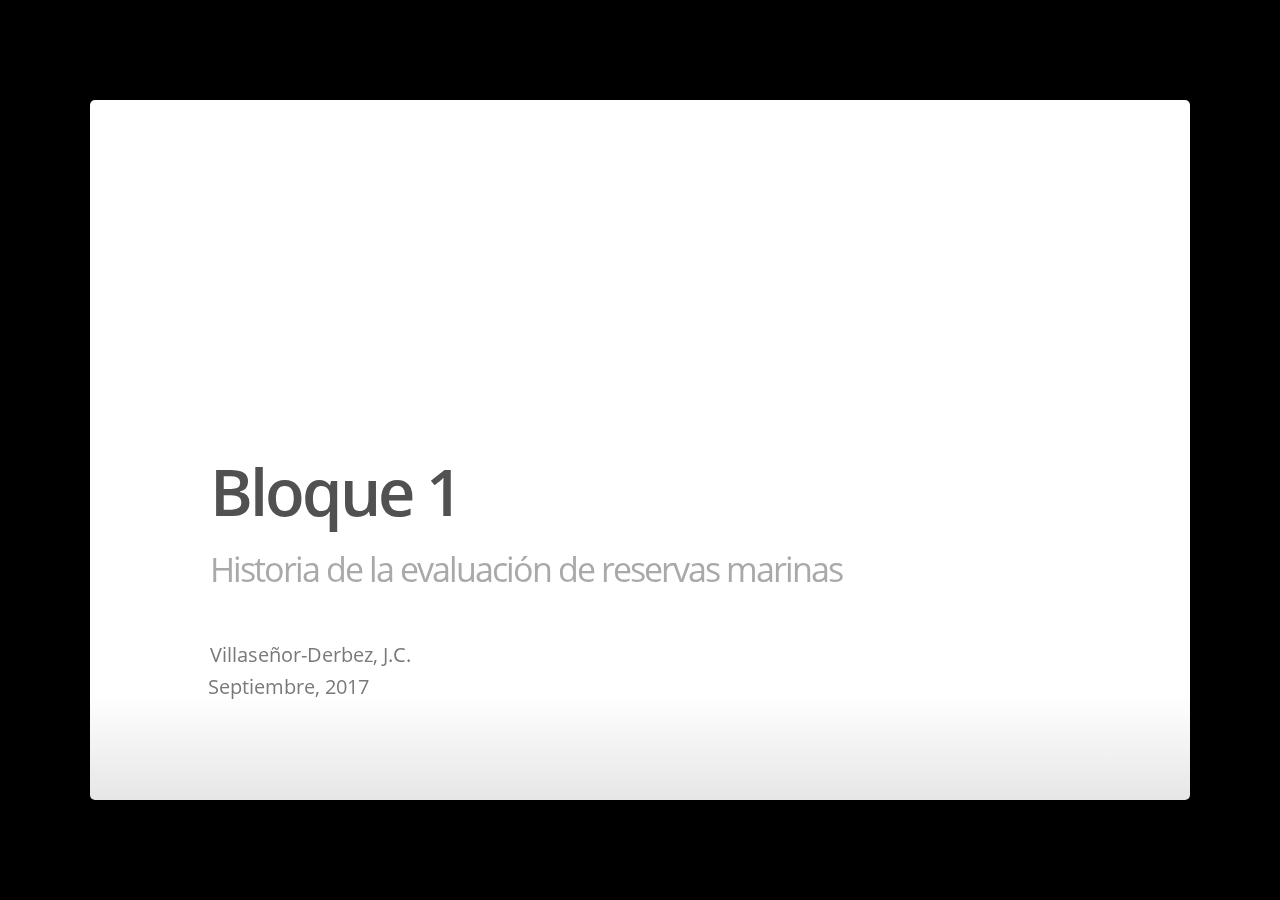
==== commit be4cb530: "Primera mitad del bloque 1 y cambios al temario" ====
--- a/bloque1.html
+++ b/bloque1.html
@@ -21,7 +21,7 @@
       // Slide settings
       settings: {
                 title: 'Bloque 1',
-                        subtitle: 'Áreas Marinas Protegidas y Reservas Marinas',
+                        subtitle: 'Historia de la evaluación de reservas marinas',
                 useBuilds: true,
         usePrettify: true,
         enableSlideAreas: true,
@@ -95,364 +95,217 @@
       <h1 data-config-title><!-- populated from slide_config.json --></h1>
       <h2 data-config-subtitle><!-- populated from slide_config.json --></h2>
       <p data-config-presenter><!-- populated from slide_config.json --></p>
-            <p style="margin-top: 6px; margin-left: -2px;">28 de agosto de 2017</p>
+            <p style="margin-top: 6px; margin-left: -2px;">Septiembre, 2017</p>
           </hgroup>
   </slide>
 
-<script src="https://ajax.googleapis.com/ajax/libs/jquery/1.12.2/jquery.min.js"></script>
-
-<script>
-    $(document).ready(function() {
-    $('slide:not(.title-slide, .backdrop, .segue)').append('<footer></footer>');    
-    $('footer').attr('label', 'Bloque 1: AMPs y RMs');
-
-  })
-</script>
-
-<style>
-  footer:after {
-    font-size: 12pt;
-    content: attr(label);
-    position: absolute;
-    bottom: 20px;
-    left: 60px;
-    line-height: 1.9;
-    display: block;
-  }
-</style>
-
 <slide class=''><hgroup><h2>Temas</h2></hgroup><article  id="temas">
 
-<ul class = 'build'>
-<li><p>Áreas Marinas Protegidas</p></li>
-<li><p>Categorización de AMPs</p></li>
-<li><p>Beneficios de RM</p></li>
-</ul>
-
-</article></slide><slide class=''><hgroup><h2>Áreas Marinas Protegidas (AMP)</h2></hgroup><article  id="areas-marinas-protegidas-amp" class="smaller">
-
-<ul class = 'build'>
-<li>Manejo espacial de actividades humanas (<em>e.g.</em> pesca, petróleo, turismo&#8230;)</li>
-<li>Evidencia de incrementos en algunos indicadores
-
-<ul class = 'build'>
-<li>Biomasa <span class="cite">(Aburto-Oropeza et al. 2011; Lester et al. 2009)</span></li>
-<li>Densidad <span class="cite">(Lester and Halpern 2008)</span></li>
-<li>Resiliencia <span class="cite">(Micheli et al. 2012)</span></li>
-<li>Preservan diversidad genética <span class="cite">(Munguía-Vega et al. 2015)</span></li>
-<li>¿Beneficios a pesquerías?</li>
+</article></slide><slide class='segue dark nobackground level1'><hgroup class = 'auto-fadein'><h2>Indicadores comunes</h2></hgroup><article  id="indicadores-comunes">
+
+</article></slide><slide class=''><hgroup><h2>Indicadores comunes</h2></hgroup><article  id="indicadores-comunes-1">
+
+<ul class = 'build'>
+<li><p>Biológicos</p></li>
+<li><p>Socioeconómicos</p></li>
+<li><p>Gobernanza</p></li>
+</ul>
+
+</article></slide><slide class='segue dark nobackground level1'><hgroup class = 'auto-fadein'><h2>Diseños de muestreo</h2></hgroup><article  id="disenos-de-muestreo">
+
+<p>Antes-Después<br/>Dentro-Fuera<br/>Antes-Después-Dentro-Fuera</p>
+
+</article></slide><slide class=''><hgroup><h2>Experimentos aleatorios controlados</h2></hgroup><article  id="experimentos-aleatorios-controlados">
+
+<ul class = 'build'>
+<li>Las RM no se asignan aleatoriamente</li>
+<li>Los candidatos tienen (o tenían) características clave:
+
+<ul class = 'build'>
+<li>Conectividad</li>
+<li>Productividad</li>
+<li>Heterogeneidad de hábitat</li>
 </ul></li>
-</ul>
+<li>Hay que ser cuidadosos al evaluar reservas, pues podemos malinformar</li>
+<li>Los siguientes ejemplos <strong>no</strong> son malos estudios, <strong>nuestra</strong> interpretación es mala</li>
+</ul>
+
+</article></slide><slide class=''><hgroup><h2>Evaluación Antes-Después</h2></hgroup><article  id="evaluacion-antes-despues">
+
+<p><strong>Características</strong></p>
+
+<ul class = 'build'>
+<li>Se evalúan cambios en los indicadores a través del tiempo</li>
+<li>No hay un sitio control</li>
+</ul>
+
+</article></slide><slide class=''><hgroup><h2>Evaluación Antes-Después</h2></hgroup><article  id="evaluacion-antes-despues-1">
+
+<p><strong>Ejemplo:</strong> <span class="cite">Wantiez, Thollot, and Kulbicki (1997)</span></p>
+
+<ul class = 'build'>
+<li>RMs en Nueva Celadonia</li>
+<li>Comparación entre 1990 y 1994</li>
+<li>Comparan riqueza, biomasa y densidades</li>
+</ul>
+
+</article></slide><slide class=''><hgroup><h2>Evaluación Antes-Después</h2></hgroup><article  id="evaluacion-antes-despues-2" class="smaller">
+
+<p><strong>Resultados</strong></p>
 
 <center>
 
-<img src='[data-uri]' title=''/>
+<img src='[data-uri]' title=''/>
 
 </center>
 
-</article></slide><slide class=''><hgroup><h2>Gran discusión sobre su (falta de) efectividad pero ¿Por qué no funcionan?</h2></hgroup><article  id="gran-discusion-sobre-su-falta-de-efectividad-pero-por-que-no-funcionan">
-
-<ul class = 'build'>
-<li>Respuestas clásicas:
-
-<ul class = 'build'>
-<li>Vigilancia</li>
-<li>Fondos</li>
-<li>Tamaño</li>
-<li>Diseño</li>
-<li>Tiempo</li>
+<ul class = 'build'>
+<li><em>&quot;Marine reserve protection</em> <strong>resulted</strong> <em>in an increase in the relative abundance and species richness of large edible species within the assemblages&quot;</em></li>
+<li><em>&quot;Species richness, density, and biomass of fish on the protected reefs increased respectively by 67%, 160% and 246%.</em> ** This increase was statistically significant.&quot;**</li>
+</ul>
+
+</article></slide><slide class=''><hgroup><h2>Evaluación Antes-Después</h2></hgroup><article  id="evaluacion-antes-despues-3">
+
+<p><strong>Reflexiones</strong></p>
+
+<ul class = 'build'>
+<li><strong>Sí hay un cambio</strong> pero&#8230;
+
+<ul class = 'build'>
+<li>es a través del tiempo (<em>i.e.</em> sí hay más después de 4 años)</li>
+<li>no hay <strong>evidencia</strong> de que sea por efecto de la reserva</li>
+<li>El análisis prueba la hipótesis \(H_0: \mu_1-\mu_2 = 0\)</li>
+<li>Tendemos a asumir que hay una relación causal</li>
 </ul></li>
-</ul>
-
-<ol class = 'build'>
-<li>Muchos de los casos positivos vienen de Reservas Marinas (zonas de no pesca)</li>
-<li>Estudios sin control apropiado</li>
-<li>Tendemos a evaluar objetivos, no intervenciones</li>
-</ol>
-
-</article></slide><slide class='segue dark nobackground level1'><hgroup class = 'auto-fadein'><h2>Primer paso: Hablar de lo mismo</h2></hgroup><article  id="primer-paso-hablar-de-lo-mismo">
-
-</article></slide><slide class=''><hgroup><h2>Categorización de AMPs</h2></hgroup><article  id="categorizacion-de-amps">
-
-<ul class = 'build'>
-<li>Gran diversidad de objetivos = gran diversidad de nombres:
-
-<ul class = 'build'>
-<li>Reserva de la Biosfera</li>
-<li>Zona de Protección de Flora y Fauna</li>
-<li>Parque Nacional</li>
-<li>Santuario</li>
-<li>Y sus sub-zonas&#8230;</li>
+<li>No toma en cuenta otras intervenciones</li>
+<li>El ambiente entero se pudo haber hecho más productivo <span class="cite">(Szuwalski et al. 2017)</span></li>
+<li>Interpretación (errónea): Implementar una reserva incrementa la biomasa en 246%</li>
+</ul>
+
+</article></slide><slide class=''><hgroup><h2>Evaluación Dentro-Fuera</h2></hgroup><article  id="evaluacion-dentro-fuera">
+
+<p><strong>Características</strong></p>
+
+<ul class = 'build'>
+<li>Se evalúan diferencias entre dentro y fuera</li>
+<li>No hay componente temporal (suele ser por falta de línea base)</li>
+</ul>
+
+</article></slide><slide class=''><hgroup><h2>Evaluación Dentro-Fuera</h2></hgroup><article  id="evaluacion-dentro-fuera-1">
+
+<p><strong>Ejemplo:</strong> <span class="cite">Friedlander et al. (2017)</span></p>
+
+<ul class = 'build'>
+<li>Red de AMPs de Palau (se enfocan en las RM)</li>
+<li>Implementadas en 2003 (pero larga historia de manejo comunitario)</li>
+<li>Estudio prube diferentes hipótesis, pero nos interesa la de la reserva</li>
+<li>Usan biomasa de peces pra medir el efecto</li>
+<li>Controles son: <em>&quot;similar adjacent unprotected habitats&quot;</em></li>
+</ul>
+
+</article></slide><slide class=''><hgroup><h2>Evaluación Dentro-Fuera</h2></hgroup><article  id="evaluacion-dentro-fuera-2">
+
+<strong>Resultados</strong>
+
+<center>
+
+<img src='[data-uri]' title=''/>
+
+</center>
+
+<ul class = 'build'>
+<li><em>&quot;Our results showed that no-take MPAs had, on average, nearly twice the biomass of resource fishes (i.e. those important commercially, culturally, or for subsistence) compared to nearby unprotected areas.&quot;</em></li>
+<li>También mencionan que estos cambios no eran evidentes en especies no pescadas.</li>
+</ul>
+
+</article></slide><slide class=''><hgroup><h2>Evaluación Dentro-Fuera</h2></hgroup><article  id="evaluacion-dentro-fuera-3">
+
+<p>Reflexiones</p>
+
+<ul class = 'build'>
+<li>Existen diferencias entre RM y Control
+
+<ul class = 'build'>
+<li>Se rechaza \(H_0: \mu_1-\mu_2 = 0\)</li>
 </ul></li>
-<li>Existen dos maneras generales de categorizar una AMP
-
-<ul class = 'build'>
-<li>Según sus metas y objetivos <span class="cite">(IUCN 2017)</span></li>
-<li>Según sus regulaciones <span class="cite">(Horta e Costa et al. 2016)</span></li>
-</ul></li>
-</ul>
-
-</article></slide><slide class='segue dark nobackground level1'><hgroup class = 'auto-fadein'><h2>Categorización de la IUCN</h2></hgroup><article  id="categorizacion-de-la-iucn">
-
-</article></slide><slide class=''><hgroup><h2>Características</h2></hgroup><article  id="caracteristicas" class="larger">
-
-<ul class = 'build'>
-<li>Enfocada en objetivos de manejo</li>
-<li>Reconocidas por la ONU y muchos paises</li>
-<li>Incorporadas en legislación</li>
-<li>Describe toda la AMP (no toma en cuenta zonificación)</li>
-<li><a href='https://www.iucn.org/es/node/26266' title=''>Existen 7 categorías</a></li>
-</ul>
-
-</article></slide><slide class=''><hgroup><h2>Categorias</h2></hgroup><article  id="categorias">
-
-<ul class = 'build'>
-<li>Ia Reserva Natural Estricta</li>
-<li>Ib Área de Vida Salvaje</li>
-<li>II Parque Nacional</li>
-<li>III Monumento Natural</li>
-<li>IV Área de Manejo de Hábitat / Especie</li>
-<li>V Paisaje Protegido</li>
-<li>VI Área protegida con uso adecuado de recursos naturales</li>
-</ul>
-
-</article></slide><slide class=''><hgroup><h2>Categorias</h2></hgroup><article  id="categorias-1" class="small">
-
-<table class = 'rmdtable'>
-<tr class="header">
-<th align="left">Categoría</th>
-<th align="left">Descripción</th>
-</tr>
-<tr class="odd">
-<td align="left">Ia</td>
-<td align="left">Estríctamente para proteger la biodiversidad y geodiversidad. Sirven como puntos de referencia.</td>
-</tr>
-<tr class="even">
-<td align="left">Ib</td>
-<td align="left">Áreas sin (o con poca) modificación, que retienen sus características e influencias naturales sin presencia permanente de humanos.</td>
-</tr>
-<tr class="odd">
-<td align="left">II</td>
-<td align="left">Grandes áreas que buscan proteger procesos ecológicos de gran escala así como las especies y ecosistemas en el área y que permite visitantes.</td>
-</tr>
-<tr class="even">
-<td align="left">III</td>
-<td align="left">Protegen montes submarinos, cuevas, monolitos, árboles viejos.</td>
-</tr>
-<tr class="odd">
-<td align="left">IV</td>
-<td align="left">Buscan proteger una especie o hábitat en particular, y las acciones de manejo lo reflejan (e.g. repoblamiento / restauración)</td>
-</tr>
-<tr class="even">
-<td align="left">V</td>
-<td align="left">Protegen zonas de interacción, con valor ecológico o cultural, entre humanos y la naturaleza.</td>
-</tr>
-<tr class="odd">
-<td align="left">VI</td>
-<td align="left">Protegen ecosistemas, valores culturales y manejo de recursos tradicionales.</td>
-</tr>
-</table>
-
-</article></slide><slide class=''><hgroup><h2>Desventajas</h2></hgroup><article  id="desventajas">
-
-<ul class = 'build'>
-<li>Diferencias entre tipos no están muy claras
-
-<ul class = 'build'>
-<li><em>e.g.</em> V vs VI</li>
-</ul></li>
-<li>Enfocadas en objetivos de manejo
-
-<ul class = 'build'>
-<li>Comúnmente objetivos de manejo no se alínean con las regulaciones</li>
-</ul></li>
-<li>Clasifican el AMP entera, ignorando zonificación</li>
-<li>En meta-análisis evaluamos (erróneamente) los objetivos, no intervenciones.</li>
-</ul>
-
-</article></slide><slide class='segue dark nobackground level1'><hgroup class = 'auto-fadein'><h2>Categorización de <span class="cite">Horta e Costa et al. (2016)</span></h2></hgroup><article  id="categorizacion-de-hortaecosta_2016-_3">
-
-</article></slide><slide class=''><hgroup><h2>Categorización de <span class="cite">Horta e Costa et al. (2016)</span></h2></hgroup><article  id="categorizacion-de-hortaecosta_2016-_3-1">
-
-<ul class = 'build'>
-<li>8 clases de <strong>zonas</strong> y 5 clases de <strong>AMP</strong></li>
-<li>Clase de AMP depende de clases de zonas</li>
-<li>Enfoque en regulaciones (usos permitidos)</li>
-<li>Sistema de &quot;árbol de decisiónes&quot;</li>
-<li>Cuantitativo</li>
-<li>Específico a las zonas</li>
-<li>Cálculo del &quot;MPAindex&quot;</li>
-</ul>
-
-</article></slide><slide class=''><hgroup><h2>Clases de zona</h2></hgroup><article  id="clases-de-zona">
-
-<ol class = 'build'>
-<li>No pesca / No acceso</li>
-<li>No pesca / Acceso regulado</li>
-<li>No pesca / Acceso no regulado</li>
-<li>Extracción altamente regulada</li>
-<li>Extracción moderadamente regulada</li>
-<li>Extracción poco regulada</li>
-<li>Extracción muy poco regulada</li>
-<li>Extracción no regulada</li>
-</ol>
-
-</article></slide><slide class=''><hgroup><h2>Categorización cuantitativa</h2></hgroup><article  id="categorizacion-cuantitativa">
+<li>Las especies no pescadas no responden al tratamiento</li>
+<li>Mejor aproximación que antes-después, pero aún no podemos inferir causalidad</li>
+<li>No es un experimento controlado (las reservas se pusieron ahí por una razón)</li>
+</ul>
+
+</article></slide><slide class=''><hgroup><h2>Evaluación Antes-Después-Control-Impacto</h2></hgroup><article  id="evaluacion-antes-despues-control-impacto">
+
+<p>Características</p>
+
+</article></slide><slide class=''><hgroup><h2>Evaluación Antes-Después-Control-Impacto</h2></hgroup><article  id="evaluacion-antes-despues-control-impacto-1">
+
+<p>Ejemplo</p>
+
+</article></slide><slide class=''><hgroup><h2>Evaluación Antes-Después-Control-Impacto</h2></hgroup><article  id="evaluacion-antes-despues-control-impacto-2">
+
+<p>Ejemplo en RM</p>
+
+<p><span class="cite">(Moland et al. 2013; Soykan and Lewison 2015; S. Lester et al. 2009)</span></p>
+
+</article></slide><slide class=''><hgroup><h2>Evaluación Antes-Después-Control-Impacto</h2></hgroup><article  id="evaluacion-antes-despues-control-impacto-3">
+
+<p>Resultados</p>
+
+</article></slide><slide class=''><hgroup><h2>Evaluación Antes-Después-Control-Impacto</h2></hgroup><article  id="evaluacion-antes-despues-control-impacto-4">
+
+<p>Reflexiones</p>
+
+</article></slide><slide class=''><hgroup><h2>Importancia del Contrafactual <span class="cite">(Davies, Mees, and Milner-Gulland 2017)</span></h2></hgroup><article  id="importancia-del-contrafactual-davies_2017-ml">
+
+</article></slide><slide class='segue dark nobackground level1'><hgroup class = 'auto-fadein'><h2>Marcos para evaluar reservas</h2></hgroup><article  id="marcos-para-evaluar-reservas">
+
+</article></slide><slide class=''><hgroup><h2>Trabajos anteriores</h2></hgroup><article  id="trabajos-anteriores">
 
 <center>
 
-<a href='./Figs/B1/HortaTree.jpg' title=''><img src='[data-uri]' title=''/></a> <a href='./Figs/B1/HortaUses.jpg' title=''><img src='[data-uri]' title=''/></a>
+<img src='[data-uri]